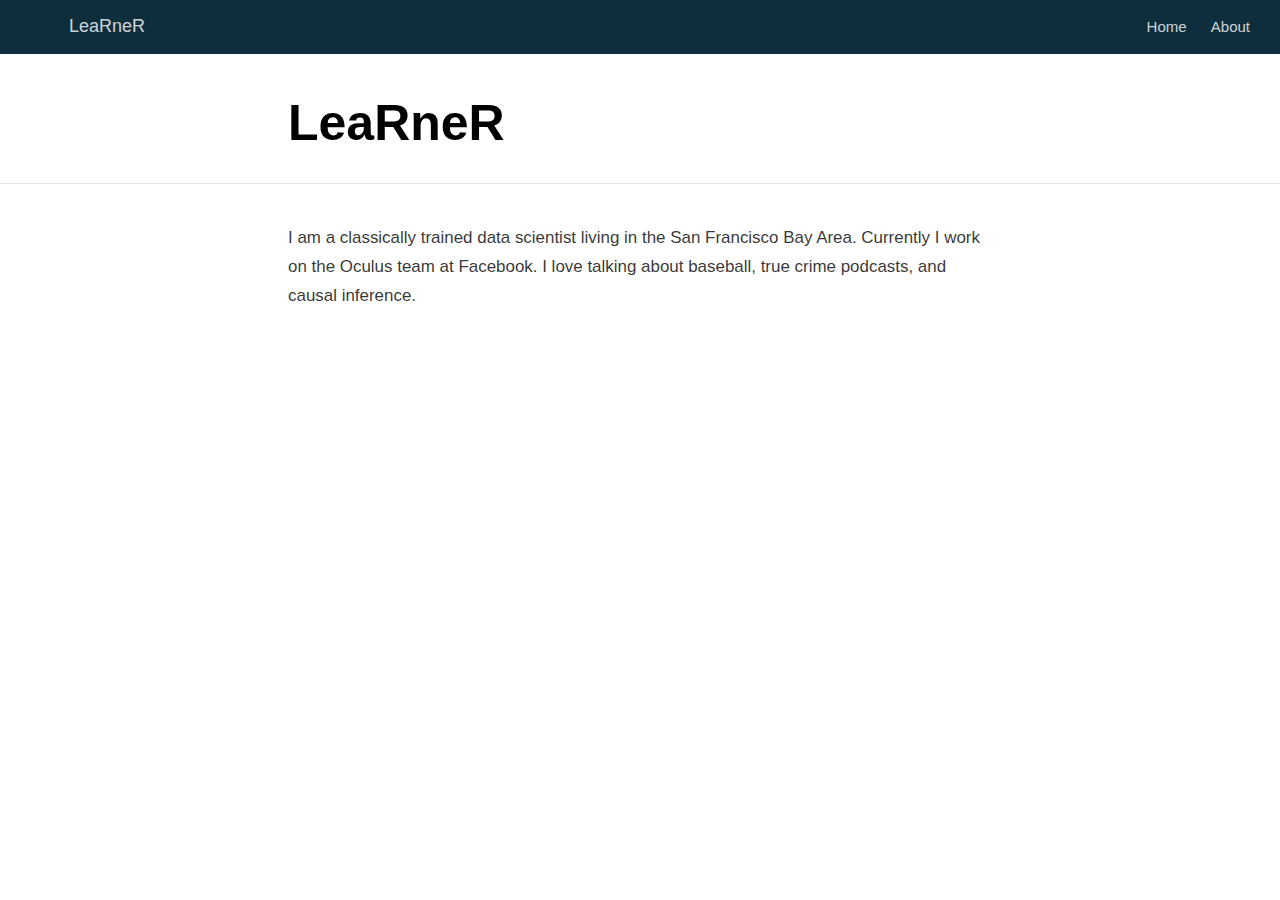
==== docs/index.html @ 0c4818b6 "initial commit" ====
<!DOCTYPE html>

<html xmlns="http://www.w3.org/1999/xhtml" lang="" xml:lang="">

<head>
  <meta charset="utf-8"/>
  <meta name="viewport" content="width=device-width, initial-scale=1"/>
  <meta http-equiv="X-UA-Compatible" content="IE=Edge,chrome=1"/>
  <meta name="generator" content="distill" />

  <style type="text/css">
  /* Hide doc at startup (prevent jankiness while JS renders/transforms) */
  body {
    visibility: hidden;
  }
  </style>

 <!--radix_placeholder_import_source-->
 <!--/radix_placeholder_import_source-->

<style type="text/css">code{white-space: pre;}</style>
<style type="text/css" data-origin="pandoc">
pre > code.sourceCode { white-space: pre; position: relative; }
pre > code.sourceCode > span { display: inline-block; line-height: 1.25; }
pre > code.sourceCode > span:empty { height: 1.2em; }
.sourceCode { overflow: visible; }
code.sourceCode > span { color: inherit; text-decoration: inherit; }
div.sourceCode { margin: 1em 0; }
pre.sourceCode { margin: 0; }
@media screen {
div.sourceCode { overflow: auto; }
}
@media print {
pre > code.sourceCode { white-space: pre-wrap; }
pre > code.sourceCode > span { text-indent: -5em; padding-left: 5em; }
}
pre.numberSource code
  { counter-reset: source-line 0; }
pre.numberSource code > span
  { position: relative; left: -4em; counter-increment: source-line; }
pre.numberSource code > span > a:first-child::before
  { content: counter(source-line);
    position: relative; left: -1em; text-align: right; vertical-align: baseline;
    border: none; display: inline-block;
    -webkit-touch-callout: none; -webkit-user-select: none;
    -khtml-user-select: none; -moz-user-select: none;
    -ms-user-select: none; user-select: none;
    padding: 0 4px; width: 4em;
    color: #aaaaaa;
  }
pre.numberSource { margin-left: 3em; border-left: 1px solid #aaaaaa;  padding-left: 4px; }
div.sourceCode
  { color: #00769e; background-color: #f1f3f5; }
@media screen {
pre > code.sourceCode > span > a:first-child::before { text-decoration: underline; }
}
code span { color: #00769e; } /* Normal */
code span.al { color: #ad0000; } /* Alert */
code span.an { color: #5e5e5e; } /* Annotation */
code span.at { color: #657422; } /* Attribute */
code span.bn { color: #ad0000; } /* BaseN */
code span.bu { } /* BuiltIn */
code span.cf { color: #00769e; } /* ControlFlow */
code span.ch { color: #20794d; } /* Char */
code span.cn { color: #8f5902; } /* Constant */
code span.co { color: #5e5e5e; } /* Comment */
code span.cv { color: #5e5e5e; font-style: italic; } /* CommentVar */
code span.do { color: #5e5e5e; font-style: italic; } /* Documentation */
code span.dt { color: #ad0000; } /* DataType */
code span.dv { color: #ad0000; } /* DecVal */
code span.er { color: #ad0000; } /* Error */
code span.ex { } /* Extension */
code span.fl { color: #ad0000; } /* Float */
code span.fu { color: #4758ab; } /* Function */
code span.im { } /* Import */
code span.in { color: #5e5e5e; } /* Information */
code span.kw { color: #00769e; } /* Keyword */
code span.op { color: #5e5e5e; } /* Operator */
code span.ot { color: #00769e; } /* Other */
code span.pp { color: #ad0000; } /* Preprocessor */
code span.sc { color: #5e5e5e; } /* SpecialChar */
code span.ss { color: #20794d; } /* SpecialString */
code span.st { color: #20794d; } /* String */
code span.va { color: #111111; } /* Variable */
code span.vs { color: #20794d; } /* VerbatimString */
code span.wa { color: #5e5e5e; font-style: italic; } /* Warning */
</style>


  <!--radix_placeholder_meta_tags-->
  <title>LeaRneR</title>




  <!--  https://developers.facebook.com/docs/sharing/webmasters#markup -->
  <meta property="og:title" content="LeaRneR"/>
  <meta property="og:type" content="article"/>
  <meta property="og:locale" content="en_US"/>
  <meta property="og:site_name" content="LeaRneR"/>

  <!--  https://dev.twitter.com/cards/types/summary -->
  <meta property="twitter:card" content="summary"/>
  <meta property="twitter:title" content="LeaRneR"/>

  <!--/radix_placeholder_meta_tags-->
  <!--radix_placeholder_rmarkdown_metadata-->

  <script type="text/json" id="radix-rmarkdown-metadata">
  {"type":"list","attributes":{"names":{"type":"character","attributes":{},"value":["title","image","links","output"]}},"value":[{"type":"character","attributes":{},"value":["LeaRneR"]},{"type":"character","attributes":{},"value":["tobi.jpg"]},{"type":"list","attributes":{},"value":[{"type":"list","attributes":{"names":{"type":"character","attributes":{},"value":["label","url"]}},"value":[{"type":"character","attributes":{},"value":["LinkedIn"]},{"type":"character","attributes":{},"value":["https://linkedin.com/"]}]},{"type":"list","attributes":{"names":{"type":"character","attributes":{},"value":["label","url"]}},"value":[{"type":"character","attributes":{},"value":["Twitter"]},{"type":"character","attributes":{},"value":["https://twitter.com/"]}]},{"type":"list","attributes":{"names":{"type":"character","attributes":{},"value":["label","url"]}},"value":[{"type":"character","attributes":{},"value":["GitHub"]},{"type":"character","attributes":{},"value":["https://github.com/"]}]},{"type":"list","attributes":{"names":{"type":"character","attributes":{},"value":["label","url"]}},"value":[{"type":"character","attributes":{},"value":["Email"]},{"type":"character","attributes":{},"value":["mailto:02vies-diners@icloud.coml"]}]}]},{"type":"character","attributes":{},"value":["postcards::jolla"]}]}
  </script>
  <!--/radix_placeholder_rmarkdown_metadata-->
  <!--radix_placeholder_navigation_in_header-->
  <meta name="distill:offset" content=""/>

  <script type="application/javascript">

    window.headroom_prevent_pin = false;

    window.document.addEventListener("DOMContentLoaded", function (event) {

      // initialize headroom for banner
      var header = $('header').get(0);
      var headerHeight = header.offsetHeight;
      var headroom = new Headroom(header, {
        tolerance: 5,
        onPin : function() {
          if (window.headroom_prevent_pin) {
            window.headroom_prevent_pin = false;
            headroom.unpin();
          }
        }
      });
      headroom.init();
      if(window.location.hash)
        headroom.unpin();
      $(header).addClass('headroom--transition');

      // offset scroll location for banner on hash change
      // (see: https://github.com/WickyNilliams/headroom.js/issues/38)
      window.addEventListener("hashchange", function(event) {
        window.scrollTo(0, window.pageYOffset - (headerHeight + 25));
      });

      // responsive menu
      $('.distill-site-header').each(function(i, val) {
        var topnav = $(this);
        var toggle = topnav.find('.nav-toggle');
        toggle.on('click', function() {
          topnav.toggleClass('responsive');
        });
      });

      // nav dropdowns
      $('.nav-dropbtn').click(function(e) {
        $(this).next('.nav-dropdown-content').toggleClass('nav-dropdown-active');
        $(this).parent().siblings('.nav-dropdown')
           .children('.nav-dropdown-content').removeClass('nav-dropdown-active');
      });
      $("body").click(function(e){
        $('.nav-dropdown-content').removeClass('nav-dropdown-active');
      });
      $(".nav-dropdown").click(function(e){
        e.stopPropagation();
      });
    });
  </script>

  <style type="text/css">

  /* Theme (user-documented overrideables for nav appearance) */

  .distill-site-nav {
    color: rgba(255, 255, 255, 0.8);
    background-color: #0F2E3D;
    font-size: 15px;
    font-weight: 300;
  }

  .distill-site-nav a {
    color: inherit;
    text-decoration: none;
  }

  .distill-site-nav a:hover {
    color: white;
  }

  @media print {
    .distill-site-nav {
      display: none;
    }
  }

  .distill-site-header {

  }

  .distill-site-footer {

  }


  /* Site Header */

  .distill-site-header {
    width: 100%;
    box-sizing: border-box;
    z-index: 3;
  }

  .distill-site-header .nav-left {
    display: inline-block;
    margin-left: 8px;
  }

  @media screen and (max-width: 768px) {
    .distill-site-header .nav-left {
      margin-left: 0;
    }
  }


  .distill-site-header .nav-right {
    float: right;
    margin-right: 8px;
  }

  .distill-site-header a,
  .distill-site-header .title {
    display: inline-block;
    text-align: center;
    padding: 14px 10px 14px 10px;
  }

  .distill-site-header .title {
    font-size: 18px;
    min-width: 150px;
  }

  .distill-site-header .logo {
    padding: 0;
  }

  .distill-site-header .logo img {
    display: none;
    max-height: 20px;
    width: auto;
    margin-bottom: -4px;
  }

  .distill-site-header .nav-image img {
    max-height: 18px;
    width: auto;
    display: inline-block;
    margin-bottom: -3px;
  }



  @media screen and (min-width: 1000px) {
    .distill-site-header .logo img {
      display: inline-block;
    }
    .distill-site-header .nav-left {
      margin-left: 20px;
    }
    .distill-site-header .nav-right {
      margin-right: 20px;
    }
    .distill-site-header .title {
      padding-left: 12px;
    }
  }


  .distill-site-header .nav-toggle {
    display: none;
  }

  .nav-dropdown {
    display: inline-block;
    position: relative;
  }

  .nav-dropdown .nav-dropbtn {
    border: none;
    outline: none;
    color: rgba(255, 255, 255, 0.8);
    padding: 16px 10px;
    background-color: transparent;
    font-family: inherit;
    font-size: inherit;
    font-weight: inherit;
    margin: 0;
    margin-top: 1px;
    z-index: 2;
  }

  .nav-dropdown-content {
    display: none;
    position: absolute;
    background-color: white;
    min-width: 200px;
    border: 1px solid rgba(0,0,0,0.15);
    border-radius: 4px;
    box-shadow: 0px 8px 16px 0px rgba(0,0,0,0.1);
    z-index: 1;
    margin-top: 2px;
    white-space: nowrap;
    padding-top: 4px;
    padding-bottom: 4px;
  }

  .nav-dropdown-content hr {
    margin-top: 4px;
    margin-bottom: 4px;
    border: none;
    border-bottom: 1px solid rgba(0, 0, 0, 0.1);
  }

  .nav-dropdown-active {
    display: block;
  }

  .nav-dropdown-content a, .nav-dropdown-content .nav-dropdown-header {
    color: black;
    padding: 6px 24px;
    text-decoration: none;
    display: block;
    text-align: left;
  }

  .nav-dropdown-content .nav-dropdown-header {
    display: block;
    padding: 5px 24px;
    padding-bottom: 0;
    text-transform: uppercase;
    font-size: 14px;
    color: #999999;
    white-space: nowrap;
  }

  .nav-dropdown:hover .nav-dropbtn {
    color: white;
  }

  .nav-dropdown-content a:hover {
    background-color: #ddd;
    color: black;
  }

  .nav-right .nav-dropdown-content {
    margin-left: -45%;
    right: 0;
  }

  @media screen and (max-width: 768px) {
    .distill-site-header a, .distill-site-header .nav-dropdown  {display: none;}
    .distill-site-header a.nav-toggle {
      float: right;
      display: block;
    }
    .distill-site-header .title {
      margin-left: 0;
    }
    .distill-site-header .nav-right {
      margin-right: 0;
    }
    .distill-site-header {
      overflow: hidden;
    }
    .nav-right .nav-dropdown-content {
      margin-left: 0;
    }
  }


  @media screen and (max-width: 768px) {
    .distill-site-header.responsive {position: relative; min-height: 500px; }
    .distill-site-header.responsive a.nav-toggle {
      position: absolute;
      right: 0;
      top: 0;
    }
    .distill-site-header.responsive a,
    .distill-site-header.responsive .nav-dropdown {
      display: block;
      text-align: left;
    }
    .distill-site-header.responsive .nav-left,
    .distill-site-header.responsive .nav-right {
      width: 100%;
    }
    .distill-site-header.responsive .nav-dropdown {float: none;}
    .distill-site-header.responsive .nav-dropdown-content {position: relative;}
    .distill-site-header.responsive .nav-dropdown .nav-dropbtn {
      display: block;
      width: 100%;
      text-align: left;
    }
  }

  /* Site Footer */

  .distill-site-footer {
    width: 100%;
    overflow: hidden;
    box-sizing: border-box;
    z-index: 3;
    margin-top: 30px;
    padding-top: 30px;
    padding-bottom: 30px;
    text-align: center;
  }

  /* Headroom */

  d-title {
    padding-top: 6rem;
  }

  @media print {
    d-title {
      padding-top: 4rem;
    }
  }

  .headroom {
    z-index: 1000;
    position: fixed;
    top: 0;
    left: 0;
    right: 0;
  }

  .headroom--transition {
    transition: all .4s ease-in-out;
  }

  .headroom--unpinned {
    top: -100px;
  }

  .headroom--pinned {
    top: 0;
  }

  /* adjust viewport for navbar height */
  /* helps vertically center bootstrap (non-distill) content */
  .min-vh-100 {
    min-height: calc(100vh - 100px) !important;
  }

  </style>

  <script src="site_libs/jquery-3.6.0/jquery-3.6.0.min.js"></script>
  <link href="site_libs/font-awesome-5.1.0/css/all.css" rel="stylesheet"/>
  <link href="site_libs/font-awesome-5.1.0/css/v4-shims.css" rel="stylesheet"/>
  <script src="site_libs/headroom-0.9.4/headroom.min.js"></script>
  <script src="site_libs/autocomplete-0.37.1/autocomplete.min.js"></script>
  <script src="site_libs/fuse-6.4.1/fuse.min.js"></script>

  <script type="application/javascript">

  function getMeta(metaName) {
    var metas = document.getElementsByTagName('meta');
    for (let i = 0; i < metas.length; i++) {
      if (metas[i].getAttribute('name') === metaName) {
        return metas[i].getAttribute('content');
      }
    }
    return '';
  }

  function offsetURL(url) {
    var offset = getMeta('distill:offset');
    return offset ? offset + '/' + url : url;
  }

  function createFuseIndex() {

    // create fuse index
    var options = {
      keys: [
        { name: 'title', weight: 20 },
        { name: 'categories', weight: 15 },
        { name: 'description', weight: 10 },
        { name: 'contents', weight: 5 },
      ],
      ignoreLocation: true,
      threshold: 0
    };
    var fuse = new window.Fuse([], options);

    // fetch the main search.json
    return fetch(offsetURL('search.json'))
      .then(function(response) {
        if (response.status == 200) {
          return response.json().then(function(json) {
            // index main articles
            json.articles.forEach(function(article) {
              fuse.add(article);
            });
            // download collections and index their articles
            return Promise.all(json.collections.map(function(collection) {
              return fetch(offsetURL(collection)).then(function(response) {
                if (response.status === 200) {
                  return response.json().then(function(articles) {
                    articles.forEach(function(article) {
                      fuse.add(article);
                    });
                  })
                } else {
                  return Promise.reject(
                    new Error('Unexpected status from search index request: ' +
                              response.status)
                  );
                }
              });
            })).then(function() {
              return fuse;
            });
          });

        } else {
          return Promise.reject(
            new Error('Unexpected status from search index request: ' +
                        response.status)
          );
        }
      });
  }

  window.document.addEventListener("DOMContentLoaded", function (event) {

    // get search element (bail if we don't have one)
    var searchEl = window.document.getElementById('distill-search');
    if (!searchEl)
      return;

    createFuseIndex()
      .then(function(fuse) {

        // make search box visible
        searchEl.classList.remove('hidden');

        // initialize autocomplete
        var options = {
          autoselect: true,
          hint: false,
          minLength: 2,
        };
        window.autocomplete(searchEl, options, [{
          source: function(query, callback) {
            const searchOptions = {
              isCaseSensitive: false,
              shouldSort: true,
              minMatchCharLength: 2,
              limit: 10,
            };
            var results = fuse.search(query, searchOptions);
            callback(results
              .map(function(result) { return result.item; })
            );
          },
          templates: {
            suggestion: function(suggestion) {
              var img = suggestion.preview && Object.keys(suggestion.preview).length > 0
                ? `<img src="${offsetURL(suggestion.preview)}"</img>`
                : '';
              var html = `
                <div class="search-item">
                  <h3>${suggestion.title}</h3>
                  <div class="search-item-description">
                    ${suggestion.description || ''}
                  </div>
                  <div class="search-item-preview">
                    ${img}
                  </div>
                </div>
              `;
              return html;
            }
          }
        }]).on('autocomplete:selected', function(event, suggestion) {
          window.location.href = offsetURL(suggestion.path);
        });
        // remove inline display style on autocompleter (we want to
        // manage responsive display via css)
        $('.algolia-autocomplete').css("display", "");
      })
      .catch(function(error) {
        console.log(error);
      });

  });

  </script>

  <style type="text/css">

  .nav-search {
    font-size: x-small;
  }

  /* Algolioa Autocomplete */

  .algolia-autocomplete {
    display: inline-block;
    margin-left: 10px;
    vertical-align: sub;
    background-color: white;
    color: black;
    padding: 6px;
    padding-top: 8px;
    padding-bottom: 0;
    border-radius: 6px;
    border: 1px #0F2E3D solid;
    width: 180px;
  }


  @media screen and (max-width: 768px) {
    .distill-site-nav .algolia-autocomplete {
      display: none;
      visibility: hidden;
    }
    .distill-site-nav.responsive .algolia-autocomplete {
      display: inline-block;
      visibility: visible;
    }
    .distill-site-nav.responsive .algolia-autocomplete .aa-dropdown-menu {
      margin-left: 0;
      width: 400px;
      max-height: 400px;
    }
  }

  .algolia-autocomplete .aa-input, .algolia-autocomplete .aa-hint {
    width: 90%;
    outline: none;
    border: none;
  }

  .algolia-autocomplete .aa-hint {
    color: #999;
  }
  .algolia-autocomplete .aa-dropdown-menu {
    width: 550px;
    max-height: 70vh;
    overflow-x: visible;
    overflow-y: scroll;
    padding: 5px;
    margin-top: 3px;
    margin-left: -150px;
    background-color: #fff;
    border-radius: 5px;
    border: 1px solid #999;
    border-top: none;
  }

  .algolia-autocomplete .aa-dropdown-menu .aa-suggestion {
    cursor: pointer;
    padding: 5px 4px;
    border-bottom: 1px solid #eee;
  }

  .algolia-autocomplete .aa-dropdown-menu .aa-suggestion:last-of-type {
    border-bottom: none;
    margin-bottom: 2px;
  }

  .algolia-autocomplete .aa-dropdown-menu .aa-suggestion .search-item {
    overflow: hidden;
    font-size: 0.8em;
    line-height: 1.4em;
  }

  .algolia-autocomplete .aa-dropdown-menu .aa-suggestion .search-item h3 {
    font-size: 1rem;
    margin-block-start: 0;
    margin-block-end: 5px;
  }

  .algolia-autocomplete .aa-dropdown-menu .aa-suggestion .search-item-description {
    display: inline-block;
    overflow: hidden;
    height: 2.8em;
    width: 80%;
    margin-right: 4%;
  }

  .algolia-autocomplete .aa-dropdown-menu .aa-suggestion .search-item-preview {
    display: inline-block;
    width: 15%;
  }

  .algolia-autocomplete .aa-dropdown-menu .aa-suggestion .search-item-preview img {
    height: 3em;
    width: auto;
    display: none;
  }

  .algolia-autocomplete .aa-dropdown-menu .aa-suggestion .search-item-preview img[src] {
    display: initial;
  }

  .algolia-autocomplete .aa-dropdown-menu .aa-suggestion.aa-cursor {
    background-color: #eee;
  }
  .algolia-autocomplete .aa-dropdown-menu .aa-suggestion em {
    font-weight: bold;
    font-style: normal;
  }

  </style>


  <!--/radix_placeholder_navigation_in_header-->
  <!--radix_placeholder_distill-->

  <style type="text/css">

  body {
    background-color: white;
  }

  .pandoc-table {
    width: 100%;
  }

  .pandoc-table>caption {
    margin-bottom: 10px;
  }

  .pandoc-table th:not([align]) {
    text-align: left;
  }

  .pagedtable-footer {
    font-size: 15px;
  }

  d-byline .byline {
    grid-template-columns: 2fr 2fr;
  }

  d-byline .byline h3 {
    margin-block-start: 1.5em;
  }

  d-byline .byline .authors-affiliations h3 {
    margin-block-start: 0.5em;
  }

  .authors-affiliations .orcid-id {
    width: 16px;
    height:16px;
    margin-left: 4px;
    margin-right: 4px;
    vertical-align: middle;
    padding-bottom: 2px;
  }

  d-title .dt-tags {
    margin-top: 1em;
    grid-column: text;
  }

  .dt-tags .dt-tag {
    text-decoration: none;
    display: inline-block;
    color: rgba(0,0,0,0.6);
    padding: 0em 0.4em;
    margin-right: 0.5em;
    margin-bottom: 0.4em;
    font-size: 70%;
    border: 1px solid rgba(0,0,0,0.2);
    border-radius: 3px;
    text-transform: uppercase;
    font-weight: 500;
  }

  d-article table.gt_table td,
  d-article table.gt_table th {
    border-bottom: none;
    font-size: 100%;
  }

  .html-widget {
    margin-bottom: 2.0em;
  }

  .l-screen-inset {
    padding-right: 16px;
  }

  .l-screen .caption {
    margin-left: 10px;
  }

  .shaded {
    background: rgb(247, 247, 247);
    padding-top: 20px;
    padding-bottom: 20px;
    border-top: 1px solid rgba(0, 0, 0, 0.1);
    border-bottom: 1px solid rgba(0, 0, 0, 0.1);
  }

  .shaded .html-widget {
    margin-bottom: 0;
    border: 1px solid rgba(0, 0, 0, 0.1);
  }

  .shaded .shaded-content {
    background: white;
  }

  .text-output {
    margin-top: 0;
    line-height: 1.5em;
  }

  .hidden {
    display: none !important;
  }

  d-article {
    padding-top: 2.5rem;
    padding-bottom: 30px;
  }

  d-appendix {
    padding-top: 30px;
  }

  d-article>p>img {
    width: 100%;
  }

  d-article h2 {
    margin: 1rem 0 1.5rem 0;
  }

  d-article h3 {
    margin-top: 1.5rem;
  }

  d-article iframe {
    border: 1px solid rgba(0, 0, 0, 0.1);
    margin-bottom: 2.0em;
    width: 100%;
  }

  /* Tweak code blocks */

  d-article div.sourceCode code,
  d-article pre code {
    font-family: Consolas, Monaco, 'Andale Mono', 'Ubuntu Mono', monospace;
  }

  d-article pre,
  d-article div.sourceCode,
  d-article div.sourceCode pre {
    overflow: auto;
  }

  d-article div.sourceCode {
    background-color: white;
  }

  d-article div.sourceCode pre {
    padding-left: 10px;
    font-size: 12px;
    border-left: 2px solid rgba(0,0,0,0.1);
  }

  d-article pre {
    font-size: 12px;
    color: black;
    background: none;
    margin-top: 0;
    text-align: left;
    white-space: pre;
    word-spacing: normal;
    word-break: normal;
    word-wrap: normal;
    line-height: 1.5;

    -moz-tab-size: 4;
    -o-tab-size: 4;
    tab-size: 4;

    -webkit-hyphens: none;
    -moz-hyphens: none;
    -ms-hyphens: none;
    hyphens: none;
  }

  d-article pre a {
    border-bottom: none;
  }

  d-article pre a:hover {
    border-bottom: none;
    text-decoration: underline;
  }

  d-article details {
    grid-column: text;
    margin-bottom: 0.8em;
  }

  @media(min-width: 768px) {

  d-article pre,
  d-article div.sourceCode,
  d-article div.sourceCode pre {
    overflow: visible !important;
  }

  d-article div.sourceCode pre {
    padding-left: 18px;
    font-size: 14px;
  }

  d-article pre {
    font-size: 14px;
  }

  }

  figure img.external {
    background: white;
    border: 1px solid rgba(0, 0, 0, 0.1);
    box-shadow: 0 1px 8px rgba(0, 0, 0, 0.1);
    padding: 18px;
    box-sizing: border-box;
  }

  /* CSS for d-contents */

  .d-contents {
    grid-column: text;
    color: rgba(0,0,0,0.8);
    font-size: 0.9em;
    padding-bottom: 1em;
    margin-bottom: 1em;
    padding-bottom: 0.5em;
    margin-bottom: 1em;
    padding-left: 0.25em;
    justify-self: start;
  }

  @media(min-width: 1000px) {
    .d-contents.d-contents-float {
      height: 0;
      grid-column-start: 1;
      grid-column-end: 4;
      justify-self: center;
      padding-right: 3em;
      padding-left: 2em;
    }
  }

  .d-contents nav h3 {
    font-size: 18px;
    margin-top: 0;
    margin-bottom: 1em;
  }

  .d-contents li {
    list-style-type: none
  }

  .d-contents nav > ul {
    padding-left: 0;
  }

  .d-contents ul {
    padding-left: 1em
  }

  .d-contents nav ul li {
    margin-top: 0.6em;
    margin-bottom: 0.2em;
  }

  .d-contents nav a {
    font-size: 13px;
    border-bottom: none;
    text-decoration: none
    color: rgba(0, 0, 0, 0.8);
  }

  .d-contents nav a:hover {
    text-decoration: underline solid rgba(0, 0, 0, 0.6)
  }

  .d-contents nav > ul > li > a {
    font-weight: 600;
  }

  .d-contents nav > ul > li > ul {
    font-weight: inherit;
  }

  .d-contents nav > ul > li > ul > li {
    margin-top: 0.2em;
  }


  .d-contents nav ul {
    margin-top: 0;
    margin-bottom: 0.25em;
  }

  .d-article-with-toc h2:nth-child(2) {
    margin-top: 0;
  }


  /* Figure */

  .figure {
    position: relative;
    margin-bottom: 2.5em;
    margin-top: 1.5em;
  }

  .figure .caption {
    color: rgba(0, 0, 0, 0.6);
    font-size: 12px;
    line-height: 1.5em;
  }

  .figure img.external {
    background: white;
    border: 1px solid rgba(0, 0, 0, 0.1);
    box-shadow: 0 1px 8px rgba(0, 0, 0, 0.1);
    padding: 18px;
    box-sizing: border-box;
  }

  .figure .caption a {
    color: rgba(0, 0, 0, 0.6);
  }

  .figure .caption b,
  .figure .caption strong, {
    font-weight: 600;
    color: rgba(0, 0, 0, 1.0);
  }

  /* Citations */

  d-article .citation {
    color: inherit;
    cursor: inherit;
  }

  div.hanging-indent{
    margin-left: 1em; text-indent: -1em;
  }

  /* Citation hover box */

  .tippy-box[data-theme~=light-border] {
    background-color: rgba(250, 250, 250, 0.95);
  }

  .tippy-content > p {
    margin-bottom: 0;
    padding: 2px;
  }


  /* Tweak 1000px media break to show more text */

  @media(min-width: 1000px) {
    .base-grid,
    distill-header,
    d-title,
    d-abstract,
    d-article,
    d-appendix,
    distill-appendix,
    d-byline,
    d-footnote-list,
    d-citation-list,
    distill-footer {
      grid-template-columns: [screen-start] 1fr [page-start kicker-start] 80px [middle-start] 50px [text-start kicker-end] 65px 65px 65px 65px 65px 65px 65px 65px [text-end gutter-start] 65px [middle-end] 65px [page-end gutter-end] 1fr [screen-end];
      grid-column-gap: 16px;
    }

    .grid {
      grid-column-gap: 16px;
    }

    d-article {
      font-size: 1.06rem;
      line-height: 1.7em;
    }
    figure .caption, .figure .caption, figure figcaption {
      font-size: 13px;
    }
  }

  @media(min-width: 1180px) {
    .base-grid,
    distill-header,
    d-title,
    d-abstract,
    d-article,
    d-appendix,
    distill-appendix,
    d-byline,
    d-footnote-list,
    d-citation-list,
    distill-footer {
      grid-template-columns: [screen-start] 1fr [page-start kicker-start] 60px [middle-start] 60px [text-start kicker-end] 60px 60px 60px 60px 60px 60px 60px 60px [text-end gutter-start] 60px [middle-end] 60px [page-end gutter-end] 1fr [screen-end];
      grid-column-gap: 32px;
    }

    .grid {
      grid-column-gap: 32px;
    }
  }


  /* Get the citation styles for the appendix (not auto-injected on render since
     we do our own rendering of the citation appendix) */

  d-appendix .citation-appendix,
  .d-appendix .citation-appendix {
    font-size: 11px;
    line-height: 15px;
    border-left: 1px solid rgba(0, 0, 0, 0.1);
    padding-left: 18px;
    border: 1px solid rgba(0,0,0,0.1);
    background: rgba(0, 0, 0, 0.02);
    padding: 10px 18px;
    border-radius: 3px;
    color: rgba(150, 150, 150, 1);
    overflow: hidden;
    margin-top: -12px;
    white-space: pre-wrap;
    word-wrap: break-word;
  }

  /* Include appendix styles here so they can be overridden */

  d-appendix {
    contain: layout style;
    font-size: 0.8em;
    line-height: 1.7em;
    margin-top: 60px;
    margin-bottom: 0;
    border-top: 1px solid rgba(0, 0, 0, 0.1);
    color: rgba(0,0,0,0.5);
    padding-top: 60px;
    padding-bottom: 48px;
  }

  d-appendix h3 {
    grid-column: page-start / text-start;
    font-size: 15px;
    font-weight: 500;
    margin-top: 1em;
    margin-bottom: 0;
    color: rgba(0,0,0,0.65);
  }

  d-appendix h3 + * {
    margin-top: 1em;
  }

  d-appendix ol {
    padding: 0 0 0 15px;
  }

  @media (min-width: 768px) {
    d-appendix ol {
      padding: 0 0 0 30px;
      margin-left: -30px;
    }
  }

  d-appendix li {
    margin-bottom: 1em;
  }

  d-appendix a {
    color: rgba(0, 0, 0, 0.6);
  }

  d-appendix > * {
    grid-column: text;
  }

  d-appendix > d-footnote-list,
  d-appendix > d-citation-list,
  d-appendix > distill-appendix {
    grid-column: screen;
  }

  /* Include footnote styles here so they can be overridden */

  d-footnote-list {
    contain: layout style;
  }

  d-footnote-list > * {
    grid-column: text;
  }

  d-footnote-list a.footnote-backlink {
    color: rgba(0,0,0,0.3);
    padding-left: 0.5em;
  }



  /* Anchor.js */

  .anchorjs-link {
    /*transition: all .25s linear; */
    text-decoration: none;
    border-bottom: none;
  }
  *:hover > .anchorjs-link {
    margin-left: -1.125em !important;
    text-decoration: none;
    border-bottom: none;
  }

  /* Social footer */

  .social_footer {
    margin-top: 30px;
    margin-bottom: 0;
    color: rgba(0,0,0,0.67);
  }

  .disqus-comments {
    margin-right: 30px;
  }

  .disqus-comment-count {
    border-bottom: 1px solid rgba(0, 0, 0, 0.4);
    cursor: pointer;
  }

  #disqus_thread {
    margin-top: 30px;
  }

  .article-sharing a {
    border-bottom: none;
    margin-right: 8px;
  }

  .article-sharing a:hover {
    border-bottom: none;
  }

  .sidebar-section.subscribe {
    font-size: 12px;
    line-height: 1.6em;
  }

  .subscribe p {
    margin-bottom: 0.5em;
  }


  .article-footer .subscribe {
    font-size: 15px;
    margin-top: 45px;
  }


  .sidebar-section.custom {
    font-size: 12px;
    line-height: 1.6em;
  }

  .custom p {
    margin-bottom: 0.5em;
  }

  /* Styles for listing layout (hide title) */
  .layout-listing d-title, .layout-listing .d-title {
    display: none;
  }

  /* Styles for posts lists (not auto-injected) */


  .posts-with-sidebar {
    padding-left: 45px;
    padding-right: 45px;
  }

  .posts-list .description h2,
  .posts-list .description p {
    font-family: -apple-system, BlinkMacSystemFont, "Segoe UI", Roboto, Oxygen, Ubuntu, Cantarell, "Fira Sans", "Droid Sans", "Helvetica Neue", Arial, sans-serif;
  }

  .posts-list .description h2 {
    font-weight: 700;
    border-bottom: none;
    padding-bottom: 0;
  }

  .posts-list h2.post-tag {
    border-bottom: 1px solid rgba(0, 0, 0, 0.2);
    padding-bottom: 12px;
  }
  .posts-list {
    margin-top: 60px;
    margin-bottom: 24px;
  }

  .posts-list .post-preview {
    text-decoration: none;
    overflow: hidden;
    display: block;
    border-bottom: 1px solid rgba(0, 0, 0, 0.1);
    padding: 24px 0;
  }

  .post-preview-last {
    border-bottom: none !important;
  }

  .posts-list .posts-list-caption {
    grid-column: screen;
    font-weight: 400;
  }

  .posts-list .post-preview h2 {
    margin: 0 0 6px 0;
    line-height: 1.2em;
    font-style: normal;
    font-size: 24px;
  }

  .posts-list .post-preview p {
    margin: 0 0 12px 0;
    line-height: 1.4em;
    font-size: 16px;
  }

  .posts-list .post-preview .thumbnail {
    box-sizing: border-box;
    margin-bottom: 24px;
    position: relative;
    max-width: 500px;
  }
  .posts-list .post-preview img {
    width: 100%;
    display: block;
  }

  .posts-list .metadata {
    font-size: 12px;
    line-height: 1.4em;
    margin-bottom: 18px;
  }

  .posts-list .metadata > * {
    display: inline-block;
  }

  .posts-list .metadata .publishedDate {
    margin-right: 2em;
  }

  .posts-list .metadata .dt-authors {
    display: block;
    margin-top: 0.3em;
    margin-right: 2em;
  }

  .posts-list .dt-tags {
    display: block;
    line-height: 1em;
  }

  .posts-list .dt-tags .dt-tag {
    display: inline-block;
    color: rgba(0,0,0,0.6);
    padding: 0.3em 0.4em;
    margin-right: 0.2em;
    margin-bottom: 0.4em;
    font-size: 60%;
    border: 1px solid rgba(0,0,0,0.2);
    border-radius: 3px;
    text-transform: uppercase;
    font-weight: 500;
  }

  .posts-list img {
    opacity: 1;
  }

  .posts-list img[data-src] {
    opacity: 0;
  }

  .posts-more {
    clear: both;
  }


  .posts-sidebar {
    font-size: 16px;
  }

  .posts-sidebar h3 {
    font-size: 16px;
    margin-top: 0;
    margin-bottom: 0.5em;
    font-weight: 400;
    text-transform: uppercase;
  }

  .sidebar-section {
    margin-bottom: 30px;
  }

  .categories ul {
    list-style-type: none;
    margin: 0;
    padding: 0;
  }

  .categories li {
    color: rgba(0, 0, 0, 0.8);
    margin-bottom: 0;
  }

  .categories li>a {
    border-bottom: none;
  }

  .categories li>a:hover {
    border-bottom: 1px solid rgba(0, 0, 0, 0.4);
  }

  .categories .active {
    font-weight: 600;
  }

  .categories .category-count {
    color: rgba(0, 0, 0, 0.4);
  }


  @media(min-width: 768px) {
    .posts-list .post-preview h2 {
      font-size: 26px;
    }
    .posts-list .post-preview .thumbnail {
      float: right;
      width: 30%;
      margin-bottom: 0;
    }
    .posts-list .post-preview .description {
      float: left;
      width: 45%;
    }
    .posts-list .post-preview .metadata {
      float: left;
      width: 20%;
      margin-top: 8px;
    }
    .posts-list .post-preview p {
      margin: 0 0 12px 0;
      line-height: 1.5em;
      font-size: 16px;
    }
    .posts-with-sidebar .posts-list {
      float: left;
      width: 75%;
    }
    .posts-with-sidebar .posts-sidebar {
      float: right;
      width: 20%;
      margin-top: 60px;
      padding-top: 24px;
      padding-bottom: 24px;
    }
  }


  /* Improve display for browsers without grid (IE/Edge <= 15) */

  .downlevel {
    line-height: 1.6em;
    font-family: -apple-system, BlinkMacSystemFont, "Segoe UI", Roboto, Oxygen, Ubuntu, Cantarell, "Fira Sans", "Droid Sans", "Helvetica Neue", Arial, sans-serif;
    margin: 0;
  }

  .downlevel .d-title {
    padding-top: 6rem;
    padding-bottom: 1.5rem;
  }

  .downlevel .d-title h1 {
    font-size: 50px;
    font-weight: 700;
    line-height: 1.1em;
    margin: 0 0 0.5rem;
  }

  .downlevel .d-title p {
    font-weight: 300;
    font-size: 1.2rem;
    line-height: 1.55em;
    margin-top: 0;
  }

  .downlevel .d-byline {
    padding-top: 0.8em;
    padding-bottom: 0.8em;
    font-size: 0.8rem;
    line-height: 1.8em;
  }

  .downlevel .section-separator {
    border: none;
    border-top: 1px solid rgba(0, 0, 0, 0.1);
  }

  .downlevel .d-article {
    font-size: 1.06rem;
    line-height: 1.7em;
    padding-top: 1rem;
    padding-bottom: 2rem;
  }


  .downlevel .d-appendix {
    padding-left: 0;
    padding-right: 0;
    max-width: none;
    font-size: 0.8em;
    line-height: 1.7em;
    margin-bottom: 0;
    color: rgba(0,0,0,0.5);
    padding-top: 40px;
    padding-bottom: 48px;
  }

  .downlevel .footnotes ol {
    padding-left: 13px;
  }

  .downlevel .base-grid,
  .downlevel .distill-header,
  .downlevel .d-title,
  .downlevel .d-abstract,
  .downlevel .d-article,
  .downlevel .d-appendix,
  .downlevel .distill-appendix,
  .downlevel .d-byline,
  .downlevel .d-footnote-list,
  .downlevel .d-citation-list,
  .downlevel .distill-footer,
  .downlevel .appendix-bottom,
  .downlevel .posts-container {
    padding-left: 40px;
    padding-right: 40px;
  }

  @media(min-width: 768px) {
    .downlevel .base-grid,
    .downlevel .distill-header,
    .downlevel .d-title,
    .downlevel .d-abstract,
    .downlevel .d-article,
    .downlevel .d-appendix,
    .downlevel .distill-appendix,
    .downlevel .d-byline,
    .downlevel .d-footnote-list,
    .downlevel .d-citation-list,
    .downlevel .distill-footer,
    .downlevel .appendix-bottom,
    .downlevel .posts-container {
    padding-left: 150px;
    padding-right: 150px;
    max-width: 900px;
  }
  }

  .downlevel pre code {
    display: block;
    border-left: 2px solid rgba(0, 0, 0, .1);
    padding: 0 0 0 20px;
    font-size: 14px;
  }

  .downlevel code, .downlevel pre {
    color: black;
    background: none;
    font-family: Consolas, Monaco, 'Andale Mono', 'Ubuntu Mono', monospace;
    text-align: left;
    white-space: pre;
    word-spacing: normal;
    word-break: normal;
    word-wrap: normal;
    line-height: 1.5;

    -moz-tab-size: 4;
    -o-tab-size: 4;
    tab-size: 4;

    -webkit-hyphens: none;
    -moz-hyphens: none;
    -ms-hyphens: none;
    hyphens: none;
  }

  .downlevel .posts-list .post-preview {
    color: inherit;
  }



  </style>

  <script type="application/javascript">

  function is_downlevel_browser() {
    if (bowser.isUnsupportedBrowser({ msie: "12", msedge: "16"},
                                   window.navigator.userAgent)) {
      return true;
    } else {
      return window.load_distill_framework === undefined;
    }
  }

  // show body when load is complete
  function on_load_complete() {

    // add anchors
    if (window.anchors) {
      window.anchors.options.placement = 'left';
      window.anchors.add('d-article > h2, d-article > h3, d-article > h4, d-article > h5');
    }


    // set body to visible
    document.body.style.visibility = 'visible';

    // force redraw for leaflet widgets
    if (window.HTMLWidgets) {
      var maps = window.HTMLWidgets.findAll(".leaflet");
      $.each(maps, function(i, el) {
        var map = this.getMap();
        map.invalidateSize();
        map.eachLayer(function(layer) {
          if (layer instanceof L.TileLayer)
            layer.redraw();
        });
      });
    }

    // trigger 'shown' so htmlwidgets resize
    $('d-article').trigger('shown');
  }

  function init_distill() {

    init_common();

    // create front matter
    var front_matter = $('<d-front-matter></d-front-matter>');
    $('#distill-front-matter').wrap(front_matter);

    // create d-title
    $('.d-title').changeElementType('d-title');

    // create d-byline
    var byline = $('<d-byline></d-byline>');
    $('.d-byline').replaceWith(byline);

    // create d-article
    var article = $('<d-article></d-article>');
    $('.d-article').wrap(article).children().unwrap();

    // move posts container into article
    $('.posts-container').appendTo($('d-article'));

    // create d-appendix
    $('.d-appendix').changeElementType('d-appendix');

    // flag indicating that we have appendix items
    var appendix = $('.appendix-bottom').children('h3').length > 0;

    // replace footnotes with <d-footnote>
    $('.footnote-ref').each(function(i, val) {
      appendix = true;
      var href = $(this).attr('href');
      var id = href.replace('#', '');
      var fn = $('#' + id);
      var fn_p = $('#' + id + '>p');
      fn_p.find('.footnote-back').remove();
      var text = fn_p.html();
      var dtfn = $('<d-footnote></d-footnote>');
      dtfn.html(text);
      $(this).replaceWith(dtfn);
    });
    // remove footnotes
    $('.footnotes').remove();

    // move refs into #references-listing
    $('#references-listing').replaceWith($('#refs'));

    $('h1.appendix, h2.appendix').each(function(i, val) {
      $(this).changeElementType('h3');
    });
    $('h3.appendix').each(function(i, val) {
      var id = $(this).attr('id');
      $('.d-contents a[href="#' + id + '"]').parent().remove();
      appendix = true;
      $(this).nextUntil($('h1, h2, h3')).addBack().appendTo($('d-appendix'));
    });

    // show d-appendix if we have appendix content
    $("d-appendix").css('display', appendix ? 'grid' : 'none');

    // localize layout chunks to just output
    $('.layout-chunk').each(function(i, val) {

      // capture layout
      var layout = $(this).attr('data-layout');

      // apply layout to markdown level block elements
      var elements = $(this).children().not('details, div.sourceCode, pre, script');
      elements.each(function(i, el) {
        var layout_div = $('<div class="' + layout + '"></div>');
        if (layout_div.hasClass('shaded')) {
          var shaded_content = $('<div class="shaded-content"></div>');
          $(this).wrap(shaded_content);
          $(this).parent().wrap(layout_div);
        } else {
          $(this).wrap(layout_div);
        }
      });


      // unwrap the layout-chunk div
      $(this).children().unwrap();
    });

    // remove code block used to force  highlighting css
    $('.distill-force-highlighting-css').parent().remove();

    // remove empty line numbers inserted by pandoc when using a
    // custom syntax highlighting theme
    $('code.sourceCode a:empty').remove();

    // load distill framework
    load_distill_framework();

    // wait for window.distillRunlevel == 4 to do post processing
    function distill_post_process() {

      if (!window.distillRunlevel || window.distillRunlevel < 4)
        return;

      // hide author/affiliations entirely if we have no authors
      var front_matter = JSON.parse($("#distill-front-matter").html());
      var have_authors = front_matter.authors && front_matter.authors.length > 0;
      if (!have_authors)
        $('d-byline').addClass('hidden');

      // article with toc class
      $('.d-contents').parent().addClass('d-article-with-toc');

      // strip links that point to #
      $('.authors-affiliations').find('a[href="#"]').removeAttr('href');

      // add orcid ids
      $('.authors-affiliations').find('.author').each(function(i, el) {
        var orcid_id = front_matter.authors[i].orcidID;
        if (orcid_id) {
          var a = $('<a></a>');
          a.attr('href', 'https://orcid.org/' + orcid_id);
          var img = $('<img></img>');
          img.addClass('orcid-id');
          img.attr('alt', 'ORCID ID');
          img.attr('src','[data-uri]');
          a.append(img);
          $(this).append(a);
        }
      });

      // hide elements of author/affiliations grid that have no value
      function hide_byline_column(caption) {
        $('d-byline').find('h3:contains("' + caption + '")').parent().css('visibility', 'hidden');
      }

      // affiliations
      var have_affiliations = false;
      for (var i = 0; i<front_matter.authors.length; ++i) {
        var author = front_matter.authors[i];
        if (author.affiliation !== "&nbsp;") {
          have_affiliations = true;
          break;
        }
      }
      if (!have_affiliations)
        $('d-byline').find('h3:contains("Affiliations")').css('visibility', 'hidden');

      // published date
      if (!front_matter.publishedDate)
        hide_byline_column("Published");

      // document object identifier
      var doi = $('d-byline').find('h3:contains("DOI")');
      var doi_p = doi.next().empty();
      if (!front_matter.doi) {
        // if we have a citation and valid citationText then link to that
        if ($('#citation').length > 0 && front_matter.citationText) {
          doi.html('Citation');
          $('<a href="#citation"></a>')
            .text(front_matter.citationText)
            .appendTo(doi_p);
        } else {
          hide_byline_column("DOI");
        }
      } else {
        $('<a></a>')
           .attr('href', "https://doi.org/" + front_matter.doi)
           .html(front_matter.doi)
           .appendTo(doi_p);
      }

       // change plural form of authors/affiliations
      if (front_matter.authors.length === 1) {
        var grid = $('.authors-affiliations');
        grid.children('h3:contains("Authors")').text('Author');
        grid.children('h3:contains("Affiliations")').text('Affiliation');
      }

      // remove d-appendix and d-footnote-list local styles
      $('d-appendix > style:first-child').remove();
      $('d-footnote-list > style:first-child').remove();

      // move appendix-bottom entries to the bottom
      $('.appendix-bottom').appendTo('d-appendix').children().unwrap();
      $('.appendix-bottom').remove();

      // hoverable references
      $('span.citation[data-cites]').each(function() {
        const citeChild = $(this).children()[0]
        // Do not process if @xyz has been used without escaping and without bibliography activated
        // https://github.com/rstudio/distill/issues/466
        if (citeChild === undefined) return true

        if (citeChild.nodeName == "D-FOOTNOTE") {
          var fn = citeChild
          $(this).html(fn.shadowRoot.querySelector("sup"))
          $(this).id = fn.id
          fn.remove()
        }
        var refs = $(this).attr('data-cites').split(" ");
        var refHtml = refs.map(function(ref) {
          // Could use CSS.escape too here, we insure backward compatibility in navigator
          return "<p>" + $('div[id="ref-' + ref + '"]').html() + "</p>";
        }).join("\n");
        window.tippy(this, {
          allowHTML: true,
          content: refHtml,
          maxWidth: 500,
          interactive: true,
          interactiveBorder: 10,
          theme: 'light-border',
          placement: 'bottom-start'
        });
      });

      // fix footnotes in tables (#411)
      // replacing broken distill.pub feature
      $('table d-footnote').each(function() {
        // we replace internal showAtNode methode which is triggered when hovering a footnote
        this.hoverBox.showAtNode = function(node) {
          // ported from https://github.com/distillpub/template/pull/105/files
          calcOffset = function(elem) {
              let x = elem.offsetLeft;
              let y = elem.offsetTop;
              // Traverse upwards until an `absolute` element is found or `elem`
              // becomes null.
              while (elem = elem.offsetParent && elem.style.position != 'absolute') {
                  x += elem.offsetLeft;
                  y += elem.offsetTop;
              }

              return { left: x, top: y };
          }
          // https://developer.mozilla.org/en-US/docs/Web/API/HTMLElement/offsetTop
          const bbox = node.getBoundingClientRect();
          const offset = calcOffset(node);
          this.show([offset.left + bbox.width, offset.top + bbox.height]);
        }
      })

      // clear polling timer
      clearInterval(tid);

      // show body now that everything is ready
      on_load_complete();
    }

    var tid = setInterval(distill_post_process, 50);
    distill_post_process();

  }

  function init_downlevel() {

    init_common();

     // insert hr after d-title
    $('.d-title').after($('<hr class="section-separator"/>'));

    // check if we have authors
    var front_matter = JSON.parse($("#distill-front-matter").html());
    var have_authors = front_matter.authors && front_matter.authors.length > 0;

    // manage byline/border
    if (!have_authors)
      $('.d-byline').remove();
    $('.d-byline').after($('<hr class="section-separator"/>'));
    $('.d-byline a').remove();

    // remove toc
    $('.d-contents').remove();

    // move appendix elements
    $('h1.appendix, h2.appendix').each(function(i, val) {
      $(this).changeElementType('h3');
    });
    $('h3.appendix').each(function(i, val) {
      $(this).nextUntil($('h1, h2, h3')).addBack().appendTo($('.d-appendix'));
    });


    // inject headers into references and footnotes
    var refs_header = $('<h3></h3>');
    refs_header.text('References');
    $('#refs').prepend(refs_header);

    var footnotes_header = $('<h3></h3');
    footnotes_header.text('Footnotes');
    $('.footnotes').children('hr').first().replaceWith(footnotes_header);

    // move appendix-bottom entries to the bottom
    $('.appendix-bottom').appendTo('.d-appendix').children().unwrap();
    $('.appendix-bottom').remove();

    // remove appendix if it's empty
    if ($('.d-appendix').children().length === 0)
      $('.d-appendix').remove();

    // prepend separator above appendix
    $('.d-appendix').before($('<hr class="section-separator" style="clear: both"/>'));

    // trim code
    $('pre>code').each(function(i, val) {
      $(this).html($.trim($(this).html()));
    });

    // move posts-container right before article
    $('.posts-container').insertBefore($('.d-article'));

    $('body').addClass('downlevel');

    on_load_complete();
  }


  function init_common() {

    // jquery plugin to change element types
    (function($) {
      $.fn.changeElementType = function(newType) {
        var attrs = {};

        $.each(this[0].attributes, function(idx, attr) {
          attrs[attr.nodeName] = attr.nodeValue;
        });

        this.replaceWith(function() {
          return $("<" + newType + "/>", attrs).append($(this).contents());
        });
      };
    })(jQuery);

    // prevent underline for linked images
    $('a > img').parent().css({'border-bottom' : 'none'});

    // mark non-body figures created by knitr chunks as 100% width
    $('.layout-chunk').each(function(i, val) {
      var figures = $(this).find('img, .html-widget');
      // ignore leaflet img layers (#106)
      figures = figures.filter(':not(img[class*="leaflet"])')
      if ($(this).attr('data-layout') !== "l-body") {
        figures.css('width', '100%');
      } else {
        figures.css('max-width', '100%');
        figures.filter("[width]").each(function(i, val) {
          var fig = $(this);
          fig.css('width', fig.attr('width') + 'px');
        });

      }
    });

    // auto-append index.html to post-preview links in file: protocol
    // and in rstudio ide preview
    $('.post-preview').each(function(i, val) {
      if (window.location.protocol === "file:")
        $(this).attr('href', $(this).attr('href') + "index.html");
    });

    // get rid of index.html references in header
    if (window.location.protocol !== "file:") {
      $('.distill-site-header a[href]').each(function(i,val) {
        $(this).attr('href', $(this).attr('href').replace(/^index[.]html/, "./"));
      });
    }

    // add class to pandoc style tables
    $('tr.header').parent('thead').parent('table').addClass('pandoc-table');
    $('.kable-table').children('table').addClass('pandoc-table');

    // add figcaption style to table captions
    $('caption').parent('table').addClass("figcaption");

    // initialize posts list
    if (window.init_posts_list)
      window.init_posts_list();

    // implmement disqus comment link
    $('.disqus-comment-count').click(function() {
      window.headroom_prevent_pin = true;
      $('#disqus_thread').toggleClass('hidden');
      if (!$('#disqus_thread').hasClass('hidden')) {
        var offset = $(this).offset();
        $(window).resize();
        $('html, body').animate({
          scrollTop: offset.top - 35
        });
      }
    });
  }

  document.addEventListener('DOMContentLoaded', function() {
    if (is_downlevel_browser())
      init_downlevel();
    else
      window.addEventListener('WebComponentsReady', init_distill);
  });

  </script>

  <!--/radix_placeholder_distill-->
  <script src="site_libs/header-attrs-2.20/header-attrs.js"></script>
  <script src="site_libs/popper-2.6.0/popper.min.js"></script>
  <link href="site_libs/tippy-6.2.7/tippy.css" rel="stylesheet" />
  <link href="site_libs/tippy-6.2.7/tippy-light-border.css" rel="stylesheet" />
  <script src="site_libs/tippy-6.2.7/tippy.umd.min.js"></script>
  <script src="site_libs/anchor-4.2.2/anchor.min.js"></script>
  <script src="site_libs/bowser-1.9.3/bowser.min.js"></script>
  <script src="site_libs/webcomponents-2.0.0/webcomponents.js"></script>
  <script src="site_libs/distill-2.2.21/template.v2.js"></script>
  <!--radix_placeholder_site_in_header-->
  <!--/radix_placeholder_site_in_header-->


</head>

<body>

<!--radix_placeholder_front_matter-->

<script id="distill-front-matter" type="text/json">
{"title":"LeaRneR","authors":[]}
</script>

<!--/radix_placeholder_front_matter-->
<!--radix_placeholder_navigation_before_body-->
<header class="header header--fixed" role="banner">
<nav class="distill-site-nav distill-site-header">
<div class="nav-left">
<a href="index.html" class="title">LeaRneR</a>
</div>
<div class="nav-right">
<a href="index.html">Home</a>
<a href="about.html">About</a>
<a href="javascript:void(0);" class="nav-toggle">&#9776;</a>
</div>
</nav>
</header>
<!--/radix_placeholder_navigation_before_body-->
<!--radix_placeholder_site_before_body-->
<!--/radix_placeholder_site_before_body-->

<div class="d-title">
<h1>LeaRneR</h1>
<!--radix_placeholder_categories-->
<!--/radix_placeholder_categories-->

</div>


<div class="d-article">
<p>I am a classically trained data scientist living in the San Francisco Bay Area.
Currently I work on the Oculus team at Facebook. I love talking about baseball,
true crime podcasts, and causal inference.</p>
<div class="sourceCode" id="cb1"><pre class="sourceCode r distill-force-highlighting-css"><code class="sourceCode r"></code></pre></div>
<!--radix_placeholder_article_footer-->
<!--/radix_placeholder_article_footer-->
</div>

<div class="d-appendix">
</div>


<!--radix_placeholder_site_after_body-->
<!--/radix_placeholder_site_after_body-->
<!--radix_placeholder_appendices-->
<div class="appendix-bottom"></div>
<!--/radix_placeholder_appendices-->
<!--radix_placeholder_navigation_after_body-->
<!--/radix_placeholder_navigation_after_body-->

</body>

</html>
---- docs/site_libs/font-awesome-5.1.0/css/all.css ----
/*!
 * Font Awesome Free 5.1.0 by @fontawesome - https://fontawesome.com
 * License - https://fontawesome.com/license (Icons: CC BY 4.0, Fonts: SIL OFL 1.1, Code: MIT License)
 */
.fa,.fab,.fal,.far,.fas{-moz-osx-font-smoothing:grayscale;-webkit-font-smoothing:antialiased;display:inline-block;font-style:normal;font-variant:normal;text-rendering:auto;line-height:1}.fa-lg{font-size:1.33333em;line-height:.75em;vertical-align:-.0667em}.fa-xs{font-size:.75em}.fa-sm{font-size:.875em}.fa-1x{font-size:1em}.fa-2x{font-size:2em}.fa-3x{font-size:3em}.fa-4x{font-size:4em}.fa-5x{font-size:5em}.fa-6x{font-size:6em}.fa-7x{font-size:7em}.fa-8x{font-size:8em}.fa-9x{font-size:9em}.fa-10x{font-size:10em}.fa-fw{text-align:center;width:1.25em}.fa-ul{list-style-type:none;margin-left:2.5em;padding-left:0}.fa-ul>li{position:relative}.fa-li{left:-2em;position:absolute;text-align:center;width:2em;line-height:inherit}.fa-border{border:.08em solid #eee;border-radius:.1em;padding:.2em .25em .15em}.fa-pull-left{float:left}.fa-pull-right{float:right}.fa.fa-pull-left,.fab.fa-pull-left,.fal.fa-pull-left,.far.fa-pull-left,.fas.fa-pull-left{margin-right:.3em}.fa.fa-pull-right,.fab.fa-pull-right,.fal.fa-pull-right,.far.fa-pull-right,.fas.fa-pull-right{margin-left:.3em}.fa-spin{animation:a 2s infinite linear}.fa-pulse{animation:a 1s infinite steps(8)}@keyframes a{0%{transform:rotate(0deg)}to{transform:rotate(1turn)}}.fa-rotate-90{-ms-filter:"progid:DXImageTransform.Microsoft.BasicImage(rotation=1)";transform:rotate(90deg)}.fa-rotate-180{-ms-filter:"progid:DXImageTransform.Microsoft.BasicImage(rotation=2)";transform:rotate(180deg)}.fa-rotate-270{-ms-filter:"progid:DXImageTransform.Microsoft.BasicImage(rotation=3)";transform:rotate(270deg)}.fa-flip-horizontal{-ms-filter:"progid:DXImageTransform.Microsoft.BasicImage(rotation=0, mirror=1)";transform:scaleX(-1)}.fa-flip-vertical{transform:scaleY(-1)}.fa-flip-horizontal.fa-flip-vertical,.fa-flip-vertical{-ms-filter:"progid:DXImageTransform.Microsoft.BasicImage(rotation=2, mirror=1)"}.fa-flip-horizontal.fa-flip-vertical{transform:scale(-1)}:root .fa-flip-horizontal,:root .fa-flip-vertical,:root .fa-rotate-90,:root .fa-rotate-180,:root .fa-rotate-270{-webkit-filter:none;filter:none}.fa-stack{display:inline-block;height:2em;line-height:2em;position:relative;vertical-align:middle;width:2em}.fa-stack-1x,.fa-stack-2x{left:0;position:absolute;text-align:center;width:100%}.fa-stack-1x{line-height:inherit}.fa-stack-2x{font-size:2em}.fa-inverse{color:#fff}.fa-500px:before{content:"\f26e"}.fa-accessible-icon:before{content:"\f368"}.fa-accusoft:before{content:"\f369"}.fa-address-book:before{content:"\f2b9"}.fa-address-card:before{content:"\f2bb"}.fa-adjust:before{content:"\f042"}.fa-adn:before{content:"\f170"}.fa-adversal:before{content:"\f36a"}.fa-affiliatetheme:before{content:"\f36b"}.fa-algolia:before{content:"\f36c"}.fa-align-center:before{content:"\f037"}.fa-align-justify:before{content:"\f039"}.fa-align-left:before{content:"\f036"}.fa-align-right:before{content:"\f038"}.fa-allergies:before{content:"\f461"}.fa-amazon:before{content:"\f270"}.fa-amazon-pay:before{content:"\f42c"}.fa-ambulance:before{content:"\f0f9"}.fa-american-sign-language-interpreting:before{content:"\f2a3"}.fa-amilia:before{content:"\f36d"}.fa-anchor:before{content:"\f13d"}.fa-android:before{content:"\f17b"}.fa-angellist:before{content:"\f209"}.fa-angle-double-down:before{content:"\f103"}.fa-angle-double-left:before{content:"\f100"}.fa-angle-double-right:before{content:"\f101"}.fa-angle-double-up:before{content:"\f102"}.fa-angle-down:before{content:"\f107"}.fa-angle-left:before{content:"\f104"}.fa-angle-right:before{content:"\f105"}.fa-angle-up:before{content:"\f106"}.fa-angry:before{content:"\f556"}.fa-angrycreative:before{content:"\f36e"}.fa-angular:before{content:"\f420"}.fa-app-store:before{content:"\f36f"}.fa-app-store-ios:before{content:"\f370"}.fa-apper:before{content:"\f371"}.fa-apple:before{content:"\f179"}.fa-apple-pay:before{content:"\f415"}.fa-archive:before{content:"\f187"}.fa-archway:before{content:"\f557"}.fa-arrow-alt-circle-down:before{content:"\f358"}.fa-arrow-alt-circle-left:before{content:"\f359"}.fa-arrow-alt-circle-right:before{content:"\f35a"}.fa-arrow-alt-circle-up:before{content:"\f35b"}.fa-arrow-circle-down:before{content:"\f0ab"}.fa-arrow-circle-left:before{content:"\f0a8"}.fa-arrow-circle-right:before{content:"\f0a9"}.fa-arrow-circle-up:before{content:"\f0aa"}.fa-arrow-down:before{content:"\f063"}.fa-arrow-left:before{content:"\f060"}.fa-arrow-right:before{content:"\f061"}.fa-arrow-up:before{content:"\f062"}.fa-arrows-alt:before{content:"\f0b2"}.fa-arrows-alt-h:before{content:"\f337"}.fa-arrows-alt-v:before{content:"\f338"}.fa-assistive-listening-systems:before{content:"\f2a2"}.fa-asterisk:before{content:"\f069"}.fa-asymmetrik:before{content:"\f372"}.fa-at:before{content:"\f1fa"}.fa-atlas:before{content:"\f558"}.fa-audible:before{content:"\f373"}.fa-audio-description:before{content:"\f29e"}.fa-autoprefixer:before{content:"\f41c"}.fa-avianex:before{content:"\f374"}.fa-aviato:before{content:"\f421"}.fa-award:before{content:"\f559"}.fa-aws:before{content:"\f375"}.fa-backspace:before{content:"\f55a"}.fa-backward:before{content:"\f04a"}.fa-balance-scale:before{content:"\f24e"}.fa-ban:before{content:"\f05e"}.fa-band-aid:before{content:"\f462"}.fa-bandcamp:before{content:"\f2d5"}.fa-barcode:before{content:"\f02a"}.fa-bars:before{content:"\f0c9"}.fa-baseball-ball:before{content:"\f433"}.fa-basketball-ball:before{content:"\f434"}.fa-bath:before{content:"\f2cd"}.fa-battery-empty:before{content:"\f244"}.fa-battery-full:before{content:"\f240"}.fa-battery-half:before{content:"\f242"}.fa-battery-quarter:before{content:"\f243"}.fa-battery-three-quarters:before{content:"\f241"}.fa-bed:before{content:"\f236"}.fa-beer:before{content:"\f0fc"}.fa-behance:before{content:"\f1b4"}.fa-behance-square:before{content:"\f1b5"}.fa-bell:before{content:"\f0f3"}.fa-bell-slash:before{content:"\f1f6"}.fa-bezier-curve:before{content:"\f55b"}.fa-bicycle:before{content:"\f206"}.fa-bimobject:before{content:"\f378"}.fa-binoculars:before{content:"\f1e5"}.fa-birthday-cake:before{content:"\f1fd"}.fa-bitbucket:before{content:"\f171"}.fa-bitcoin:before{content:"\f379"}.fa-bity:before{content:"\f37a"}.fa-black-tie:before{content:"\f27e"}.fa-blackberry:before{content:"\f37b"}.fa-blender:before{content:"\f517"}.fa-blind:before{content:"\f29d"}.fa-blogger:before{content:"\f37c"}.fa-blogger-b:before{content:"\f37d"}.fa-bluetooth:before{content:"\f293"}.fa-bluetooth-b:before{content:"\f294"}.fa-bold:before{content:"\f032"}.fa-bolt:before{content:"\f0e7"}.fa-bomb:before{content:"\f1e2"}.fa-bong:before{content:"\f55c"}.fa-book:before{content:"\f02d"}.fa-book-open:before{content:"\f518"}.fa-bookmark:before{content:"\f02e"}.fa-bowling-ball:before{content:"\f436"}.fa-box:before{content:"\f466"}.fa-box-open:before{content:"\f49e"}.fa-boxes:before{content:"\f468"}.fa-braille:before{content:"\f2a1"}.fa-briefcase:before{content:"\f0b1"}.fa-briefcase-medical:before{content:"\f469"}.fa-broadcast-tower:before{content:"\f519"}.fa-broom:before{content:"\f51a"}.fa-brush:before{content:"\f55d"}.fa-btc:before{content:"\f15a"}.fa-bug:before{content:"\f188"}.fa-building:before{content:"\f1ad"}.fa-bullhorn:before{content:"\f0a1"}.fa-bullseye:before{content:"\f140"}.fa-burn:before{content:"\f46a"}.fa-buromobelexperte:before{content:"\f37f"}.fa-bus:before{content:"\f207"}.fa-bus-alt:before{content:"\f55e"}.fa-buysellads:before{content:"\f20d"}.fa-calculator:before{content:"\f1ec"}.fa-calendar:before{content:"\f133"}.fa-calendar-alt:before{content:"\f073"}.fa-calendar-check:before{content:"\f274"}.fa-calendar-minus:before{content:"\f272"}.fa-calendar-plus:before{content:"\f271"}.fa-calendar-times:before{content:"\f273"}.fa-camera:before{content:"\f030"}.fa-camera-retro:before{content:"\f083"}.fa-cannabis:before{content:"\f55f"}.fa-capsules:before{content:"\f46b"}.fa-car:before{content:"\f1b9"}.fa-caret-down:before{content:"\f0d7"}.fa-caret-left:before{content:"\f0d9"}.fa-caret-right:before{content:"\f0da"}.fa-caret-square-down:before{content:"\f150"}.fa-caret-square-left:before{content:"\f191"}.fa-caret-square-right:before{content:"\f152"}.fa-caret-square-up:before{content:"\f151"}.fa-caret-up:before{content:"\f0d8"}.fa-cart-arrow-down:before{content:"\f218"}.fa-cart-plus:before{content:"\f217"}.fa-cc-amazon-pay:before{content:"\f42d"}.fa-cc-amex:before{content:"\f1f3"}.fa-cc-apple-pay:before{content:"\f416"}.fa-cc-diners-club:before{content:"\f24c"}.fa-cc-discover:before{content:"\f1f2"}.fa-cc-jcb:before{content:"\f24b"}.fa-cc-mastercard:before{content:"\f1f1"}.fa-cc-paypal:before{content:"\f1f4"}.fa-cc-stripe:before{content:"\f1f5"}.fa-cc-visa:before{content:"\f1f0"}.fa-centercode:before{content:"\f380"}.fa-certificate:before{content:"\f0a3"}.fa-chalkboard:before{content:"\f51b"}.fa-chalkboard-teacher:before{content:"\f51c"}.fa-chart-area:before{content:"\f1fe"}.fa-chart-bar:before{content:"\f080"}.fa-chart-line:before{content:"\f201"}.fa-chart-pie:before{content:"\f200"}.fa-check:before{content:"\f00c"}.fa-check-circle:before{content:"\f058"}.fa-check-double:before{content:"\f560"}.fa-check-square:before{content:"\f14a"}.fa-chess:before{content:"\f439"}.fa-chess-bishop:before{content:"\f43a"}.fa-chess-board:before{content:"\f43c"}.fa-chess-king:before{content:"\f43f"}.fa-chess-knight:before{content:"\f441"}.fa-chess-pawn:before{content:"\f443"}.fa-chess-queen:before{content:"\f445"}.fa-chess-rook:before{content:"\f447"}.fa-chevron-circle-down:before{content:"\f13a"}.fa-chevron-circle-left:before{content:"\f137"}.fa-chevron-circle-right:before{content:"\f138"}.fa-chevron-circle-up:before{content:"\f139"}.fa-chevron-down:before{content:"\f078"}.fa-chevron-left:before{content:"\f053"}.fa-chevron-right:before{content:"\f054"}.fa-chevron-up:before{content:"\f077"}.fa-child:before{content:"\f1ae"}.fa-chrome:before{content:"\f268"}.fa-church:before{content:"\f51d"}.fa-circle:before{content:"\f111"}.fa-circle-notch:before{content:"\f1ce"}.fa-clipboard:before{content:"\f328"}.fa-clipboard-check:before{content:"\f46c"}.fa-clipboard-list:before{content:"\f46d"}.fa-clock:before{content:"\f017"}.fa-clone:before{content:"\f24d"}.fa-closed-captioning:before{content:"\f20a"}.fa-cloud:before{content:"\f0c2"}.fa-cloud-download-alt:before{content:"\f381"}.fa-cloud-upload-alt:before{content:"\f382"}.fa-cloudscale:before{content:"\f383"}.fa-cloudsmith:before{content:"\f384"}.fa-cloudversify:before{content:"\f385"}.fa-cocktail:before{content:"\f561"}.fa-code:before{content:"\f121"}.fa-code-branch:before{content:"\f126"}.fa-codepen:before{content:"\f1cb"}.fa-codiepie:before{content:"\f284"}.fa-coffee:before{content:"\f0f4"}.fa-cog:before{content:"\f013"}.fa-cogs:before{content:"\f085"}.fa-coins:before{content:"\f51e"}.fa-columns:before{content:"\f0db"}.fa-comment:before{content:"\f075"}.fa-comment-alt:before{content:"\f27a"}.fa-comment-dots:before{content:"\f4ad"}.fa-comment-slash:before{content:"\f4b3"}.fa-comments:before{content:"\f086"}.fa-compact-disc:before{content:"\f51f"}.fa-compass:before{content:"\f14e"}.fa-compress:before{content:"\f066"}.fa-concierge-bell:before{content:"\f562"}.fa-connectdevelop:before{content:"\f20e"}.fa-contao:before{content:"\f26d"}.fa-cookie:before{content:"\f563"}.fa-cookie-bite:before{content:"\f564"}.fa-copy:before{content:"\f0c5"}.fa-copyright:before{content:"\f1f9"}.fa-couch:before{content:"\f4b8"}.fa-cpanel:before{content:"\f388"}.fa-creative-commons:before{content:"\f25e"}.fa-creative-commons-by:before{content:"\f4e7"}.fa-creative-commons-nc:before{content:"\f4e8"}.fa-creative-commons-nc-eu:before{content:"\f4e9"}.fa-creative-commons-nc-jp:before{content:"\f4ea"}.fa-creative-commons-nd:before{content:"\f4eb"}.fa-creative-commons-pd:before{content:"\f4ec"}.fa-creative-commons-pd-alt:before{content:"\f4ed"}.fa-creative-commons-remix:before{content:"\f4ee"}.fa-creative-commons-sa:before{content:"\f4ef"}.fa-creative-commons-sampling:before{content:"\f4f0"}.fa-creative-commons-sampling-plus:before{content:"\f4f1"}.fa-creative-commons-share:before{content:"\f4f2"}.fa-credit-card:before{content:"\f09d"}.fa-crop:before{content:"\f125"}.fa-crop-alt:before{content:"\f565"}.fa-crosshairs:before{content:"\f05b"}.fa-crow:before{content:"\f520"}.fa-crown:before{content:"\f521"}.fa-css3:before{content:"\f13c"}.fa-css3-alt:before{content:"\f38b"}.fa-cube:before{content:"\f1b2"}.fa-cubes:before{content:"\f1b3"}.fa-cut:before{content:"\f0c4"}.fa-cuttlefish:before{content:"\f38c"}.fa-d-and-d:before{content:"\f38d"}.fa-dashcube:before{content:"\f210"}.fa-database:before{content:"\f1c0"}.fa-deaf:before{content:"\f2a4"}.fa-delicious:before{content:"\f1a5"}.fa-deploydog:before{content:"\f38e"}.fa-deskpro:before{content:"\f38f"}.fa-desktop:before{content:"\f108"}.fa-deviantart:before{content:"\f1bd"}.fa-diagnoses:before{content:"\f470"}.fa-dice:before{content:"\f522"}.fa-dice-five:before{content:"\f523"}.fa-dice-four:before{content:"\f524"}.fa-dice-one:before{content:"\f525"}.fa-dice-six:before{content:"\f526"}.fa-dice-three:before{content:"\f527"}.fa-dice-two:before{content:"\f528"}.fa-digg:before{content:"\f1a6"}.fa-digital-ocean:before{content:"\f391"}.fa-digital-tachograph:before{content:"\f566"}.fa-discord:before{content:"\f392"}.fa-discourse:before{content:"\f393"}.fa-divide:before{content:"\f529"}.fa-dizzy:before{content:"\f567"}.fa-dna:before{content:"\f471"}.fa-dochub:before{content:"\f394"}.fa-docker:before{content:"\f395"}.fa-dollar-sign:before{content:"\f155"}.fa-dolly:before{content:"\f472"}.fa-dolly-flatbed:before{content:"\f474"}.fa-donate:before{content:"\f4b9"}.fa-door-closed:before{content:"\f52a"}.fa-door-open:before{content:"\f52b"}.fa-dot-circle:before{content:"\f192"}.fa-dove:before{content:"\f4ba"}.fa-download:before{content:"\f019"}.fa-draft2digital:before{content:"\f396"}.fa-drafting-compass:before{content:"\f568"}.fa-dribbble:before{content:"\f17d"}.fa-dribbble-square:before{content:"\f397"}.fa-dropbox:before{content:"\f16b"}.fa-drum:before{content:"\f569"}.fa-drum-steelpan:before{content:"\f56a"}.fa-drupal:before{content:"\f1a9"}.fa-dumbbell:before{content:"\f44b"}.fa-dyalog:before{content:"\f399"}.fa-earlybirds:before{content:"\f39a"}.fa-ebay:before{content:"\f4f4"}.fa-edge:before{content:"\f282"}.fa-edit:before{content:"\f044"}.fa-eject:before{content:"\f052"}.fa-elementor:before{content:"\f430"}.fa-ellipsis-h:before{content:"\f141"}.fa-ellipsis-v:before{content:"\f142"}.fa-ember:before{content:"\f423"}.fa-empire:before{content:"\f1d1"}.fa-envelope:before{content:"\f0e0"}.fa-envelope-open:before{content:"\f2b6"}.fa-envelope-square:before{content:"\f199"}.fa-envira:before{content:"\f299"}.fa-equals:before{content:"\f52c"}.fa-eraser:before{content:"\f12d"}.fa-erlang:before{content:"\f39d"}.fa-ethereum:before{content:"\f42e"}.fa-etsy:before{content:"\f2d7"}.fa-euro-sign:before{content:"\f153"}.fa-exchange-alt:before{content:"\f362"}.fa-exclamation:before{content:"\f12a"}.fa-exclamation-circle:before{content:"\f06a"}.fa-exclamation-triangle:before{content:"\f071"}.fa-expand:before{content:"\f065"}.fa-expand-arrows-alt:before{content:"\f31e"}.fa-expeditedssl:before{content:"\f23e"}.fa-external-link-alt:before{content:"\f35d"}.fa-external-link-square-alt:before{content:"\f360"}.fa-eye:before{content:"\f06e"}.fa-eye-dropper:before{content:"\f1fb"}.fa-eye-slash:before{content:"\f070"}.fa-facebook:before{content:"\f09a"}.fa-facebook-f:before{content:"\f39e"}.fa-facebook-messenger:before{content:"\f39f"}.fa-facebook-square:before{content:"\f082"}.fa-fast-backward:before{content:"\f049"}.fa-fast-forward:before{content:"\f050"}.fa-fax:before{content:"\f1ac"}.fa-feather:before{content:"\f52d"}.fa-feather-alt:before{content:"\f56b"}.fa-female:before{content:"\f182"}.fa-fighter-jet:before{content:"\f0fb"}.fa-file:before{content:"\f15b"}.fa-file-alt:before{content:"\f15c"}.fa-file-archive:before{content:"\f1c6"}.fa-file-audio:before{content:"\f1c7"}.fa-file-code:before{content:"\f1c9"}.fa-file-contract:before{content:"\f56c"}.fa-file-download:before{content:"\f56d"}.fa-file-excel:before{content:"\f1c3"}.fa-file-export:before{content:"\f56e"}.fa-file-image:before{content:"\f1c5"}.fa-file-import:before{content:"\f56f"}.fa-file-invoice:before{content:"\f570"}.fa-file-invoice-dollar:before{content:"\f571"}.fa-file-medical:before{content:"\f477"}.fa-file-medical-alt:before{content:"\f478"}.fa-file-pdf:before{content:"\f1c1"}.fa-file-powerpoint:before{content:"\f1c4"}.fa-file-prescription:before{content:"\f572"}.fa-file-signature:before{content:"\f573"}.fa-file-upload:before{content:"\f574"}.fa-file-video:before{content:"\f1c8"}.fa-file-word:before{content:"\f1c2"}.fa-fill:before{content:"\f575"}.fa-fill-drip:before{content:"\f576"}.fa-film:before{content:"\f008"}.fa-filter:before{content:"\f0b0"}.fa-fingerprint:before{content:"\f577"}.fa-fire:before{content:"\f06d"}.fa-fire-extinguisher:before{content:"\f134"}.fa-firefox:before{content:"\f269"}.fa-first-aid:before{content:"\f479"}.fa-first-order:before{content:"\f2b0"}.fa-first-order-alt:before{content:"\f50a"}.fa-firstdraft:before{content:"\f3a1"}.fa-fish:before{content:"\f578"}.fa-flag:before{content:"\f024"}.fa-flag-checkered:before{content:"\f11e"}.fa-flask:before{content:"\f0c3"}.fa-flickr:before{content:"\f16e"}.fa-flipboard:before{content:"\f44d"}.fa-flushed:before{content:"\f579"}.fa-fly:before{content:"\f417"}.fa-folder:before{content:"\f07b"}.fa-folder-open:before{content:"\f07c"}.fa-font:before{content:"\f031"}.fa-font-awesome:before{content:"\f2b4"}.fa-font-awesome-alt:before{content:"\f35c"}.fa-font-awesome-flag:before{content:"\f425"}.fa-font-awesome-logo-full:before{content:"\f4e6"}.fa-fonticons:before{content:"\f280"}.fa-fonticons-fi:before{content:"\f3a2"}.fa-football-ball:before{content:"\f44e"}.fa-fort-awesome:before{content:"\f286"}.fa-fort-awesome-alt:before{content:"\f3a3"}.fa-forumbee:before{content:"\f211"}.fa-forward:before{content:"\f04e"}.fa-foursquare:before{content:"\f180"}.fa-free-code-camp:before{content:"\f2c5"}.fa-freebsd:before{content:"\f3a4"}.fa-frog:before{content:"\f52e"}.fa-frown:before{content:"\f119"}.fa-frown-open:before{content:"\f57a"}.fa-fulcrum:before{content:"\f50b"}.fa-futbol:before{content:"\f1e3"}.fa-galactic-republic:before{content:"\f50c"}.fa-galactic-senate:before{content:"\f50d"}.fa-gamepad:before{content:"\f11b"}.fa-gas-pump:before{content:"\f52f"}.fa-gavel:before{content:"\f0e3"}.fa-gem:before{content:"\f3a5"}.fa-genderless:before{content:"\f22d"}.fa-get-pocket:before{content:"\f265"}.fa-gg:before{content:"\f260"}.fa-gg-circle:before{content:"\f261"}.fa-gift:before{content:"\f06b"}.fa-git:before{content:"\f1d3"}.fa-git-square:before{content:"\f1d2"}.fa-github:before{content:"\f09b"}.fa-github-alt:before{content:"\f113"}.fa-github-square:before{content:"\f092"}.fa-gitkraken:before{content:"\f3a6"}.fa-gitlab:before{content:"\f296"}.fa-gitter:before{content:"\f426"}.fa-glass-martini:before{content:"\f000"}.fa-glass-martini-alt:before{content:"\f57b"}.fa-glasses:before{content:"\f530"}.fa-glide:before{content:"\f2a5"}.fa-glide-g:before{content:"\f2a6"}.fa-globe:before{content:"\f0ac"}.fa-globe-africa:before{content:"\f57c"}.fa-globe-americas:before{content:"\f57d"}.fa-globe-asia:before{content:"\f57e"}.fa-gofore:before{content:"\f3a7"}.fa-golf-ball:before{content:"\f450"}.fa-goodreads:before{content:"\f3a8"}.fa-goodreads-g:before{content:"\f3a9"}.fa-google:before{content:"\f1a0"}.fa-google-drive:before{content:"\f3aa"}.fa-google-play:before{content:"\f3ab"}.fa-google-plus:before{content:"\f2b3"}.fa-google-plus-g:before{content:"\f0d5"}.fa-google-plus-square:before{content:"\f0d4"}.fa-google-wallet:before{content:"\f1ee"}.fa-graduation-cap:before{content:"\f19d"}.fa-gratipay:before{content:"\f184"}.fa-grav:before{content:"\f2d6"}.fa-greater-than:before{content:"\f531"}.fa-greater-than-equal:before{content:"\f532"}.fa-grimace:before{content:"\f57f"}.fa-grin:before{content:"\f580"}.fa-grin-alt:before{content:"\f581"}.fa-grin-beam:before{content:"\f582"}.fa-grin-beam-sweat:before{content:"\f583"}.fa-grin-hearts:before{content:"\f584"}.fa-grin-squint:before{content:"\f585"}.fa-grin-squint-tears:before{content:"\f586"}.fa-grin-stars:before{content:"\f587"}.fa-grin-tears:before{content:"\f588"}.fa-grin-tongue:before{content:"\f589"}.fa-grin-tongue-squint:before{content:"\f58a"}.fa-grin-tongue-wink:before{content:"\f58b"}.fa-grin-wink:before{content:"\f58c"}.fa-grip-horizontal:before{content:"\f58d"}.fa-grip-vertical:before{content:"\f58e"}.fa-gripfire:before{content:"\f3ac"}.fa-grunt:before{content:"\f3ad"}.fa-gulp:before{content:"\f3ae"}.fa-h-square:before{content:"\f0fd"}.fa-hacker-news:before{content:"\f1d4"}.fa-hacker-news-square:before{content:"\f3af"}.fa-hand-holding:before{content:"\f4bd"}.fa-hand-holding-heart:before{content:"\f4be"}.fa-hand-holding-usd:before{content:"\f4c0"}.fa-hand-lizard:before{content:"\f258"}.fa-hand-paper:before{content:"\f256"}.fa-hand-peace:before{content:"\f25b"}.fa-hand-point-down:before{content:"\f0a7"}.fa-hand-point-left:before{content:"\f0a5"}.fa-hand-point-right:before{content:"\f0a4"}.fa-hand-point-up:before{content:"\f0a6"}.fa-hand-pointer:before{content:"\f25a"}.fa-hand-rock:before{content:"\f255"}.fa-hand-scissors:before{content:"\f257"}.fa-hand-spock:before{content:"\f259"}.fa-hands:before{content:"\f4c2"}.fa-hands-helping:before{content:"\f4c4"}.fa-handshake:before{content:"\f2b5"}.fa-hashtag:before{content:"\f292"}.fa-hdd:before{content:"\f0a0"}.fa-heading:before{content:"\f1dc"}.fa-headphones:before{content:"\f025"}.fa-headphones-alt:before{content:"\f58f"}.fa-headset:before{content:"\f590"}.fa-heart:before{content:"\f004"}.fa-heartbeat:before{content:"\f21e"}.fa-helicopter:before{content:"\f533"}.fa-highlighter:before{content:"\f591"}.fa-hips:before{content:"\f452"}.fa-hire-a-helper:before{content:"\f3b0"}.fa-history:before{content:"\f1da"}.fa-hockey-puck:before{content:"\f453"}.fa-home:before{content:"\f015"}.fa-hooli:before{content:"\f427"}.fa-hornbill:before{content:"\f592"}.fa-hospital:before{content:"\f0f8"}.fa-hospital-alt:before{content:"\f47d"}.fa-hospital-symbol:before{content:"\f47e"}.fa-hot-tub:before{content:"\f593"}.fa-hotel:before{content:"\f594"}.fa-hotjar:before{content:"\f3b1"}.fa-hourglass:before{content:"\f254"}.fa-hourglass-end:before{content:"\f253"}.fa-hourglass-half:before{content:"\f252"}.fa-hourglass-start:before{content:"\f251"}.fa-houzz:before{content:"\f27c"}.fa-html5:before{content:"\f13b"}.fa-hubspot:before{content:"\f3b2"}.fa-i-cursor:before{content:"\f246"}.fa-id-badge:before{content:"\f2c1"}.fa-id-card:before{content:"\f2c2"}.fa-id-card-alt:before{content:"\f47f"}.fa-image:before{content:"\f03e"}.fa-images:before{content:"\f302"}.fa-imdb:before{content:"\f2d8"}.fa-inbox:before{content:"\f01c"}.fa-indent:before{content:"\f03c"}.fa-industry:before{content:"\f275"}.fa-infinity:before{content:"\f534"}.fa-info:before{content:"\f129"}.fa-info-circle:before{content:"\f05a"}.fa-instagram:before{content:"\f16d"}.fa-internet-explorer:before{content:"\f26b"}.fa-ioxhost:before{content:"\f208"}.fa-italic:before{content:"\f033"}.fa-itunes:before{content:"\f3b4"}.fa-itunes-note:before{content:"\f3b5"}.fa-java:before{content:"\f4e4"}.fa-jedi-order:before{content:"\f50e"}.fa-jenkins:before{content:"\f3b6"}.fa-joget:before{content:"\f3b7"}.fa-joint:before{content:"\f595"}.fa-joomla:before{content:"\f1aa"}.fa-js:before{content:"\f3b8"}.fa-js-square:before{content:"\f3b9"}.fa-jsfiddle:before{content:"\f1cc"}.fa-key:before{content:"\f084"}.fa-keybase:before{content:"\f4f5"}.fa-keyboard:before{content:"\f11c"}.fa-keycdn:before{content:"\f3ba"}.fa-kickstarter:before{content:"\f3bb"}.fa-kickstarter-k:before{content:"\f3bc"}.fa-kiss:before{content:"\f596"}.fa-kiss-beam:before{content:"\f597"}.fa-kiss-wink-heart:before{content:"\f598"}.fa-kiwi-bird:before{content:"\f535"}.fa-korvue:before{content:"\f42f"}.fa-language:before{content:"\f1ab"}.fa-laptop:before{content:"\f109"}.fa-laravel:before{content:"\f3bd"}.fa-lastfm:before{content:"\f202"}.fa-lastfm-square:before{content:"\f203"}.fa-laugh:before{content:"\f599"}.fa-laugh-beam:before{content:"\f59a"}.fa-laugh-squint:before{content:"\f59b"}.fa-laugh-wink:before{content:"\f59c"}.fa-leaf:before{content:"\f06c"}.fa-leanpub:before{content:"\f212"}.fa-lemon:before{content:"\f094"}.fa-less:before{content:"\f41d"}.fa-less-than:before{content:"\f536"}.fa-less-than-equal:before{content:"\f537"}.fa-level-down-alt:before{content:"\f3be"}.fa-level-up-alt:before{content:"\f3bf"}.fa-life-ring:before{content:"\f1cd"}.fa-lightbulb:before{content:"\f0eb"}.fa-line:before{content:"\f3c0"}.fa-link:before{content:"\f0c1"}.fa-linkedin:before{content:"\f08c"}.fa-linkedin-in:before{content:"\f0e1"}.fa-linode:before{content:"\f2b8"}.fa-linux:before{content:"\f17c"}.fa-lira-sign:before{content:"\f195"}.fa-list:before{content:"\f03a"}.fa-list-alt:before{content:"\f022"}.fa-list-ol:before{content:"\f0cb"}.fa-list-ul:before{content:"\f0ca"}.fa-location-arrow:before{content:"\f124"}.fa-lock:before{content:"\f023"}.fa-lock-open:before{content:"\f3c1"}.fa-long-arrow-alt-down:before{content:"\f309"}.fa-long-arrow-alt-left:before{content:"\f30a"}.fa-long-arrow-alt-right:before{content:"\f30b"}.fa-long-arrow-alt-up:before{content:"\f30c"}.fa-low-vision:before{content:"\f2a8"}.fa-luggage-cart:before{content:"\f59d"}.fa-lyft:before{content:"\f3c3"}.fa-magento:before{content:"\f3c4"}.fa-magic:before{content:"\f0d0"}.fa-magnet:before{content:"\f076"}.fa-mailchimp:before{content:"\f59e"}.fa-male:before{content:"\f183"}.fa-mandalorian:before{content:"\f50f"}.fa-map:before{content:"\f279"}.fa-map-marked:before{content:"\f59f"}.fa-map-marked-alt:before{content:"\f5a0"}.fa-map-marker:before{content:"\f041"}.fa-map-marker-alt:before{content:"\f3c5"}.fa-map-pin:before{content:"\f276"}.fa-map-signs:before{content:"\f277"}.fa-marker:before{content:"\f5a1"}.fa-mars:before{content:"\f222"}.fa-mars-double:before{content:"\f227"}.fa-mars-stroke:before{content:"\f229"}.fa-mars-stroke-h:before{content:"\f22b"}.fa-mars-stroke-v:before{content:"\f22a"}.fa-mastodon:before{content:"\f4f6"}.fa-maxcdn:before{content:"\f136"}.fa-medal:before{content:"\f5a2"}.fa-medapps:before{content:"\f3c6"}.fa-medium:before{content:"\f23a"}.fa-medium-m:before{content:"\f3c7"}.fa-medkit:before{content:"\f0fa"}.fa-medrt:before{content:"\f3c8"}.fa-meetup:before{content:"\f2e0"}.fa-megaport:before{content:"\f5a3"}.fa-meh:before{content:"\f11a"}.fa-meh-blank:before{content:"\f5a4"}.fa-meh-rolling-eyes:before{content:"\f5a5"}.fa-memory:before{content:"\f538"}.fa-mercury:before{content:"\f223"}.fa-microchip:before{content:"\f2db"}.fa-microphone:before{content:"\f130"}.fa-microphone-alt:before{content:"\f3c9"}.fa-microphone-alt-slash:before{content:"\f539"}.fa-microphone-slash:before{content:"\f131"}.fa-microsoft:before{content:"\f3ca"}.fa-minus:before{content:"\f068"}.fa-minus-circle:before{content:"\f056"}.fa-minus-square:before{content:"\f146"}.fa-mix:before{content:"\f3cb"}.fa-mixcloud:before{content:"\f289"}.fa-mizuni:before{content:"\f3cc"}.fa-mobile:before{content:"\f10b"}.fa-mobile-alt:before{content:"\f3cd"}.fa-modx:before{content:"\f285"}.fa-monero:before{content:"\f3d0"}.fa-money-bill:before{content:"\f0d6"}.fa-money-bill-alt:before{content:"\f3d1"}.fa-money-bill-wave:before{content:"\f53a"}.fa-money-bill-wave-alt:before{content:"\f53b"}.fa-money-check:before{content:"\f53c"}.fa-money-check-alt:before{content:"\f53d"}.fa-monument:before{content:"\f5a6"}.fa-moon:before{content:"\f186"}.fa-mortar-pestle:before{content:"\f5a7"}.fa-motorcycle:before{content:"\f21c"}.fa-mouse-pointer:before{content:"\f245"}.fa-music:before{content:"\f001"}.fa-napster:before{content:"\f3d2"}.fa-neuter:before{content:"\f22c"}.fa-newspaper:before{content:"\f1ea"}.fa-nimblr:before{content:"\f5a8"}.fa-nintendo-switch:before{content:"\f418"}.fa-node:before{content:"\f419"}.fa-node-js:before{content:"\f3d3"}.fa-not-equal:before{content:"\f53e"}.fa-notes-medical:before{content:"\f481"}.fa-npm:before{content:"\f3d4"}.fa-ns8:before{content:"\f3d5"}.fa-nutritionix:before{content:"\f3d6"}.fa-object-group:before{content:"\f247"}.fa-object-ungroup:before{content:"\f248"}.fa-odnoklassniki:before{content:"\f263"}.fa-odnoklassniki-square:before{content:"\f264"}.fa-old-republic:before{content:"\f510"}.fa-opencart:before{content:"\f23d"}.fa-openid:before{content:"\f19b"}.fa-opera:before{content:"\f26a"}.fa-optin-monster:before{content:"\f23c"}.fa-osi:before{content:"\f41a"}.fa-outdent:before{content:"\f03b"}.fa-page4:before{content:"\f3d7"}.fa-pagelines:before{content:"\f18c"}.fa-paint-brush:before{content:"\f1fc"}.fa-paint-roller:before{content:"\f5aa"}.fa-palette:before{content:"\f53f"}.fa-palfed:before{content:"\f3d8"}.fa-pallet:before{content:"\f482"}.fa-paper-plane:before{content:"\f1d8"}.fa-paperclip:before{content:"\f0c6"}.fa-parachute-box:before{content:"\f4cd"}.fa-paragraph:before{content:"\f1dd"}.fa-parking:before{content:"\f540"}.fa-passport:before{content:"\f5ab"}.fa-paste:before{content:"\f0ea"}.fa-patreon:before{content:"\f3d9"}.fa-pause:before{content:"\f04c"}.fa-pause-circle:before{content:"\f28b"}.fa-paw:before{content:"\f1b0"}.fa-paypal:before{content:"\f1ed"}.fa-pen:before{content:"\f304"}.fa-pen-alt:before{content:"\f305"}.fa-pen-fancy:before{content:"\f5ac"}.fa-pen-nib:before{content:"\f5ad"}.fa-pen-square:before{content:"\f14b"}.fa-pencil-alt:before{content:"\f303"}.fa-pencil-ruler:before{content:"\f5ae"}.fa-people-carry:before{content:"\f4ce"}.fa-percent:before{content:"\f295"}.fa-percentage:before{content:"\f541"}.fa-periscope:before{content:"\f3da"}.fa-phabricator:before{content:"\f3db"}.fa-phoenix-framework:before{content:"\f3dc"}.fa-phoenix-squadron:before{content:"\f511"}.fa-phone:before{content:"\f095"}.fa-phone-slash:before{content:"\f3dd"}.fa-phone-square:before{content:"\f098"}.fa-phone-volume:before{content:"\f2a0"}.fa-php:before{content:"\f457"}.fa-pied-piper:before{content:"\f2ae"}.fa-pied-piper-alt:before{content:"\f1a8"}.fa-pied-piper-hat:before{content:"\f4e5"}.fa-pied-piper-pp:before{content:"\f1a7"}.fa-piggy-bank:before{content:"\f4d3"}.fa-pills:before{content:"\f484"}.fa-pinterest:before{content:"\f0d2"}.fa-pinterest-p:before{content:"\f231"}.fa-pinterest-square:before{content:"\f0d3"}.fa-plane:before{content:"\f072"}.fa-plane-arrival:before{content:"\f5af"}.fa-plane-departure:before{content:"\f5b0"}.fa-play:before{content:"\f04b"}.fa-play-circle:before{content:"\f144"}.fa-playstation:before{content:"\f3df"}.fa-plug:before{content:"\f1e6"}.fa-plus:before{content:"\f067"}.fa-plus-circle:before{content:"\f055"}.fa-plus-square:before{content:"\f0fe"}.fa-podcast:before{content:"\f2ce"}.fa-poo:before{content:"\f2fe"}.fa-portrait:before{content:"\f3e0"}.fa-pound-sign:before{content:"\f154"}.fa-power-off:before{content:"\f011"}.fa-prescription:before{content:"\f5b1"}.fa-prescription-bottle:before{content:"\f485"}.fa-prescription-bottle-alt:before{content:"\f486"}.fa-print:before{content:"\f02f"}.fa-procedures:before{content:"\f487"}.fa-product-hunt:before{content:"\f288"}.fa-project-diagram:before{content:"\f542"}.fa-pushed:before{content:"\f3e1"}.fa-puzzle-piece:before{content:"\f12e"}.fa-python:before{content:"\f3e2"}.fa-qq:before{content:"\f1d6"}.fa-qrcode:before{content:"\f029"}.fa-question:before{content:"\f128"}.fa-question-circle:before{content:"\f059"}.fa-quidditch:before{content:"\f458"}.fa-quinscape:before{content:"\f459"}.fa-quora:before{content:"\f2c4"}.fa-quote-left:before{content:"\f10d"}.fa-quote-right:before{content:"\f10e"}.fa-r-project:before{content:"\f4f7"}.fa-random:before{content:"\f074"}.fa-ravelry:before{content:"\f2d9"}.fa-react:before{content:"\f41b"}.fa-readme:before{content:"\f4d5"}.fa-rebel:before{content:"\f1d0"}.fa-receipt:before{content:"\f543"}.fa-recycle:before{content:"\f1b8"}.fa-red-river:before{content:"\f3e3"}.fa-reddit:before{content:"\f1a1"}.fa-reddit-alien:before{content:"\f281"}.fa-reddit-square:before{content:"\f1a2"}.fa-redo:before{content:"\f01e"}.fa-redo-alt:before{content:"\f2f9"}.fa-registered:before{content:"\f25d"}.fa-rendact:before{content:"\f3e4"}.fa-renren:before{content:"\f18b"}.fa-reply:before{content:"\f3e5"}.fa-reply-all:before{content:"\f122"}.fa-replyd:before{content:"\f3e6"}.fa-researchgate:before{content:"\f4f8"}.fa-resolving:before{content:"\f3e7"}.fa-retweet:before{content:"\f079"}.fa-ribbon:before{content:"\f4d6"}.fa-road:before{content:"\f018"}.fa-robot:before{content:"\f544"}.fa-rocket:before{content:"\f135"}.fa-rocketchat:before{content:"\f3e8"}.fa-rockrms:before{content:"\f3e9"}.fa-rss:before{content:"\f09e"}.fa-rss-square:before{content:"\f143"}.fa-ruble-sign:before{content:"\f158"}.fa-ruler:before{content:"\f545"}.fa-ruler-combined:before{content:"\f546"}.fa-ruler-horizontal:before{content:"\f547"}.fa-ruler-vertical:before{content:"\f548"}.fa-rupee-sign:before{content:"\f156"}.fa-sad-cry:before{content:"\f5b3"}.fa-sad-tear:before{content:"\f5b4"}.fa-safari:before{content:"\f267"}.fa-sass:before{content:"\f41e"}.fa-save:before{content:"\f0c7"}.fa-schlix:before{content:"\f3ea"}.fa-school:before{content:"\f549"}.fa-screwdriver:before{content:"\f54a"}.fa-scribd:before{content:"\f28a"}.fa-search:before{content:"\f002"}.fa-search-minus:before{content:"\f010"}.fa-search-plus:before{content:"\f00e"}.fa-searchengin:before{content:"\f3eb"}.fa-seedling:before{content:"\f4d8"}.fa-sellcast:before{content:"\f2da"}.fa-sellsy:before{content:"\f213"}.fa-server:before{content:"\f233"}.fa-servicestack:before{content:"\f3ec"}.fa-share:before{content:"\f064"}.fa-share-alt:before{content:"\f1e0"}.fa-share-alt-square:before{content:"\f1e1"}.fa-share-square:before{content:"\f14d"}.fa-shekel-sign:before{content:"\f20b"}.fa-shield-alt:before{content:"\f3ed"}.fa-ship:before{content:"\f21a"}.fa-shipping-fast:before{content:"\f48b"}.fa-shirtsinbulk:before{content:"\f214"}.fa-shoe-prints:before{content:"\f54b"}.fa-shopping-bag:before{content:"\f290"}.fa-shopping-basket:before{content:"\f291"}.fa-shopping-cart:before{content:"\f07a"}.fa-shopware:before{content:"\f5b5"}.fa-shower:before{content:"\f2cc"}.fa-shuttle-van:before{content:"\f5b6"}.fa-sign:before{content:"\f4d9"}.fa-sign-in-alt:before{content:"\f2f6"}.fa-sign-language:before{content:"\f2a7"}.fa-sign-out-alt:before{content:"\f2f5"}.fa-signal:before{content:"\f012"}.fa-signature:before{content:"\f5b7"}.fa-simplybuilt:before{content:"\f215"}.fa-sistrix:before{content:"\f3ee"}.fa-sitemap:before{content:"\f0e8"}.fa-sith:before{content:"\f512"}.fa-skull:before{content:"\f54c"}.fa-skyatlas:before{content:"\f216"}.fa-skype:before{content:"\f17e"}.fa-slack:before{content:"\f198"}.fa-slack-hash:before{content:"\f3ef"}.fa-sliders-h:before{content:"\f1de"}.fa-slideshare:before{content:"\f1e7"}.fa-smile:before{content:"\f118"}.fa-smile-beam:before{content:"\f5b8"}.fa-smile-wink:before{content:"\f4da"}.fa-smoking:before{content:"\f48d"}.fa-smoking-ban:before{content:"\f54d"}.fa-snapchat:before{content:"\f2ab"}.fa-snapchat-ghost:before{content:"\f2ac"}.fa-snapchat-square:before{content:"\f2ad"}.fa-snowflake:before{content:"\f2dc"}.fa-solar-panel:before{content:"\f5ba"}.fa-sort:before{content:"\f0dc"}.fa-sort-alpha-down:before{content:"\f15d"}.fa-sort-alpha-up:before{content:"\f15e"}.fa-sort-amount-down:before{content:"\f160"}.fa-sort-amount-up:before{content:"\f161"}.fa-sort-down:before{content:"\f0dd"}.fa-sort-numeric-down:before{content:"\f162"}.fa-sort-numeric-up:before{content:"\f163"}.fa-sort-up:before{content:"\f0de"}.fa-soundcloud:before{content:"\f1be"}.fa-spa:before{content:"\f5bb"}.fa-space-shuttle:before{content:"\f197"}.fa-speakap:before{content:"\f3f3"}.fa-spinner:before{content:"\f110"}.fa-splotch:before{content:"\f5bc"}.fa-spotify:before{content:"\f1bc"}.fa-spray-can:before{content:"\f5bd"}.fa-square:before{content:"\f0c8"}.fa-square-full:before{content:"\f45c"}.fa-squarespace:before{content:"\f5be"}.fa-stack-exchange:before{content:"\f18d"}.fa-stack-overflow:before{content:"\f16c"}.fa-stamp:before{content:"\f5bf"}.fa-star:before{content:"\f005"}.fa-star-half:before{content:"\f089"}.fa-star-half-alt:before{content:"\f5c0"}.fa-staylinked:before{content:"\f3f5"}.fa-steam:before{content:"\f1b6"}.fa-steam-square:before{content:"\f1b7"}.fa-steam-symbol:before{content:"\f3f6"}.fa-step-backward:before{content:"\f048"}.fa-step-forward:before{content:"\f051"}.fa-stethoscope:before{content:"\f0f1"}.fa-sticker-mule:before{content:"\f3f7"}.fa-sticky-note:before{content:"\f249"}.fa-stop:before{content:"\f04d"}.fa-stop-circle:before{content:"\f28d"}.fa-stopwatch:before{content:"\f2f2"}.fa-store:before{content:"\f54e"}.fa-store-alt:before{content:"\f54f"}.fa-strava:before{content:"\f428"}.fa-stream:before{content:"\f550"}.fa-street-view:before{content:"\f21d"}.fa-strikethrough:before{content:"\f0cc"}.fa-stripe:before{content:"\f429"}.fa-stripe-s:before{content:"\f42a"}.fa-stroopwafel:before{content:"\f551"}.fa-studiovinari:before{content:"\f3f8"}.fa-stumbleupon:before{content:"\f1a4"}.fa-stumbleupon-circle:before{content:"\f1a3"}.fa-subscript:before{content:"\f12c"}.fa-subway:before{content:"\f239"}.fa-suitcase:before{content:"\f0f2"}.fa-suitcase-rolling:before{content:"\f5c1"}.fa-sun:before{content:"\f185"}.fa-superpowers:before{content:"\f2dd"}.fa-superscript:before{content:"\f12b"}.fa-supple:before{content:"\f3f9"}.fa-surprise:before{content:"\f5c2"}.fa-swatchbook:before{content:"\f5c3"}.fa-swimmer:before{content:"\f5c4"}.fa-swimming-pool:before{content:"\f5c5"}.fa-sync:before{content:"\f021"}.fa-sync-alt:before{content:"\f2f1"}.fa-syringe:before{content:"\f48e"}.fa-table:before{content:"\f0ce"}.fa-table-tennis:before{content:"\f45d"}.fa-tablet:before{content:"\f10a"}.fa-tablet-alt:before{content:"\f3fa"}.fa-tablets:before{content:"\f490"}.fa-tachometer-alt:before{content:"\f3fd"}.fa-tag:before{content:"\f02b"}.fa-tags:before{content:"\f02c"}.fa-tape:before{content:"\f4db"}.fa-tasks:before{content:"\f0ae"}.fa-taxi:before{content:"\f1ba"}.fa-teamspeak:before{content:"\f4f9"}.fa-telegram:before{content:"\f2c6"}.fa-telegram-plane:before{content:"\f3fe"}.fa-tencent-weibo:before{content:"\f1d5"}.fa-terminal:before{content:"\f120"}.fa-text-height:before{content:"\f034"}.fa-text-width:before{content:"\f035"}.fa-th:before{content:"\f00a"}.fa-th-large:before{content:"\f009"}.fa-th-list:before{content:"\f00b"}.fa-themeco:before{content:"\f5c6"}.fa-themeisle:before{content:"\f2b2"}.fa-thermometer:before{content:"\f491"}.fa-thermometer-empty:before{content:"\f2cb"}.fa-thermometer-full:before{content:"\f2c7"}.fa-thermometer-half:before{content:"\f2c9"}.fa-thermometer-quarter:before{content:"\f2ca"}.fa-thermometer-three-quarters:before{content:"\f2c8"}.fa-thumbs-down:before{content:"\f165"}.fa-thumbs-up:before{content:"\f164"}.fa-thumbtack:before{content:"\f08d"}.fa-ticket-alt:before{content:"\f3ff"}.fa-times:before{content:"\f00d"}.fa-times-circle:before{content:"\f057"}.fa-tint:before{content:"\f043"}.fa-tint-slash:before{content:"\f5c7"}.fa-tired:before{content:"\f5c8"}.fa-toggle-off:before{content:"\f204"}.fa-toggle-on:before{content:"\f205"}.fa-toolbox:before{content:"\f552"}.fa-tooth:before{content:"\f5c9"}.fa-trade-federation:before{content:"\f513"}.fa-trademark:before{content:"\f25c"}.fa-train:before{content:"\f238"}.fa-transgender:before{content:"\f224"}.fa-transgender-alt:before{content:"\f225"}.fa-trash:before{content:"\f1f8"}.fa-trash-alt:before{content:"\f2ed"}.fa-tree:before{content:"\f1bb"}.fa-trello:before{content:"\f181"}.fa-tripadvisor:before{content:"\f262"}.fa-trophy:before{content:"\f091"}.fa-truck:before{content:"\f0d1"}.fa-truck-loading:before{content:"\f4de"}.fa-truck-moving:before{content:"\f4df"}.fa-tshirt:before{content:"\f553"}.fa-tty:before{content:"\f1e4"}.fa-tumblr:before{content:"\f173"}.fa-tumblr-square:before{content:"\f174"}.fa-tv:before{content:"\f26c"}.fa-twitch:before{content:"\f1e8"}.fa-twitter:before{content:"\f099"}.fa-twitter-square:before{content:"\f081"}.fa-typo3:before{content:"\f42b"}.fa-uber:before{content:"\f402"}.fa-uikit:before{content:"\f403"}.fa-umbrella:before{content:"\f0e9"}.fa-umbrella-beach:before{content:"\f5ca"}.fa-underline:before{content:"\f0cd"}.fa-undo:before{content:"\f0e2"}.fa-undo-alt:before{content:"\f2ea"}.fa-uniregistry:before{content:"\f404"}.fa-universal-access:before{content:"\f29a"}.fa-university:before{content:"\f19c"}.fa-unlink:before{content:"\f127"}.fa-unlock:before{content:"\f09c"}.fa-unlock-alt:before{content:"\f13e"}.fa-untappd:before{content:"\f405"}.fa-upload:before{content:"\f093"}.fa-usb:before{content:"\f287"}.fa-user:before{content:"\f007"}.fa-user-alt:before{content:"\f406"}.fa-user-alt-slash:before{content:"\f4fa"}.fa-user-astronaut:before{content:"\f4fb"}.fa-user-check:before{content:"\f4fc"}.fa-user-circle:before{content:"\f2bd"}.fa-user-clock:before{content:"\f4fd"}.fa-user-cog:before{content:"\f4fe"}.fa-user-edit:before{content:"\f4ff"}.fa-user-friends:before{content:"\f500"}.fa-user-graduate:before{content:"\f501"}.fa-user-lock:before{content:"\f502"}.fa-user-md:before{content:"\f0f0"}.fa-user-minus:before{content:"\f503"}.fa-user-ninja:before{content:"\f504"}.fa-user-plus:before{content:"\f234"}.fa-user-secret:before{content:"\f21b"}.fa-user-shield:before{content:"\f505"}.fa-user-slash:before{content:"\f506"}.fa-user-tag:before{content:"\f507"}.fa-user-tie:before{content:"\f508"}.fa-user-times:before{content:"\f235"}.fa-users:before{content:"\f0c0"}.fa-users-cog:before{content:"\f509"}.fa-ussunnah:before{content:"\f407"}.fa-utensil-spoon:before{content:"\f2e5"}.fa-utensils:before{content:"\f2e7"}.fa-vaadin:before{content:"\f408"}.fa-vector-square:before{content:"\f5cb"}.fa-venus:before{content:"\f221"}.fa-venus-double:before{content:"\f226"}.fa-venus-mars:before{content:"\f228"}.fa-viacoin:before{content:"\f237"}.fa-viadeo:before{content:"\f2a9"}.fa-viadeo-square:before{content:"\f2aa"}.fa-vial:before{content:"\f492"}.fa-vials:before{content:"\f493"}.fa-viber:before{content:"\f409"}.fa-video:before{content:"\f03d"}.fa-video-slash:before{content:"\f4e2"}.fa-vimeo:before{content:"\f40a"}.fa-vimeo-square:before{content:"\f194"}.fa-vimeo-v:before{content:"\f27d"}.fa-vine:before{content:"\f1ca"}.fa-vk:before{content:"\f189"}.fa-vnv:before{content:"\f40b"}.fa-volleyball-ball:before{content:"\f45f"}.fa-volume-down:before{content:"\f027"}.fa-volume-off:before{content:"\f026"}.fa-volume-up:before{content:"\f028"}.fa-vuejs:before{content:"\f41f"}.fa-walking:before{content:"\f554"}.fa-wallet:before{content:"\f555"}.fa-warehouse:before{content:"\f494"}.fa-weebly:before{content:"\f5cc"}.fa-weibo:before{content:"\f18a"}.fa-weight:before{content:"\f496"}.fa-weight-hanging:before{content:"\f5cd"}.fa-weixin:before{content:"\f1d7"}.fa-whatsapp:before{content:"\f232"}.fa-whatsapp-square:before{content:"\f40c"}.fa-wheelchair:before{content:"\f193"}.fa-whmcs:before{content:"\f40d"}.fa-wifi:before{content:"\f1eb"}.fa-wikipedia-w:before{content:"\f266"}.fa-window-close:before{content:"\f410"}.fa-window-maximize:before{content:"\f2d0"}.fa-window-minimize:before{content:"\f2d1"}.fa-window-restore:before{content:"\f2d2"}.fa-windows:before{content:"\f17a"}.fa-wine-glass:before{content:"\f4e3"}.fa-wine-glass-alt:before{content:"\f5ce"}.fa-wix:before{content:"\f5cf"}.fa-wolf-pack-battalion:before{content:"\f514"}.fa-won-sign:before{content:"\f159"}.fa-wordpress:before{content:"\f19a"}.fa-wordpress-simple:before{content:"\f411"}.fa-wpbeginner:before{content:"\f297"}.fa-wpexplorer:before{content:"\f2de"}.fa-wpforms:before{content:"\f298"}.fa-wrench:before{content:"\f0ad"}.fa-x-ray:before{content:"\f497"}.fa-xbox:before{content:"\f412"}.fa-xing:before{content:"\f168"}.fa-xing-square:before{content:"\f169"}.fa-y-combinator:before{content:"\f23b"}.fa-yahoo:before{content:"\f19e"}.fa-yandex:before{content:"\f413"}.fa-yandex-international:before{content:"\f414"}.fa-yelp:before{content:"\f1e9"}.fa-yen-sign:before{content:"\f157"}.fa-yoast:before{content:"\f2b1"}.fa-youtube:before{content:"\f167"}.fa-youtube-square:before{content:"\f431"}.sr-only{border:0;clip:rect(0,0,0,0);height:1px;margin:-1px;overflow:hidden;padding:0;position:absolute;width:1px}.sr-only-focusable:active,.sr-only-focusable:focus{clip:auto;height:auto;margin:0;overflow:visible;position:static;width:auto}@font-face{font-family:"Font Awesome 5 Brands";font-style:normal;font-weight:normal;src:url(../webfonts/fa-brands-400.eot);src:url(../webfonts/fa-brands-400.eot?#iefix) format("embedded-opentype"),url(../webfonts/fa-brands-400.woff2) format("woff2"),url(../webfonts/fa-brands-400.woff) format("woff"),url(../webfonts/fa-brands-400.ttf) format("truetype"),url(../webfonts/fa-brands-400.svg#fontawesome) format("svg")}.fab{font-family:"Font Awesome 5 Brands"}@font-face{font-family:"Font Awesome 5 Free";font-style:normal;font-weight:400;src:url(../webfonts/fa-regular-400.eot);src:url(../webfonts/fa-regular-400.eot?#iefix) format("embedded-opentype"),url(../webfonts/fa-regular-400.woff2) format("woff2"),url(../webfonts/fa-regular-400.woff) format("woff"),url(../webfonts/fa-regular-400.ttf) format("truetype"),url(../webfonts/fa-regular-400.svg#fontawesome) format("svg")}.far{font-weight:400}@font-face{font-family:"Font Awesome 5 Free";font-style:normal;font-weight:900;src:url(../webfonts/fa-solid-900.eot);src:url(../webfonts/fa-solid-900.eot?#iefix) format("embedded-opentype"),url(../webfonts/fa-solid-900.woff2) format("woff2"),url(../webfonts/fa-solid-900.woff) format("woff"),url(../webfonts/fa-solid-900.ttf) format("truetype"),url(../webfonts/fa-solid-900.svg#fontawesome) format("svg")}.fa,.far,.fas{font-family:"Font Awesome 5 Free"}.fa,.fas{font-weight:900}
---- docs/site_libs/font-awesome-5.1.0/css/v4-shims.css ----
/*!
 * Font Awesome Free 5.1.0 by @fontawesome - https://fontawesome.com
 * License - https://fontawesome.com/license (Icons: CC BY 4.0, Fonts: SIL OFL 1.1, Code: MIT License)
 */
.fa.fa-glass:before {
  content: "\f000"; }

.fa.fa-meetup {
  font-family: 'Font Awesome 5 Brands';
  font-weight: 400; }

.fa.fa-star-o {
  font-family: 'Font Awesome 5 Free';
  font-weight: 400; }

.fa.fa-star-o:before {
  content: "\f005"; }

.fa.fa-remove:before {
  content: "\f00d"; }

.fa.fa-close:before {
  content: "\f00d"; }

.fa.fa-gear:before {
  content: "\f013"; }

.fa.fa-trash-o {
  font-family: 'Font Awesome 5 Free';
  font-weight: 400; }

.fa.fa-trash-o:before {
  content: "\f2ed"; }

.fa.fa-file-o {
  font-family: 'Font Awesome 5 Free';
  font-weight: 400; }

.fa.fa-file-o:before {
  content: "\f15b"; }

.fa.fa-clock-o {
  font-family: 'Font Awesome 5 Free';
  font-weight: 400; }

.fa.fa-clock-o:before {
  content: "\f017"; }

.fa.fa-arrow-circle-o-down {
  font-family: 'Font Awesome 5 Free';
  font-weight: 400; }

.fa.fa-arrow-circle-o-down:before {
  content: "\f358"; }

.fa.fa-arrow-circle-o-up {
  font-family: 'Font Awesome 5 Free';
  font-weight: 400; }

.fa.fa-arrow-circle-o-up:before {
  content: "\f35b"; }

.fa.fa-play-circle-o {
  font-family: 'Font Awesome 5 Free';
  font-weight: 400; }

.fa.fa-play-circle-o:before {
  content: "\f144"; }

.fa.fa-repeat:before {
  content: "\f01e"; }

.fa.fa-rotate-right:before {
  content: "\f01e"; }

.fa.fa-refresh:before {
  content: "\f021"; }

.fa.fa-list-alt {
  font-family: 'Font Awesome 5 Free';
  font-weight: 400; }

.fa.fa-dedent:before {
  content: "\f03b"; }

.fa.fa-video-camera:before {
  content: "\f03d"; }

.fa.fa-picture-o {
  font-family: 'Font Awesome 5 Free';
  font-weight: 400; }

.fa.fa-picture-o:before {
  content: "\f03e"; }

.fa.fa-photo {
  font-family: 'Font Awesome 5 Free';
  font-weight: 400; }

.fa.fa-photo:before {
  content: "\f03e"; }

.fa.fa-image {
  font-family: 'Font Awesome 5 Free';
  font-weight: 400; }

.fa.fa-image:before {
  content: "\f03e"; }

.fa.fa-pencil:before {
  content: "\f303"; }

.fa.fa-map-marker:before {
  content: "\f3c5"; }

.fa.fa-pencil-square-o {
  font-family: 'Font Awesome 5 Free';
  font-weight: 400; }

.fa.fa-pencil-square-o:before {
  content: "\f044"; }

.fa.fa-share-square-o {
  font-family: 'Font Awesome 5 Free';
  font-weight: 400; }

.fa.fa-share-square-o:before {
  content: "\f14d"; }

.fa.fa-check-square-o {
  font-family: 'Font Awesome 5 Free';
  font-weight: 400; }

.fa.fa-check-square-o:before {
  content: "\f14a"; }

.fa.fa-arrows:before {
  content: "\f0b2"; }

.fa.fa-times-circle-o {
  font-family: 'Font Awesome 5 Free';
  font-weight: 400; }

.fa.fa-times-circle-o:before {
  content: "\f057"; }

.fa.fa-check-circle-o {
  font-family: 'Font Awesome 5 Free';
  font-weight: 400; }

.fa.fa-check-circle-o:before {
  content: "\f058"; }

.fa.fa-mail-forward:before {
  content: "\f064"; }

.fa.fa-eye {
  font-family: 'Font Awesome 5 Free';
  font-weight: 400; }

.fa.fa-eye-slash {
  font-family: 'Font Awesome 5 Free';
  font-weight: 400; }

.fa.fa-warning:before {
  content: "\f071"; }

.fa.fa-calendar:before {
  content: "\f073"; }

.fa.fa-arrows-v:before {
  content: "\f338"; }

.fa.fa-arrows-h:before {
  content: "\f337"; }

.fa.fa-bar-chart {
  font-family: 'Font Awesome 5 Free';
  font-weight: 400; }

.fa.fa-bar-chart:before {
  content: "\f080"; }

.fa.fa-bar-chart-o {
  font-family: 'Font Awesome 5 Free';
  font-weight: 400; }

.fa.fa-bar-chart-o:before {
  content: "\f080"; }

.fa.fa-twitter-square {
  font-family: 'Font Awesome 5 Brands';
  font-weight: 400; }

.fa.fa-facebook-square {
  font-family: 'Font Awesome 5 Brands';
  font-weight: 400; }

.fa.fa-gears:before {
  content: "\f085"; }

.fa.fa-thumbs-o-up {
  font-family: 'Font Awesome 5 Free';
  font-weight: 400; }

.fa.fa-thumbs-o-up:before {
  content: "\f164"; }

.fa.fa-thumbs-o-down {
  font-family: 'Font Awesome 5 Free';
  font-weight: 400; }

.fa.fa-thumbs-o-down:before {
  content: "\f165"; }

.fa.fa-heart-o {
  font-family: 'Font Awesome 5 Free';
  font-weight: 400; }

.fa.fa-heart-o:before {
  content: "\f004"; }

.fa.fa-sign-out:before {
  content: "\f2f5"; }

.fa.fa-linkedin-square {
  font-family: 'Font Awesome 5 Brands';
  font-weight: 400; }

.fa.fa-linkedin-square:before {
  content: "\f08c"; }

.fa.fa-thumb-tack:before {
  content: "\f08d"; }

.fa.fa-external-link:before {
  content: "\f35d"; }

.fa.fa-sign-in:before {
  content: "\f2f6"; }

.fa.fa-github-square {
  font-family: 'Font Awesome 5 Brands';
  font-weight: 400; }

.fa.fa-lemon-o {
  font-family: 'Font Awesome 5 Free';
  font-weight: 400; }

.fa.fa-lemon-o:before {
  content: "\f094"; }

.fa.fa-square-o {
  font-family: 'Font Awesome 5 Free';
  font-weight: 400; }

.fa.fa-square-o:before {
  content: "\f0c8"; }

.fa.fa-bookmark-o {
  font-family: 'Font Awesome 5 Free';
  font-weight: 400; }

.fa.fa-bookmark-o:before {
  content: "\f02e"; }

.fa.fa-twitter {
  font-family: 'Font Awesome 5 Brands';
  font-weight: 400; }

.fa.fa-facebook {
  font-family: 'Font Awesome 5 Brands';
  font-weight: 400; }

.fa.fa-facebook:before {
  content: "\f39e"; }

.fa.fa-facebook-f {
  font-family: 'Font Awesome 5 Brands';
  font-weight: 400; }

.fa.fa-facebook-f:before {
  content: "\f39e"; }

.fa.fa-github {
  font-family: 'Font Awesome 5 Brands';
  font-weight: 400; }

.fa.fa-credit-card {
  font-family: 'Font Awesome 5 Free';
  font-weight: 400; }

.fa.fa-feed:before {
  content: "\f09e"; }

.fa.fa-hdd-o {
  font-family: 'Font Awesome 5 Free';
  font-weight: 400; }

.fa.fa-hdd-o:before {
  content: "\f0a0"; }

.fa.fa-hand-o-right {
  font-family: 'Font Awesome 5 Free';
  font-weight: 400; }

.fa.fa-hand-o-right:before {
  content: "\f0a4"; }

.fa.fa-hand-o-left {
  font-family: 'Font Awesome 5 Free';
  font-weight: 400; }

.fa.fa-hand-o-left:before {
  content: "\f0a5"; }

.fa.fa-hand-o-up {
  font-family: 'Font Awesome 5 Free';
  font-weight: 400; }

.fa.fa-hand-o-up:before {
  content: "\f0a6"; }

.fa.fa-hand-o-down {
  font-family: 'Font Awesome 5 Free';
  font-weight: 400; }

.fa.fa-hand-o-down:before {
  content: "\f0a7"; }

.fa.fa-arrows-alt:before {
  content: "\f31e"; }

.fa.fa-group:before {
  content: "\f0c0"; }

.fa.fa-chain:before {
  content: "\f0c1"; }

.fa.fa-scissors:before {
  content: "\f0c4"; }

.fa.fa-files-o {
  font-family: 'Font Awesome 5 Free';
  font-weight: 400; }

.fa.fa-files-o:before {
  content: "\f0c5"; }

.fa.fa-floppy-o {
  font-family: 'Font Awesome 5 Free';
  font-weight: 400; }

.fa.fa-floppy-o:before {
  content: "\f0c7"; }

.fa.fa-navicon:before {
  content: "\f0c9"; }

.fa.fa-reorder:before {
  content: "\f0c9"; }

.fa.fa-pinterest {
  font-family: 'Font Awesome 5 Brands';
  font-weight: 400; }

.fa.fa-pinterest-square {
  font-family: 'Font Awesome 5 Brands';
  font-weight: 400; }

.fa.fa-google-plus-square {
  font-family: 'Font Awesome 5 Brands';
  font-weight: 400; }

.fa.fa-google-plus {
  font-family: 'Font Awesome 5 Brands';
  font-weight: 400; }

.fa.fa-google-plus:before {
  content: "\f0d5"; }

.fa.fa-money {
  font-family: 'Font Awesome 5 Free';
  font-weight: 400; }

.fa.fa-money:before {
  content: "\f3d1"; }

.fa.fa-unsorted:before {
  content: "\f0dc"; }

.fa.fa-sort-desc:before {
  content: "\f0dd"; }

.fa.fa-sort-asc:before {
  content: "\f0de"; }

.fa.fa-linkedin {
  font-family: 'Font Awesome 5 Brands';
  font-weight: 400; }

.fa.fa-linkedin:before {
  content: "\f0e1"; }

.fa.fa-rotate-left:before {
  content: "\f0e2"; }

.fa.fa-legal:before {
  content: "\f0e3"; }

.fa.fa-tachometer:before {
  content: "\f3fd"; }

.fa.fa-dashboard:before {
  content: "\f3fd"; }

.fa.fa-comment-o {
  font-family: 'Font Awesome 5 Free';
  font-weight: 400; }

.fa.fa-comment-o:before {
  content: "\f075"; }

.fa.fa-comments-o {
  font-family: 'Font Awesome 5 Free';
  font-weight: 400; }

.fa.fa-comments-o:before {
  content: "\f086"; }

.fa.fa-flash:before {
  content: "\f0e7"; }

.fa.fa-clipboard {
  font-family: 'Font Awesome 5 Free';
  font-weight: 400; }

.fa.fa-paste {
  font-family: 'Font Awesome 5 Free';
  font-weight: 400; }

.fa.fa-paste:before {
  content: "\f328"; }

.fa.fa-lightbulb-o {
  font-family: 'Font Awesome 5 Free';
  font-weight: 400; }

.fa.fa-lightbulb-o:before {
  content: "\f0eb"; }

.fa.fa-exchange:before {
  content: "\f362"; }

.fa.fa-cloud-download:before {
  content: "\f381"; }

.fa.fa-cloud-upload:before {
  content: "\f382"; }

.fa.fa-bell-o {
  font-family: 'Font Awesome 5 Free';
  font-weight: 400; }

.fa.fa-bell-o:before {
  content: "\f0f3"; }

.fa.fa-cutlery:before {
  content: "\f2e7"; }

.fa.fa-file-text-o {
  font-family: 'Font Awesome 5 Free';
  font-weight: 400; }

.fa.fa-file-text-o:before {
  content: "\f15c"; }

.fa.fa-building-o {
  font-family: 'Font Awesome 5 Free';
  font-weight: 400; }

.fa.fa-building-o:before {
  content: "\f1ad"; }

.fa.fa-hospital-o {
  font-family: 'Font Awesome 5 Free';
  font-weight: 400; }

.fa.fa-hospital-o:before {
  content: "\f0f8"; }

.fa.fa-tablet:before {
  content: "\f3fa"; }

.fa.fa-mobile:before {
  content: "\f3cd"; }

.fa.fa-mobile-phone:before {
  content: "\f3cd"; }

.fa.fa-circle-o {
  font-family: 'Font Awesome 5 Free';
  font-weight: 400; }

.fa.fa-circle-o:before {
  content: "\f111"; }

.fa.fa-mail-reply:before {
  content: "\f3e5"; }

.fa.fa-github-alt {
  font-family: 'Font Awesome 5 Brands';
  font-weight: 400; }

.fa.fa-folder-o {
  font-family: 'Font Awesome 5 Free';
  font-weight: 400; }

.fa.fa-folder-o:before {
  content: "\f07b"; }

.fa.fa-folder-open-o {
  font-family: 'Font Awesome 5 Free';
  font-weight: 400; }

.fa.fa-folder-open-o:before {
  content: "\f07c"; }

.fa.fa-smile-o {
  font-family: 'Font Awesome 5 Free';
  font-weight: 400; }

.fa.fa-smile-o:before {
  content: "\f118"; }

.fa.fa-frown-o {
  font-family: 'Font Awesome 5 Free';
  font-weight: 400; }

.fa.fa-frown-o:before {
  content: "\f119"; }

.fa.fa-meh-o {
  font-family: 'Font Awesome 5 Free';
  font-weight: 400; }

.fa.fa-meh-o:before {
  content: "\f11a"; }

.fa.fa-keyboard-o {
  font-family: 'Font Awesome 5 Free';
  font-weight: 400; }

.fa.fa-keyboard-o:before {
  content: "\f11c"; }

.fa.fa-flag-o {
  font-family: 'Font Awesome 5 Free';
  font-weight: 400; }

.fa.fa-flag-o:before {
  content: "\f024"; }

.fa.fa-mail-reply-all:before {
  content: "\f122"; }

.fa.fa-star-half-o {
  font-family: 'Font Awesome 5 Free';
  font-weight: 400; }

.fa.fa-star-half-o:before {
  content: "\f089"; }

.fa.fa-star-half-empty {
  font-family: 'Font Awesome 5 Free';
  font-weight: 400; }

.fa.fa-star-half-empty:before {
  content: "\f089"; }

.fa.fa-star-half-full {
  font-family: 'Font Awesome 5 Free';
  font-weight: 400; }

.fa.fa-star-half-full:before {
  content: "\f089"; }

.fa.fa-code-fork:before {
  content: "\f126"; }

.fa.fa-chain-broken:before {
  content: "\f127"; }

.fa.fa-shield:before {
  content: "\f3ed"; }

.fa.fa-calendar-o {
  font-family: 'Font Awesome 5 Free';
  font-weight: 400; }

.fa.fa-calendar-o:before {
  content: "\f133"; }

.fa.fa-maxcdn {
  font-family: 'Font Awesome 5 Brands';
  font-weight: 400; }

.fa.fa-html5 {
  font-family: 'Font Awesome 5 Brands';
  font-weight: 400; }

.fa.fa-css3 {
  font-family: 'Font Awesome 5 Brands';
  font-weight: 400; }

.fa.fa-ticket:before {
  content: "\f3ff"; }

.fa.fa-minus-square-o {
  font-family: 'Font Awesome 5 Free';
  font-weight: 400; }

.fa.fa-minus-square-o:before {
  content: "\f146"; }

.fa.fa-level-up:before {
  content: "\f3bf"; }

.fa.fa-level-down:before {
  content: "\f3be"; }

.fa.fa-pencil-square:before {
  content: "\f14b"; }

.fa.fa-external-link-square:before {
  content: "\f360"; }

.fa.fa-compass {
  font-family: 'Font Awesome 5 Free';
  font-weight: 400; }

.fa.fa-caret-square-o-down {
  font-family: 'Font Awesome 5 Free';
  font-weight: 400; }

.fa.fa-caret-square-o-down:before {
  content: "\f150"; }

.fa.fa-toggle-down {
  font-family: 'Font Awesome 5 Free';
  font-weight: 400; }

.fa.fa-toggle-down:before {
  content: "\f150"; }

.fa.fa-caret-square-o-up {
  font-family: 'Font Awesome 5 Free';
  font-weight: 400; }

.fa.fa-caret-square-o-up:before {
  content: "\f151"; }

.fa.fa-toggle-up {
  font-family: 'Font Awesome 5 Free';
  font-weight: 400; }

.fa.fa-toggle-up:before {
  content: "\f151"; }

.fa.fa-caret-square-o-right {
  font-family: 'Font Awesome 5 Free';
  font-weight: 400; }

.fa.fa-caret-square-o-right:before {
  content: "\f152"; }

.fa.fa-toggle-right {
  font-family: 'Font Awesome 5 Free';
  font-weight: 400; }

.fa.fa-toggle-right:before {
  content: "\f152"; }

.fa.fa-eur:before {
  content: "\f153"; }

.fa.fa-euro:before {
  content: "\f153"; }

.fa.fa-gbp:before {
  content: "\f154"; }

.fa.fa-usd:before {
  content: "\f155"; }

.fa.fa-dollar:before {
  content: "\f155"; }

.fa.fa-inr:before {
  content: "\f156"; }

.fa.fa-rupee:before {
  content: "\f156"; }

.fa.fa-jpy:before {
  content: "\f157"; }

.fa.fa-cny:before {
  content: "\f157"; }

.fa.fa-rmb:before {
  content: "\f157"; }

.fa.fa-yen:before {
  content: "\f157"; }

.fa.fa-rub:before {
  content: "\f158"; }

.fa.fa-ruble:before {
  content: "\f158"; }

.fa.fa-rouble:before {
  content: "\f158"; }

.fa.fa-krw:before {
  content: "\f159"; }

.fa.fa-won:before {
  content: "\f159"; }

.fa.fa-btc {
  font-family: 'Font Awesome 5 Brands';
  font-weight: 400; }

.fa.fa-bitcoin {
  font-family: 'Font Awesome 5 Brands';
  font-weight: 400; }

.fa.fa-bitcoin:before {
  content: "\f15a"; }

.fa.fa-file-text:before {
  content: "\f15c"; }

.fa.fa-sort-alpha-asc:before {
  content: "\f15d"; }

.fa.fa-sort-alpha-desc:before {
  content: "\f15e"; }

.fa.fa-sort-amount-asc:before {
  content: "\f160"; }

.fa.fa-sort-amount-desc:before {
  content: "\f161"; }

.fa.fa-sort-numeric-asc:before {
  content: "\f162"; }

.fa.fa-sort-numeric-desc:before {
  content: "\f163"; }

.fa.fa-youtube-square {
  font-family: 'Font Awesome 5 Brands';
  font-weight: 400; }

.fa.fa-youtube {
  font-family: 'Font Awesome 5 Brands';
  font-weight: 400; }

.fa.fa-xing {
  font-family: 'Font Awesome 5 Brands';
  font-weight: 400; }

.fa.fa-xing-square {
  font-family: 'Font Awesome 5 Brands';
  font-weight: 400; }

.fa.fa-youtube-play {
  font-family: 'Font Awesome 5 Brands';
  font-weight: 400; }

.fa.fa-youtube-play:before {
  content: "\f167"; }

.fa.fa-dropbox {
  font-family: 'Font Awesome 5 Brands';
  font-weight: 400; }

.fa.fa-stack-overflow {
  font-family: 'Font Awesome 5 Brands';
  font-weight: 400; }

.fa.fa-instagram {
  font-family: 'Font Awesome 5 Brands';
  font-weight: 400; }

.fa.fa-flickr {
  font-family: 'Font Awesome 5 Brands';
  font-weight: 400; }

.fa.fa-adn {
  font-family: 'Font Awesome 5 Brands';
  font-weight: 400; }

.fa.fa-bitbucket {
  font-family: 'Font Awesome 5 Brands';
  font-weight: 400; }

.fa.fa-bitbucket-square {
  font-family: 'Font Awesome 5 Brands';
  font-weight: 400; }

.fa.fa-bitbucket-square:before {
  content: "\f171"; }

.fa.fa-tumblr {
  font-family: 'Font Awesome 5 Brands';
  font-weight: 400; }

.fa.fa-tumblr-square {
  font-family: 'Font Awesome 5 Brands';
  font-weight: 400; }

.fa.fa-long-arrow-down:before {
  content: "\f309"; }

.fa.fa-long-arrow-up:before {
  content: "\f30c"; }

.fa.fa-long-arrow-left:before {
  content: "\f30a"; }

.fa.fa-long-arrow-right:before {
  content: "\f30b"; }

.fa.fa-apple {
  font-family: 'Font Awesome 5 Brands';
  font-weight: 400; }

.fa.fa-windows {
  font-family: 'Font Awesome 5 Brands';
  font-weight: 400; }

.fa.fa-android {
  font-family: 'Font Awesome 5 Brands';
  font-weight: 400; }

.fa.fa-linux {
  font-family: 'Font Awesome 5 Brands';
  font-weight: 400; }

.fa.fa-dribbble {
  font-family: 'Font Awesome 5 Brands';
  font-weight: 400; }

.fa.fa-skype {
  font-family: 'Font Awesome 5 Brands';
  font-weight: 400; }

.fa.fa-foursquare {
  font-family: 'Font Awesome 5 Brands';
  font-weight: 400; }

.fa.fa-trello {
  font-family: 'Font Awesome 5 Brands';
  font-weight: 400; }

.fa.fa-gratipay {
  font-family: 'Font Awesome 5 Brands';
  font-weight: 400; }

.fa.fa-gittip {
  font-family: 'Font Awesome 5 Brands';
  font-weight: 400; }

.fa.fa-gittip:before {
  content: "\f184"; }

.fa.fa-sun-o {
  font-family: 'Font Awesome 5 Free';
  font-weight: 400; }

.fa.fa-sun-o:before {
  content: "\f185"; }

.fa.fa-moon-o {
  font-family: 'Font Awesome 5 Free';
  font-weight: 400; }

.fa.fa-moon-o:before {
  content: "\f186"; }

.fa.fa-vk {
  font-family: 'Font Awesome 5 Brands';
  font-weight: 400; }

.fa.fa-weibo {
  font-family: 'Font Awesome 5 Brands';
  font-weight: 400; }

.fa.fa-renren {
  font-family: 'Font Awesome 5 Brands';
  font-weight: 400; }

.fa.fa-pagelines {
  font-family: 'Font Awesome 5 Brands';
  font-weight: 400; }

.fa.fa-stack-exchange {
  font-family: 'Font Awesome 5 Brands';
  font-weight: 400; }

.fa.fa-arrow-circle-o-right {
  font-family: 'Font Awesome 5 Free';
  font-weight: 400; }

.fa.fa-arrow-circle-o-right:before {
  content: "\f35a"; }

.fa.fa-arrow-circle-o-left {
  font-family: 'Font Awesome 5 Free';
  font-weight: 400; }

.fa.fa-arrow-circle-o-left:before {
  content: "\f359"; }

.fa.fa-caret-square-o-left {
  font-family: 'Font Awesome 5 Free';
  font-weight: 400; }

.fa.fa-caret-square-o-left:before {
  content: "\f191"; }

.fa.fa-toggle-left {
  font-family: 'Font Awesome 5 Free';
  font-weight: 400; }

.fa.fa-toggle-left:before {
  content: "\f191"; }

.fa.fa-dot-circle-o {
  font-family: 'Font Awesome 5 Free';
  font-weight: 400; }

.fa.fa-dot-circle-o:before {
  content: "\f192"; }

.fa.fa-vimeo-square {
  font-family: 'Font Awesome 5 Brands';
  font-weight: 400; }

.fa.fa-try:before {
  content: "\f195"; }

.fa.fa-turkish-lira:before {
  content: "\f195"; }

.fa.fa-plus-square-o {
  font-family: 'Font Awesome 5 Free';
  font-weight: 400; }

.fa.fa-plus-square-o:before {
  content: "\f0fe"; }

.fa.fa-slack {
  font-family: 'Font Awesome 5 Brands';
  font-weight: 400; }

.fa.fa-wordpress {
  font-family: 'Font Awesome 5 Brands';
  font-weight: 400; }

.fa.fa-openid {
  font-family: 'Font Awesome 5 Brands';
  font-weight: 400; }

.fa.fa-institution:before {
  content: "\f19c"; }

.fa.fa-bank:before {
  content: "\f19c"; }

.fa.fa-mortar-board:before {
  content: "\f19d"; }

.fa.fa-yahoo {
  font-family: 'Font Awesome 5 Brands';
  font-weight: 400; }

.fa.fa-google {
  font-family: 'Font Awesome 5 Brands';
  font-weight: 400; }

.fa.fa-reddit {
  font-family: 'Font Awesome 5 Brands';
  font-weight: 400; }

.fa.fa-reddit-square {
  font-family: 'Font Awesome 5 Brands';
  font-weight: 400; }

.fa.fa-stumbleupon-circle {
  font-family: 'Font Awesome 5 Brands';
  font-weight: 400; }

.fa.fa-stumbleupon {
  font-family: 'Font Awesome 5 Brands';
  font-weight: 400; }

.fa.fa-delicious {
  font-family: 'Font Awesome 5 Brands';
  font-weight: 400; }

.fa.fa-digg {
  font-family: 'Font Awesome 5 Brands';
  font-weight: 400; }

.fa.fa-pied-piper-pp {
  font-family: 'Font Awesome 5 Brands';
  font-weight: 400; }

.fa.fa-pied-piper-alt {
  font-family: 'Font Awesome 5 Brands';
  font-weight: 400; }

.fa.fa-drupal {
  font-family: 'Font Awesome 5 Brands';
  font-weight: 400; }

.fa.fa-joomla {
  font-family: 'Font Awesome 5 Brands';
  font-weight: 400; }

.fa.fa-spoon:before {
  content: "\f2e5"; }

.fa.fa-behance {
  font-family: 'Font Awesome 5 Brands';
  font-weight: 400; }

.fa.fa-behance-square {
  font-family: 'Font Awesome 5 Brands';
  font-weight: 400; }

.fa.fa-steam {
  font-family: 'Font Awesome 5 Brands';
  font-weight: 400; }

.fa.fa-steam-square {
  font-family: 'Font Awesome 5 Brands';
  font-weight: 400; }

.fa.fa-automobile:before {
  content: "\f1b9"; }

.fa.fa-cab:before {
  content: "\f1ba"; }

.fa.fa-envelope-o {
  font-family: 'Font Awesome 5 Free';
  font-weight: 400; }

.fa.fa-envelope-o:before {
  content: "\f0e0"; }

.fa.fa-deviantart {
  font-family: 'Font Awesome 5 Brands';
  font-weight: 400; }

.fa.fa-soundcloud {
  font-family: 'Font Awesome 5 Brands';
  font-weight: 400; }

.fa.fa-file-pdf-o {
  font-family: 'Font Awesome 5 Free';
  font-weight: 400; }

.fa.fa-file-pdf-o:before {
  content: "\f1c1"; }

.fa.fa-file-word-o {
  font-family: 'Font Awesome 5 Free';
  font-weight: 400; }

.fa.fa-file-word-o:before {
  content: "\f1c2"; }

.fa.fa-file-excel-o {
  font-family: 'Font Awesome 5 Free';
  font-weight: 400; }

.fa.fa-file-excel-o:before {
  content: "\f1c3"; }

.fa.fa-file-powerpoint-o {
  font-family: 'Font Awesome 5 Free';
  font-weight: 400; }

.fa.fa-file-powerpoint-o:before {
  content: "\f1c4"; }

.fa.fa-file-image-o {
  font-family: 'Font Awesome 5 Free';
  font-weight: 400; }

.fa.fa-file-image-o:before {
  content: "\f1c5"; }

.fa.fa-file-photo-o {
  font-family: 'Font Awesome 5 Free';
  font-weight: 400; }

.fa.fa-file-photo-o:before {
  content: "\f1c5"; }

.fa.fa-file-picture-o {
  font-family: 'Font Awesome 5 Free';
  font-weight: 400; }

.fa.fa-file-picture-o:before {
  content: "\f1c5"; }

.fa.fa-file-archive-o {
  font-family: 'Font Awesome 5 Free';
  font-weight: 400; }

.fa.fa-file-archive-o:before {
  content: "\f1c6"; }

.fa.fa-file-zip-o {
  font-family: 'Font Awesome 5 Free';
  font-weight: 400; }

.fa.fa-file-zip-o:before {
  content: "\f1c6"; }

.fa.fa-file-audio-o {
  font-family: 'Font Awesome 5 Free';
  font-weight: 400; }

.fa.fa-file-audio-o:before {
  content: "\f1c7"; }

.fa.fa-file-sound-o {
  font-family: 'Font Awesome 5 Free';
  font-weight: 400; }

.fa.fa-file-sound-o:before {
  content: "\f1c7"; }

.fa.fa-file-video-o {
  font-family: 'Font Awesome 5 Free';
  font-weight: 400; }

.fa.fa-file-video-o:before {
  content: "\f1c8"; }

.fa.fa-file-movie-o {
  font-family: 'Font Awesome 5 Free';
  font-weight: 400; }

.fa.fa-file-movie-o:before {
  content: "\f1c8"; }

.fa.fa-file-code-o {
  font-family: 'Font Awesome 5 Free';
  font-weight: 400; }

.fa.fa-file-code-o:before {
  content: "\f1c9"; }

.fa.fa-vine {
  font-family: 'Font Awesome 5 Brands';
  font-weight: 400; }

.fa.fa-codepen {
  font-family: 'Font Awesome 5 Brands';
  font-weight: 400; }

.fa.fa-jsfiddle {
  font-family: 'Font Awesome 5 Brands';
  font-weight: 400; }

.fa.fa-life-ring {
  font-family: 'Font Awesome 5 Free';
  font-weight: 400; }

.fa.fa-life-bouy {
  font-family: 'Font Awesome 5 Free';
  font-weight: 400; }

.fa.fa-life-bouy:before {
  content: "\f1cd"; }

.fa.fa-life-buoy {
  font-family: 'Font Awesome 5 Free';
  font-weight: 400; }

.fa.fa-life-buoy:before {
  content: "\f1cd"; }

.fa.fa-life-saver {
  font-family: 'Font Awesome 5 Free';
  font-weight: 400; }

.fa.fa-life-saver:before {
  content: "\f1cd"; }

.fa.fa-support {
  font-family: 'Font Awesome 5 Free';
  font-weight: 400; }

.fa.fa-support:before {
  content: "\f1cd"; }

.fa.fa-circle-o-notch:before {
  content: "\f1ce"; }

.fa.fa-rebel {
  font-family: 'Font Awesome 5 Brands';
  font-weight: 400; }

.fa.fa-ra {
  font-family: 'Font Awesome 5 Brands';
  font-weight: 400; }

.fa.fa-ra:before {
  content: "\f1d0"; }

.fa.fa-resistance {
  font-family: 'Font Awesome 5 Brands';
  font-weight: 400; }

.fa.fa-resistance:before {
  content: "\f1d0"; }

.fa.fa-empire {
  font-family: 'Font Awesome 5 Brands';
  font-weight: 400; }

.fa.fa-ge {
  font-family: 'Font Awesome 5 Brands';
  font-weight: 400; }

.fa.fa-ge:before {
  content: "\f1d1"; }

.fa.fa-git-square {
  font-family: 'Font Awesome 5 Brands';
  font-weight: 400; }

.fa.fa-git {
  font-family: 'Font Awesome 5 Brands';
  font-weight: 400; }

.fa.fa-hacker-news {
  font-family: 'Font Awesome 5 Brands';
  font-weight: 400; }

.fa.fa-y-combinator-square {
  font-family: 'Font Awesome 5 Brands';
  font-weight: 400; }

.fa.fa-y-combinator-square:before {
  content: "\f1d4"; }

.fa.fa-yc-square {
  font-family: 'Font Awesome 5 Brands';
  font-weight: 400; }

.fa.fa-yc-square:before {
  content: "\f1d4"; }

.fa.fa-tencent-weibo {
  font-family: 'Font Awesome 5 Brands';
  font-weight: 400; }

.fa.fa-qq {
  font-family: 'Font Awesome 5 Brands';
  font-weight: 400; }

.fa.fa-weixin {
  font-family: 'Font Awesome 5 Brands';
  font-weight: 400; }

.fa.fa-wechat {
  font-family: 'Font Awesome 5 Brands';
  font-weight: 400; }

.fa.fa-wechat:before {
  content: "\f1d7"; }

.fa.fa-send:before {
  content: "\f1d8"; }

.fa.fa-paper-plane-o {
  font-family: 'Font Awesome 5 Free';
  font-weight: 400; }

.fa.fa-paper-plane-o:before {
  content: "\f1d8"; }

.fa.fa-send-o {
  font-family: 'Font Awesome 5 Free';
  font-weight: 400; }

.fa.fa-send-o:before {
  content: "\f1d8"; }

.fa.fa-circle-thin {
  font-family: 'Font Awesome 5 Free';
  font-weight: 400; }

.fa.fa-circle-thin:before {
  content: "\f111"; }

.fa.fa-header:before {
  content: "\f1dc"; }

.fa.fa-sliders:before {
  content: "\f1de"; }

.fa.fa-futbol-o {
  font-family: 'Font Awesome 5 Free';
  font-weight: 400; }

.fa.fa-futbol-o:before {
  content: "\f1e3"; }

.fa.fa-soccer-ball-o {
  font-family: 'Font Awesome 5 Free';
  font-weight: 400; }

.fa.fa-soccer-ball-o:before {
  content: "\f1e3"; }

.fa.fa-slideshare {
  font-family: 'Font Awesome 5 Brands';
  font-weight: 400; }

.fa.fa-twitch {
  font-family: 'Font Awesome 5 Brands';
  font-weight: 400; }

.fa.fa-yelp {
  font-family: 'Font Awesome 5 Brands';
  font-weight: 400; }

.fa.fa-newspaper-o {
  font-family: 'Font Awesome 5 Free';
  font-weight: 400; }

.fa.fa-newspaper-o:before {
  content: "\f1ea"; }

.fa.fa-paypal {
  font-family: 'Font Awesome 5 Brands';
  font-weight: 400; }

.fa.fa-google-wallet {
  font-family: 'Font Awesome 5 Brands';
  font-weight: 400; }

.fa.fa-cc-visa {
  font-family: 'Font Awesome 5 Brands';
  font-weight: 400; }

.fa.fa-cc-mastercard {
  font-family: 'Font Awesome 5 Brands';
  font-weight: 400; }

.fa.fa-cc-discover {
  font-family: 'Font Awesome 5 Brands';
  font-weight: 400; }

.fa.fa-cc-amex {
  font-family: 'Font Awesome 5 Brands';
  font-weight: 400; }

.fa.fa-cc-paypal {
  font-family: 'Font Awesome 5 Brands';
  font-weight: 400; }

.fa.fa-cc-stripe {
  font-family: 'Font Awesome 5 Brands';
  font-weight: 400; }

.fa.fa-bell-slash-o {
  font-family: 'Font Awesome 5 Free';
  font-weight: 400; }

.fa.fa-bell-slash-o:before {
  content: "\f1f6"; }

.fa.fa-trash:before {
  content: "\f2ed"; }

.fa.fa-copyright {
  font-family: 'Font Awesome 5 Free';
  font-weight: 400; }

.fa.fa-eyedropper:before {
  content: "\f1fb"; }

.fa.fa-area-chart:before {
  content: "\f1fe"; }

.fa.fa-pie-chart:before {
  content: "\f200"; }

.fa.fa-line-chart:before {
  content: "\f201"; }

.fa.fa-lastfm {
  font-family: 'Font Awesome 5 Brands';
  font-weight: 400; }

.fa.fa-lastfm-square {
  font-family: 'Font Awesome 5 Brands';
  font-weight: 400; }

.fa.fa-ioxhost {
  font-family: 'Font Awesome 5 Brands';
  font-weight: 400; }

.fa.fa-angellist {
  font-family: 'Font Awesome 5 Brands';
  font-weight: 400; }

.fa.fa-cc {
  font-family: 'Font Awesome 5 Free';
  font-weight: 400; }

.fa.fa-cc:before {
  content: "\f20a"; }

.fa.fa-ils:before {
  content: "\f20b"; }

.fa.fa-shekel:before {
  content: "\f20b"; }

.fa.fa-sheqel:before {
  content: "\f20b"; }

.fa.fa-meanpath {
  font-family: 'Font Awesome 5 Brands';
  font-weight: 400; }

.fa.fa-meanpath:before {
  content: "\f2b4"; }

.fa.fa-buysellads {
  font-family: 'Font Awesome 5 Brands';
  font-weight: 400; }

.fa.fa-connectdevelop {
  font-family: 'Font Awesome 5 Brands';
  font-weight: 400; }

.fa.fa-dashcube {
  font-family: 'Font Awesome 5 Brands';
  font-weight: 400; }

.fa.fa-forumbee {
  font-family: 'Font Awesome 5 Brands';
  font-weight: 400; }

.fa.fa-leanpub {
  font-family: 'Font Awesome 5 Brands';
  font-weight: 400; }

.fa.fa-sellsy {
  font-family: 'Font Awesome 5 Brands';
  font-weight: 400; }

.fa.fa-shirtsinbulk {
  font-family: 'Font Awesome 5 Brands';
  font-weight: 400; }

.fa.fa-simplybuilt {
  font-family: 'Font Awesome 5 Brands';
  font-weight: 400; }

.fa.fa-skyatlas {
  font-family: 'Font Awesome 5 Brands';
  font-weight: 400; }

.fa.fa-diamond {
  font-family: 'Font Awesome 5 Free';
  font-weight: 400; }

.fa.fa-diamond:before {
  content: "\f3a5"; }

.fa.fa-intersex:before {
  content: "\f224"; }

.fa.fa-facebook-official {
  font-family: 'Font Awesome 5 Brands';
  font-weight: 400; }

.fa.fa-facebook-official:before {
  content: "\f09a"; }

.fa.fa-pinterest-p {
  font-family: 'Font Awesome 5 Brands';
  font-weight: 400; }

.fa.fa-whatsapp {
  font-family: 'Font Awesome 5 Brands';
  font-weight: 400; }

.fa.fa-hotel:before {
  content: "\f236"; }

.fa.fa-viacoin {
  font-family: 'Font Awesome 5 Brands';
  font-weight: 400; }

.fa.fa-medium {
  font-family: 'Font Awesome 5 Brands';
  font-weight: 400; }

.fa.fa-y-combinator {
  font-family: 'Font Awesome 5 Brands';
  font-weight: 400; }

.fa.fa-yc {
  font-family: 'Font Awesome 5 Brands';
  font-weight: 400; }

.fa.fa-yc:before {
  content: "\f23b"; }

.fa.fa-optin-monster {
  font-family: 'Font Awesome 5 Brands';
  font-weight: 400; }

.fa.fa-opencart {
  font-family: 'Font Awesome 5 Brands';
  font-weight: 400; }

.fa.fa-expeditedssl {
  font-family: 'Font Awesome 5 Brands';
  font-weight: 400; }

.fa.fa-battery-4:before {
  content: "\f240"; }

.fa.fa-battery:before {
  content: "\f240"; }

.fa.fa-battery-3:before {
  content: "\f241"; }

.fa.fa-battery-2:before {
  content: "\f242"; }

.fa.fa-battery-1:before {
  content: "\f243"; }

.fa.fa-battery-0:before {
  content: "\f244"; }

.fa.fa-object-group {
  font-family: 'Font Awesome 5 Free';
  font-weight: 400; }

.fa.fa-object-ungroup {
  font-family: 'Font Awesome 5 Free';
  font-weight: 400; }

.fa.fa-sticky-note-o {
  font-family: 'Font Awesome 5 Free';
  font-weight: 400; }

.fa.fa-sticky-note-o:before {
  content: "\f249"; }

.fa.fa-cc-jcb {
  font-family: 'Font Awesome 5 Brands';
  font-weight: 400; }

.fa.fa-cc-diners-club {
  font-family: 'Font Awesome 5 Brands';
  font-weight: 400; }

.fa.fa-clone {
  font-family: 'Font Awesome 5 Free';
  font-weight: 400; }

.fa.fa-hourglass-o {
  font-family: 'Font Awesome 5 Free';
  font-weight: 400; }

.fa.fa-hourglass-o:before {
  content: "\f254"; }

.fa.fa-hourglass-1:before {
  content: "\f251"; }

.fa.fa-hourglass-2:before {
  content: "\f252"; }

.fa.fa-hourglass-3:before {
  content: "\f253"; }

.fa.fa-hand-rock-o {
  font-family: 'Font Awesome 5 Free';
  font-weight: 400; }

.fa.fa-hand-rock-o:before {
  content: "\f255"; }

.fa.fa-hand-grab-o {
  font-family: 'Font Awesome 5 Free';
  font-weight: 400; }

.fa.fa-hand-grab-o:before {
  content: "\f255"; }

.fa.fa-hand-paper-o {
  font-family: 'Font Awesome 5 Free';
  font-weight: 400; }

.fa.fa-hand-paper-o:before {
  content: "\f256"; }

.fa.fa-hand-stop-o {
  font-family: 'Font Awesome 5 Free';
  font-weight: 400; }

.fa.fa-hand-stop-o:before {
  content: "\f256"; }

.fa.fa-hand-scissors-o {
  font-family: 'Font Awesome 5 Free';
  font-weight: 400; }

.fa.fa-hand-scissors-o:before {
  content: "\f257"; }

.fa.fa-hand-lizard-o {
  font-family: 'Font Awesome 5 Free';
  font-weight: 400; }

.fa.fa-hand-lizard-o:before {
  content: "\f258"; }

.fa.fa-hand-spock-o {
  font-family: 'Font Awesome 5 Free';
  font-weight: 400; }

.fa.fa-hand-spock-o:before {
  content: "\f259"; }

.fa.fa-hand-pointer-o {
  font-family: 'Font Awesome 5 Free';
  font-weight: 400; }

.fa.fa-hand-pointer-o:before {
  content: "\f25a"; }

.fa.fa-hand-peace-o {
  font-family: 'Font Awesome 5 Free';
  font-weight: 400; }

.fa.fa-hand-peace-o:before {
  content: "\f25b"; }

.fa.fa-registered {
  font-family: 'Font Awesome 5 Free';
  font-weight: 400; }

.fa.fa-creative-commons {
  font-family: 'Font Awesome 5 Brands';
  font-weight: 400; }

.fa.fa-gg {
  font-family: 'Font Awesome 5 Brands';
  font-weight: 400; }

.fa.fa-gg-circle {
  font-family: 'Font Awesome 5 Brands';
  font-weight: 400; }

.fa.fa-tripadvisor {
  font-family: 'Font Awesome 5 Brands';
  font-weight: 400; }

.fa.fa-odnoklassniki {
  font-family: 'Font Awesome 5 Brands';
  font-weight: 400; }

.fa.fa-odnoklassniki-square {
  font-family: 'Font Awesome 5 Brands';
  font-weight: 400; }

.fa.fa-get-pocket {
  font-family: 'Font Awesome 5 Brands';
  font-weight: 400; }

.fa.fa-wikipedia-w {
  font-family: 'Font Awesome 5 Brands';
  font-weight: 400; }

.fa.fa-safari {
  font-family: 'Font Awesome 5 Brands';
  font-weight: 400; }

.fa.fa-chrome {
  font-family: 'Font Awesome 5 Brands';
  font-weight: 400; }

.fa.fa-firefox {
  font-family: 'Font Awesome 5 Brands';
  font-weight: 400; }

.fa.fa-opera {
  font-family: 'Font Awesome 5 Brands';
  font-weight: 400; }

.fa.fa-internet-explorer {
  font-family: 'Font Awesome 5 Brands';
  font-weight: 400; }

.fa.fa-television:before {
  content: "\f26c"; }

.fa.fa-contao {
  font-family: 'Font Awesome 5 Brands';
  font-weight: 400; }

.fa.fa-500px {
  font-family: 'Font Awesome 5 Brands';
  font-weight: 400; }

.fa.fa-amazon {
  font-family: 'Font Awesome 5 Brands';
  font-weight: 400; }

.fa.fa-calendar-plus-o {
  font-family: 'Font Awesome 5 Free';
  font-weight: 400; }

.fa.fa-calendar-plus-o:before {
  content: "\f271"; }

.fa.fa-calendar-minus-o {
  font-family: 'Font Awesome 5 Free';
  font-weight: 400; }

.fa.fa-calendar-minus-o:before {
  content: "\f272"; }

.fa.fa-calendar-times-o {
  font-family: 'Font Awesome 5 Free';
  font-weight: 400; }

.fa.fa-calendar-times-o:before {
  content: "\f273"; }

.fa.fa-calendar-check-o {
  font-family: 'Font Awesome 5 Free';
  font-weight: 400; }

.fa.fa-calendar-check-o:before {
  content: "\f274"; }

.fa.fa-map-o {
  font-family: 'Font Awesome 5 Free';
  font-weight: 400; }

.fa.fa-map-o:before {
  content: "\f279"; }

.fa.fa-commenting {
  font-family: 'Font Awesome 5 Free';
  font-weight: 400; }

.fa.fa-commenting:before {
  content: "\f4ad"; }

.fa.fa-commenting-o {
  font-family: 'Font Awesome 5 Free';
  font-weight: 400; }

.fa.fa-commenting-o:before {
  content: "\f4ad"; }

.fa.fa-houzz {
  font-family: 'Font Awesome 5 Brands';
  font-weight: 400; }

.fa.fa-vimeo {
  font-family: 'Font Awesome 5 Brands';
  font-weight: 400; }

.fa.fa-vimeo:before {
  content: "\f27d"; }

.fa.fa-black-tie {
  font-family: 'Font Awesome 5 Brands';
  font-weight: 400; }

.fa.fa-fonticons {
  font-family: 'Font Awesome 5 Brands';
  font-weight: 400; }

.fa.fa-reddit-alien {
  font-family: 'Font Awesome 5 Brands';
  font-weight: 400; }

.fa.fa-edge {
  font-family: 'Font Awesome 5 Brands';
  font-weight: 400; }

.fa.fa-credit-card-alt:before {
  content: "\f09d"; }

.fa.fa-codiepie {
  font-family: 'Font Awesome 5 Brands';
  font-weight: 400; }

.fa.fa-modx {
  font-family: 'Font Awesome 5 Brands';
  font-weight: 400; }

.fa.fa-fort-awesome {
  font-family: 'Font Awesome 5 Brands';
  font-weight: 400; }

.fa.fa-usb {
  font-family: 'Font Awesome 5 Brands';
  font-weight: 400; }

.fa.fa-product-hunt {
  font-family: 'Font Awesome 5 Brands';
  font-weight: 400; }

.fa.fa-mixcloud {
  font-family: 'Font Awesome 5 Brands';
  font-weight: 400; }

.fa.fa-scribd {
  font-family: 'Font Awesome 5 Brands';
  font-weight: 400; }

.fa.fa-pause-circle-o {
  font-family: 'Font Awesome 5 Free';
  font-weight: 400; }

.fa.fa-pause-circle-o:before {
  content: "\f28b"; }

.fa.fa-stop-circle-o {
  font-family: 'Font Awesome 5 Free';
  font-weight: 400; }

.fa.fa-stop-circle-o:before {
  content: "\f28d"; }

.fa.fa-bluetooth {
  font-family: 'Font Awesome 5 Brands';
  font-weight: 400; }

.fa.fa-bluetooth-b {
  font-family: 'Font Awesome 5 Brands';
  font-weight: 400; }

.fa.fa-gitlab {
  font-family: 'Font Awesome 5 Brands';
  font-weight: 400; }

.fa.fa-wpbeginner {
  font-family: 'Font Awesome 5 Brands';
  font-weight: 400; }

.fa.fa-wpforms {
  font-family: 'Font Awesome 5 Brands';
  font-weight: 400; }

.fa.fa-envira {
  font-family: 'Font Awesome 5 Brands';
  font-weight: 400; }

.fa.fa-wheelchair-alt {
  font-family: 'Font Awesome 5 Brands';
  font-weight: 400; }

.fa.fa-wheelchair-alt:before {
  content: "\f368"; }

.fa.fa-question-circle-o {
  font-family: 'Font Awesome 5 Free';
  font-weight: 400; }

.fa.fa-question-circle-o:before {
  content: "\f059"; }

.fa.fa-volume-control-phone:before {
  content: "\f2a0"; }

.fa.fa-asl-interpreting:before {
  content: "\f2a3"; }

.fa.fa-deafness:before {
  content: "\f2a4"; }

.fa.fa-hard-of-hearing:before {
  content: "\f2a4"; }

.fa.fa-glide {
  font-family: 'Font Awesome 5 Brands';
  font-weight: 400; }

.fa.fa-glide-g {
  font-family: 'Font Awesome 5 Brands';
  font-weight: 400; }

.fa.fa-signing:before {
  content: "\f2a7"; }

.fa.fa-viadeo {
  font-family: 'Font Awesome 5 Brands';
  font-weight: 400; }

.fa.fa-viadeo-square {
  font-family: 'Font Awesome 5 Brands';
  font-weight: 400; }

.fa.fa-snapchat {
  font-family: 'Font Awesome 5 Brands';
  font-weight: 400; }

.fa.fa-snapchat-ghost {
  font-family: 'Font Awesome 5 Brands';
  font-weight: 400; }

.fa.fa-snapchat-square {
  font-family: 'Font Awesome 5 Brands';
  font-weight: 400; }

.fa.fa-pied-piper {
  font-family: 'Font Awesome 5 Brands';
  font-weight: 400; }

.fa.fa-first-order {
  font-family: 'Font Awesome 5 Brands';
  font-weight: 400; }

.fa.fa-yoast {
  font-family: 'Font Awesome 5 Brands';
  font-weight: 400; }

.fa.fa-themeisle {
  font-family: 'Font Awesome 5 Brands';
  font-weight: 400; }

.fa.fa-google-plus-official {
  font-family: 'Font Awesome 5 Brands';
  font-weight: 400; }

.fa.fa-google-plus-official:before {
  content: "\f2b3"; }

.fa.fa-google-plus-circle {
  font-family: 'Font Awesome 5 Brands';
  font-weight: 400; }

.fa.fa-google-plus-circle:before {
  content: "\f2b3"; }

.fa.fa-font-awesome {
  font-family: 'Font Awesome 5 Brands';
  font-weight: 400; }

.fa.fa-fa {
  font-family: 'Font Awesome 5 Brands';
  font-weight: 400; }

.fa.fa-fa:before {
  content: "\f2b4"; }

.fa.fa-handshake-o {
  font-family: 'Font Awesome 5 Free';
  font-weight: 400; }

.fa.fa-handshake-o:before {
  content: "\f2b5"; }

.fa.fa-envelope-open-o {
  font-family: 'Font Awesome 5 Free';
  font-weight: 400; }

.fa.fa-envelope-open-o:before {
  content: "\f2b6"; }

.fa.fa-linode {
  font-family: 'Font Awesome 5 Brands';
  font-weight: 400; }

.fa.fa-address-book-o {
  font-family: 'Font Awesome 5 Free';
  font-weight: 400; }

.fa.fa-address-book-o:before {
  content: "\f2b9"; }

.fa.fa-vcard:before {
  content: "\f2bb"; }

.fa.fa-address-card-o {
  font-family: 'Font Awesome 5 Free';
  font-weight: 400; }

.fa.fa-address-card-o:before {
  content: "\f2bb"; }

.fa.fa-vcard-o {
  font-family: 'Font Awesome 5 Free';
  font-weight: 400; }

.fa.fa-vcard-o:before {
  content: "\f2bb"; }

.fa.fa-user-circle-o {
  font-family: 'Font Awesome 5 Free';
  font-weight: 400; }

.fa.fa-user-circle-o:before {
  content: "\f2bd"; }

.fa.fa-user-o {
  font-family: 'Font Awesome 5 Free';
  font-weight: 400; }

.fa.fa-user-o:before {
  content: "\f007"; }

.fa.fa-id-badge {
  font-family: 'Font Awesome 5 Free';
  font-weight: 400; }

.fa.fa-drivers-license:before {
  content: "\f2c2"; }

.fa.fa-id-card-o {
  font-family: 'Font Awesome 5 Free';
  font-weight: 400; }

.fa.fa-id-card-o:before {
  content: "\f2c2"; }

.fa.fa-drivers-license-o {
  font-family: 'Font Awesome 5 Free';
  font-weight: 400; }

.fa.fa-drivers-license-o:before {
  content: "\f2c2"; }

.fa.fa-quora {
  font-family: 'Font Awesome 5 Brands';
  font-weight: 400; }

.fa.fa-free-code-camp {
  font-family: 'Font Awesome 5 Brands';
  font-weight: 400; }

.fa.fa-telegram {
  font-family: 'Font Awesome 5 Brands';
  font-weight: 400; }

.fa.fa-thermometer-4:before {
  content: "\f2c7"; }

.fa.fa-thermometer:before {
  content: "\f2c7"; }

.fa.fa-thermometer-3:before {
  content: "\f2c8"; }

.fa.fa-thermometer-2:before {
  content: "\f2c9"; }

.fa.fa-thermometer-1:before {
  content: "\f2ca"; }

.fa.fa-thermometer-0:before {
  content: "\f2cb"; }

.fa.fa-bathtub:before {
  content: "\f2cd"; }

.fa.fa-s15:before {
  content: "\f2cd"; }

.fa.fa-window-maximize {
  font-family: 'Font Awesome 5 Free';
  font-weight: 400; }

.fa.fa-window-restore {
  font-family: 'Font Awesome 5 Free';
  font-weight: 400; }

.fa.fa-times-rectangle:before {
  content: "\f410"; }

.fa.fa-window-close-o {
  font-family: 'Font Awesome 5 Free';
  font-weight: 400; }

.fa.fa-window-close-o:before {
  content: "\f410"; }

.fa.fa-times-rectangle-o {
  font-family: 'Font Awesome 5 Free';
  font-weight: 400; }

.fa.fa-times-rectangle-o:before {
  content: "\f410"; }

.fa.fa-bandcamp {
  font-family: 'Font Awesome 5 Brands';
  font-weight: 400; }

.fa.fa-grav {
  font-family: 'Font Awesome 5 Brands';
  font-weight: 400; }

.fa.fa-etsy {
  font-family: 'Font Awesome 5 Brands';
  font-weight: 400; }

.fa.fa-imdb {
  font-family: 'Font Awesome 5 Brands';
  font-weight: 400; }

.fa.fa-ravelry {
  font-family: 'Font Awesome 5 Brands';
  font-weight: 400; }

.fa.fa-eercast {
  font-family: 'Font Awesome 5 Brands';
  font-weight: 400; }

.fa.fa-eercast:before {
  content: "\f2da"; }

.fa.fa-snowflake-o {
  font-family: 'Font Awesome 5 Free';
  font-weight: 400; }

.fa.fa-snowflake-o:before {
  content: "\f2dc"; }

.fa.fa-superpowers {
  font-family: 'Font Awesome 5 Brands';
  font-weight: 400; }

.fa.fa-wpexplorer {
  font-family: 'Font Awesome 5 Brands';
  font-weight: 400; }

.fa.fa-spotify {
  font-family: 'Font Awesome 5 Brands';
  font-weight: 400; }
---- docs/site_libs/tippy-6.2.7/tippy.css ----
.tippy-box[data-animation=fade][data-state=hidden]{opacity:0}[data-tippy-root]{max-width:calc(100vw - 10px)}.tippy-box{position:relative;background-color:#333;color:#fff;border-radius:4px;font-size:14px;line-height:1.4;outline:0;transition-property:transform,visibility,opacity}.tippy-box[data-placement^=top]>.tippy-arrow{bottom:0}.tippy-box[data-placement^=top]>.tippy-arrow:before{bottom:-7px;left:0;border-width:8px 8px 0;border-top-color:initial;transform-origin:center top}.tippy-box[data-placement^=bottom]>.tippy-arrow{top:0}.tippy-box[data-placement^=bottom]>.tippy-arrow:before{top:-7px;left:0;border-width:0 8px 8px;border-bottom-color:initial;transform-origin:center bottom}.tippy-box[data-placement^=left]>.tippy-arrow{right:0}.tippy-box[data-placement^=left]>.tippy-arrow:before{border-width:8px 0 8px 8px;border-left-color:initial;right:-7px;transform-origin:center left}.tippy-box[data-placement^=right]>.tippy-arrow{left:0}.tippy-box[data-placement^=right]>.tippy-arrow:before{left:-7px;border-width:8px 8px 8px 0;border-right-color:initial;transform-origin:center right}.tippy-box[data-inertia][data-state=visible]{transition-timing-function:cubic-bezier(.54,1.5,.38,1.11)}.tippy-arrow{width:16px;height:16px;color:#333}.tippy-arrow:before{content:"";position:absolute;border-color:transparent;border-style:solid}.tippy-content{position:relative;padding:5px 9px;z-index:1}
---- docs/site_libs/tippy-6.2.7/tippy-light-border.css ----
.tippy-box[data-theme~=light-border]{background-color:#fff;background-clip:padding-box;border:1px solid rgba(0,8,16,.15);color:#333;box-shadow:0 4px 14px -2px rgba(0,8,16,.08)}.tippy-box[data-theme~=light-border]>.tippy-backdrop{background-color:#fff}.tippy-box[data-theme~=light-border]>.tippy-arrow:after,.tippy-box[data-theme~=light-border]>.tippy-svg-arrow:after{content:"";position:absolute;z-index:-1}.tippy-box[data-theme~=light-border]>.tippy-arrow:after{border-color:transparent;border-style:solid}.tippy-box[data-theme~=light-border][data-placement^=top]>.tippy-arrow:before{border-top-color:#fff}.tippy-box[data-theme~=light-border][data-placement^=top]>.tippy-arrow:after{border-top-color:rgba(0,8,16,.2);border-width:7px 7px 0;top:17px;left:1px}.tippy-box[data-theme~=light-border][data-placement^=top]>.tippy-svg-arrow>svg{top:16px}.tippy-box[data-theme~=light-border][data-placement^=top]>.tippy-svg-arrow:after{top:17px}.tippy-box[data-theme~=light-border][data-placement^=bottom]>.tippy-arrow:before{border-bottom-color:#fff;bottom:16px}.tippy-box[data-theme~=light-border][data-placement^=bottom]>.tippy-arrow:after{border-bottom-color:rgba(0,8,16,.2);border-width:0 7px 7px;bottom:17px;left:1px}.tippy-box[data-theme~=light-border][data-placement^=bottom]>.tippy-svg-arrow>svg{bottom:16px}.tippy-box[data-theme~=light-border][data-placement^=bottom]>.tippy-svg-arrow:after{bottom:17px}.tippy-box[data-theme~=light-border][data-placement^=left]>.tippy-arrow:before{border-left-color:#fff}.tippy-box[data-theme~=light-border][data-placement^=left]>.tippy-arrow:after{border-left-color:rgba(0,8,16,.2);border-width:7px 0 7px 7px;left:17px;top:1px}.tippy-box[data-theme~=light-border][data-placement^=left]>.tippy-svg-arrow>svg{left:11px}.tippy-box[data-theme~=light-border][data-placement^=left]>.tippy-svg-arrow:after{left:12px}.tippy-box[data-theme~=light-border][data-placement^=right]>.tippy-arrow:before{border-right-color:#fff;right:16px}.tippy-box[data-theme~=light-border][data-placement^=right]>.tippy-arrow:after{border-width:7px 7px 7px 0;right:17px;top:1px;border-right-color:rgba(0,8,16,.2)}.tippy-box[data-theme~=light-border][data-placement^=right]>.tippy-svg-arrow>svg{right:11px}.tippy-box[data-theme~=light-border][data-placement^=right]>.tippy-svg-arrow:after{right:12px}.tippy-box[data-theme~=light-border]>.tippy-svg-arrow{fill:#fff}.tippy-box[data-theme~=light-border]>.tippy-svg-arrow:after{background-image:url([data-uri]);background-size:16px 6px;width:16px;height:6px}
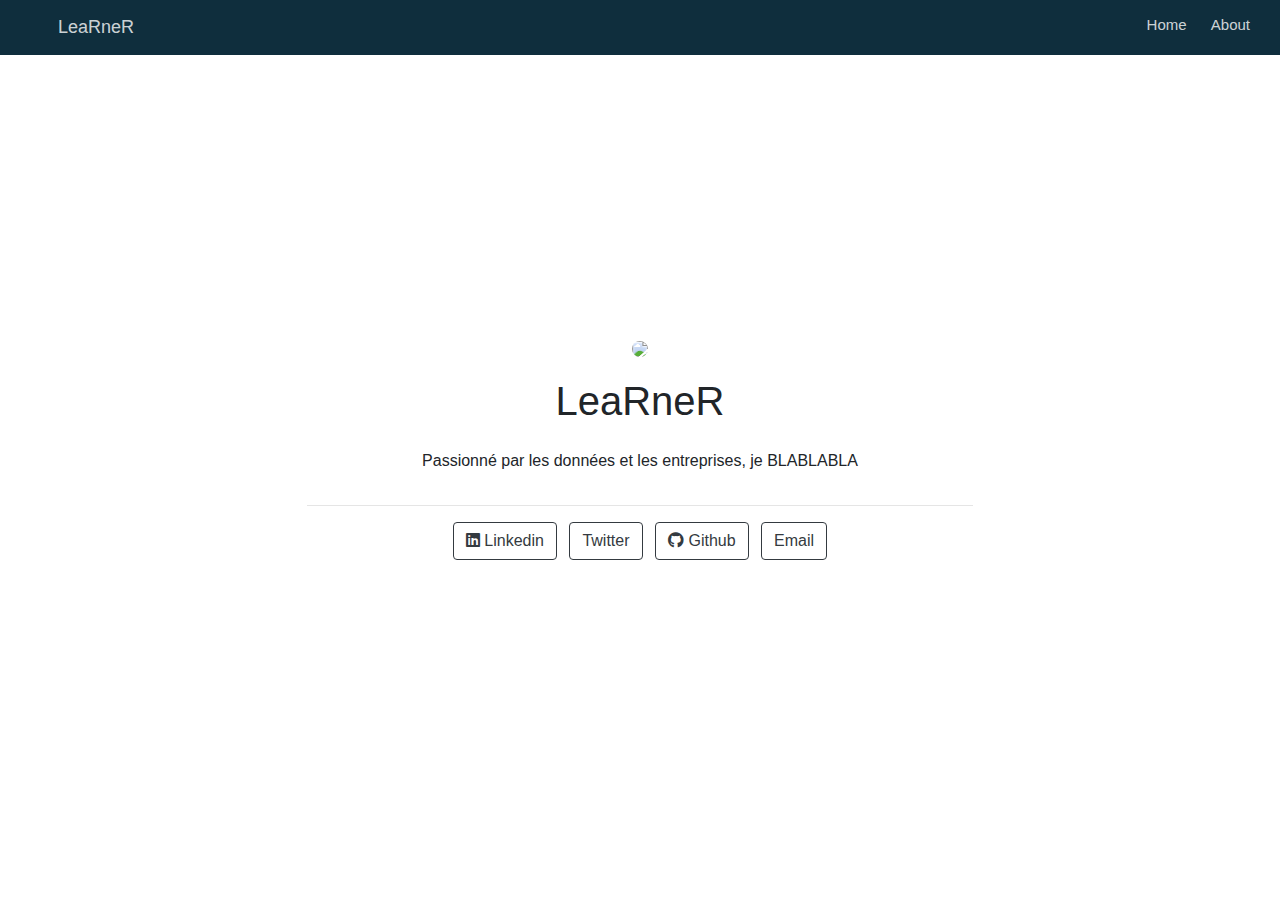
==== commit 4e95f6b7: "change icones" ====
--- a/docs/index.html
+++ b/docs/index.html
@@ -1,2146 +1,2288 @@
-<!DOCTYPE html>
-
-<html xmlns="http://www.w3.org/1999/xhtml" lang="" xml:lang="">
-
-<head>
-  <meta charset="utf-8"/>
-  <meta name="viewport" content="width=device-width, initial-scale=1"/>
-  <meta http-equiv="X-UA-Compatible" content="IE=Edge,chrome=1"/>
-  <meta name="generator" content="distill" />
-
-  <style type="text/css">
-  /* Hide doc at startup (prevent jankiness while JS renders/transforms) */
-  body {
-    visibility: hidden;
-  }
-  </style>
-
- <!--radix_placeholder_import_source-->
- <!--/radix_placeholder_import_source-->
-
-<style type="text/css">code{white-space: pre;}</style>
-<style type="text/css" data-origin="pandoc">
-pre > code.sourceCode { white-space: pre; position: relative; }
-pre > code.sourceCode > span { display: inline-block; line-height: 1.25; }
-pre > code.sourceCode > span:empty { height: 1.2em; }
-.sourceCode { overflow: visible; }
-code.sourceCode > span { color: inherit; text-decoration: inherit; }
-div.sourceCode { margin: 1em 0; }
-pre.sourceCode { margin: 0; }
-@media screen {
-div.sourceCode { overflow: auto; }
+<!doctype html>
+<html lang="en">
+  <head>
+    <!-- Required meta tags -->
+    <meta charset="utf-8">
+    <meta name="viewport" content="width=device-width, initial-scale=1, shrink-to-fit=no">
+
+    <!-- Bootstrap CSS -->
+    <style type="text/css">:root{--blue:#007bff;--indigo:#6610f2;--purple:#6f42c1;--pink:#e83e8c;--red:#dc3545;--orange:#fd7e14;--yellow:#ffc107;--green:#28a745;--teal:#20c997;--cyan:#17a2b8;--white:#fff;--gray:#6c757d;--gray-dark:#343a40;--primary:#007bff;--secondary:#6c757d;--success:#28a745;--info:#17a2b8;--warning:#ffc107;--danger:#dc3545;--light:#f8f9fa;--dark:#343a40;--breakpoint-xs:0;--breakpoint-sm:576px;--breakpoint-md:768px;--breakpoint-lg:992px;--breakpoint-xl:1200px;--font-family-sans-serif:-apple-system,BlinkMacSystemFont,"Segoe UI",Roboto,"Helvetica Neue",Arial,"Noto Sans",sans-serif,"Apple Color Emoji","Segoe UI Emoji","Segoe UI Symbol","Noto Color Emoji";--font-family-monospace:SFMono-Regular,Menlo,Monaco,Consolas,"Liberation Mono","Courier New",monospace}*,::after,::before{box-sizing:border-box}html{font-family:sans-serif;line-height:1.15;-webkit-text-size-adjust:100%;-webkit-tap-highlight-color:transparent}article,aside,figcaption,figure,footer,header,hgroup,main,nav,section{display:block}body{margin:0;font-family:-apple-system,BlinkMacSystemFont,"Segoe UI",Roboto,"Helvetica Neue",Arial,"Noto Sans",sans-serif,"Apple Color Emoji","Segoe UI Emoji","Segoe UI Symbol","Noto Color Emoji";font-size:1rem;font-weight:400;line-height:1.5;color:#212529;text-align:left;background-color:#fff}[tabindex="-1"]:focus:not(:focus-visible){outline:0!important}hr{box-sizing:content-box;height:0;overflow:visible}h1,h2,h3,h4,h5,h6{margin-top:0;margin-bottom:.5rem}p{margin-top:0;margin-bottom:1rem}abbr[data-original-title],abbr[title]{text-decoration:underline;-webkit-text-decoration:underline dotted;text-decoration:underline dotted;cursor:help;border-bottom:0;-webkit-text-decoration-skip-ink:none;text-decoration-skip-ink:none}address{margin-bottom:1rem;font-style:normal;line-height:inherit}dl,ol,ul{margin-top:0;margin-bottom:1rem}ol ol,ol ul,ul ol,ul ul{margin-bottom:0}dt{font-weight:700}dd{margin-bottom:.5rem;margin-left:0}blockquote{margin:0 0 1rem}b,strong{font-weight:bolder}small{font-size:80%}sub,sup{position:relative;font-size:75%;line-height:0;vertical-align:baseline}sub{bottom:-.25em}sup{top:-.5em}a{color:#007bff;text-decoration:none;background-color:transparent}a:hover{color:#0056b3;text-decoration:underline}a:not([href]){color:inherit;text-decoration:none}a:not([href]):hover{color:inherit;text-decoration:none}code,kbd,pre,samp{font-family:SFMono-Regular,Menlo,Monaco,Consolas,"Liberation Mono","Courier New",monospace;font-size:1em}pre{margin-top:0;margin-bottom:1rem;overflow:auto;-ms-overflow-style:scrollbar}figure{margin:0 0 1rem}img{vertical-align:middle;border-style:none}svg{overflow:hidden;vertical-align:middle}table{border-collapse:collapse}caption{padding-top:.75rem;padding-bottom:.75rem;color:#6c757d;text-align:left;caption-side:bottom}th{text-align:inherit}label{display:inline-block;margin-bottom:.5rem}button{border-radius:0}button:focus{outline:1px dotted;outline:5px auto -webkit-focus-ring-color}button,input,optgroup,select,textarea{margin:0;font-family:inherit;font-size:inherit;line-height:inherit}button,input{overflow:visible}button,select{text-transform:none}[role=button]{cursor:pointer}select{word-wrap:normal}[type=button],[type=reset],[type=submit],button{-webkit-appearance:button}[type=button]:not(:disabled),[type=reset]:not(:disabled),[type=submit]:not(:disabled),button:not(:disabled){cursor:pointer}[type=button]::-moz-focus-inner,[type=reset]::-moz-focus-inner,[type=submit]::-moz-focus-inner,button::-moz-focus-inner{padding:0;border-style:none}input[type=checkbox],input[type=radio]{box-sizing:border-box;padding:0}textarea{overflow:auto;resize:vertical}fieldset{min-width:0;padding:0;margin:0;border:0}legend{display:block;width:100%;max-width:100%;padding:0;margin-bottom:.5rem;font-size:1.5rem;line-height:inherit;color:inherit;white-space:normal}progress{vertical-align:baseline}[type=number]::-webkit-inner-spin-button,[type=number]::-webkit-outer-spin-button{height:auto}[type=search]{outline-offset:-2px;-webkit-appearance:none}[type=search]::-webkit-search-decoration{-webkit-appearance:none}::-webkit-file-upload-button{font:inherit;-webkit-appearance:button}output{display:inline-block}summary{display:list-item;cursor:pointer}template{display:none}[hidden]{display:none!important}.h1,.h2,.h3,.h4,.h5,.h6,h1,h2,h3,h4,h5,h6{margin-bottom:.5rem;font-weight:500;line-height:1.2}.h1,h1{font-size:2.5rem}.h2,h2{font-size:2rem}.h3,h3{font-size:1.75rem}.h4,h4{font-size:1.5rem}.h5,h5{font-size:1.25rem}.h6,h6{font-size:1rem}.lead{font-size:1.25rem;font-weight:300}.display-1{font-size:6rem;font-weight:300;line-height:1.2}.display-2{font-size:5.5rem;font-weight:300;line-height:1.2}.display-3{font-size:4.5rem;font-weight:300;line-height:1.2}.display-4{font-size:3.5rem;font-weight:300;line-height:1.2}hr{margin-top:1rem;margin-bottom:1rem;border:0;border-top:1px solid rgba(0,0,0,.1)}.small,small{font-size:80%;font-weight:400}.mark,mark{padding:.2em;background-color:#fcf8e3}.list-unstyled{padding-left:0;list-style:none}.list-inline{padding-left:0;list-style:none}.list-inline-item{display:inline-block}.list-inline-item:not(:last-child){margin-right:.5rem}.initialism{font-size:90%;text-transform:uppercase}.blockquote{margin-bottom:1rem;font-size:1.25rem}.blockquote-footer{display:block;font-size:80%;color:#6c757d}.blockquote-footer::before{content:"\2014\00A0"}.img-fluid{max-width:100%;height:auto}.img-thumbnail{padding:.25rem;background-color:#fff;border:1px solid #dee2e6;border-radius:.25rem;max-width:100%;height:auto}.figure{display:inline-block}.figure-img{margin-bottom:.5rem;line-height:1}.figure-caption{font-size:90%;color:#6c757d}code{font-size:87.5%;color:#e83e8c;word-wrap:break-word}a>code{color:inherit}kbd{padding:.2rem .4rem;font-size:87.5%;color:#fff;background-color:#212529;border-radius:.2rem}kbd kbd{padding:0;font-size:100%;font-weight:700}pre{display:block;font-size:87.5%;color:#212529}pre code{font-size:inherit;color:inherit;word-break:normal}.pre-scrollable{max-height:340px;overflow-y:scroll}.container{width:100%;padding-right:15px;padding-left:15px;margin-right:auto;margin-left:auto}@media (min-width:576px){.container{max-width:540px}}@media (min-width:768px){.container{max-width:720px}}@media (min-width:992px){.container{max-width:960px}}@media (min-width:1200px){.container{max-width:1140px}}.container-fluid,.container-lg,.container-md,.container-sm,.container-xl{width:100%;padding-right:15px;padding-left:15px;margin-right:auto;margin-left:auto}@media (min-width:576px){.container,.container-sm{max-width:540px}}@media (min-width:768px){.container,.container-md,.container-sm{max-width:720px}}@media (min-width:992px){.container,.container-lg,.container-md,.container-sm{max-width:960px}}@media (min-width:1200px){.container,.container-lg,.container-md,.container-sm,.container-xl{max-width:1140px}}.row{display:-ms-flexbox;display:flex;-ms-flex-wrap:wrap;flex-wrap:wrap;margin-right:-15px;margin-left:-15px}.no-gutters{margin-right:0;margin-left:0}.no-gutters>.col,.no-gutters>[class*=col-]{padding-right:0;padding-left:0}.col,.col-1,.col-10,.col-11,.col-12,.col-2,.col-3,.col-4,.col-5,.col-6,.col-7,.col-8,.col-9,.col-auto,.col-lg,.col-lg-1,.col-lg-10,.col-lg-11,.col-lg-12,.col-lg-2,.col-lg-3,.col-lg-4,.col-lg-5,.col-lg-6,.col-lg-7,.col-lg-8,.col-lg-9,.col-lg-auto,.col-md,.col-md-1,.col-md-10,.col-md-11,.col-md-12,.col-md-2,.col-md-3,.col-md-4,.col-md-5,.col-md-6,.col-md-7,.col-md-8,.col-md-9,.col-md-auto,.col-sm,.col-sm-1,.col-sm-10,.col-sm-11,.col-sm-12,.col-sm-2,.col-sm-3,.col-sm-4,.col-sm-5,.col-sm-6,.col-sm-7,.col-sm-8,.col-sm-9,.col-sm-auto,.col-xl,.col-xl-1,.col-xl-10,.col-xl-11,.col-xl-12,.col-xl-2,.col-xl-3,.col-xl-4,.col-xl-5,.col-xl-6,.col-xl-7,.col-xl-8,.col-xl-9,.col-xl-auto{position:relative;width:100%;padding-right:15px;padding-left:15px}.col{-ms-flex-preferred-size:0;flex-basis:0;-ms-flex-positive:1;flex-grow:1;min-width:0;max-width:100%}.row-cols-1>*{-ms-flex:0 0 100%;flex:0 0 100%;max-width:100%}.row-cols-2>*{-ms-flex:0 0 50%;flex:0 0 50%;max-width:50%}.row-cols-3>*{-ms-flex:0 0 33.333333%;flex:0 0 33.333333%;max-width:33.333333%}.row-cols-4>*{-ms-flex:0 0 25%;flex:0 0 25%;max-width:25%}.row-cols-5>*{-ms-flex:0 0 20%;flex:0 0 20%;max-width:20%}.row-cols-6>*{-ms-flex:0 0 16.666667%;flex:0 0 16.666667%;max-width:16.666667%}.col-auto{-ms-flex:0 0 auto;flex:0 0 auto;width:auto;max-width:100%}.col-1{-ms-flex:0 0 8.333333%;flex:0 0 8.333333%;max-width:8.333333%}.col-2{-ms-flex:0 0 16.666667%;flex:0 0 16.666667%;max-width:16.666667%}.col-3{-ms-flex:0 0 25%;flex:0 0 25%;max-width:25%}.col-4{-ms-flex:0 0 33.333333%;flex:0 0 33.333333%;max-width:33.333333%}.col-5{-ms-flex:0 0 41.666667%;flex:0 0 41.666667%;max-width:41.666667%}.col-6{-ms-flex:0 0 50%;flex:0 0 50%;max-width:50%}.col-7{-ms-flex:0 0 58.333333%;flex:0 0 58.333333%;max-width:58.333333%}.col-8{-ms-flex:0 0 66.666667%;flex:0 0 66.666667%;max-width:66.666667%}.col-9{-ms-flex:0 0 75%;flex:0 0 75%;max-width:75%}.col-10{-ms-flex:0 0 83.333333%;flex:0 0 83.333333%;max-width:83.333333%}.col-11{-ms-flex:0 0 91.666667%;flex:0 0 91.666667%;max-width:91.666667%}.col-12{-ms-flex:0 0 100%;flex:0 0 100%;max-width:100%}.order-first{-ms-flex-order:-1;order:-1}.order-last{-ms-flex-order:13;order:13}.order-0{-ms-flex-order:0;order:0}.order-1{-ms-flex-order:1;order:1}.order-2{-ms-flex-order:2;order:2}.order-3{-ms-flex-order:3;order:3}.order-4{-ms-flex-order:4;order:4}.order-5{-ms-flex-order:5;order:5}.order-6{-ms-flex-order:6;order:6}.order-7{-ms-flex-order:7;order:7}.order-8{-ms-flex-order:8;order:8}.order-9{-ms-flex-order:9;order:9}.order-10{-ms-flex-order:10;order:10}.order-11{-ms-flex-order:11;order:11}.order-12{-ms-flex-order:12;order:12}.offset-1{margin-left:8.333333%}.offset-2{margin-left:16.666667%}.offset-3{margin-left:25%}.offset-4{margin-left:33.333333%}.offset-5{margin-left:41.666667%}.offset-6{margin-left:50%}.offset-7{margin-left:58.333333%}.offset-8{margin-left:66.666667%}.offset-9{margin-left:75%}.offset-10{margin-left:83.333333%}.offset-11{margin-left:91.666667%}@media (min-width:576px){.col-sm{-ms-flex-preferred-size:0;flex-basis:0;-ms-flex-positive:1;flex-grow:1;min-width:0;max-width:100%}.row-cols-sm-1>*{-ms-flex:0 0 100%;flex:0 0 100%;max-width:100%}.row-cols-sm-2>*{-ms-flex:0 0 50%;flex:0 0 50%;max-width:50%}.row-cols-sm-3>*{-ms-flex:0 0 33.333333%;flex:0 0 33.333333%;max-width:33.333333%}.row-cols-sm-4>*{-ms-flex:0 0 25%;flex:0 0 25%;max-width:25%}.row-cols-sm-5>*{-ms-flex:0 0 20%;flex:0 0 20%;max-width:20%}.row-cols-sm-6>*{-ms-flex:0 0 16.666667%;flex:0 0 16.666667%;max-width:16.666667%}.col-sm-auto{-ms-flex:0 0 auto;flex:0 0 auto;width:auto;max-width:100%}.col-sm-1{-ms-flex:0 0 8.333333%;flex:0 0 8.333333%;max-width:8.333333%}.col-sm-2{-ms-flex:0 0 16.666667%;flex:0 0 16.666667%;max-width:16.666667%}.col-sm-3{-ms-flex:0 0 25%;flex:0 0 25%;max-width:25%}.col-sm-4{-ms-flex:0 0 33.333333%;flex:0 0 33.333333%;max-width:33.333333%}.col-sm-5{-ms-flex:0 0 41.666667%;flex:0 0 41.666667%;max-width:41.666667%}.col-sm-6{-ms-flex:0 0 50%;flex:0 0 50%;max-width:50%}.col-sm-7{-ms-flex:0 0 58.333333%;flex:0 0 58.333333%;max-width:58.333333%}.col-sm-8{-ms-flex:0 0 66.666667%;flex:0 0 66.666667%;max-width:66.666667%}.col-sm-9{-ms-flex:0 0 75%;flex:0 0 75%;max-width:75%}.col-sm-10{-ms-flex:0 0 83.333333%;flex:0 0 83.333333%;max-width:83.333333%}.col-sm-11{-ms-flex:0 0 91.666667%;flex:0 0 91.666667%;max-width:91.666667%}.col-sm-12{-ms-flex:0 0 100%;flex:0 0 100%;max-width:100%}.order-sm-first{-ms-flex-order:-1;order:-1}.order-sm-last{-ms-flex-order:13;order:13}.order-sm-0{-ms-flex-order:0;order:0}.order-sm-1{-ms-flex-order:1;order:1}.order-sm-2{-ms-flex-order:2;order:2}.order-sm-3{-ms-flex-order:3;order:3}.order-sm-4{-ms-flex-order:4;order:4}.order-sm-5{-ms-flex-order:5;order:5}.order-sm-6{-ms-flex-order:6;order:6}.order-sm-7{-ms-flex-order:7;order:7}.order-sm-8{-ms-flex-order:8;order:8}.order-sm-9{-ms-flex-order:9;order:9}.order-sm-10{-ms-flex-order:10;order:10}.order-sm-11{-ms-flex-order:11;order:11}.order-sm-12{-ms-flex-order:12;order:12}.offset-sm-0{margin-left:0}.offset-sm-1{margin-left:8.333333%}.offset-sm-2{margin-left:16.666667%}.offset-sm-3{margin-left:25%}.offset-sm-4{margin-left:33.333333%}.offset-sm-5{margin-left:41.666667%}.offset-sm-6{margin-left:50%}.offset-sm-7{margin-left:58.333333%}.offset-sm-8{margin-left:66.666667%}.offset-sm-9{margin-left:75%}.offset-sm-10{margin-left:83.333333%}.offset-sm-11{margin-left:91.666667%}}@media (min-width:768px){.col-md{-ms-flex-preferred-size:0;flex-basis:0;-ms-flex-positive:1;flex-grow:1;min-width:0;max-width:100%}.row-cols-md-1>*{-ms-flex:0 0 100%;flex:0 0 100%;max-width:100%}.row-cols-md-2>*{-ms-flex:0 0 50%;flex:0 0 50%;max-width:50%}.row-cols-md-3>*{-ms-flex:0 0 33.333333%;flex:0 0 33.333333%;max-width:33.333333%}.row-cols-md-4>*{-ms-flex:0 0 25%;flex:0 0 25%;max-width:25%}.row-cols-md-5>*{-ms-flex:0 0 20%;flex:0 0 20%;max-width:20%}.row-cols-md-6>*{-ms-flex:0 0 16.666667%;flex:0 0 16.666667%;max-width:16.666667%}.col-md-auto{-ms-flex:0 0 auto;flex:0 0 auto;width:auto;max-width:100%}.col-md-1{-ms-flex:0 0 8.333333%;flex:0 0 8.333333%;max-width:8.333333%}.col-md-2{-ms-flex:0 0 16.666667%;flex:0 0 16.666667%;max-width:16.666667%}.col-md-3{-ms-flex:0 0 25%;flex:0 0 25%;max-width:25%}.col-md-4{-ms-flex:0 0 33.333333%;flex:0 0 33.333333%;max-width:33.333333%}.col-md-5{-ms-flex:0 0 41.666667%;flex:0 0 41.666667%;max-width:41.666667%}.col-md-6{-ms-flex:0 0 50%;flex:0 0 50%;max-width:50%}.col-md-7{-ms-flex:0 0 58.333333%;flex:0 0 58.333333%;max-width:58.333333%}.col-md-8{-ms-flex:0 0 66.666667%;flex:0 0 66.666667%;max-width:66.666667%}.col-md-9{-ms-flex:0 0 75%;flex:0 0 75%;max-width:75%}.col-md-10{-ms-flex:0 0 83.333333%;flex:0 0 83.333333%;max-width:83.333333%}.col-md-11{-ms-flex:0 0 91.666667%;flex:0 0 91.666667%;max-width:91.666667%}.col-md-12{-ms-flex:0 0 100%;flex:0 0 100%;max-width:100%}.order-md-first{-ms-flex-order:-1;order:-1}.order-md-last{-ms-flex-order:13;order:13}.order-md-0{-ms-flex-order:0;order:0}.order-md-1{-ms-flex-order:1;order:1}.order-md-2{-ms-flex-order:2;order:2}.order-md-3{-ms-flex-order:3;order:3}.order-md-4{-ms-flex-order:4;order:4}.order-md-5{-ms-flex-order:5;order:5}.order-md-6{-ms-flex-order:6;order:6}.order-md-7{-ms-flex-order:7;order:7}.order-md-8{-ms-flex-order:8;order:8}.order-md-9{-ms-flex-order:9;order:9}.order-md-10{-ms-flex-order:10;order:10}.order-md-11{-ms-flex-order:11;order:11}.order-md-12{-ms-flex-order:12;order:12}.offset-md-0{margin-left:0}.offset-md-1{margin-left:8.333333%}.offset-md-2{margin-left:16.666667%}.offset-md-3{margin-left:25%}.offset-md-4{margin-left:33.333333%}.offset-md-5{margin-left:41.666667%}.offset-md-6{margin-left:50%}.offset-md-7{margin-left:58.333333%}.offset-md-8{margin-left:66.666667%}.offset-md-9{margin-left:75%}.offset-md-10{margin-left:83.333333%}.offset-md-11{margin-left:91.666667%}}@media (min-width:992px){.col-lg{-ms-flex-preferred-size:0;flex-basis:0;-ms-flex-positive:1;flex-grow:1;min-width:0;max-width:100%}.row-cols-lg-1>*{-ms-flex:0 0 100%;flex:0 0 100%;max-width:100%}.row-cols-lg-2>*{-ms-flex:0 0 50%;flex:0 0 50%;max-width:50%}.row-cols-lg-3>*{-ms-flex:0 0 33.333333%;flex:0 0 33.333333%;max-width:33.333333%}.row-cols-lg-4>*{-ms-flex:0 0 25%;flex:0 0 25%;max-width:25%}.row-cols-lg-5>*{-ms-flex:0 0 20%;flex:0 0 20%;max-width:20%}.row-cols-lg-6>*{-ms-flex:0 0 16.666667%;flex:0 0 16.666667%;max-width:16.666667%}.col-lg-auto{-ms-flex:0 0 auto;flex:0 0 auto;width:auto;max-width:100%}.col-lg-1{-ms-flex:0 0 8.333333%;flex:0 0 8.333333%;max-width:8.333333%}.col-lg-2{-ms-flex:0 0 16.666667%;flex:0 0 16.666667%;max-width:16.666667%}.col-lg-3{-ms-flex:0 0 25%;flex:0 0 25%;max-width:25%}.col-lg-4{-ms-flex:0 0 33.333333%;flex:0 0 33.333333%;max-width:33.333333%}.col-lg-5{-ms-flex:0 0 41.666667%;flex:0 0 41.666667%;max-width:41.666667%}.col-lg-6{-ms-flex:0 0 50%;flex:0 0 50%;max-width:50%}.col-lg-7{-ms-flex:0 0 58.333333%;flex:0 0 58.333333%;max-width:58.333333%}.col-lg-8{-ms-flex:0 0 66.666667%;flex:0 0 66.666667%;max-width:66.666667%}.col-lg-9{-ms-flex:0 0 75%;flex:0 0 75%;max-width:75%}.col-lg-10{-ms-flex:0 0 83.333333%;flex:0 0 83.333333%;max-width:83.333333%}.col-lg-11{-ms-flex:0 0 91.666667%;flex:0 0 91.666667%;max-width:91.666667%}.col-lg-12{-ms-flex:0 0 100%;flex:0 0 100%;max-width:100%}.order-lg-first{-ms-flex-order:-1;order:-1}.order-lg-last{-ms-flex-order:13;order:13}.order-lg-0{-ms-flex-order:0;order:0}.order-lg-1{-ms-flex-order:1;order:1}.order-lg-2{-ms-flex-order:2;order:2}.order-lg-3{-ms-flex-order:3;order:3}.order-lg-4{-ms-flex-order:4;order:4}.order-lg-5{-ms-flex-order:5;order:5}.order-lg-6{-ms-flex-order:6;order:6}.order-lg-7{-ms-flex-order:7;order:7}.order-lg-8{-ms-flex-order:8;order:8}.order-lg-9{-ms-flex-order:9;order:9}.order-lg-10{-ms-flex-order:10;order:10}.order-lg-11{-ms-flex-order:11;order:11}.order-lg-12{-ms-flex-order:12;order:12}.offset-lg-0{margin-left:0}.offset-lg-1{margin-left:8.333333%}.offset-lg-2{margin-left:16.666667%}.offset-lg-3{margin-left:25%}.offset-lg-4{margin-left:33.333333%}.offset-lg-5{margin-left:41.666667%}.offset-lg-6{margin-left:50%}.offset-lg-7{margin-left:58.333333%}.offset-lg-8{margin-left:66.666667%}.offset-lg-9{margin-left:75%}.offset-lg-10{margin-left:83.333333%}.offset-lg-11{margin-left:91.666667%}}@media (min-width:1200px){.col-xl{-ms-flex-preferred-size:0;flex-basis:0;-ms-flex-positive:1;flex-grow:1;min-width:0;max-width:100%}.row-cols-xl-1>*{-ms-flex:0 0 100%;flex:0 0 100%;max-width:100%}.row-cols-xl-2>*{-ms-flex:0 0 50%;flex:0 0 50%;max-width:50%}.row-cols-xl-3>*{-ms-flex:0 0 33.333333%;flex:0 0 33.333333%;max-width:33.333333%}.row-cols-xl-4>*{-ms-flex:0 0 25%;flex:0 0 25%;max-width:25%}.row-cols-xl-5>*{-ms-flex:0 0 20%;flex:0 0 20%;max-width:20%}.row-cols-xl-6>*{-ms-flex:0 0 16.666667%;flex:0 0 16.666667%;max-width:16.666667%}.col-xl-auto{-ms-flex:0 0 auto;flex:0 0 auto;width:auto;max-width:100%}.col-xl-1{-ms-flex:0 0 8.333333%;flex:0 0 8.333333%;max-width:8.333333%}.col-xl-2{-ms-flex:0 0 16.666667%;flex:0 0 16.666667%;max-width:16.666667%}.col-xl-3{-ms-flex:0 0 25%;flex:0 0 25%;max-width:25%}.col-xl-4{-ms-flex:0 0 33.333333%;flex:0 0 33.333333%;max-width:33.333333%}.col-xl-5{-ms-flex:0 0 41.666667%;flex:0 0 41.666667%;max-width:41.666667%}.col-xl-6{-ms-flex:0 0 50%;flex:0 0 50%;max-width:50%}.col-xl-7{-ms-flex:0 0 58.333333%;flex:0 0 58.333333%;max-width:58.333333%}.col-xl-8{-ms-flex:0 0 66.666667%;flex:0 0 66.666667%;max-width:66.666667%}.col-xl-9{-ms-flex:0 0 75%;flex:0 0 75%;max-width:75%}.col-xl-10{-ms-flex:0 0 83.333333%;flex:0 0 83.333333%;max-width:83.333333%}.col-xl-11{-ms-flex:0 0 91.666667%;flex:0 0 91.666667%;max-width:91.666667%}.col-xl-12{-ms-flex:0 0 100%;flex:0 0 100%;max-width:100%}.order-xl-first{-ms-flex-order:-1;order:-1}.order-xl-last{-ms-flex-order:13;order:13}.order-xl-0{-ms-flex-order:0;order:0}.order-xl-1{-ms-flex-order:1;order:1}.order-xl-2{-ms-flex-order:2;order:2}.order-xl-3{-ms-flex-order:3;order:3}.order-xl-4{-ms-flex-order:4;order:4}.order-xl-5{-ms-flex-order:5;order:5}.order-xl-6{-ms-flex-order:6;order:6}.order-xl-7{-ms-flex-order:7;order:7}.order-xl-8{-ms-flex-order:8;order:8}.order-xl-9{-ms-flex-order:9;order:9}.order-xl-10{-ms-flex-order:10;order:10}.order-xl-11{-ms-flex-order:11;order:11}.order-xl-12{-ms-flex-order:12;order:12}.offset-xl-0{margin-left:0}.offset-xl-1{margin-left:8.333333%}.offset-xl-2{margin-left:16.666667%}.offset-xl-3{margin-left:25%}.offset-xl-4{margin-left:33.333333%}.offset-xl-5{margin-left:41.666667%}.offset-xl-6{margin-left:50%}.offset-xl-7{margin-left:58.333333%}.offset-xl-8{margin-left:66.666667%}.offset-xl-9{margin-left:75%}.offset-xl-10{margin-left:83.333333%}.offset-xl-11{margin-left:91.666667%}}.table{width:100%;margin-bottom:1rem;color:#212529}.table td,.table th{padding:.75rem;vertical-align:top;border-top:1px solid #dee2e6}.table thead th{vertical-align:bottom;border-bottom:2px solid #dee2e6}.table tbody+tbody{border-top:2px solid #dee2e6}.table-sm td,.table-sm th{padding:.3rem}.table-bordered{border:1px solid #dee2e6}.table-bordered td,.table-bordered th{border:1px solid #dee2e6}.table-bordered thead td,.table-bordered thead th{border-bottom-width:2px}.table-borderless tbody+tbody,.table-borderless td,.table-borderless th,.table-borderless thead th{border:0}.table-striped tbody tr:nth-of-type(odd){background-color:rgba(0,0,0,.05)}.table-hover tbody tr:hover{color:#212529;background-color:rgba(0,0,0,.075)}.table-primary,.table-primary>td,.table-primary>th{background-color:#b8daff}.table-primary tbody+tbody,.table-primary td,.table-primary th,.table-primary thead th{border-color:#7abaff}.table-hover .table-primary:hover{background-color:#9fcdff}.table-hover .table-primary:hover>td,.table-hover .table-primary:hover>th{background-color:#9fcdff}.table-secondary,.table-secondary>td,.table-secondary>th{background-color:#d6d8db}.table-secondary tbody+tbody,.table-secondary td,.table-secondary th,.table-secondary thead th{border-color:#b3b7bb}.table-hover .table-secondary:hover{background-color:#c8cbcf}.table-hover .table-secondary:hover>td,.table-hover .table-secondary:hover>th{background-color:#c8cbcf}.table-success,.table-success>td,.table-success>th{background-color:#c3e6cb}.table-success tbody+tbody,.table-success td,.table-success th,.table-success thead th{border-color:#8fd19e}.table-hover .table-success:hover{background-color:#b1dfbb}.table-hover .table-success:hover>td,.table-hover .table-success:hover>th{background-color:#b1dfbb}.table-info,.table-info>td,.table-info>th{background-color:#bee5eb}.table-info tbody+tbody,.table-info td,.table-info th,.table-info thead th{border-color:#86cfda}.table-hover .table-info:hover{background-color:#abdde5}.table-hover .table-info:hover>td,.table-hover .table-info:hover>th{background-color:#abdde5}.table-warning,.table-warning>td,.table-warning>th{background-color:#ffeeba}.table-warning tbody+tbody,.table-warning td,.table-warning th,.table-warning thead th{border-color:#ffdf7e}.table-hover .table-warning:hover{background-color:#ffe8a1}.table-hover .table-warning:hover>td,.table-hover .table-warning:hover>th{background-color:#ffe8a1}.table-danger,.table-danger>td,.table-danger>th{background-color:#f5c6cb}.table-danger tbody+tbody,.table-danger td,.table-danger th,.table-danger thead th{border-color:#ed969e}.table-hover .table-danger:hover{background-color:#f1b0b7}.table-hover .table-danger:hover>td,.table-hover .table-danger:hover>th{background-color:#f1b0b7}.table-light,.table-light>td,.table-light>th{background-color:#fdfdfe}.table-light tbody+tbody,.table-light td,.table-light th,.table-light thead th{border-color:#fbfcfc}.table-hover .table-light:hover{background-color:#ececf6}.table-hover .table-light:hover>td,.table-hover .table-light:hover>th{background-color:#ececf6}.table-dark,.table-dark>td,.table-dark>th{background-color:#c6c8ca}.table-dark tbody+tbody,.table-dark td,.table-dark th,.table-dark thead th{border-color:#95999c}.table-hover .table-dark:hover{background-color:#b9bbbe}.table-hover .table-dark:hover>td,.table-hover .table-dark:hover>th{background-color:#b9bbbe}.table-active,.table-active>td,.table-active>th{background-color:rgba(0,0,0,.075)}.table-hover .table-active:hover{background-color:rgba(0,0,0,.075)}.table-hover .table-active:hover>td,.table-hover .table-active:hover>th{background-color:rgba(0,0,0,.075)}.table .thead-dark th{color:#fff;background-color:#343a40;border-color:#454d55}.table .thead-light th{color:#495057;background-color:#e9ecef;border-color:#dee2e6}.table-dark{color:#fff;background-color:#343a40}.table-dark td,.table-dark th,.table-dark thead th{border-color:#454d55}.table-dark.table-bordered{border:0}.table-dark.table-striped tbody tr:nth-of-type(odd){background-color:rgba(255,255,255,.05)}.table-dark.table-hover tbody tr:hover{color:#fff;background-color:rgba(255,255,255,.075)}@media (max-width:575.98px){.table-responsive-sm{display:block;width:100%;overflow-x:auto;-webkit-overflow-scrolling:touch}.table-responsive-sm>.table-bordered{border:0}}@media (max-width:767.98px){.table-responsive-md{display:block;width:100%;overflow-x:auto;-webkit-overflow-scrolling:touch}.table-responsive-md>.table-bordered{border:0}}@media (max-width:991.98px){.table-responsive-lg{display:block;width:100%;overflow-x:auto;-webkit-overflow-scrolling:touch}.table-responsive-lg>.table-bordered{border:0}}@media (max-width:1199.98px){.table-responsive-xl{display:block;width:100%;overflow-x:auto;-webkit-overflow-scrolling:touch}.table-responsive-xl>.table-bordered{border:0}}.table-responsive{display:block;width:100%;overflow-x:auto;-webkit-overflow-scrolling:touch}.table-responsive>.table-bordered{border:0}.form-control{display:block;width:100%;height:calc(1.5em + .75rem + 2px);padding:.375rem .75rem;font-size:1rem;font-weight:400;line-height:1.5;color:#495057;background-color:#fff;background-clip:padding-box;border:1px solid #ced4da;border-radius:.25rem;transition:border-color .15s ease-in-out,box-shadow .15s ease-in-out}@media (prefers-reduced-motion:reduce){.form-control{transition:none}}.form-control::-ms-expand{background-color:transparent;border:0}.form-control:-moz-focusring{color:transparent;text-shadow:0 0 0 #495057}.form-control:focus{color:#495057;background-color:#fff;border-color:#80bdff;outline:0;box-shadow:0 0 0 .2rem rgba(0,123,255,.25)}.form-control::-webkit-input-placeholder{color:#6c757d;opacity:1}.form-control::-moz-placeholder{color:#6c757d;opacity:1}.form-control:-ms-input-placeholder{color:#6c757d;opacity:1}.form-control::-ms-input-placeholder{color:#6c757d;opacity:1}.form-control::placeholder{color:#6c757d;opacity:1}.form-control:disabled,.form-control[readonly]{background-color:#e9ecef;opacity:1}input[type=date].form-control,input[type=datetime-local].form-control,input[type=month].form-control,input[type=time].form-control{-webkit-appearance:none;-moz-appearance:none;appearance:none}select.form-control:focus::-ms-value{color:#495057;background-color:#fff}.form-control-file,.form-control-range{display:block;width:100%}.col-form-label{padding-top:calc(.375rem + 1px);padding-bottom:calc(.375rem + 1px);margin-bottom:0;font-size:inherit;line-height:1.5}.col-form-label-lg{padding-top:calc(.5rem + 1px);padding-bottom:calc(.5rem + 1px);font-size:1.25rem;line-height:1.5}.col-form-label-sm{padding-top:calc(.25rem + 1px);padding-bottom:calc(.25rem + 1px);font-size:.875rem;line-height:1.5}.form-control-plaintext{display:block;width:100%;padding:.375rem 0;margin-bottom:0;font-size:1rem;line-height:1.5;color:#212529;background-color:transparent;border:solid transparent;border-width:1px 0}.form-control-plaintext.form-control-lg,.form-control-plaintext.form-control-sm{padding-right:0;padding-left:0}.form-control-sm{height:calc(1.5em + .5rem + 2px);padding:.25rem .5rem;font-size:.875rem;line-height:1.5;border-radius:.2rem}.form-control-lg{height:calc(1.5em + 1rem + 2px);padding:.5rem 1rem;font-size:1.25rem;line-height:1.5;border-radius:.3rem}select.form-control[multiple],select.form-control[size]{height:auto}textarea.form-control{height:auto}.form-group{margin-bottom:1rem}.form-text{display:block;margin-top:.25rem}.form-row{display:-ms-flexbox;display:flex;-ms-flex-wrap:wrap;flex-wrap:wrap;margin-right:-5px;margin-left:-5px}.form-row>.col,.form-row>[class*=col-]{padding-right:5px;padding-left:5px}.form-check{position:relative;display:block;padding-left:1.25rem}.form-check-input{position:absolute;margin-top:.3rem;margin-left:-1.25rem}.form-check-input:disabled~.form-check-label,.form-check-input[disabled]~.form-check-label{color:#6c757d}.form-check-label{margin-bottom:0}.form-check-inline{display:-ms-inline-flexbox;display:inline-flex;-ms-flex-align:center;align-items:center;padding-left:0;margin-right:.75rem}.form-check-inline .form-check-input{position:static;margin-top:0;margin-right:.3125rem;margin-left:0}.valid-feedback{display:none;width:100%;margin-top:.25rem;font-size:80%;color:#28a745}.valid-tooltip{position:absolute;top:100%;z-index:5;display:none;max-width:100%;padding:.25rem .5rem;margin-top:.1rem;font-size:.875rem;line-height:1.5;color:#fff;background-color:rgba(40,167,69,.9);border-radius:.25rem}.is-valid~.valid-feedback,.is-valid~.valid-tooltip,.was-validated :valid~.valid-feedback,.was-validated :valid~.valid-tooltip{display:block}.form-control.is-valid,.was-validated .form-control:valid{border-color:#28a745;padding-right:calc(1.5em + .75rem);background-image:url("data:image/svg+xml,%3csvg xmlns='http://www.w3.org/2000/svg' width='8' height='8' viewBox='0 0 8 8'%3e%3cpath fill='%2328a745' d='M2.3 6.73L.6 4.53c-.4-1.04.46-1.4 1.1-.8l1.1 1.4 3.4-3.8c.6-.63 1.6-.27 1.2.7l-4 4.6c-.43.5-.8.4-1.1.1z'/%3e%3c/svg%3e");background-repeat:no-repeat;background-position:right calc(.375em + .1875rem) center;background-size:calc(.75em + .375rem) calc(.75em + .375rem)}.form-control.is-valid:focus,.was-validated .form-control:valid:focus{border-color:#28a745;box-shadow:0 0 0 .2rem rgba(40,167,69,.25)}.was-validated textarea.form-control:valid,textarea.form-control.is-valid{padding-right:calc(1.5em + .75rem);background-position:top calc(.375em + .1875rem) right calc(.375em + .1875rem)}.custom-select.is-valid,.was-validated .custom-select:valid{border-color:#28a745;padding-right:calc(.75em + 2.3125rem);background:url("data:image/svg+xml,%3csvg xmlns='http://www.w3.org/2000/svg' width='4' height='5' viewBox='0 0 4 5'%3e%3cpath fill='%23343a40' d='M2 0L0 2h4zm0 5L0 3h4z'/%3e%3c/svg%3e") no-repeat right .75rem center/8px 10px,url("data:image/svg+xml,%3csvg xmlns='http://www.w3.org/2000/svg' width='8' height='8' viewBox='0 0 8 8'%3e%3cpath fill='%2328a745' d='M2.3 6.73L.6 4.53c-.4-1.04.46-1.4 1.1-.8l1.1 1.4 3.4-3.8c.6-.63 1.6-.27 1.2.7l-4 4.6c-.43.5-.8.4-1.1.1z'/%3e%3c/svg%3e") #fff no-repeat center right 1.75rem/calc(.75em + .375rem) calc(.75em + .375rem)}.custom-select.is-valid:focus,.was-validated .custom-select:valid:focus{border-color:#28a745;box-shadow:0 0 0 .2rem rgba(40,167,69,.25)}.form-check-input.is-valid~.form-check-label,.was-validated .form-check-input:valid~.form-check-label{color:#28a745}.form-check-input.is-valid~.valid-feedback,.form-check-input.is-valid~.valid-tooltip,.was-validated .form-check-input:valid~.valid-feedback,.was-validated .form-check-input:valid~.valid-tooltip{display:block}.custom-control-input.is-valid~.custom-control-label,.was-validated .custom-control-input:valid~.custom-control-label{color:#28a745}.custom-control-input.is-valid~.custom-control-label::before,.was-validated .custom-control-input:valid~.custom-control-label::before{border-color:#28a745}.custom-control-input.is-valid:checked~.custom-control-label::before,.was-validated .custom-control-input:valid:checked~.custom-control-label::before{border-color:#34ce57;background-color:#34ce57}.custom-control-input.is-valid:focus~.custom-control-label::before,.was-validated .custom-control-input:valid:focus~.custom-control-label::before{box-shadow:0 0 0 .2rem rgba(40,167,69,.25)}.custom-control-input.is-valid:focus:not(:checked)~.custom-control-label::before,.was-validated .custom-control-input:valid:focus:not(:checked)~.custom-control-label::before{border-color:#28a745}.custom-file-input.is-valid~.custom-file-label,.was-validated .custom-file-input:valid~.custom-file-label{border-color:#28a745}.custom-file-input.is-valid:focus~.custom-file-label,.was-validated .custom-file-input:valid:focus~.custom-file-label{border-color:#28a745;box-shadow:0 0 0 .2rem rgba(40,167,69,.25)}.invalid-feedback{display:none;width:100%;margin-top:.25rem;font-size:80%;color:#dc3545}.invalid-tooltip{position:absolute;top:100%;z-index:5;display:none;max-width:100%;padding:.25rem .5rem;margin-top:.1rem;font-size:.875rem;line-height:1.5;color:#fff;background-color:rgba(220,53,69,.9);border-radius:.25rem}.is-invalid~.invalid-feedback,.is-invalid~.invalid-tooltip,.was-validated :invalid~.invalid-feedback,.was-validated :invalid~.invalid-tooltip{display:block}.form-control.is-invalid,.was-validated .form-control:invalid{border-color:#dc3545;padding-right:calc(1.5em + .75rem);background-image:url("data:image/svg+xml,%3csvg xmlns='http://www.w3.org/2000/svg' width='12' height='12' fill='none' stroke='%23dc3545' viewBox='0 0 12 12'%3e%3ccircle cx='6' cy='6' r='4.5'/%3e%3cpath stroke-linejoin='round' d='M5.8 3.6h.4L6 6.5z'/%3e%3ccircle cx='6' cy='8.2' r='.6' fill='%23dc3545' stroke='none'/%3e%3c/svg%3e");background-repeat:no-repeat;background-position:right calc(.375em + .1875rem) center;background-size:calc(.75em + .375rem) calc(.75em + .375rem)}.form-control.is-invalid:focus,.was-validated .form-control:invalid:focus{border-color:#dc3545;box-shadow:0 0 0 .2rem rgba(220,53,69,.25)}.was-validated textarea.form-control:invalid,textarea.form-control.is-invalid{padding-right:calc(1.5em + .75rem);background-position:top calc(.375em + .1875rem) right calc(.375em + .1875rem)}.custom-select.is-invalid,.was-validated .custom-select:invalid{border-color:#dc3545;padding-right:calc(.75em + 2.3125rem);background:url("data:image/svg+xml,%3csvg xmlns='http://www.w3.org/2000/svg' width='4' height='5' viewBox='0 0 4 5'%3e%3cpath fill='%23343a40' d='M2 0L0 2h4zm0 5L0 3h4z'/%3e%3c/svg%3e") no-repeat right .75rem center/8px 10px,url("data:image/svg+xml,%3csvg xmlns='http://www.w3.org/2000/svg' width='12' height='12' fill='none' stroke='%23dc3545' viewBox='0 0 12 12'%3e%3ccircle cx='6' cy='6' r='4.5'/%3e%3cpath stroke-linejoin='round' d='M5.8 3.6h.4L6 6.5z'/%3e%3ccircle cx='6' cy='8.2' r='.6' fill='%23dc3545' stroke='none'/%3e%3c/svg%3e") #fff no-repeat center right 1.75rem/calc(.75em + .375rem) calc(.75em + .375rem)}.custom-select.is-invalid:focus,.was-validated .custom-select:invalid:focus{border-color:#dc3545;box-shadow:0 0 0 .2rem rgba(220,53,69,.25)}.form-check-input.is-invalid~.form-check-label,.was-validated .form-check-input:invalid~.form-check-label{color:#dc3545}.form-check-input.is-invalid~.invalid-feedback,.form-check-input.is-invalid~.invalid-tooltip,.was-validated .form-check-input:invalid~.invalid-feedback,.was-validated .form-check-input:invalid~.invalid-tooltip{display:block}.custom-control-input.is-invalid~.custom-control-label,.was-validated .custom-control-input:invalid~.custom-control-label{color:#dc3545}.custom-control-input.is-invalid~.custom-control-label::before,.was-validated .custom-control-input:invalid~.custom-control-label::before{border-color:#dc3545}.custom-control-input.is-invalid:checked~.custom-control-label::before,.was-validated .custom-control-input:invalid:checked~.custom-control-label::before{border-color:#e4606d;background-color:#e4606d}.custom-control-input.is-invalid:focus~.custom-control-label::before,.was-validated .custom-control-input:invalid:focus~.custom-control-label::before{box-shadow:0 0 0 .2rem rgba(220,53,69,.25)}.custom-control-input.is-invalid:focus:not(:checked)~.custom-control-label::before,.was-validated .custom-control-input:invalid:focus:not(:checked)~.custom-control-label::before{border-color:#dc3545}.custom-file-input.is-invalid~.custom-file-label,.was-validated .custom-file-input:invalid~.custom-file-label{border-color:#dc3545}.custom-file-input.is-invalid:focus~.custom-file-label,.was-validated .custom-file-input:invalid:focus~.custom-file-label{border-color:#dc3545;box-shadow:0 0 0 .2rem rgba(220,53,69,.25)}.form-inline{display:-ms-flexbox;display:flex;-ms-flex-flow:row wrap;flex-flow:row wrap;-ms-flex-align:center;align-items:center}.form-inline .form-check{width:100%}@media (min-width:576px){.form-inline label{display:-ms-flexbox;display:flex;-ms-flex-align:center;align-items:center;-ms-flex-pack:center;justify-content:center;margin-bottom:0}.form-inline .form-group{display:-ms-flexbox;display:flex;-ms-flex:0 0 auto;flex:0 0 auto;-ms-flex-flow:row wrap;flex-flow:row wrap;-ms-flex-align:center;align-items:center;margin-bottom:0}.form-inline .form-control{display:inline-block;width:auto;vertical-align:middle}.form-inline .form-control-plaintext{display:inline-block}.form-inline .custom-select,.form-inline .input-group{width:auto}.form-inline .form-check{display:-ms-flexbox;display:flex;-ms-flex-align:center;align-items:center;-ms-flex-pack:center;justify-content:center;width:auto;padding-left:0}.form-inline .form-check-input{position:relative;-ms-flex-negative:0;flex-shrink:0;margin-top:0;margin-right:.25rem;margin-left:0}.form-inline .custom-control{-ms-flex-align:center;align-items:center;-ms-flex-pack:center;justify-content:center}.form-inline .custom-control-label{margin-bottom:0}}.btn{display:inline-block;font-weight:400;color:#212529;text-align:center;vertical-align:middle;-webkit-user-select:none;-moz-user-select:none;-ms-user-select:none;user-select:none;background-color:transparent;border:1px solid transparent;padding:.375rem .75rem;font-size:1rem;line-height:1.5;border-radius:.25rem;transition:color .15s ease-in-out,background-color .15s ease-in-out,border-color .15s ease-in-out,box-shadow .15s ease-in-out}@media (prefers-reduced-motion:reduce){.btn{transition:none}}.btn:hover{color:#212529;text-decoration:none}.btn.focus,.btn:focus{outline:0;box-shadow:0 0 0 .2rem rgba(0,123,255,.25)}.btn.disabled,.btn:disabled{opacity:.65}.btn:not(:disabled):not(.disabled){cursor:pointer}a.btn.disabled,fieldset:disabled a.btn{pointer-events:none}.btn-primary{color:#fff;background-color:#007bff;border-color:#007bff}.btn-primary:hover{color:#fff;background-color:#0069d9;border-color:#0062cc}.btn-primary.focus,.btn-primary:focus{color:#fff;background-color:#0069d9;border-color:#0062cc;box-shadow:0 0 0 .2rem rgba(38,143,255,.5)}.btn-primary.disabled,.btn-primary:disabled{color:#fff;background-color:#007bff;border-color:#007bff}.btn-primary:not(:disabled):not(.disabled).active,.btn-primary:not(:disabled):not(.disabled):active,.show>.btn-primary.dropdown-toggle{color:#fff;background-color:#0062cc;border-color:#005cbf}.btn-primary:not(:disabled):not(.disabled).active:focus,.btn-primary:not(:disabled):not(.disabled):active:focus,.show>.btn-primary.dropdown-toggle:focus{box-shadow:0 0 0 .2rem rgba(38,143,255,.5)}.btn-secondary{color:#fff;background-color:#6c757d;border-color:#6c757d}.btn-secondary:hover{color:#fff;background-color:#5a6268;border-color:#545b62}.btn-secondary.focus,.btn-secondary:focus{color:#fff;background-color:#5a6268;border-color:#545b62;box-shadow:0 0 0 .2rem rgba(130,138,145,.5)}.btn-secondary.disabled,.btn-secondary:disabled{color:#fff;background-color:#6c757d;border-color:#6c757d}.btn-secondary:not(:disabled):not(.disabled).active,.btn-secondary:not(:disabled):not(.disabled):active,.show>.btn-secondary.dropdown-toggle{color:#fff;background-color:#545b62;border-color:#4e555b}.btn-secondary:not(:disabled):not(.disabled).active:focus,.btn-secondary:not(:disabled):not(.disabled):active:focus,.show>.btn-secondary.dropdown-toggle:focus{box-shadow:0 0 0 .2rem rgba(130,138,145,.5)}.btn-success{color:#fff;background-color:#28a745;border-color:#28a745}.btn-success:hover{color:#fff;background-color:#218838;border-color:#1e7e34}.btn-success.focus,.btn-success:focus{color:#fff;background-color:#218838;border-color:#1e7e34;box-shadow:0 0 0 .2rem rgba(72,180,97,.5)}.btn-success.disabled,.btn-success:disabled{color:#fff;background-color:#28a745;border-color:#28a745}.btn-success:not(:disabled):not(.disabled).active,.btn-success:not(:disabled):not(.disabled):active,.show>.btn-success.dropdown-toggle{color:#fff;background-color:#1e7e34;border-color:#1c7430}.btn-success:not(:disabled):not(.disabled).active:focus,.btn-success:not(:disabled):not(.disabled):active:focus,.show>.btn-success.dropdown-toggle:focus{box-shadow:0 0 0 .2rem rgba(72,180,97,.5)}.btn-info{color:#fff;background-color:#17a2b8;border-color:#17a2b8}.btn-info:hover{color:#fff;background-color:#138496;border-color:#117a8b}.btn-info.focus,.btn-info:focus{color:#fff;background-color:#138496;border-color:#117a8b;box-shadow:0 0 0 .2rem rgba(58,176,195,.5)}.btn-info.disabled,.btn-info:disabled{color:#fff;background-color:#17a2b8;border-color:#17a2b8}.btn-info:not(:disabled):not(.disabled).active,.btn-info:not(:disabled):not(.disabled):active,.show>.btn-info.dropdown-toggle{color:#fff;background-color:#117a8b;border-color:#10707f}.btn-info:not(:disabled):not(.disabled).active:focus,.btn-info:not(:disabled):not(.disabled):active:focus,.show>.btn-info.dropdown-toggle:focus{box-shadow:0 0 0 .2rem rgba(58,176,195,.5)}.btn-warning{color:#212529;background-color:#ffc107;border-color:#ffc107}.btn-warning:hover{color:#212529;background-color:#e0a800;border-color:#d39e00}.btn-warning.focus,.btn-warning:focus{color:#212529;background-color:#e0a800;border-color:#d39e00;box-shadow:0 0 0 .2rem rgba(222,170,12,.5)}.btn-warning.disabled,.btn-warning:disabled{color:#212529;background-color:#ffc107;border-color:#ffc107}.btn-warning:not(:disabled):not(.disabled).active,.btn-warning:not(:disabled):not(.disabled):active,.show>.btn-warning.dropdown-toggle{color:#212529;background-color:#d39e00;border-color:#c69500}.btn-warning:not(:disabled):not(.disabled).active:focus,.btn-warning:not(:disabled):not(.disabled):active:focus,.show>.btn-warning.dropdown-toggle:focus{box-shadow:0 0 0 .2rem rgba(222,170,12,.5)}.btn-danger{color:#fff;background-color:#dc3545;border-color:#dc3545}.btn-danger:hover{color:#fff;background-color:#c82333;border-color:#bd2130}.btn-danger.focus,.btn-danger:focus{color:#fff;background-color:#c82333;border-color:#bd2130;box-shadow:0 0 0 .2rem rgba(225,83,97,.5)}.btn-danger.disabled,.btn-danger:disabled{color:#fff;background-color:#dc3545;border-color:#dc3545}.btn-danger:not(:disabled):not(.disabled).active,.btn-danger:not(:disabled):not(.disabled):active,.show>.btn-danger.dropdown-toggle{color:#fff;background-color:#bd2130;border-color:#b21f2d}.btn-danger:not(:disabled):not(.disabled).active:focus,.btn-danger:not(:disabled):not(.disabled):active:focus,.show>.btn-danger.dropdown-toggle:focus{box-shadow:0 0 0 .2rem rgba(225,83,97,.5)}.btn-light{color:#212529;background-color:#f8f9fa;border-color:#f8f9fa}.btn-light:hover{color:#212529;background-color:#e2e6ea;border-color:#dae0e5}.btn-light.focus,.btn-light:focus{color:#212529;background-color:#e2e6ea;border-color:#dae0e5;box-shadow:0 0 0 .2rem rgba(216,217,219,.5)}.btn-light.disabled,.btn-light:disabled{color:#212529;background-color:#f8f9fa;border-color:#f8f9fa}.btn-light:not(:disabled):not(.disabled).active,.btn-light:not(:disabled):not(.disabled):active,.show>.btn-light.dropdown-toggle{color:#212529;background-color:#dae0e5;border-color:#d3d9df}.btn-light:not(:disabled):not(.disabled).active:focus,.btn-light:not(:disabled):not(.disabled):active:focus,.show>.btn-light.dropdown-toggle:focus{box-shadow:0 0 0 .2rem rgba(216,217,219,.5)}.btn-dark{color:#fff;background-color:#343a40;border-color:#343a40}.btn-dark:hover{color:#fff;background-color:#23272b;border-color:#1d2124}.btn-dark.focus,.btn-dark:focus{color:#fff;background-color:#23272b;border-color:#1d2124;box-shadow:0 0 0 .2rem rgba(82,88,93,.5)}.btn-dark.disabled,.btn-dark:disabled{color:#fff;background-color:#343a40;border-color:#343a40}.btn-dark:not(:disabled):not(.disabled).active,.btn-dark:not(:disabled):not(.disabled):active,.show>.btn-dark.dropdown-toggle{color:#fff;background-color:#1d2124;border-color:#171a1d}.btn-dark:not(:disabled):not(.disabled).active:focus,.btn-dark:not(:disabled):not(.disabled):active:focus,.show>.btn-dark.dropdown-toggle:focus{box-shadow:0 0 0 .2rem rgba(82,88,93,.5)}.btn-outline-primary{color:#007bff;border-color:#007bff}.btn-outline-primary:hover{color:#fff;background-color:#007bff;border-color:#007bff}.btn-outline-primary.focus,.btn-outline-primary:focus{box-shadow:0 0 0 .2rem rgba(0,123,255,.5)}.btn-outline-primary.disabled,.btn-outline-primary:disabled{color:#007bff;background-color:transparent}.btn-outline-primary:not(:disabled):not(.disabled).active,.btn-outline-primary:not(:disabled):not(.disabled):active,.show>.btn-outline-primary.dropdown-toggle{color:#fff;background-color:#007bff;border-color:#007bff}.btn-outline-primary:not(:disabled):not(.disabled).active:focus,.btn-outline-primary:not(:disabled):not(.disabled):active:focus,.show>.btn-outline-primary.dropdown-toggle:focus{box-shadow:0 0 0 .2rem rgba(0,123,255,.5)}.btn-outline-secondary{color:#6c757d;border-color:#6c757d}.btn-outline-secondary:hover{color:#fff;background-color:#6c757d;border-color:#6c757d}.btn-outline-secondary.focus,.btn-outline-secondary:focus{box-shadow:0 0 0 .2rem rgba(108,117,125,.5)}.btn-outline-secondary.disabled,.btn-outline-secondary:disabled{color:#6c757d;background-color:transparent}.btn-outline-secondary:not(:disabled):not(.disabled).active,.btn-outline-secondary:not(:disabled):not(.disabled):active,.show>.btn-outline-secondary.dropdown-toggle{color:#fff;background-color:#6c757d;border-color:#6c757d}.btn-outline-secondary:not(:disabled):not(.disabled).active:focus,.btn-outline-secondary:not(:disabled):not(.disabled):active:focus,.show>.btn-outline-secondary.dropdown-toggle:focus{box-shadow:0 0 0 .2rem rgba(108,117,125,.5)}.btn-outline-success{color:#28a745;border-color:#28a745}.btn-outline-success:hover{color:#fff;background-color:#28a745;border-color:#28a745}.btn-outline-success.focus,.btn-outline-success:focus{box-shadow:0 0 0 .2rem rgba(40,167,69,.5)}.btn-outline-success.disabled,.btn-outline-success:disabled{color:#28a745;background-color:transparent}.btn-outline-success:not(:disabled):not(.disabled).active,.btn-outline-success:not(:disabled):not(.disabled):active,.show>.btn-outline-success.dropdown-toggle{color:#fff;background-color:#28a745;border-color:#28a745}.btn-outline-success:not(:disabled):not(.disabled).active:focus,.btn-outline-success:not(:disabled):not(.disabled):active:focus,.show>.btn-outline-success.dropdown-toggle:focus{box-shadow:0 0 0 .2rem rgba(40,167,69,.5)}.btn-outline-info{color:#17a2b8;border-color:#17a2b8}.btn-outline-info:hover{color:#fff;background-color:#17a2b8;border-color:#17a2b8}.btn-outline-info.focus,.btn-outline-info:focus{box-shadow:0 0 0 .2rem rgba(23,162,184,.5)}.btn-outline-info.disabled,.btn-outline-info:disabled{color:#17a2b8;background-color:transparent}.btn-outline-info:not(:disabled):not(.disabled).active,.btn-outline-info:not(:disabled):not(.disabled):active,.show>.btn-outline-info.dropdown-toggle{color:#fff;background-color:#17a2b8;border-color:#17a2b8}.btn-outline-info:not(:disabled):not(.disabled).active:focus,.btn-outline-info:not(:disabled):not(.disabled):active:focus,.show>.btn-outline-info.dropdown-toggle:focus{box-shadow:0 0 0 .2rem rgba(23,162,184,.5)}.btn-outline-warning{color:#ffc107;border-color:#ffc107}.btn-outline-warning:hover{color:#212529;background-color:#ffc107;border-color:#ffc107}.btn-outline-warning.focus,.btn-outline-warning:focus{box-shadow:0 0 0 .2rem rgba(255,193,7,.5)}.btn-outline-warning.disabled,.btn-outline-warning:disabled{color:#ffc107;background-color:transparent}.btn-outline-warning:not(:disabled):not(.disabled).active,.btn-outline-warning:not(:disabled):not(.disabled):active,.show>.btn-outline-warning.dropdown-toggle{color:#212529;background-color:#ffc107;border-color:#ffc107}.btn-outline-warning:not(:disabled):not(.disabled).active:focus,.btn-outline-warning:not(:disabled):not(.disabled):active:focus,.show>.btn-outline-warning.dropdown-toggle:focus{box-shadow:0 0 0 .2rem rgba(255,193,7,.5)}.btn-outline-danger{color:#dc3545;border-color:#dc3545}.btn-outline-danger:hover{color:#fff;background-color:#dc3545;border-color:#dc3545}.btn-outline-danger.focus,.btn-outline-danger:focus{box-shadow:0 0 0 .2rem rgba(220,53,69,.5)}.btn-outline-danger.disabled,.btn-outline-danger:disabled{color:#dc3545;background-color:transparent}.btn-outline-danger:not(:disabled):not(.disabled).active,.btn-outline-danger:not(:disabled):not(.disabled):active,.show>.btn-outline-danger.dropdown-toggle{color:#fff;background-color:#dc3545;border-color:#dc3545}.btn-outline-danger:not(:disabled):not(.disabled).active:focus,.btn-outline-danger:not(:disabled):not(.disabled):active:focus,.show>.btn-outline-danger.dropdown-toggle:focus{box-shadow:0 0 0 .2rem rgba(220,53,69,.5)}.btn-outline-light{color:#f8f9fa;border-color:#f8f9fa}.btn-outline-light:hover{color:#212529;background-color:#f8f9fa;border-color:#f8f9fa}.btn-outline-light.focus,.btn-outline-light:focus{box-shadow:0 0 0 .2rem rgba(248,249,250,.5)}.btn-outline-light.disabled,.btn-outline-light:disabled{color:#f8f9fa;background-color:transparent}.btn-outline-light:not(:disabled):not(.disabled).active,.btn-outline-light:not(:disabled):not(.disabled):active,.show>.btn-outline-light.dropdown-toggle{color:#212529;background-color:#f8f9fa;border-color:#f8f9fa}.btn-outline-light:not(:disabled):not(.disabled).active:focus,.btn-outline-light:not(:disabled):not(.disabled):active:focus,.show>.btn-outline-light.dropdown-toggle:focus{box-shadow:0 0 0 .2rem rgba(248,249,250,.5)}.btn-outline-dark{color:#343a40;border-color:#343a40}.btn-outline-dark:hover{color:#fff;background-color:#343a40;border-color:#343a40}.btn-outline-dark.focus,.btn-outline-dark:focus{box-shadow:0 0 0 .2rem rgba(52,58,64,.5)}.btn-outline-dark.disabled,.btn-outline-dark:disabled{color:#343a40;background-color:transparent}.btn-outline-dark:not(:disabled):not(.disabled).active,.btn-outline-dark:not(:disabled):not(.disabled):active,.show>.btn-outline-dark.dropdown-toggle{color:#fff;background-color:#343a40;border-color:#343a40}.btn-outline-dark:not(:disabled):not(.disabled).active:focus,.btn-outline-dark:not(:disabled):not(.disabled):active:focus,.show>.btn-outline-dark.dropdown-toggle:focus{box-shadow:0 0 0 .2rem rgba(52,58,64,.5)}.btn-link{font-weight:400;color:#007bff;text-decoration:none}.btn-link:hover{color:#0056b3;text-decoration:underline}.btn-link.focus,.btn-link:focus{text-decoration:underline}.btn-link.disabled,.btn-link:disabled{color:#6c757d;pointer-events:none}.btn-group-lg>.btn,.btn-lg{padding:.5rem 1rem;font-size:1.25rem;line-height:1.5;border-radius:.3rem}.btn-group-sm>.btn,.btn-sm{padding:.25rem .5rem;font-size:.875rem;line-height:1.5;border-radius:.2rem}.btn-block{display:block;width:100%}.btn-block+.btn-block{margin-top:.5rem}input[type=button].btn-block,input[type=reset].btn-block,input[type=submit].btn-block{width:100%}.fade{transition:opacity .15s linear}@media (prefers-reduced-motion:reduce){.fade{transition:none}}.fade:not(.show){opacity:0}.collapse:not(.show){display:none}.collapsing{position:relative;height:0;overflow:hidden;transition:height .35s ease}@media (prefers-reduced-motion:reduce){.collapsing{transition:none}}.dropdown,.dropleft,.dropright,.dropup{position:relative}.dropdown-toggle{white-space:nowrap}.dropdown-toggle::after{display:inline-block;margin-left:.255em;vertical-align:.255em;content:"";border-top:.3em solid;border-right:.3em solid transparent;border-bottom:0;border-left:.3em solid transparent}.dropdown-toggle:empty::after{margin-left:0}.dropdown-menu{position:absolute;top:100%;left:0;z-index:1000;display:none;float:left;min-width:10rem;padding:.5rem 0;margin:.125rem 0 0;font-size:1rem;color:#212529;text-align:left;list-style:none;background-color:#fff;background-clip:padding-box;border:1px solid rgba(0,0,0,.15);border-radius:.25rem}.dropdown-menu-left{right:auto;left:0}.dropdown-menu-right{right:0;left:auto}@media (min-width:576px){.dropdown-menu-sm-left{right:auto;left:0}.dropdown-menu-sm-right{right:0;left:auto}}@media (min-width:768px){.dropdown-menu-md-left{right:auto;left:0}.dropdown-menu-md-right{right:0;left:auto}}@media (min-width:992px){.dropdown-menu-lg-left{right:auto;left:0}.dropdown-menu-lg-right{right:0;left:auto}}@media (min-width:1200px){.dropdown-menu-xl-left{right:auto;left:0}.dropdown-menu-xl-right{right:0;left:auto}}.dropup .dropdown-menu{top:auto;bottom:100%;margin-top:0;margin-bottom:.125rem}.dropup .dropdown-toggle::after{display:inline-block;margin-left:.255em;vertical-align:.255em;content:"";border-top:0;border-right:.3em solid transparent;border-bottom:.3em solid;border-left:.3em solid transparent}.dropup .dropdown-toggle:empty::after{margin-left:0}.dropright .dropdown-menu{top:0;right:auto;left:100%;margin-top:0;margin-left:.125rem}.dropright .dropdown-toggle::after{display:inline-block;margin-left:.255em;vertical-align:.255em;content:"";border-top:.3em solid transparent;border-right:0;border-bottom:.3em solid transparent;border-left:.3em solid}.dropright .dropdown-toggle:empty::after{margin-left:0}.dropright .dropdown-toggle::after{vertical-align:0}.dropleft .dropdown-menu{top:0;right:100%;left:auto;margin-top:0;margin-right:.125rem}.dropleft .dropdown-toggle::after{display:inline-block;margin-left:.255em;vertical-align:.255em;content:""}.dropleft .dropdown-toggle::after{display:none}.dropleft .dropdown-toggle::before{display:inline-block;margin-right:.255em;vertical-align:.255em;content:"";border-top:.3em solid transparent;border-right:.3em solid;border-bottom:.3em solid transparent}.dropleft .dropdown-toggle:empty::after{margin-left:0}.dropleft .dropdown-toggle::before{vertical-align:0}.dropdown-menu[x-placement^=bottom],.dropdown-menu[x-placement^=left],.dropdown-menu[x-placement^=right],.dropdown-menu[x-placement^=top]{right:auto;bottom:auto}.dropdown-divider{height:0;margin:.5rem 0;overflow:hidden;border-top:1px solid #e9ecef}.dropdown-item{display:block;width:100%;padding:.25rem 1.5rem;clear:both;font-weight:400;color:#212529;text-align:inherit;white-space:nowrap;background-color:transparent;border:0}.dropdown-item:focus,.dropdown-item:hover{color:#16181b;text-decoration:none;background-color:#f8f9fa}.dropdown-item.active,.dropdown-item:active{color:#fff;text-decoration:none;background-color:#007bff}.dropdown-item.disabled,.dropdown-item:disabled{color:#6c757d;pointer-events:none;background-color:transparent}.dropdown-menu.show{display:block}.dropdown-header{display:block;padding:.5rem 1.5rem;margin-bottom:0;font-size:.875rem;color:#6c757d;white-space:nowrap}.dropdown-item-text{display:block;padding:.25rem 1.5rem;color:#212529}.btn-group,.btn-group-vertical{position:relative;display:-ms-inline-flexbox;display:inline-flex;vertical-align:middle}.btn-group-vertical>.btn,.btn-group>.btn{position:relative;-ms-flex:1 1 auto;flex:1 1 auto}.btn-group-vertical>.btn:hover,.btn-group>.btn:hover{z-index:1}.btn-group-vertical>.btn.active,.btn-group-vertical>.btn:active,.btn-group-vertical>.btn:focus,.btn-group>.btn.active,.btn-group>.btn:active,.btn-group>.btn:focus{z-index:1}.btn-toolbar{display:-ms-flexbox;display:flex;-ms-flex-wrap:wrap;flex-wrap:wrap;-ms-flex-pack:start;justify-content:flex-start}.btn-toolbar .input-group{width:auto}.btn-group>.btn-group:not(:first-child),.btn-group>.btn:not(:first-child){margin-left:-1px}.btn-group>.btn-group:not(:last-child)>.btn,.btn-group>.btn:not(:last-child):not(.dropdown-toggle){border-top-right-radius:0;border-bottom-right-radius:0}.btn-group>.btn-group:not(:first-child)>.btn,.btn-group>.btn:not(:first-child){border-top-left-radius:0;border-bottom-left-radius:0}.dropdown-toggle-split{padding-right:.5625rem;padding-left:.5625rem}.dropdown-toggle-split::after,.dropright .dropdown-toggle-split::after,.dropup .dropdown-toggle-split::after{margin-left:0}.dropleft .dropdown-toggle-split::before{margin-right:0}.btn-group-sm>.btn+.dropdown-toggle-split,.btn-sm+.dropdown-toggle-split{padding-right:.375rem;padding-left:.375rem}.btn-group-lg>.btn+.dropdown-toggle-split,.btn-lg+.dropdown-toggle-split{padding-right:.75rem;padding-left:.75rem}.btn-group-vertical{-ms-flex-direction:column;flex-direction:column;-ms-flex-align:start;align-items:flex-start;-ms-flex-pack:center;justify-content:center}.btn-group-vertical>.btn,.btn-group-vertical>.btn-group{width:100%}.btn-group-vertical>.btn-group:not(:first-child),.btn-group-vertical>.btn:not(:first-child){margin-top:-1px}.btn-group-vertical>.btn-group:not(:last-child)>.btn,.btn-group-vertical>.btn:not(:last-child):not(.dropdown-toggle){border-bottom-right-radius:0;border-bottom-left-radius:0}.btn-group-vertical>.btn-group:not(:first-child)>.btn,.btn-group-vertical>.btn:not(:first-child){border-top-left-radius:0;border-top-right-radius:0}.btn-group-toggle>.btn,.btn-group-toggle>.btn-group>.btn{margin-bottom:0}.btn-group-toggle>.btn input[type=checkbox],.btn-group-toggle>.btn input[type=radio],.btn-group-toggle>.btn-group>.btn input[type=checkbox],.btn-group-toggle>.btn-group>.btn input[type=radio]{position:absolute;clip:rect(0,0,0,0);pointer-events:none}.input-group{position:relative;display:-ms-flexbox;display:flex;-ms-flex-wrap:wrap;flex-wrap:wrap;-ms-flex-align:stretch;align-items:stretch;width:100%}.input-group>.custom-file,.input-group>.custom-select,.input-group>.form-control,.input-group>.form-control-plaintext{position:relative;-ms-flex:1 1 auto;flex:1 1 auto;width:1%;min-width:0;margin-bottom:0}.input-group>.custom-file+.custom-file,.input-group>.custom-file+.custom-select,.input-group>.custom-file+.form-control,.input-group>.custom-select+.custom-file,.input-group>.custom-select+.custom-select,.input-group>.custom-select+.form-control,.input-group>.form-control+.custom-file,.input-group>.form-control+.custom-select,.input-group>.form-control+.form-control,.input-group>.form-control-plaintext+.custom-file,.input-group>.form-control-plaintext+.custom-select,.input-group>.form-control-plaintext+.form-control{margin-left:-1px}.input-group>.custom-file .custom-file-input:focus~.custom-file-label,.input-group>.custom-select:focus,.input-group>.form-control:focus{z-index:3}.input-group>.custom-file .custom-file-input:focus{z-index:4}.input-group>.custom-select:not(:last-child),.input-group>.form-control:not(:last-child){border-top-right-radius:0;border-bottom-right-radius:0}.input-group>.custom-select:not(:first-child),.input-group>.form-control:not(:first-child){border-top-left-radius:0;border-bottom-left-radius:0}.input-group>.custom-file{display:-ms-flexbox;display:flex;-ms-flex-align:center;align-items:center}.input-group>.custom-file:not(:last-child) .custom-file-label,.input-group>.custom-file:not(:last-child) .custom-file-label::after{border-top-right-radius:0;border-bottom-right-radius:0}.input-group>.custom-file:not(:first-child) .custom-file-label{border-top-left-radius:0;border-bottom-left-radius:0}.input-group-append,.input-group-prepend{display:-ms-flexbox;display:flex}.input-group-append .btn,.input-group-prepend .btn{position:relative;z-index:2}.input-group-append .btn:focus,.input-group-prepend .btn:focus{z-index:3}.input-group-append .btn+.btn,.input-group-append .btn+.input-group-text,.input-group-append .input-group-text+.btn,.input-group-append .input-group-text+.input-group-text,.input-group-prepend .btn+.btn,.input-group-prepend .btn+.input-group-text,.input-group-prepend .input-group-text+.btn,.input-group-prepend .input-group-text+.input-group-text{margin-left:-1px}.input-group-prepend{margin-right:-1px}.input-group-append{margin-left:-1px}.input-group-text{display:-ms-flexbox;display:flex;-ms-flex-align:center;align-items:center;padding:.375rem .75rem;margin-bottom:0;font-size:1rem;font-weight:400;line-height:1.5;color:#495057;text-align:center;white-space:nowrap;background-color:#e9ecef;border:1px solid #ced4da;border-radius:.25rem}.input-group-text input[type=checkbox],.input-group-text input[type=radio]{margin-top:0}.input-group-lg>.custom-select,.input-group-lg>.form-control:not(textarea){height:calc(1.5em + 1rem + 2px)}.input-group-lg>.custom-select,.input-group-lg>.form-control,.input-group-lg>.input-group-append>.btn,.input-group-lg>.input-group-append>.input-group-text,.input-group-lg>.input-group-prepend>.btn,.input-group-lg>.input-group-prepend>.input-group-text{padding:.5rem 1rem;font-size:1.25rem;line-height:1.5;border-radius:.3rem}.input-group-sm>.custom-select,.input-group-sm>.form-control:not(textarea){height:calc(1.5em + .5rem + 2px)}.input-group-sm>.custom-select,.input-group-sm>.form-control,.input-group-sm>.input-group-append>.btn,.input-group-sm>.input-group-append>.input-group-text,.input-group-sm>.input-group-prepend>.btn,.input-group-sm>.input-group-prepend>.input-group-text{padding:.25rem .5rem;font-size:.875rem;line-height:1.5;border-radius:.2rem}.input-group-lg>.custom-select,.input-group-sm>.custom-select{padding-right:1.75rem}.input-group>.input-group-append:last-child>.btn:not(:last-child):not(.dropdown-toggle),.input-group>.input-group-append:last-child>.input-group-text:not(:last-child),.input-group>.input-group-append:not(:last-child)>.btn,.input-group>.input-group-append:not(:last-child)>.input-group-text,.input-group>.input-group-prepend>.btn,.input-group>.input-group-prepend>.input-group-text{border-top-right-radius:0;border-bottom-right-radius:0}.input-group>.input-group-append>.btn,.input-group>.input-group-append>.input-group-text,.input-group>.input-group-prepend:first-child>.btn:not(:first-child),.input-group>.input-group-prepend:first-child>.input-group-text:not(:first-child),.input-group>.input-group-prepend:not(:first-child)>.btn,.input-group>.input-group-prepend:not(:first-child)>.input-group-text{border-top-left-radius:0;border-bottom-left-radius:0}.custom-control{position:relative;display:block;min-height:1.5rem;padding-left:1.5rem}.custom-control-inline{display:-ms-inline-flexbox;display:inline-flex;margin-right:1rem}.custom-control-input{position:absolute;left:0;z-index:-1;width:1rem;height:1.25rem;opacity:0}.custom-control-input:checked~.custom-control-label::before{color:#fff;border-color:#007bff;background-color:#007bff}.custom-control-input:focus~.custom-control-label::before{box-shadow:0 0 0 .2rem rgba(0,123,255,.25)}.custom-control-input:focus:not(:checked)~.custom-control-label::before{border-color:#80bdff}.custom-control-input:not(:disabled):active~.custom-control-label::before{color:#fff;background-color:#b3d7ff;border-color:#b3d7ff}.custom-control-input:disabled~.custom-control-label,.custom-control-input[disabled]~.custom-control-label{color:#6c757d}.custom-control-input:disabled~.custom-control-label::before,.custom-control-input[disabled]~.custom-control-label::before{background-color:#e9ecef}.custom-control-label{position:relative;margin-bottom:0;vertical-align:top}.custom-control-label::before{position:absolute;top:.25rem;left:-1.5rem;display:block;width:1rem;height:1rem;pointer-events:none;content:"";background-color:#fff;border:#adb5bd solid 1px}.custom-control-label::after{position:absolute;top:.25rem;left:-1.5rem;display:block;width:1rem;height:1rem;content:"";background:no-repeat 50%/50% 50%}.custom-checkbox .custom-control-label::before{border-radius:.25rem}.custom-checkbox .custom-control-input:checked~.custom-control-label::after{background-image:url("data:image/svg+xml,%3csvg xmlns='http://www.w3.org/2000/svg' width='8' height='8' viewBox='0 0 8 8'%3e%3cpath fill='%23fff' d='M6.564.75l-3.59 3.612-1.538-1.55L0 4.26l2.974 2.99L8 2.193z'/%3e%3c/svg%3e")}.custom-checkbox .custom-control-input:indeterminate~.custom-control-label::before{border-color:#007bff;background-color:#007bff}.custom-checkbox .custom-control-input:indeterminate~.custom-control-label::after{background-image:url("data:image/svg+xml,%3csvg xmlns='http://www.w3.org/2000/svg' width='4' height='4' viewBox='0 0 4 4'%3e%3cpath stroke='%23fff' d='M0 2h4'/%3e%3c/svg%3e")}.custom-checkbox .custom-control-input:disabled:checked~.custom-control-label::before{background-color:rgba(0,123,255,.5)}.custom-checkbox .custom-control-input:disabled:indeterminate~.custom-control-label::before{background-color:rgba(0,123,255,.5)}.custom-radio .custom-control-label::before{border-radius:50%}.custom-radio .custom-control-input:checked~.custom-control-label::after{background-image:url("data:image/svg+xml,%3csvg xmlns='http://www.w3.org/2000/svg' width='12' height='12' viewBox='-4 -4 8 8'%3e%3ccircle r='3' fill='%23fff'/%3e%3c/svg%3e")}.custom-radio .custom-control-input:disabled:checked~.custom-control-label::before{background-color:rgba(0,123,255,.5)}.custom-switch{padding-left:2.25rem}.custom-switch .custom-control-label::before{left:-2.25rem;width:1.75rem;pointer-events:all;border-radius:.5rem}.custom-switch .custom-control-label::after{top:calc(.25rem + 2px);left:calc(-2.25rem + 2px);width:calc(1rem - 4px);height:calc(1rem - 4px);background-color:#adb5bd;border-radius:.5rem;transition:background-color .15s ease-in-out,border-color .15s ease-in-out,box-shadow .15s ease-in-out,-webkit-transform .15s ease-in-out;transition:transform .15s ease-in-out,background-color .15s ease-in-out,border-color .15s ease-in-out,box-shadow .15s ease-in-out;transition:transform .15s ease-in-out,background-color .15s ease-in-out,border-color .15s ease-in-out,box-shadow .15s ease-in-out,-webkit-transform .15s ease-in-out}@media (prefers-reduced-motion:reduce){.custom-switch .custom-control-label::after{transition:none}}.custom-switch .custom-control-input:checked~.custom-control-label::after{background-color:#fff;-webkit-transform:translateX(.75rem);transform:translateX(.75rem)}.custom-switch .custom-control-input:disabled:checked~.custom-control-label::before{background-color:rgba(0,123,255,.5)}.custom-select{display:inline-block;width:100%;height:calc(1.5em + .75rem + 2px);padding:.375rem 1.75rem .375rem .75rem;font-size:1rem;font-weight:400;line-height:1.5;color:#495057;vertical-align:middle;background:#fff url("data:image/svg+xml,%3csvg xmlns='http://www.w3.org/2000/svg' width='4' height='5' viewBox='0 0 4 5'%3e%3cpath fill='%23343a40' d='M2 0L0 2h4zm0 5L0 3h4z'/%3e%3c/svg%3e") no-repeat right .75rem center/8px 10px;border:1px solid #ced4da;border-radius:.25rem;-webkit-appearance:none;-moz-appearance:none;appearance:none}.custom-select:focus{border-color:#80bdff;outline:0;box-shadow:0 0 0 .2rem rgba(0,123,255,.25)}.custom-select:focus::-ms-value{color:#495057;background-color:#fff}.custom-select[multiple],.custom-select[size]:not([size="1"]){height:auto;padding-right:.75rem;background-image:none}.custom-select:disabled{color:#6c757d;background-color:#e9ecef}.custom-select::-ms-expand{display:none}.custom-select:-moz-focusring{color:transparent;text-shadow:0 0 0 #495057}.custom-select-sm{height:calc(1.5em + .5rem + 2px);padding-top:.25rem;padding-bottom:.25rem;padding-left:.5rem;font-size:.875rem}.custom-select-lg{height:calc(1.5em + 1rem + 2px);padding-top:.5rem;padding-bottom:.5rem;padding-left:1rem;font-size:1.25rem}.custom-file{position:relative;display:inline-block;width:100%;height:calc(1.5em + .75rem + 2px);margin-bottom:0}.custom-file-input{position:relative;z-index:2;width:100%;height:calc(1.5em + .75rem + 2px);margin:0;opacity:0}.custom-file-input:focus~.custom-file-label{border-color:#80bdff;box-shadow:0 0 0 .2rem rgba(0,123,255,.25)}.custom-file-input:disabled~.custom-file-label,.custom-file-input[disabled]~.custom-file-label{background-color:#e9ecef}.custom-file-input:lang(en)~.custom-file-label::after{content:"Browse"}.custom-file-input~.custom-file-label[data-browse]::after{content:attr(data-browse)}.custom-file-label{position:absolute;top:0;right:0;left:0;z-index:1;height:calc(1.5em + .75rem + 2px);padding:.375rem .75rem;font-weight:400;line-height:1.5;color:#495057;background-color:#fff;border:1px solid #ced4da;border-radius:.25rem}.custom-file-label::after{position:absolute;top:0;right:0;bottom:0;z-index:3;display:block;height:calc(1.5em + .75rem);padding:.375rem .75rem;line-height:1.5;color:#495057;content:"Browse";background-color:#e9ecef;border-left:inherit;border-radius:0 .25rem .25rem 0}.custom-range{width:100%;height:1.4rem;padding:0;background-color:transparent;-webkit-appearance:none;-moz-appearance:none;appearance:none}.custom-range:focus{outline:0}.custom-range:focus::-webkit-slider-thumb{box-shadow:0 0 0 1px #fff,0 0 0 .2rem rgba(0,123,255,.25)}.custom-range:focus::-moz-range-thumb{box-shadow:0 0 0 1px #fff,0 0 0 .2rem rgba(0,123,255,.25)}.custom-range:focus::-ms-thumb{box-shadow:0 0 0 1px #fff,0 0 0 .2rem rgba(0,123,255,.25)}.custom-range::-moz-focus-outer{border:0}.custom-range::-webkit-slider-thumb{width:1rem;height:1rem;margin-top:-.25rem;background-color:#007bff;border:0;border-radius:1rem;-webkit-transition:background-color .15s ease-in-out,border-color .15s ease-in-out,box-shadow .15s ease-in-out;transition:background-color .15s ease-in-out,border-color .15s ease-in-out,box-shadow .15s ease-in-out;-webkit-appearance:none;appearance:none}@media (prefers-reduced-motion:reduce){.custom-range::-webkit-slider-thumb{-webkit-transition:none;transition:none}}.custom-range::-webkit-slider-thumb:active{background-color:#b3d7ff}.custom-range::-webkit-slider-runnable-track{width:100%;height:.5rem;color:transparent;cursor:pointer;background-color:#dee2e6;border-color:transparent;border-radius:1rem}.custom-range::-moz-range-thumb{width:1rem;height:1rem;background-color:#007bff;border:0;border-radius:1rem;-moz-transition:background-color .15s ease-in-out,border-color .15s ease-in-out,box-shadow .15s ease-in-out;transition:background-color .15s ease-in-out,border-color .15s ease-in-out,box-shadow .15s ease-in-out;-moz-appearance:none;appearance:none}@media (prefers-reduced-motion:reduce){.custom-range::-moz-range-thumb{-moz-transition:none;transition:none}}.custom-range::-moz-range-thumb:active{background-color:#b3d7ff}.custom-range::-moz-range-track{width:100%;height:.5rem;color:transparent;cursor:pointer;background-color:#dee2e6;border-color:transparent;border-radius:1rem}.custom-range::-ms-thumb{width:1rem;height:1rem;margin-top:0;margin-right:.2rem;margin-left:.2rem;background-color:#007bff;border:0;border-radius:1rem;-ms-transition:background-color .15s ease-in-out,border-color .15s ease-in-out,box-shadow .15s ease-in-out;transition:background-color .15s ease-in-out,border-color .15s ease-in-out,box-shadow .15s ease-in-out;appearance:none}@media (prefers-reduced-motion:reduce){.custom-range::-ms-thumb{-ms-transition:none;transition:none}}.custom-range::-ms-thumb:active{background-color:#b3d7ff}.custom-range::-ms-track{width:100%;height:.5rem;color:transparent;cursor:pointer;background-color:transparent;border-color:transparent;border-width:.5rem}.custom-range::-ms-fill-lower{background-color:#dee2e6;border-radius:1rem}.custom-range::-ms-fill-upper{margin-right:15px;background-color:#dee2e6;border-radius:1rem}.custom-range:disabled::-webkit-slider-thumb{background-color:#adb5bd}.custom-range:disabled::-webkit-slider-runnable-track{cursor:default}.custom-range:disabled::-moz-range-thumb{background-color:#adb5bd}.custom-range:disabled::-moz-range-track{cursor:default}.custom-range:disabled::-ms-thumb{background-color:#adb5bd}.custom-control-label::before,.custom-file-label,.custom-select{transition:background-color .15s ease-in-out,border-color .15s ease-in-out,box-shadow .15s ease-in-out}@media (prefers-reduced-motion:reduce){.custom-control-label::before,.custom-file-label,.custom-select{transition:none}}.nav{display:-ms-flexbox;display:flex;-ms-flex-wrap:wrap;flex-wrap:wrap;padding-left:0;margin-bottom:0;list-style:none}.nav-link{display:block;padding:.5rem 1rem}.nav-link:focus,.nav-link:hover{text-decoration:none}.nav-link.disabled{color:#6c757d;pointer-events:none;cursor:default}.nav-tabs{border-bottom:1px solid #dee2e6}.nav-tabs .nav-item{margin-bottom:-1px}.nav-tabs .nav-link{border:1px solid transparent;border-top-left-radius:.25rem;border-top-right-radius:.25rem}.nav-tabs .nav-link:focus,.nav-tabs .nav-link:hover{border-color:#e9ecef #e9ecef #dee2e6}.nav-tabs .nav-link.disabled{color:#6c757d;background-color:transparent;border-color:transparent}.nav-tabs .nav-item.show .nav-link,.nav-tabs .nav-link.active{color:#495057;background-color:#fff;border-color:#dee2e6 #dee2e6 #fff}.nav-tabs .dropdown-menu{margin-top:-1px;border-top-left-radius:0;border-top-right-radius:0}.nav-pills .nav-link{border-radius:.25rem}.nav-pills .nav-link.active,.nav-pills .show>.nav-link{color:#fff;background-color:#007bff}.nav-fill .nav-item{-ms-flex:1 1 auto;flex:1 1 auto;text-align:center}.nav-justified .nav-item{-ms-flex-preferred-size:0;flex-basis:0;-ms-flex-positive:1;flex-grow:1;text-align:center}.tab-content>.tab-pane{display:none}.tab-content>.active{display:block}.navbar{position:relative;display:-ms-flexbox;display:flex;-ms-flex-wrap:wrap;flex-wrap:wrap;-ms-flex-align:center;align-items:center;-ms-flex-pack:justify;justify-content:space-between;padding:.5rem 1rem}.navbar .container,.navbar .container-fluid,.navbar .container-lg,.navbar .container-md,.navbar .container-sm,.navbar .container-xl{display:-ms-flexbox;display:flex;-ms-flex-wrap:wrap;flex-wrap:wrap;-ms-flex-align:center;align-items:center;-ms-flex-pack:justify;justify-content:space-between}.navbar-brand{display:inline-block;padding-top:.3125rem;padding-bottom:.3125rem;margin-right:1rem;font-size:1.25rem;line-height:inherit;white-space:nowrap}.navbar-brand:focus,.navbar-brand:hover{text-decoration:none}.navbar-nav{display:-ms-flexbox;display:flex;-ms-flex-direction:column;flex-direction:column;padding-left:0;margin-bottom:0;list-style:none}.navbar-nav .nav-link{padding-right:0;padding-left:0}.navbar-nav .dropdown-menu{position:static;float:none}.navbar-text{display:inline-block;padding-top:.5rem;padding-bottom:.5rem}.navbar-collapse{-ms-flex-preferred-size:100%;flex-basis:100%;-ms-flex-positive:1;flex-grow:1;-ms-flex-align:center;align-items:center}.navbar-toggler{padding:.25rem .75rem;font-size:1.25rem;line-height:1;background-color:transparent;border:1px solid transparent;border-radius:.25rem}.navbar-toggler:focus,.navbar-toggler:hover{text-decoration:none}.navbar-toggler-icon{display:inline-block;width:1.5em;height:1.5em;vertical-align:middle;content:"";background:no-repeat center center;background-size:100% 100%}@media (max-width:575.98px){.navbar-expand-sm>.container,.navbar-expand-sm>.container-fluid,.navbar-expand-sm>.container-lg,.navbar-expand-sm>.container-md,.navbar-expand-sm>.container-sm,.navbar-expand-sm>.container-xl{padding-right:0;padding-left:0}}@media (min-width:576px){.navbar-expand-sm{-ms-flex-flow:row nowrap;flex-flow:row nowrap;-ms-flex-pack:start;justify-content:flex-start}.navbar-expand-sm .navbar-nav{-ms-flex-direction:row;flex-direction:row}.navbar-expand-sm .navbar-nav .dropdown-menu{position:absolute}.navbar-expand-sm .navbar-nav .nav-link{padding-right:.5rem;padding-left:.5rem}.navbar-expand-sm>.container,.navbar-expand-sm>.container-fluid,.navbar-expand-sm>.container-lg,.navbar-expand-sm>.container-md,.navbar-expand-sm>.container-sm,.navbar-expand-sm>.container-xl{-ms-flex-wrap:nowrap;flex-wrap:nowrap}.navbar-expand-sm .navbar-collapse{display:-ms-flexbox!important;display:flex!important;-ms-flex-preferred-size:auto;flex-basis:auto}.navbar-expand-sm .navbar-toggler{display:none}}@media (max-width:767.98px){.navbar-expand-md>.container,.navbar-expand-md>.container-fluid,.navbar-expand-md>.container-lg,.navbar-expand-md>.container-md,.navbar-expand-md>.container-sm,.navbar-expand-md>.container-xl{padding-right:0;padding-left:0}}@media (min-width:768px){.navbar-expand-md{-ms-flex-flow:row nowrap;flex-flow:row nowrap;-ms-flex-pack:start;justify-content:flex-start}.navbar-expand-md .navbar-nav{-ms-flex-direction:row;flex-direction:row}.navbar-expand-md .navbar-nav .dropdown-menu{position:absolute}.navbar-expand-md .navbar-nav .nav-link{padding-right:.5rem;padding-left:.5rem}.navbar-expand-md>.container,.navbar-expand-md>.container-fluid,.navbar-expand-md>.container-lg,.navbar-expand-md>.container-md,.navbar-expand-md>.container-sm,.navbar-expand-md>.container-xl{-ms-flex-wrap:nowrap;flex-wrap:nowrap}.navbar-expand-md .navbar-collapse{display:-ms-flexbox!important;display:flex!important;-ms-flex-preferred-size:auto;flex-basis:auto}.navbar-expand-md .navbar-toggler{display:none}}@media (max-width:991.98px){.navbar-expand-lg>.container,.navbar-expand-lg>.container-fluid,.navbar-expand-lg>.container-lg,.navbar-expand-lg>.container-md,.navbar-expand-lg>.container-sm,.navbar-expand-lg>.container-xl{padding-right:0;padding-left:0}}@media (min-width:992px){.navbar-expand-lg{-ms-flex-flow:row nowrap;flex-flow:row nowrap;-ms-flex-pack:start;justify-content:flex-start}.navbar-expand-lg .navbar-nav{-ms-flex-direction:row;flex-direction:row}.navbar-expand-lg .navbar-nav .dropdown-menu{position:absolute}.navbar-expand-lg .navbar-nav .nav-link{padding-right:.5rem;padding-left:.5rem}.navbar-expand-lg>.container,.navbar-expand-lg>.container-fluid,.navbar-expand-lg>.container-lg,.navbar-expand-lg>.container-md,.navbar-expand-lg>.container-sm,.navbar-expand-lg>.container-xl{-ms-flex-wrap:nowrap;flex-wrap:nowrap}.navbar-expand-lg .navbar-collapse{display:-ms-flexbox!important;display:flex!important;-ms-flex-preferred-size:auto;flex-basis:auto}.navbar-expand-lg .navbar-toggler{display:none}}@media (max-width:1199.98px){.navbar-expand-xl>.container,.navbar-expand-xl>.container-fluid,.navbar-expand-xl>.container-lg,.navbar-expand-xl>.container-md,.navbar-expand-xl>.container-sm,.navbar-expand-xl>.container-xl{padding-right:0;padding-left:0}}@media (min-width:1200px){.navbar-expand-xl{-ms-flex-flow:row nowrap;flex-flow:row nowrap;-ms-flex-pack:start;justify-content:flex-start}.navbar-expand-xl .navbar-nav{-ms-flex-direction:row;flex-direction:row}.navbar-expand-xl .navbar-nav .dropdown-menu{position:absolute}.navbar-expand-xl .navbar-nav .nav-link{padding-right:.5rem;padding-left:.5rem}.navbar-expand-xl>.container,.navbar-expand-xl>.container-fluid,.navbar-expand-xl>.container-lg,.navbar-expand-xl>.container-md,.navbar-expand-xl>.container-sm,.navbar-expand-xl>.container-xl{-ms-flex-wrap:nowrap;flex-wrap:nowrap}.navbar-expand-xl .navbar-collapse{display:-ms-flexbox!important;display:flex!important;-ms-flex-preferred-size:auto;flex-basis:auto}.navbar-expand-xl .navbar-toggler{display:none}}.navbar-expand{-ms-flex-flow:row nowrap;flex-flow:row nowrap;-ms-flex-pack:start;justify-content:flex-start}.navbar-expand>.container,.navbar-expand>.container-fluid,.navbar-expand>.container-lg,.navbar-expand>.container-md,.navbar-expand>.container-sm,.navbar-expand>.container-xl{padding-right:0;padding-left:0}.navbar-expand .navbar-nav{-ms-flex-direction:row;flex-direction:row}.navbar-expand .navbar-nav .dropdown-menu{position:absolute}.navbar-expand .navbar-nav .nav-link{padding-right:.5rem;padding-left:.5rem}.navbar-expand>.container,.navbar-expand>.container-fluid,.navbar-expand>.container-lg,.navbar-expand>.container-md,.navbar-expand>.container-sm,.navbar-expand>.container-xl{-ms-flex-wrap:nowrap;flex-wrap:nowrap}.navbar-expand .navbar-collapse{display:-ms-flexbox!important;display:flex!important;-ms-flex-preferred-size:auto;flex-basis:auto}.navbar-expand .navbar-toggler{display:none}.navbar-light .navbar-brand{color:rgba(0,0,0,.9)}.navbar-light .navbar-brand:focus,.navbar-light .navbar-brand:hover{color:rgba(0,0,0,.9)}.navbar-light .navbar-nav .nav-link{color:rgba(0,0,0,.5)}.navbar-light .navbar-nav .nav-link:focus,.navbar-light .navbar-nav .nav-link:hover{color:rgba(0,0,0,.7)}.navbar-light .navbar-nav .nav-link.disabled{color:rgba(0,0,0,.3)}.navbar-light .navbar-nav .active>.nav-link,.navbar-light .navbar-nav .nav-link.active,.navbar-light .navbar-nav .nav-link.show,.navbar-light .navbar-nav .show>.nav-link{color:rgba(0,0,0,.9)}.navbar-light .navbar-toggler{color:rgba(0,0,0,.5);border-color:rgba(0,0,0,.1)}.navbar-light .navbar-toggler-icon{background-image:url("data:image/svg+xml,%3csvg xmlns='http://www.w3.org/2000/svg' width='30' height='30' viewBox='0 0 30 30'%3e%3cpath stroke='rgba%280, 0, 0, 0.5%29' stroke-linecap='round' stroke-miterlimit='10' stroke-width='2' d='M4 7h22M4 15h22M4 23h22'/%3e%3c/svg%3e")}.navbar-light .navbar-text{color:rgba(0,0,0,.5)}.navbar-light .navbar-text a{color:rgba(0,0,0,.9)}.navbar-light .navbar-text a:focus,.navbar-light .navbar-text a:hover{color:rgba(0,0,0,.9)}.navbar-dark .navbar-brand{color:#fff}.navbar-dark .navbar-brand:focus,.navbar-dark .navbar-brand:hover{color:#fff}.navbar-dark .navbar-nav .nav-link{color:rgba(255,255,255,.5)}.navbar-dark .navbar-nav .nav-link:focus,.navbar-dark .navbar-nav .nav-link:hover{color:rgba(255,255,255,.75)}.navbar-dark .navbar-nav .nav-link.disabled{color:rgba(255,255,255,.25)}.navbar-dark .navbar-nav .active>.nav-link,.navbar-dark .navbar-nav .nav-link.active,.navbar-dark .navbar-nav .nav-link.show,.navbar-dark .navbar-nav .show>.nav-link{color:#fff}.navbar-dark .navbar-toggler{color:rgba(255,255,255,.5);border-color:rgba(255,255,255,.1)}.navbar-dark .navbar-toggler-icon{background-image:url("data:image/svg+xml,%3csvg xmlns='http://www.w3.org/2000/svg' width='30' height='30' viewBox='0 0 30 30'%3e%3cpath stroke='rgba%28255, 255, 255, 0.5%29' stroke-linecap='round' stroke-miterlimit='10' stroke-width='2' d='M4 7h22M4 15h22M4 23h22'/%3e%3c/svg%3e")}.navbar-dark .navbar-text{color:rgba(255,255,255,.5)}.navbar-dark .navbar-text a{color:#fff}.navbar-dark .navbar-text a:focus,.navbar-dark .navbar-text a:hover{color:#fff}.card{position:relative;display:-ms-flexbox;display:flex;-ms-flex-direction:column;flex-direction:column;min-width:0;word-wrap:break-word;background-color:#fff;background-clip:border-box;border:1px solid rgba(0,0,0,.125);border-radius:.25rem}.card>hr{margin-right:0;margin-left:0}.card>.list-group{border-top:inherit;border-bottom:inherit}.card>.list-group:first-child{border-top-width:0;border-top-left-radius:calc(.25rem - 1px);border-top-right-radius:calc(.25rem - 1px)}.card>.list-group:last-child{border-bottom-width:0;border-bottom-right-radius:calc(.25rem - 1px);border-bottom-left-radius:calc(.25rem - 1px)}.card-body{-ms-flex:1 1 auto;flex:1 1 auto;min-height:1px;padding:1.25rem}.card-title{margin-bottom:.75rem}.card-subtitle{margin-top:-.375rem;margin-bottom:0}.card-text:last-child{margin-bottom:0}.card-link:hover{text-decoration:none}.card-link+.card-link{margin-left:1.25rem}.card-header{padding:.75rem 1.25rem;margin-bottom:0;background-color:rgba(0,0,0,.03);border-bottom:1px solid rgba(0,0,0,.125)}.card-header:first-child{border-radius:calc(.25rem - 1px) calc(.25rem - 1px) 0 0}.card-header+.list-group .list-group-item:first-child{border-top:0}.card-footer{padding:.75rem 1.25rem;background-color:rgba(0,0,0,.03);border-top:1px solid rgba(0,0,0,.125)}.card-footer:last-child{border-radius:0 0 calc(.25rem - 1px) calc(.25rem - 1px)}.card-header-tabs{margin-right:-.625rem;margin-bottom:-.75rem;margin-left:-.625rem;border-bottom:0}.card-header-pills{margin-right:-.625rem;margin-left:-.625rem}.card-img-overlay{position:absolute;top:0;right:0;bottom:0;left:0;padding:1.25rem}.card-img,.card-img-bottom,.card-img-top{-ms-flex-negative:0;flex-shrink:0;width:100%}.card-img,.card-img-top{border-top-left-radius:calc(.25rem - 1px);border-top-right-radius:calc(.25rem - 1px)}.card-img,.card-img-bottom{border-bottom-right-radius:calc(.25rem - 1px);border-bottom-left-radius:calc(.25rem - 1px)}.card-deck .card{margin-bottom:15px}@media (min-width:576px){.card-deck{display:-ms-flexbox;display:flex;-ms-flex-flow:row wrap;flex-flow:row wrap;margin-right:-15px;margin-left:-15px}.card-deck .card{-ms-flex:1 0 0%;flex:1 0 0%;margin-right:15px;margin-bottom:0;margin-left:15px}}.card-group>.card{margin-bottom:15px}@media (min-width:576px){.card-group{display:-ms-flexbox;display:flex;-ms-flex-flow:row wrap;flex-flow:row wrap}.card-group>.card{-ms-flex:1 0 0%;flex:1 0 0%;margin-bottom:0}.card-group>.card+.card{margin-left:0;border-left:0}.card-group>.card:not(:last-child){border-top-right-radius:0;border-bottom-right-radius:0}.card-group>.card:not(:last-child) .card-header,.card-group>.card:not(:last-child) .card-img-top{border-top-right-radius:0}.card-group>.card:not(:last-child) .card-footer,.card-group>.card:not(:last-child) .card-img-bottom{border-bottom-right-radius:0}.card-group>.card:not(:first-child){border-top-left-radius:0;border-bottom-left-radius:0}.card-group>.card:not(:first-child) .card-header,.card-group>.card:not(:first-child) .card-img-top{border-top-left-radius:0}.card-group>.card:not(:first-child) .card-footer,.card-group>.card:not(:first-child) .card-img-bottom{border-bottom-left-radius:0}}.card-columns .card{margin-bottom:.75rem}@media (min-width:576px){.card-columns{-webkit-column-count:3;-moz-column-count:3;column-count:3;-webkit-column-gap:1.25rem;-moz-column-gap:1.25rem;column-gap:1.25rem;orphans:1;widows:1}.card-columns .card{display:inline-block;width:100%}}.accordion>.card{overflow:hidden}.accordion>.card:not(:last-of-type){border-bottom:0;border-bottom-right-radius:0;border-bottom-left-radius:0}.accordion>.card:not(:first-of-type){border-top-left-radius:0;border-top-right-radius:0}.accordion>.card>.card-header{border-radius:0;margin-bottom:-1px}.breadcrumb{display:-ms-flexbox;display:flex;-ms-flex-wrap:wrap;flex-wrap:wrap;padding:.75rem 1rem;margin-bottom:1rem;list-style:none;background-color:#e9ecef;border-radius:.25rem}.breadcrumb-item{display:-ms-flexbox;display:flex}.breadcrumb-item+.breadcrumb-item{padding-left:.5rem}.breadcrumb-item+.breadcrumb-item::before{display:inline-block;padding-right:.5rem;color:#6c757d;content:"/"}.breadcrumb-item+.breadcrumb-item:hover::before{text-decoration:underline}.breadcrumb-item+.breadcrumb-item:hover::before{text-decoration:none}.breadcrumb-item.active{color:#6c757d}.pagination{display:-ms-flexbox;display:flex;padding-left:0;list-style:none;border-radius:.25rem}.page-link{position:relative;display:block;padding:.5rem .75rem;margin-left:-1px;line-height:1.25;color:#007bff;background-color:#fff;border:1px solid #dee2e6}.page-link:hover{z-index:2;color:#0056b3;text-decoration:none;background-color:#e9ecef;border-color:#dee2e6}.page-link:focus{z-index:3;outline:0;box-shadow:0 0 0 .2rem rgba(0,123,255,.25)}.page-item:first-child .page-link{margin-left:0;border-top-left-radius:.25rem;border-bottom-left-radius:.25rem}.page-item:last-child .page-link{border-top-right-radius:.25rem;border-bottom-right-radius:.25rem}.page-item.active .page-link{z-index:3;color:#fff;background-color:#007bff;border-color:#007bff}.page-item.disabled .page-link{color:#6c757d;pointer-events:none;cursor:auto;background-color:#fff;border-color:#dee2e6}.pagination-lg .page-link{padding:.75rem 1.5rem;font-size:1.25rem;line-height:1.5}.pagination-lg .page-item:first-child .page-link{border-top-left-radius:.3rem;border-bottom-left-radius:.3rem}.pagination-lg .page-item:last-child .page-link{border-top-right-radius:.3rem;border-bottom-right-radius:.3rem}.pagination-sm .page-link{padding:.25rem .5rem;font-size:.875rem;line-height:1.5}.pagination-sm .page-item:first-child .page-link{border-top-left-radius:.2rem;border-bottom-left-radius:.2rem}.pagination-sm .page-item:last-child .page-link{border-top-right-radius:.2rem;border-bottom-right-radius:.2rem}.badge{display:inline-block;padding:.25em .4em;font-size:75%;font-weight:700;line-height:1;text-align:center;white-space:nowrap;vertical-align:baseline;border-radius:.25rem;transition:color .15s ease-in-out,background-color .15s ease-in-out,border-color .15s ease-in-out,box-shadow .15s ease-in-out}@media (prefers-reduced-motion:reduce){.badge{transition:none}}a.badge:focus,a.badge:hover{text-decoration:none}.badge:empty{display:none}.btn .badge{position:relative;top:-1px}.badge-pill{padding-right:.6em;padding-left:.6em;border-radius:10rem}.badge-primary{color:#fff;background-color:#007bff}a.badge-primary:focus,a.badge-primary:hover{color:#fff;background-color:#0062cc}a.badge-primary.focus,a.badge-primary:focus{outline:0;box-shadow:0 0 0 .2rem rgba(0,123,255,.5)}.badge-secondary{color:#fff;background-color:#6c757d}a.badge-secondary:focus,a.badge-secondary:hover{color:#fff;background-color:#545b62}a.badge-secondary.focus,a.badge-secondary:focus{outline:0;box-shadow:0 0 0 .2rem rgba(108,117,125,.5)}.badge-success{color:#fff;background-color:#28a745}a.badge-success:focus,a.badge-success:hover{color:#fff;background-color:#1e7e34}a.badge-success.focus,a.badge-success:focus{outline:0;box-shadow:0 0 0 .2rem rgba(40,167,69,.5)}.badge-info{color:#fff;background-color:#17a2b8}a.badge-info:focus,a.badge-info:hover{color:#fff;background-color:#117a8b}a.badge-info.focus,a.badge-info:focus{outline:0;box-shadow:0 0 0 .2rem rgba(23,162,184,.5)}.badge-warning{color:#212529;background-color:#ffc107}a.badge-warning:focus,a.badge-warning:hover{color:#212529;background-color:#d39e00}a.badge-warning.focus,a.badge-warning:focus{outline:0;box-shadow:0 0 0 .2rem rgba(255,193,7,.5)}.badge-danger{color:#fff;background-color:#dc3545}a.badge-danger:focus,a.badge-danger:hover{color:#fff;background-color:#bd2130}a.badge-danger.focus,a.badge-danger:focus{outline:0;box-shadow:0 0 0 .2rem rgba(220,53,69,.5)}.badge-light{color:#212529;background-color:#f8f9fa}a.badge-light:focus,a.badge-light:hover{color:#212529;background-color:#dae0e5}a.badge-light.focus,a.badge-light:focus{outline:0;box-shadow:0 0 0 .2rem rgba(248,249,250,.5)}.badge-dark{color:#fff;background-color:#343a40}a.badge-dark:focus,a.badge-dark:hover{color:#fff;background-color:#1d2124}a.badge-dark.focus,a.badge-dark:focus{outline:0;box-shadow:0 0 0 .2rem rgba(52,58,64,.5)}.jumbotron{padding:2rem 1rem;margin-bottom:2rem;background-color:#e9ecef;border-radius:.3rem}@media (min-width:576px){.jumbotron{padding:4rem 2rem}}.jumbotron-fluid{padding-right:0;padding-left:0;border-radius:0}.alert{position:relative;padding:.75rem 1.25rem;margin-bottom:1rem;border:1px solid transparent;border-radius:.25rem}.alert-heading{color:inherit}.alert-link{font-weight:700}.alert-dismissible{padding-right:4rem}.alert-dismissible .close{position:absolute;top:0;right:0;padding:.75rem 1.25rem;color:inherit}.alert-primary{color:#004085;background-color:#cce5ff;border-color:#b8daff}.alert-primary hr{border-top-color:#9fcdff}.alert-primary .alert-link{color:#002752}.alert-secondary{color:#383d41;background-color:#e2e3e5;border-color:#d6d8db}.alert-secondary hr{border-top-color:#c8cbcf}.alert-secondary .alert-link{color:#202326}.alert-success{color:#155724;background-color:#d4edda;border-color:#c3e6cb}.alert-success hr{border-top-color:#b1dfbb}.alert-success .alert-link{color:#0b2e13}.alert-info{color:#0c5460;background-color:#d1ecf1;border-color:#bee5eb}.alert-info hr{border-top-color:#abdde5}.alert-info .alert-link{color:#062c33}.alert-warning{color:#856404;background-color:#fff3cd;border-color:#ffeeba}.alert-warning hr{border-top-color:#ffe8a1}.alert-warning .alert-link{color:#533f03}.alert-danger{color:#721c24;background-color:#f8d7da;border-color:#f5c6cb}.alert-danger hr{border-top-color:#f1b0b7}.alert-danger .alert-link{color:#491217}.alert-light{color:#818182;background-color:#fefefe;border-color:#fdfdfe}.alert-light hr{border-top-color:#ececf6}.alert-light .alert-link{color:#686868}.alert-dark{color:#1b1e21;background-color:#d6d8d9;border-color:#c6c8ca}.alert-dark hr{border-top-color:#b9bbbe}.alert-dark .alert-link{color:#040505}@-webkit-keyframes progress-bar-stripes{from{background-position:1rem 0}to{background-position:0 0}}@keyframes progress-bar-stripes{from{background-position:1rem 0}to{background-position:0 0}}.progress{display:-ms-flexbox;display:flex;height:1rem;overflow:hidden;line-height:0;font-size:.75rem;background-color:#e9ecef;border-radius:.25rem}.progress-bar{display:-ms-flexbox;display:flex;-ms-flex-direction:column;flex-direction:column;-ms-flex-pack:center;justify-content:center;overflow:hidden;color:#fff;text-align:center;white-space:nowrap;background-color:#007bff;transition:width .6s ease}@media (prefers-reduced-motion:reduce){.progress-bar{transition:none}}.progress-bar-striped{background-image:linear-gradient(45deg,rgba(255,255,255,.15) 25%,transparent 25%,transparent 50%,rgba(255,255,255,.15) 50%,rgba(255,255,255,.15) 75%,transparent 75%,transparent);background-size:1rem 1rem}.progress-bar-animated{-webkit-animation:progress-bar-stripes 1s linear infinite;animation:progress-bar-stripes 1s linear infinite}@media (prefers-reduced-motion:reduce){.progress-bar-animated{-webkit-animation:none;animation:none}}.media{display:-ms-flexbox;display:flex;-ms-flex-align:start;align-items:flex-start}.media-body{-ms-flex:1;flex:1}.list-group{display:-ms-flexbox;display:flex;-ms-flex-direction:column;flex-direction:column;padding-left:0;margin-bottom:0;border-radius:.25rem}.list-group-item-action{width:100%;color:#495057;text-align:inherit}.list-group-item-action:focus,.list-group-item-action:hover{z-index:1;color:#495057;text-decoration:none;background-color:#f8f9fa}.list-group-item-action:active{color:#212529;background-color:#e9ecef}.list-group-item{position:relative;display:block;padding:.75rem 1.25rem;background-color:#fff;border:1px solid rgba(0,0,0,.125)}.list-group-item:first-child{border-top-left-radius:inherit;border-top-right-radius:inherit}.list-group-item:last-child{border-bottom-right-radius:inherit;border-bottom-left-radius:inherit}.list-group-item.disabled,.list-group-item:disabled{color:#6c757d;pointer-events:none;background-color:#fff}.list-group-item.active{z-index:2;color:#fff;background-color:#007bff;border-color:#007bff}.list-group-item+.list-group-item{border-top-width:0}.list-group-item+.list-group-item.active{margin-top:-1px;border-top-width:1px}.list-group-horizontal{-ms-flex-direction:row;flex-direction:row}.list-group-horizontal>.list-group-item:first-child{border-bottom-left-radius:.25rem;border-top-right-radius:0}.list-group-horizontal>.list-group-item:last-child{border-top-right-radius:.25rem;border-bottom-left-radius:0}.list-group-horizontal>.list-group-item.active{margin-top:0}.list-group-horizontal>.list-group-item+.list-group-item{border-top-width:1px;border-left-width:0}.list-group-horizontal>.list-group-item+.list-group-item.active{margin-left:-1px;border-left-width:1px}@media (min-width:576px){.list-group-horizontal-sm{-ms-flex-direction:row;flex-direction:row}.list-group-horizontal-sm>.list-group-item:first-child{border-bottom-left-radius:.25rem;border-top-right-radius:0}.list-group-horizontal-sm>.list-group-item:last-child{border-top-right-radius:.25rem;border-bottom-left-radius:0}.list-group-horizontal-sm>.list-group-item.active{margin-top:0}.list-group-horizontal-sm>.list-group-item+.list-group-item{border-top-width:1px;border-left-width:0}.list-group-horizontal-sm>.list-group-item+.list-group-item.active{margin-left:-1px;border-left-width:1px}}@media (min-width:768px){.list-group-horizontal-md{-ms-flex-direction:row;flex-direction:row}.list-group-horizontal-md>.list-group-item:first-child{border-bottom-left-radius:.25rem;border-top-right-radius:0}.list-group-horizontal-md>.list-group-item:last-child{border-top-right-radius:.25rem;border-bottom-left-radius:0}.list-group-horizontal-md>.list-group-item.active{margin-top:0}.list-group-horizontal-md>.list-group-item+.list-group-item{border-top-width:1px;border-left-width:0}.list-group-horizontal-md>.list-group-item+.list-group-item.active{margin-left:-1px;border-left-width:1px}}@media (min-width:992px){.list-group-horizontal-lg{-ms-flex-direction:row;flex-direction:row}.list-group-horizontal-lg>.list-group-item:first-child{border-bottom-left-radius:.25rem;border-top-right-radius:0}.list-group-horizontal-lg>.list-group-item:last-child{border-top-right-radius:.25rem;border-bottom-left-radius:0}.list-group-horizontal-lg>.list-group-item.active{margin-top:0}.list-group-horizontal-lg>.list-group-item+.list-group-item{border-top-width:1px;border-left-width:0}.list-group-horizontal-lg>.list-group-item+.list-group-item.active{margin-left:-1px;border-left-width:1px}}@media (min-width:1200px){.list-group-horizontal-xl{-ms-flex-direction:row;flex-direction:row}.list-group-horizontal-xl>.list-group-item:first-child{border-bottom-left-radius:.25rem;border-top-right-radius:0}.list-group-horizontal-xl>.list-group-item:last-child{border-top-right-radius:.25rem;border-bottom-left-radius:0}.list-group-horizontal-xl>.list-group-item.active{margin-top:0}.list-group-horizontal-xl>.list-group-item+.list-group-item{border-top-width:1px;border-left-width:0}.list-group-horizontal-xl>.list-group-item+.list-group-item.active{margin-left:-1px;border-left-width:1px}}.list-group-flush{border-radius:0}.list-group-flush>.list-group-item{border-width:0 0 1px}.list-group-flush>.list-group-item:last-child{border-bottom-width:0}.list-group-item-primary{color:#004085;background-color:#b8daff}.list-group-item-primary.list-group-item-action:focus,.list-group-item-primary.list-group-item-action:hover{color:#004085;background-color:#9fcdff}.list-group-item-primary.list-group-item-action.active{color:#fff;background-color:#004085;border-color:#004085}.list-group-item-secondary{color:#383d41;background-color:#d6d8db}.list-group-item-secondary.list-group-item-action:focus,.list-group-item-secondary.list-group-item-action:hover{color:#383d41;background-color:#c8cbcf}.list-group-item-secondary.list-group-item-action.active{color:#fff;background-color:#383d41;border-color:#383d41}.list-group-item-success{color:#155724;background-color:#c3e6cb}.list-group-item-success.list-group-item-action:focus,.list-group-item-success.list-group-item-action:hover{color:#155724;background-color:#b1dfbb}.list-group-item-success.list-group-item-action.active{color:#fff;background-color:#155724;border-color:#155724}.list-group-item-info{color:#0c5460;background-color:#bee5eb}.list-group-item-info.list-group-item-action:focus,.list-group-item-info.list-group-item-action:hover{color:#0c5460;background-color:#abdde5}.list-group-item-info.list-group-item-action.active{color:#fff;background-color:#0c5460;border-color:#0c5460}.list-group-item-warning{color:#856404;background-color:#ffeeba}.list-group-item-warning.list-group-item-action:focus,.list-group-item-warning.list-group-item-action:hover{color:#856404;background-color:#ffe8a1}.list-group-item-warning.list-group-item-action.active{color:#fff;background-color:#856404;border-color:#856404}.list-group-item-danger{color:#721c24;background-color:#f5c6cb}.list-group-item-danger.list-group-item-action:focus,.list-group-item-danger.list-group-item-action:hover{color:#721c24;background-color:#f1b0b7}.list-group-item-danger.list-group-item-action.active{color:#fff;background-color:#721c24;border-color:#721c24}.list-group-item-light{color:#818182;background-color:#fdfdfe}.list-group-item-light.list-group-item-action:focus,.list-group-item-light.list-group-item-action:hover{color:#818182;background-color:#ececf6}.list-group-item-light.list-group-item-action.active{color:#fff;background-color:#818182;border-color:#818182}.list-group-item-dark{color:#1b1e21;background-color:#c6c8ca}.list-group-item-dark.list-group-item-action:focus,.list-group-item-dark.list-group-item-action:hover{color:#1b1e21;background-color:#b9bbbe}.list-group-item-dark.list-group-item-action.active{color:#fff;background-color:#1b1e21;border-color:#1b1e21}.close{float:right;font-size:1.5rem;font-weight:700;line-height:1;color:#000;text-shadow:0 1px 0 #fff;opacity:.5}.close:hover{color:#000;text-decoration:none}.close:not(:disabled):not(.disabled):focus,.close:not(:disabled):not(.disabled):hover{opacity:.75}button.close{padding:0;background-color:transparent;border:0}a.close.disabled{pointer-events:none}.toast{max-width:350px;overflow:hidden;font-size:.875rem;background-color:rgba(255,255,255,.85);background-clip:padding-box;border:1px solid rgba(0,0,0,.1);box-shadow:0 .25rem .75rem rgba(0,0,0,.1);-webkit-backdrop-filter:blur(10px);backdrop-filter:blur(10px);opacity:0;border-radius:.25rem}.toast:not(:last-child){margin-bottom:.75rem}.toast.showing{opacity:1}.toast.show{display:block;opacity:1}.toast.hide{display:none}.toast-header{display:-ms-flexbox;display:flex;-ms-flex-align:center;align-items:center;padding:.25rem .75rem;color:#6c757d;background-color:rgba(255,255,255,.85);background-clip:padding-box;border-bottom:1px solid rgba(0,0,0,.05)}.toast-body{padding:.75rem}.modal-open{overflow:hidden}.modal-open .modal{overflow-x:hidden;overflow-y:auto}.modal{position:fixed;top:0;left:0;z-index:1050;display:none;width:100%;height:100%;overflow:hidden;outline:0}.modal-dialog{position:relative;width:auto;margin:.5rem;pointer-events:none}.modal.fade .modal-dialog{transition:-webkit-transform .3s ease-out;transition:transform .3s ease-out;transition:transform .3s ease-out,-webkit-transform .3s ease-out;-webkit-transform:translate(0,-50px);transform:translate(0,-50px)}@media (prefers-reduced-motion:reduce){.modal.fade .modal-dialog{transition:none}}.modal.show .modal-dialog{-webkit-transform:none;transform:none}.modal.modal-static .modal-dialog{-webkit-transform:scale(1.02);transform:scale(1.02)}.modal-dialog-scrollable{display:-ms-flexbox;display:flex;max-height:calc(100% - 1rem)}.modal-dialog-scrollable .modal-content{max-height:calc(100vh - 1rem);overflow:hidden}.modal-dialog-scrollable .modal-footer,.modal-dialog-scrollable .modal-header{-ms-flex-negative:0;flex-shrink:0}.modal-dialog-scrollable .modal-body{overflow-y:auto}.modal-dialog-centered{display:-ms-flexbox;display:flex;-ms-flex-align:center;align-items:center;min-height:calc(100% - 1rem)}.modal-dialog-centered::before{display:block;height:calc(100vh - 1rem);height:-webkit-min-content;height:-moz-min-content;height:min-content;content:""}.modal-dialog-centered.modal-dialog-scrollable{-ms-flex-direction:column;flex-direction:column;-ms-flex-pack:center;justify-content:center;height:100%}.modal-dialog-centered.modal-dialog-scrollable .modal-content{max-height:none}.modal-dialog-centered.modal-dialog-scrollable::before{content:none}.modal-content{position:relative;display:-ms-flexbox;display:flex;-ms-flex-direction:column;flex-direction:column;width:100%;pointer-events:auto;background-color:#fff;background-clip:padding-box;border:1px solid rgba(0,0,0,.2);border-radius:.3rem;outline:0}.modal-backdrop{position:fixed;top:0;left:0;z-index:1040;width:100vw;height:100vh;background-color:#000}.modal-backdrop.fade{opacity:0}.modal-backdrop.show{opacity:.5}.modal-header{display:-ms-flexbox;display:flex;-ms-flex-align:start;align-items:flex-start;-ms-flex-pack:justify;justify-content:space-between;padding:1rem 1rem;border-bottom:1px solid #dee2e6;border-top-left-radius:calc(.3rem - 1px);border-top-right-radius:calc(.3rem - 1px)}.modal-header .close{padding:1rem 1rem;margin:-1rem -1rem -1rem auto}.modal-title{margin-bottom:0;line-height:1.5}.modal-body{position:relative;-ms-flex:1 1 auto;flex:1 1 auto;padding:1rem}.modal-footer{display:-ms-flexbox;display:flex;-ms-flex-wrap:wrap;flex-wrap:wrap;-ms-flex-align:center;align-items:center;-ms-flex-pack:end;justify-content:flex-end;padding:.75rem;border-top:1px solid #dee2e6;border-bottom-right-radius:calc(.3rem - 1px);border-bottom-left-radius:calc(.3rem - 1px)}.modal-footer>*{margin:.25rem}.modal-scrollbar-measure{position:absolute;top:-9999px;width:50px;height:50px;overflow:scroll}@media (min-width:576px){.modal-dialog{max-width:500px;margin:1.75rem auto}.modal-dialog-scrollable{max-height:calc(100% - 3.5rem)}.modal-dialog-scrollable .modal-content{max-height:calc(100vh - 3.5rem)}.modal-dialog-centered{min-height:calc(100% - 3.5rem)}.modal-dialog-centered::before{height:calc(100vh - 3.5rem);height:-webkit-min-content;height:-moz-min-content;height:min-content}.modal-sm{max-width:300px}}@media (min-width:992px){.modal-lg,.modal-xl{max-width:800px}}@media (min-width:1200px){.modal-xl{max-width:1140px}}.tooltip{position:absolute;z-index:1070;display:block;margin:0;font-family:-apple-system,BlinkMacSystemFont,"Segoe UI",Roboto,"Helvetica Neue",Arial,"Noto Sans",sans-serif,"Apple Color Emoji","Segoe UI Emoji","Segoe UI Symbol","Noto Color Emoji";font-style:normal;font-weight:400;line-height:1.5;text-align:left;text-align:start;text-decoration:none;text-shadow:none;text-transform:none;letter-spacing:normal;word-break:normal;word-spacing:normal;white-space:normal;line-break:auto;font-size:.875rem;word-wrap:break-word;opacity:0}.tooltip.show{opacity:.9}.tooltip .arrow{position:absolute;display:block;width:.8rem;height:.4rem}.tooltip .arrow::before{position:absolute;content:"";border-color:transparent;border-style:solid}.bs-tooltip-auto[x-placement^=top],.bs-tooltip-top{padding:.4rem 0}.bs-tooltip-auto[x-placement^=top] .arrow,.bs-tooltip-top .arrow{bottom:0}.bs-tooltip-auto[x-placement^=top] .arrow::before,.bs-tooltip-top .arrow::before{top:0;border-width:.4rem .4rem 0;border-top-color:#000}.bs-tooltip-auto[x-placement^=right],.bs-tooltip-right{padding:0 .4rem}.bs-tooltip-auto[x-placement^=right] .arrow,.bs-tooltip-right .arrow{left:0;width:.4rem;height:.8rem}.bs-tooltip-auto[x-placement^=right] .arrow::before,.bs-tooltip-right .arrow::before{right:0;border-width:.4rem .4rem .4rem 0;border-right-color:#000}.bs-tooltip-auto[x-placement^=bottom],.bs-tooltip-bottom{padding:.4rem 0}.bs-tooltip-auto[x-placement^=bottom] .arrow,.bs-tooltip-bottom .arrow{top:0}.bs-tooltip-auto[x-placement^=bottom] .arrow::before,.bs-tooltip-bottom .arrow::before{bottom:0;border-width:0 .4rem .4rem;border-bottom-color:#000}.bs-tooltip-auto[x-placement^=left],.bs-tooltip-left{padding:0 .4rem}.bs-tooltip-auto[x-placement^=left] .arrow,.bs-tooltip-left .arrow{right:0;width:.4rem;height:.8rem}.bs-tooltip-auto[x-placement^=left] .arrow::before,.bs-tooltip-left .arrow::before{left:0;border-width:.4rem 0 .4rem .4rem;border-left-color:#000}.tooltip-inner{max-width:200px;padding:.25rem .5rem;color:#fff;text-align:center;background-color:#000;border-radius:.25rem}.popover{position:absolute;top:0;left:0;z-index:1060;display:block;max-width:276px;font-family:-apple-system,BlinkMacSystemFont,"Segoe UI",Roboto,"Helvetica Neue",Arial,"Noto Sans",sans-serif,"Apple Color Emoji","Segoe UI Emoji","Segoe UI Symbol","Noto Color Emoji";font-style:normal;font-weight:400;line-height:1.5;text-align:left;text-align:start;text-decoration:none;text-shadow:none;text-transform:none;letter-spacing:normal;word-break:normal;word-spacing:normal;white-space:normal;line-break:auto;font-size:.875rem;word-wrap:break-word;background-color:#fff;background-clip:padding-box;border:1px solid rgba(0,0,0,.2);border-radius:.3rem}.popover .arrow{position:absolute;display:block;width:1rem;height:.5rem;margin:0 .3rem}.popover .arrow::after,.popover .arrow::before{position:absolute;display:block;content:"";border-color:transparent;border-style:solid}.bs-popover-auto[x-placement^=top],.bs-popover-top{margin-bottom:.5rem}.bs-popover-auto[x-placement^=top]>.arrow,.bs-popover-top>.arrow{bottom:calc(-.5rem - 1px)}.bs-popover-auto[x-placement^=top]>.arrow::before,.bs-popover-top>.arrow::before{bottom:0;border-width:.5rem .5rem 0;border-top-color:rgba(0,0,0,.25)}.bs-popover-auto[x-placement^=top]>.arrow::after,.bs-popover-top>.arrow::after{bottom:1px;border-width:.5rem .5rem 0;border-top-color:#fff}.bs-popover-auto[x-placement^=right],.bs-popover-right{margin-left:.5rem}.bs-popover-auto[x-placement^=right]>.arrow,.bs-popover-right>.arrow{left:calc(-.5rem - 1px);width:.5rem;height:1rem;margin:.3rem 0}.bs-popover-auto[x-placement^=right]>.arrow::before,.bs-popover-right>.arrow::before{left:0;border-width:.5rem .5rem .5rem 0;border-right-color:rgba(0,0,0,.25)}.bs-popover-auto[x-placement^=right]>.arrow::after,.bs-popover-right>.arrow::after{left:1px;border-width:.5rem .5rem .5rem 0;border-right-color:#fff}.bs-popover-auto[x-placement^=bottom],.bs-popover-bottom{margin-top:.5rem}.bs-popover-auto[x-placement^=bottom]>.arrow,.bs-popover-bottom>.arrow{top:calc(-.5rem - 1px)}.bs-popover-auto[x-placement^=bottom]>.arrow::before,.bs-popover-bottom>.arrow::before{top:0;border-width:0 .5rem .5rem .5rem;border-bottom-color:rgba(0,0,0,.25)}.bs-popover-auto[x-placement^=bottom]>.arrow::after,.bs-popover-bottom>.arrow::after{top:1px;border-width:0 .5rem .5rem .5rem;border-bottom-color:#fff}.bs-popover-auto[x-placement^=bottom] .popover-header::before,.bs-popover-bottom .popover-header::before{position:absolute;top:0;left:50%;display:block;width:1rem;margin-left:-.5rem;content:"";border-bottom:1px solid #f7f7f7}.bs-popover-auto[x-placement^=left],.bs-popover-left{margin-right:.5rem}.bs-popover-auto[x-placement^=left]>.arrow,.bs-popover-left>.arrow{right:calc(-.5rem - 1px);width:.5rem;height:1rem;margin:.3rem 0}.bs-popover-auto[x-placement^=left]>.arrow::before,.bs-popover-left>.arrow::before{right:0;border-width:.5rem 0 .5rem .5rem;border-left-color:rgba(0,0,0,.25)}.bs-popover-auto[x-placement^=left]>.arrow::after,.bs-popover-left>.arrow::after{right:1px;border-width:.5rem 0 .5rem .5rem;border-left-color:#fff}.popover-header{padding:.5rem .75rem;margin-bottom:0;font-size:1rem;background-color:#f7f7f7;border-bottom:1px solid #ebebeb;border-top-left-radius:calc(.3rem - 1px);border-top-right-radius:calc(.3rem - 1px)}.popover-header:empty{display:none}.popover-body{padding:.5rem .75rem;color:#212529}.carousel{position:relative}.carousel.pointer-event{-ms-touch-action:pan-y;touch-action:pan-y}.carousel-inner{position:relative;width:100%;overflow:hidden}.carousel-inner::after{display:block;clear:both;content:""}.carousel-item{position:relative;display:none;float:left;width:100%;margin-right:-100%;-webkit-backface-visibility:hidden;backface-visibility:hidden;transition:-webkit-transform .6s ease-in-out;transition:transform .6s ease-in-out;transition:transform .6s ease-in-out,-webkit-transform .6s ease-in-out}@media (prefers-reduced-motion:reduce){.carousel-item{transition:none}}.carousel-item-next,.carousel-item-prev,.carousel-item.active{display:block}.active.carousel-item-right,.carousel-item-next:not(.carousel-item-left){-webkit-transform:translateX(100%);transform:translateX(100%)}.active.carousel-item-left,.carousel-item-prev:not(.carousel-item-right){-webkit-transform:translateX(-100%);transform:translateX(-100%)}.carousel-fade .carousel-item{opacity:0;transition-property:opacity;-webkit-transform:none;transform:none}.carousel-fade .carousel-item-next.carousel-item-left,.carousel-fade .carousel-item-prev.carousel-item-right,.carousel-fade .carousel-item.active{z-index:1;opacity:1}.carousel-fade .active.carousel-item-left,.carousel-fade .active.carousel-item-right{z-index:0;opacity:0;transition:opacity 0s .6s}@media (prefers-reduced-motion:reduce){.carousel-fade .active.carousel-item-left,.carousel-fade .active.carousel-item-right{transition:none}}.carousel-control-next,.carousel-control-prev{position:absolute;top:0;bottom:0;z-index:1;display:-ms-flexbox;display:flex;-ms-flex-align:center;align-items:center;-ms-flex-pack:center;justify-content:center;width:15%;color:#fff;text-align:center;opacity:.5;transition:opacity .15s ease}@media (prefers-reduced-motion:reduce){.carousel-control-next,.carousel-control-prev{transition:none}}.carousel-control-next:focus,.carousel-control-next:hover,.carousel-control-prev:focus,.carousel-control-prev:hover{color:#fff;text-decoration:none;outline:0;opacity:.9}.carousel-control-prev{left:0}.carousel-control-next{right:0}.carousel-control-next-icon,.carousel-control-prev-icon{display:inline-block;width:20px;height:20px;background:no-repeat 50%/100% 100%}.carousel-control-prev-icon{background-image:url("data:image/svg+xml,%3csvg xmlns='http://www.w3.org/2000/svg' fill='%23fff' width='8' height='8' viewBox='0 0 8 8'%3e%3cpath d='M5.25 0l-4 4 4 4 1.5-1.5L4.25 4l2.5-2.5L5.25 0z'/%3e%3c/svg%3e")}.carousel-control-next-icon{background-image:url("data:image/svg+xml,%3csvg xmlns='http://www.w3.org/2000/svg' fill='%23fff' width='8' height='8' viewBox='0 0 8 8'%3e%3cpath d='M2.75 0l-1.5 1.5L3.75 4l-2.5 2.5L2.75 8l4-4-4-4z'/%3e%3c/svg%3e")}.carousel-indicators{position:absolute;right:0;bottom:0;left:0;z-index:15;display:-ms-flexbox;display:flex;-ms-flex-pack:center;justify-content:center;padding-left:0;margin-right:15%;margin-left:15%;list-style:none}.carousel-indicators li{box-sizing:content-box;-ms-flex:0 1 auto;flex:0 1 auto;width:30px;height:3px;margin-right:3px;margin-left:3px;text-indent:-999px;cursor:pointer;background-color:#fff;background-clip:padding-box;border-top:10px solid transparent;border-bottom:10px solid transparent;opacity:.5;transition:opacity .6s ease}@media (prefers-reduced-motion:reduce){.carousel-indicators li{transition:none}}.carousel-indicators .active{opacity:1}.carousel-caption{position:absolute;right:15%;bottom:20px;left:15%;z-index:10;padding-top:20px;padding-bottom:20px;color:#fff;text-align:center}@-webkit-keyframes spinner-border{to{-webkit-transform:rotate(360deg);transform:rotate(360deg)}}@keyframes spinner-border{to{-webkit-transform:rotate(360deg);transform:rotate(360deg)}}.spinner-border{display:inline-block;width:2rem;height:2rem;vertical-align:text-bottom;border:.25em solid currentColor;border-right-color:transparent;border-radius:50%;-webkit-animation:spinner-border .75s linear infinite;animation:spinner-border .75s linear infinite}.spinner-border-sm{width:1rem;height:1rem;border-width:.2em}@-webkit-keyframes spinner-grow{0%{-webkit-transform:scale(0);transform:scale(0)}50%{opacity:1;-webkit-transform:none;transform:none}}@keyframes spinner-grow{0%{-webkit-transform:scale(0);transform:scale(0)}50%{opacity:1;-webkit-transform:none;transform:none}}.spinner-grow{display:inline-block;width:2rem;height:2rem;vertical-align:text-bottom;background-color:currentColor;border-radius:50%;opacity:0;-webkit-animation:spinner-grow .75s linear infinite;animation:spinner-grow .75s linear infinite}.spinner-grow-sm{width:1rem;height:1rem}.align-baseline{vertical-align:baseline!important}.align-top{vertical-align:top!important}.align-middle{vertical-align:middle!important}.align-bottom{vertical-align:bottom!important}.align-text-bottom{vertical-align:text-bottom!important}.align-text-top{vertical-align:text-top!important}.bg-primary{background-color:#007bff!important}a.bg-primary:focus,a.bg-primary:hover,button.bg-primary:focus,button.bg-primary:hover{background-color:#0062cc!important}.bg-secondary{background-color:#6c757d!important}a.bg-secondary:focus,a.bg-secondary:hover,button.bg-secondary:focus,button.bg-secondary:hover{background-color:#545b62!important}.bg-success{background-color:#28a745!important}a.bg-success:focus,a.bg-success:hover,button.bg-success:focus,button.bg-success:hover{background-color:#1e7e34!important}.bg-info{background-color:#17a2b8!important}a.bg-info:focus,a.bg-info:hover,button.bg-info:focus,button.bg-info:hover{background-color:#117a8b!important}.bg-warning{background-color:#ffc107!important}a.bg-warning:focus,a.bg-warning:hover,button.bg-warning:focus,button.bg-warning:hover{background-color:#d39e00!important}.bg-danger{background-color:#dc3545!important}a.bg-danger:focus,a.bg-danger:hover,button.bg-danger:focus,button.bg-danger:hover{background-color:#bd2130!important}.bg-light{background-color:#f8f9fa!important}a.bg-light:focus,a.bg-light:hover,button.bg-light:focus,button.bg-light:hover{background-color:#dae0e5!important}.bg-dark{background-color:#343a40!important}a.bg-dark:focus,a.bg-dark:hover,button.bg-dark:focus,button.bg-dark:hover{background-color:#1d2124!important}.bg-white{background-color:#fff!important}.bg-transparent{background-color:transparent!important}.border{border:1px solid #dee2e6!important}.border-top{border-top:1px solid #dee2e6!important}.border-right{border-right:1px solid #dee2e6!important}.border-bottom{border-bottom:1px solid #dee2e6!important}.border-left{border-left:1px solid #dee2e6!important}.border-0{border:0!important}.border-top-0{border-top:0!important}.border-right-0{border-right:0!important}.border-bottom-0{border-bottom:0!important}.border-left-0{border-left:0!important}.border-primary{border-color:#007bff!important}.border-secondary{border-color:#6c757d!important}.border-success{border-color:#28a745!important}.border-info{border-color:#17a2b8!important}.border-warning{border-color:#ffc107!important}.border-danger{border-color:#dc3545!important}.border-light{border-color:#f8f9fa!important}.border-dark{border-color:#343a40!important}.border-white{border-color:#fff!important}.rounded-sm{border-radius:.2rem!important}.rounded{border-radius:.25rem!important}.rounded-top{border-top-left-radius:.25rem!important;border-top-right-radius:.25rem!important}.rounded-right{border-top-right-radius:.25rem!important;border-bottom-right-radius:.25rem!important}.rounded-bottom{border-bottom-right-radius:.25rem!important;border-bottom-left-radius:.25rem!important}.rounded-left{border-top-left-radius:.25rem!important;border-bottom-left-radius:.25rem!important}.rounded-lg{border-radius:.3rem!important}.rounded-circle{border-radius:50%!important}.rounded-pill{border-radius:50rem!important}.rounded-0{border-radius:0!important}.clearfix::after{display:block;clear:both;content:""}.d-none{display:none!important}.d-inline{display:inline!important}.d-inline-block{display:inline-block!important}.d-block{display:block!important}.d-table{display:table!important}.d-table-row{display:table-row!important}.d-table-cell{display:table-cell!important}.d-flex{display:-ms-flexbox!important;display:flex!important}.d-inline-flex{display:-ms-inline-flexbox!important;display:inline-flex!important}@media (min-width:576px){.d-sm-none{display:none!important}.d-sm-inline{display:inline!important}.d-sm-inline-block{display:inline-block!important}.d-sm-block{display:block!important}.d-sm-table{display:table!important}.d-sm-table-row{display:table-row!important}.d-sm-table-cell{display:table-cell!important}.d-sm-flex{display:-ms-flexbox!important;display:flex!important}.d-sm-inline-flex{display:-ms-inline-flexbox!important;display:inline-flex!important}}@media (min-width:768px){.d-md-none{display:none!important}.d-md-inline{display:inline!important}.d-md-inline-block{display:inline-block!important}.d-md-block{display:block!important}.d-md-table{display:table!important}.d-md-table-row{display:table-row!important}.d-md-table-cell{display:table-cell!important}.d-md-flex{display:-ms-flexbox!important;display:flex!important}.d-md-inline-flex{display:-ms-inline-flexbox!important;display:inline-flex!important}}@media (min-width:992px){.d-lg-none{display:none!important}.d-lg-inline{display:inline!important}.d-lg-inline-block{display:inline-block!important}.d-lg-block{display:block!important}.d-lg-table{display:table!important}.d-lg-table-row{display:table-row!important}.d-lg-table-cell{display:table-cell!important}.d-lg-flex{display:-ms-flexbox!important;display:flex!important}.d-lg-inline-flex{display:-ms-inline-flexbox!important;display:inline-flex!important}}@media (min-width:1200px){.d-xl-none{display:none!important}.d-xl-inline{display:inline!important}.d-xl-inline-block{display:inline-block!important}.d-xl-block{display:block!important}.d-xl-table{display:table!important}.d-xl-table-row{display:table-row!important}.d-xl-table-cell{display:table-cell!important}.d-xl-flex{display:-ms-flexbox!important;display:flex!important}.d-xl-inline-flex{display:-ms-inline-flexbox!important;display:inline-flex!important}}@media print{.d-print-none{display:none!important}.d-print-inline{display:inline!important}.d-print-inline-block{display:inline-block!important}.d-print-block{display:block!important}.d-print-table{display:table!important}.d-print-table-row{display:table-row!important}.d-print-table-cell{display:table-cell!important}.d-print-flex{display:-ms-flexbox!important;display:flex!important}.d-print-inline-flex{display:-ms-inline-flexbox!important;display:inline-flex!important}}.embed-responsive{position:relative;display:block;width:100%;padding:0;overflow:hidden}.embed-responsive::before{display:block;content:""}.embed-responsive .embed-responsive-item,.embed-responsive embed,.embed-responsive iframe,.embed-responsive object,.embed-responsive video{position:absolute;top:0;bottom:0;left:0;width:100%;height:100%;border:0}.embed-responsive-21by9::before{padding-top:42.857143%}.embed-responsive-16by9::before{padding-top:56.25%}.embed-responsive-4by3::before{padding-top:75%}.embed-responsive-1by1::before{padding-top:100%}.flex-row{-ms-flex-direction:row!important;flex-direction:row!important}.flex-column{-ms-flex-direction:column!important;flex-direction:column!important}.flex-row-reverse{-ms-flex-direction:row-reverse!important;flex-direction:row-reverse!important}.flex-column-reverse{-ms-flex-direction:column-reverse!important;flex-direction:column-reverse!important}.flex-wrap{-ms-flex-wrap:wrap!important;flex-wrap:wrap!important}.flex-nowrap{-ms-flex-wrap:nowrap!important;flex-wrap:nowrap!important}.flex-wrap-reverse{-ms-flex-wrap:wrap-reverse!important;flex-wrap:wrap-reverse!important}.flex-fill{-ms-flex:1 1 auto!important;flex:1 1 auto!important}.flex-grow-0{-ms-flex-positive:0!important;flex-grow:0!important}.flex-grow-1{-ms-flex-positive:1!important;flex-grow:1!important}.flex-shrink-0{-ms-flex-negative:0!important;flex-shrink:0!important}.flex-shrink-1{-ms-flex-negative:1!important;flex-shrink:1!important}.justify-content-start{-ms-flex-pack:start!important;justify-content:flex-start!important}.justify-content-end{-ms-flex-pack:end!important;justify-content:flex-end!important}.justify-content-center{-ms-flex-pack:center!important;justify-content:center!important}.justify-content-between{-ms-flex-pack:justify!important;justify-content:space-between!important}.justify-content-around{-ms-flex-pack:distribute!important;justify-content:space-around!important}.align-items-start{-ms-flex-align:start!important;align-items:flex-start!important}.align-items-end{-ms-flex-align:end!important;align-items:flex-end!important}.align-items-center{-ms-flex-align:center!important;align-items:center!important}.align-items-baseline{-ms-flex-align:baseline!important;align-items:baseline!important}.align-items-stretch{-ms-flex-align:stretch!important;align-items:stretch!important}.align-content-start{-ms-flex-line-pack:start!important;align-content:flex-start!important}.align-content-end{-ms-flex-line-pack:end!important;align-content:flex-end!important}.align-content-center{-ms-flex-line-pack:center!important;align-content:center!important}.align-content-between{-ms-flex-line-pack:justify!important;align-content:space-between!important}.align-content-around{-ms-flex-line-pack:distribute!important;align-content:space-around!important}.align-content-stretch{-ms-flex-line-pack:stretch!important;align-content:stretch!important}.align-self-auto{-ms-flex-item-align:auto!important;align-self:auto!important}.align-self-start{-ms-flex-item-align:start!important;align-self:flex-start!important}.align-self-end{-ms-flex-item-align:end!important;align-self:flex-end!important}.align-self-center{-ms-flex-item-align:center!important;align-self:center!important}.align-self-baseline{-ms-flex-item-align:baseline!important;align-self:baseline!important}.align-self-stretch{-ms-flex-item-align:stretch!important;align-self:stretch!important}@media (min-width:576px){.flex-sm-row{-ms-flex-direction:row!important;flex-direction:row!important}.flex-sm-column{-ms-flex-direction:column!important;flex-direction:column!important}.flex-sm-row-reverse{-ms-flex-direction:row-reverse!important;flex-direction:row-reverse!important}.flex-sm-column-reverse{-ms-flex-direction:column-reverse!important;flex-direction:column-reverse!important}.flex-sm-wrap{-ms-flex-wrap:wrap!important;flex-wrap:wrap!important}.flex-sm-nowrap{-ms-flex-wrap:nowrap!important;flex-wrap:nowrap!important}.flex-sm-wrap-reverse{-ms-flex-wrap:wrap-reverse!important;flex-wrap:wrap-reverse!important}.flex-sm-fill{-ms-flex:1 1 auto!important;flex:1 1 auto!important}.flex-sm-grow-0{-ms-flex-positive:0!important;flex-grow:0!important}.flex-sm-grow-1{-ms-flex-positive:1!important;flex-grow:1!important}.flex-sm-shrink-0{-ms-flex-negative:0!important;flex-shrink:0!important}.flex-sm-shrink-1{-ms-flex-negative:1!important;flex-shrink:1!important}.justify-content-sm-start{-ms-flex-pack:start!important;justify-content:flex-start!important}.justify-content-sm-end{-ms-flex-pack:end!important;justify-content:flex-end!important}.justify-content-sm-center{-ms-flex-pack:center!important;justify-content:center!important}.justify-content-sm-between{-ms-flex-pack:justify!important;justify-content:space-between!important}.justify-content-sm-around{-ms-flex-pack:distribute!important;justify-content:space-around!important}.align-items-sm-start{-ms-flex-align:start!important;align-items:flex-start!important}.align-items-sm-end{-ms-flex-align:end!important;align-items:flex-end!important}.align-items-sm-center{-ms-flex-align:center!important;align-items:center!important}.align-items-sm-baseline{-ms-flex-align:baseline!important;align-items:baseline!important}.align-items-sm-stretch{-ms-flex-align:stretch!important;align-items:stretch!important}.align-content-sm-start{-ms-flex-line-pack:start!important;align-content:flex-start!important}.align-content-sm-end{-ms-flex-line-pack:end!important;align-content:flex-end!important}.align-content-sm-center{-ms-flex-line-pack:center!important;align-content:center!important}.align-content-sm-between{-ms-flex-line-pack:justify!important;align-content:space-between!important}.align-content-sm-around{-ms-flex-line-pack:distribute!important;align-content:space-around!important}.align-content-sm-stretch{-ms-flex-line-pack:stretch!important;align-content:stretch!important}.align-self-sm-auto{-ms-flex-item-align:auto!important;align-self:auto!important}.align-self-sm-start{-ms-flex-item-align:start!important;align-self:flex-start!important}.align-self-sm-end{-ms-flex-item-align:end!important;align-self:flex-end!important}.align-self-sm-center{-ms-flex-item-align:center!important;align-self:center!important}.align-self-sm-baseline{-ms-flex-item-align:baseline!important;align-self:baseline!important}.align-self-sm-stretch{-ms-flex-item-align:stretch!important;align-self:stretch!important}}@media (min-width:768px){.flex-md-row{-ms-flex-direction:row!important;flex-direction:row!important}.flex-md-column{-ms-flex-direction:column!important;flex-direction:column!important}.flex-md-row-reverse{-ms-flex-direction:row-reverse!important;flex-direction:row-reverse!important}.flex-md-column-reverse{-ms-flex-direction:column-reverse!important;flex-direction:column-reverse!important}.flex-md-wrap{-ms-flex-wrap:wrap!important;flex-wrap:wrap!important}.flex-md-nowrap{-ms-flex-wrap:nowrap!important;flex-wrap:nowrap!important}.flex-md-wrap-reverse{-ms-flex-wrap:wrap-reverse!important;flex-wrap:wrap-reverse!important}.flex-md-fill{-ms-flex:1 1 auto!important;flex:1 1 auto!important}.flex-md-grow-0{-ms-flex-positive:0!important;flex-grow:0!important}.flex-md-grow-1{-ms-flex-positive:1!important;flex-grow:1!important}.flex-md-shrink-0{-ms-flex-negative:0!important;flex-shrink:0!important}.flex-md-shrink-1{-ms-flex-negative:1!important;flex-shrink:1!important}.justify-content-md-start{-ms-flex-pack:start!important;justify-content:flex-start!important}.justify-content-md-end{-ms-flex-pack:end!important;justify-content:flex-end!important}.justify-content-md-center{-ms-flex-pack:center!important;justify-content:center!important}.justify-content-md-between{-ms-flex-pack:justify!important;justify-content:space-between!important}.justify-content-md-around{-ms-flex-pack:distribute!important;justify-content:space-around!important}.align-items-md-start{-ms-flex-align:start!important;align-items:flex-start!important}.align-items-md-end{-ms-flex-align:end!important;align-items:flex-end!important}.align-items-md-center{-ms-flex-align:center!important;align-items:center!important}.align-items-md-baseline{-ms-flex-align:baseline!important;align-items:baseline!important}.align-items-md-stretch{-ms-flex-align:stretch!important;align-items:stretch!important}.align-content-md-start{-ms-flex-line-pack:start!important;align-content:flex-start!important}.align-content-md-end{-ms-flex-line-pack:end!important;align-content:flex-end!important}.align-content-md-center{-ms-flex-line-pack:center!important;align-content:center!important}.align-content-md-between{-ms-flex-line-pack:justify!important;align-content:space-between!important}.align-content-md-around{-ms-flex-line-pack:distribute!important;align-content:space-around!important}.align-content-md-stretch{-ms-flex-line-pack:stretch!important;align-content:stretch!important}.align-self-md-auto{-ms-flex-item-align:auto!important;align-self:auto!important}.align-self-md-start{-ms-flex-item-align:start!important;align-self:flex-start!important}.align-self-md-end{-ms-flex-item-align:end!important;align-self:flex-end!important}.align-self-md-center{-ms-flex-item-align:center!important;align-self:center!important}.align-self-md-baseline{-ms-flex-item-align:baseline!important;align-self:baseline!important}.align-self-md-stretch{-ms-flex-item-align:stretch!important;align-self:stretch!important}}@media (min-width:992px){.flex-lg-row{-ms-flex-direction:row!important;flex-direction:row!important}.flex-lg-column{-ms-flex-direction:column!important;flex-direction:column!important}.flex-lg-row-reverse{-ms-flex-direction:row-reverse!important;flex-direction:row-reverse!important}.flex-lg-column-reverse{-ms-flex-direction:column-reverse!important;flex-direction:column-reverse!important}.flex-lg-wrap{-ms-flex-wrap:wrap!important;flex-wrap:wrap!important}.flex-lg-nowrap{-ms-flex-wrap:nowrap!important;flex-wrap:nowrap!important}.flex-lg-wrap-reverse{-ms-flex-wrap:wrap-reverse!important;flex-wrap:wrap-reverse!important}.flex-lg-fill{-ms-flex:1 1 auto!important;flex:1 1 auto!important}.flex-lg-grow-0{-ms-flex-positive:0!important;flex-grow:0!important}.flex-lg-grow-1{-ms-flex-positive:1!important;flex-grow:1!important}.flex-lg-shrink-0{-ms-flex-negative:0!important;flex-shrink:0!important}.flex-lg-shrink-1{-ms-flex-negative:1!important;flex-shrink:1!important}.justify-content-lg-start{-ms-flex-pack:start!important;justify-content:flex-start!important}.justify-content-lg-end{-ms-flex-pack:end!important;justify-content:flex-end!important}.justify-content-lg-center{-ms-flex-pack:center!important;justify-content:center!important}.justify-content-lg-between{-ms-flex-pack:justify!important;justify-content:space-between!important}.justify-content-lg-around{-ms-flex-pack:distribute!important;justify-content:space-around!important}.align-items-lg-start{-ms-flex-align:start!important;align-items:flex-start!important}.align-items-lg-end{-ms-flex-align:end!important;align-items:flex-end!important}.align-items-lg-center{-ms-flex-align:center!important;align-items:center!important}.align-items-lg-baseline{-ms-flex-align:baseline!important;align-items:baseline!important}.align-items-lg-stretch{-ms-flex-align:stretch!important;align-items:stretch!important}.align-content-lg-start{-ms-flex-line-pack:start!important;align-content:flex-start!important}.align-content-lg-end{-ms-flex-line-pack:end!important;align-content:flex-end!important}.align-content-lg-center{-ms-flex-line-pack:center!important;align-content:center!important}.align-content-lg-between{-ms-flex-line-pack:justify!important;align-content:space-between!important}.align-content-lg-around{-ms-flex-line-pack:distribute!important;align-content:space-around!important}.align-content-lg-stretch{-ms-flex-line-pack:stretch!important;align-content:stretch!important}.align-self-lg-auto{-ms-flex-item-align:auto!important;align-self:auto!important}.align-self-lg-start{-ms-flex-item-align:start!important;align-self:flex-start!important}.align-self-lg-end{-ms-flex-item-align:end!important;align-self:flex-end!important}.align-self-lg-center{-ms-flex-item-align:center!important;align-self:center!important}.align-self-lg-baseline{-ms-flex-item-align:baseline!important;align-self:baseline!important}.align-self-lg-stretch{-ms-flex-item-align:stretch!important;align-self:stretch!important}}@media (min-width:1200px){.flex-xl-row{-ms-flex-direction:row!important;flex-direction:row!important}.flex-xl-column{-ms-flex-direction:column!important;flex-direction:column!important}.flex-xl-row-reverse{-ms-flex-direction:row-reverse!important;flex-direction:row-reverse!important}.flex-xl-column-reverse{-ms-flex-direction:column-reverse!important;flex-direction:column-reverse!important}.flex-xl-wrap{-ms-flex-wrap:wrap!important;flex-wrap:wrap!important}.flex-xl-nowrap{-ms-flex-wrap:nowrap!important;flex-wrap:nowrap!important}.flex-xl-wrap-reverse{-ms-flex-wrap:wrap-reverse!important;flex-wrap:wrap-reverse!important}.flex-xl-fill{-ms-flex:1 1 auto!important;flex:1 1 auto!important}.flex-xl-grow-0{-ms-flex-positive:0!important;flex-grow:0!important}.flex-xl-grow-1{-ms-flex-positive:1!important;flex-grow:1!important}.flex-xl-shrink-0{-ms-flex-negative:0!important;flex-shrink:0!important}.flex-xl-shrink-1{-ms-flex-negative:1!important;flex-shrink:1!important}.justify-content-xl-start{-ms-flex-pack:start!important;justify-content:flex-start!important}.justify-content-xl-end{-ms-flex-pack:end!important;justify-content:flex-end!important}.justify-content-xl-center{-ms-flex-pack:center!important;justify-content:center!important}.justify-content-xl-between{-ms-flex-pack:justify!important;justify-content:space-between!important}.justify-content-xl-around{-ms-flex-pack:distribute!important;justify-content:space-around!important}.align-items-xl-start{-ms-flex-align:start!important;align-items:flex-start!important}.align-items-xl-end{-ms-flex-align:end!important;align-items:flex-end!important}.align-items-xl-center{-ms-flex-align:center!important;align-items:center!important}.align-items-xl-baseline{-ms-flex-align:baseline!important;align-items:baseline!important}.align-items-xl-stretch{-ms-flex-align:stretch!important;align-items:stretch!important}.align-content-xl-start{-ms-flex-line-pack:start!important;align-content:flex-start!important}.align-content-xl-end{-ms-flex-line-pack:end!important;align-content:flex-end!important}.align-content-xl-center{-ms-flex-line-pack:center!important;align-content:center!important}.align-content-xl-between{-ms-flex-line-pack:justify!important;align-content:space-between!important}.align-content-xl-around{-ms-flex-line-pack:distribute!important;align-content:space-around!important}.align-content-xl-stretch{-ms-flex-line-pack:stretch!important;align-content:stretch!important}.align-self-xl-auto{-ms-flex-item-align:auto!important;align-self:auto!important}.align-self-xl-start{-ms-flex-item-align:start!important;align-self:flex-start!important}.align-self-xl-end{-ms-flex-item-align:end!important;align-self:flex-end!important}.align-self-xl-center{-ms-flex-item-align:center!important;align-self:center!important}.align-self-xl-baseline{-ms-flex-item-align:baseline!important;align-self:baseline!important}.align-self-xl-stretch{-ms-flex-item-align:stretch!important;align-self:stretch!important}}.float-left{float:left!important}.float-right{float:right!important}.float-none{float:none!important}@media (min-width:576px){.float-sm-left{float:left!important}.float-sm-right{float:right!important}.float-sm-none{float:none!important}}@media (min-width:768px){.float-md-left{float:left!important}.float-md-right{float:right!important}.float-md-none{float:none!important}}@media (min-width:992px){.float-lg-left{float:left!important}.float-lg-right{float:right!important}.float-lg-none{float:none!important}}@media (min-width:1200px){.float-xl-left{float:left!important}.float-xl-right{float:right!important}.float-xl-none{float:none!important}}.user-select-all{-webkit-user-select:all!important;-moz-user-select:all!important;-ms-user-select:all!important;user-select:all!important}.user-select-auto{-webkit-user-select:auto!important;-moz-user-select:auto!important;-ms-user-select:auto!important;user-select:auto!important}.user-select-none{-webkit-user-select:none!important;-moz-user-select:none!important;-ms-user-select:none!important;user-select:none!important}.overflow-auto{overflow:auto!important}.overflow-hidden{overflow:hidden!important}.position-static{position:static!important}.position-relative{position:relative!important}.position-absolute{position:absolute!important}.position-fixed{position:fixed!important}.position-sticky{position:-webkit-sticky!important;position:sticky!important}.fixed-top{position:fixed;top:0;right:0;left:0;z-index:1030}.fixed-bottom{position:fixed;right:0;bottom:0;left:0;z-index:1030}@supports ((position:-webkit-sticky) or (position:sticky)){.sticky-top{position:-webkit-sticky;position:sticky;top:0;z-index:1020}}.sr-only{position:absolute;width:1px;height:1px;padding:0;margin:-1px;overflow:hidden;clip:rect(0,0,0,0);white-space:nowrap;border:0}.sr-only-focusable:active,.sr-only-focusable:focus{position:static;width:auto;height:auto;overflow:visible;clip:auto;white-space:normal}.shadow-sm{box-shadow:0 .125rem .25rem rgba(0,0,0,.075)!important}.shadow{box-shadow:0 .5rem 1rem rgba(0,0,0,.15)!important}.shadow-lg{box-shadow:0 1rem 3rem rgba(0,0,0,.175)!important}.shadow-none{box-shadow:none!important}.w-25{width:25%!important}.w-50{width:50%!important}.w-75{width:75%!important}.w-100{width:100%!important}.w-auto{width:auto!important}.h-25{height:25%!important}.h-50{height:50%!important}.h-75{height:75%!important}.h-100{height:100%!important}.h-auto{height:auto!important}.mw-100{max-width:100%!important}.mh-100{max-height:100%!important}.min-vw-100{min-width:100vw!important}.min-vh-100{min-height:100vh!important}.vw-100{width:100vw!important}.vh-100{height:100vh!important}.m-0{margin:0!important}.mt-0,.my-0{margin-top:0!important}.mr-0,.mx-0{margin-right:0!important}.mb-0,.my-0{margin-bottom:0!important}.ml-0,.mx-0{margin-left:0!important}.m-1{margin:.25rem!important}.mt-1,.my-1{margin-top:.25rem!important}.mr-1,.mx-1{margin-right:.25rem!important}.mb-1,.my-1{margin-bottom:.25rem!important}.ml-1,.mx-1{margin-left:.25rem!important}.m-2{margin:.5rem!important}.mt-2,.my-2{margin-top:.5rem!important}.mr-2,.mx-2{margin-right:.5rem!important}.mb-2,.my-2{margin-bottom:.5rem!important}.ml-2,.mx-2{margin-left:.5rem!important}.m-3{margin:1rem!important}.mt-3,.my-3{margin-top:1rem!important}.mr-3,.mx-3{margin-right:1rem!important}.mb-3,.my-3{margin-bottom:1rem!important}.ml-3,.mx-3{margin-left:1rem!important}.m-4{margin:1.5rem!important}.mt-4,.my-4{margin-top:1.5rem!important}.mr-4,.mx-4{margin-right:1.5rem!important}.mb-4,.my-4{margin-bottom:1.5rem!important}.ml-4,.mx-4{margin-left:1.5rem!important}.m-5{margin:3rem!important}.mt-5,.my-5{margin-top:3rem!important}.mr-5,.mx-5{margin-right:3rem!important}.mb-5,.my-5{margin-bottom:3rem!important}.ml-5,.mx-5{margin-left:3rem!important}.p-0{padding:0!important}.pt-0,.py-0{padding-top:0!important}.pr-0,.px-0{padding-right:0!important}.pb-0,.py-0{padding-bottom:0!important}.pl-0,.px-0{padding-left:0!important}.p-1{padding:.25rem!important}.pt-1,.py-1{padding-top:.25rem!important}.pr-1,.px-1{padding-right:.25rem!important}.pb-1,.py-1{padding-bottom:.25rem!important}.pl-1,.px-1{padding-left:.25rem!important}.p-2{padding:.5rem!important}.pt-2,.py-2{padding-top:.5rem!important}.pr-2,.px-2{padding-right:.5rem!important}.pb-2,.py-2{padding-bottom:.5rem!important}.pl-2,.px-2{padding-left:.5rem!important}.p-3{padding:1rem!important}.pt-3,.py-3{padding-top:1rem!important}.pr-3,.px-3{padding-right:1rem!important}.pb-3,.py-3{padding-bottom:1rem!important}.pl-3,.px-3{padding-left:1rem!important}.p-4{padding:1.5rem!important}.pt-4,.py-4{padding-top:1.5rem!important}.pr-4,.px-4{padding-right:1.5rem!important}.pb-4,.py-4{padding-bottom:1.5rem!important}.pl-4,.px-4{padding-left:1.5rem!important}.p-5{padding:3rem!important}.pt-5,.py-5{padding-top:3rem!important}.pr-5,.px-5{padding-right:3rem!important}.pb-5,.py-5{padding-bottom:3rem!important}.pl-5,.px-5{padding-left:3rem!important}.m-n1{margin:-.25rem!important}.mt-n1,.my-n1{margin-top:-.25rem!important}.mr-n1,.mx-n1{margin-right:-.25rem!important}.mb-n1,.my-n1{margin-bottom:-.25rem!important}.ml-n1,.mx-n1{margin-left:-.25rem!important}.m-n2{margin:-.5rem!important}.mt-n2,.my-n2{margin-top:-.5rem!important}.mr-n2,.mx-n2{margin-right:-.5rem!important}.mb-n2,.my-n2{margin-bottom:-.5rem!important}.ml-n2,.mx-n2{margin-left:-.5rem!important}.m-n3{margin:-1rem!important}.mt-n3,.my-n3{margin-top:-1rem!important}.mr-n3,.mx-n3{margin-right:-1rem!important}.mb-n3,.my-n3{margin-bottom:-1rem!important}.ml-n3,.mx-n3{margin-left:-1rem!important}.m-n4{margin:-1.5rem!important}.mt-n4,.my-n4{margin-top:-1.5rem!important}.mr-n4,.mx-n4{margin-right:-1.5rem!important}.mb-n4,.my-n4{margin-bottom:-1.5rem!important}.ml-n4,.mx-n4{margin-left:-1.5rem!important}.m-n5{margin:-3rem!important}.mt-n5,.my-n5{margin-top:-3rem!important}.mr-n5,.mx-n5{margin-right:-3rem!important}.mb-n5,.my-n5{margin-bottom:-3rem!important}.ml-n5,.mx-n5{margin-left:-3rem!important}.m-auto{margin:auto!important}.mt-auto,.my-auto{margin-top:auto!important}.mr-auto,.mx-auto{margin-right:auto!important}.mb-auto,.my-auto{margin-bottom:auto!important}.ml-auto,.mx-auto{margin-left:auto!important}@media (min-width:576px){.m-sm-0{margin:0!important}.mt-sm-0,.my-sm-0{margin-top:0!important}.mr-sm-0,.mx-sm-0{margin-right:0!important}.mb-sm-0,.my-sm-0{margin-bottom:0!important}.ml-sm-0,.mx-sm-0{margin-left:0!important}.m-sm-1{margin:.25rem!important}.mt-sm-1,.my-sm-1{margin-top:.25rem!important}.mr-sm-1,.mx-sm-1{margin-right:.25rem!important}.mb-sm-1,.my-sm-1{margin-bottom:.25rem!important}.ml-sm-1,.mx-sm-1{margin-left:.25rem!important}.m-sm-2{margin:.5rem!important}.mt-sm-2,.my-sm-2{margin-top:.5rem!important}.mr-sm-2,.mx-sm-2{margin-right:.5rem!important}.mb-sm-2,.my-sm-2{margin-bottom:.5rem!important}.ml-sm-2,.mx-sm-2{margin-left:.5rem!important}.m-sm-3{margin:1rem!important}.mt-sm-3,.my-sm-3{margin-top:1rem!important}.mr-sm-3,.mx-sm-3{margin-right:1rem!important}.mb-sm-3,.my-sm-3{margin-bottom:1rem!important}.ml-sm-3,.mx-sm-3{margin-left:1rem!important}.m-sm-4{margin:1.5rem!important}.mt-sm-4,.my-sm-4{margin-top:1.5rem!important}.mr-sm-4,.mx-sm-4{margin-right:1.5rem!important}.mb-sm-4,.my-sm-4{margin-bottom:1.5rem!important}.ml-sm-4,.mx-sm-4{margin-left:1.5rem!important}.m-sm-5{margin:3rem!important}.mt-sm-5,.my-sm-5{margin-top:3rem!important}.mr-sm-5,.mx-sm-5{margin-right:3rem!important}.mb-sm-5,.my-sm-5{margin-bottom:3rem!important}.ml-sm-5,.mx-sm-5{margin-left:3rem!important}.p-sm-0{padding:0!important}.pt-sm-0,.py-sm-0{padding-top:0!important}.pr-sm-0,.px-sm-0{padding-right:0!important}.pb-sm-0,.py-sm-0{padding-bottom:0!important}.pl-sm-0,.px-sm-0{padding-left:0!important}.p-sm-1{padding:.25rem!important}.pt-sm-1,.py-sm-1{padding-top:.25rem!important}.pr-sm-1,.px-sm-1{padding-right:.25rem!important}.pb-sm-1,.py-sm-1{padding-bottom:.25rem!important}.pl-sm-1,.px-sm-1{padding-left:.25rem!important}.p-sm-2{padding:.5rem!important}.pt-sm-2,.py-sm-2{padding-top:.5rem!important}.pr-sm-2,.px-sm-2{padding-right:.5rem!important}.pb-sm-2,.py-sm-2{padding-bottom:.5rem!important}.pl-sm-2,.px-sm-2{padding-left:.5rem!important}.p-sm-3{padding:1rem!important}.pt-sm-3,.py-sm-3{padding-top:1rem!important}.pr-sm-3,.px-sm-3{padding-right:1rem!important}.pb-sm-3,.py-sm-3{padding-bottom:1rem!important}.pl-sm-3,.px-sm-3{padding-left:1rem!important}.p-sm-4{padding:1.5rem!important}.pt-sm-4,.py-sm-4{padding-top:1.5rem!important}.pr-sm-4,.px-sm-4{padding-right:1.5rem!important}.pb-sm-4,.py-sm-4{padding-bottom:1.5rem!important}.pl-sm-4,.px-sm-4{padding-left:1.5rem!important}.p-sm-5{padding:3rem!important}.pt-sm-5,.py-sm-5{padding-top:3rem!important}.pr-sm-5,.px-sm-5{padding-right:3rem!important}.pb-sm-5,.py-sm-5{padding-bottom:3rem!important}.pl-sm-5,.px-sm-5{padding-left:3rem!important}.m-sm-n1{margin:-.25rem!important}.mt-sm-n1,.my-sm-n1{margin-top:-.25rem!important}.mr-sm-n1,.mx-sm-n1{margin-right:-.25rem!important}.mb-sm-n1,.my-sm-n1{margin-bottom:-.25rem!important}.ml-sm-n1,.mx-sm-n1{margin-left:-.25rem!important}.m-sm-n2{margin:-.5rem!important}.mt-sm-n2,.my-sm-n2{margin-top:-.5rem!important}.mr-sm-n2,.mx-sm-n2{margin-right:-.5rem!important}.mb-sm-n2,.my-sm-n2{margin-bottom:-.5rem!important}.ml-sm-n2,.mx-sm-n2{margin-left:-.5rem!important}.m-sm-n3{margin:-1rem!important}.mt-sm-n3,.my-sm-n3{margin-top:-1rem!important}.mr-sm-n3,.mx-sm-n3{margin-right:-1rem!important}.mb-sm-n3,.my-sm-n3{margin-bottom:-1rem!important}.ml-sm-n3,.mx-sm-n3{margin-left:-1rem!important}.m-sm-n4{margin:-1.5rem!important}.mt-sm-n4,.my-sm-n4{margin-top:-1.5rem!important}.mr-sm-n4,.mx-sm-n4{margin-right:-1.5rem!important}.mb-sm-n4,.my-sm-n4{margin-bottom:-1.5rem!important}.ml-sm-n4,.mx-sm-n4{margin-left:-1.5rem!important}.m-sm-n5{margin:-3rem!important}.mt-sm-n5,.my-sm-n5{margin-top:-3rem!important}.mr-sm-n5,.mx-sm-n5{margin-right:-3rem!important}.mb-sm-n5,.my-sm-n5{margin-bottom:-3rem!important}.ml-sm-n5,.mx-sm-n5{margin-left:-3rem!important}.m-sm-auto{margin:auto!important}.mt-sm-auto,.my-sm-auto{margin-top:auto!important}.mr-sm-auto,.mx-sm-auto{margin-right:auto!important}.mb-sm-auto,.my-sm-auto{margin-bottom:auto!important}.ml-sm-auto,.mx-sm-auto{margin-left:auto!important}}@media (min-width:768px){.m-md-0{margin:0!important}.mt-md-0,.my-md-0{margin-top:0!important}.mr-md-0,.mx-md-0{margin-right:0!important}.mb-md-0,.my-md-0{margin-bottom:0!important}.ml-md-0,.mx-md-0{margin-left:0!important}.m-md-1{margin:.25rem!important}.mt-md-1,.my-md-1{margin-top:.25rem!important}.mr-md-1,.mx-md-1{margin-right:.25rem!important}.mb-md-1,.my-md-1{margin-bottom:.25rem!important}.ml-md-1,.mx-md-1{margin-left:.25rem!important}.m-md-2{margin:.5rem!important}.mt-md-2,.my-md-2{margin-top:.5rem!important}.mr-md-2,.mx-md-2{margin-right:.5rem!important}.mb-md-2,.my-md-2{margin-bottom:.5rem!important}.ml-md-2,.mx-md-2{margin-left:.5rem!important}.m-md-3{margin:1rem!important}.mt-md-3,.my-md-3{margin-top:1rem!important}.mr-md-3,.mx-md-3{margin-right:1rem!important}.mb-md-3,.my-md-3{margin-bottom:1rem!important}.ml-md-3,.mx-md-3{margin-left:1rem!important}.m-md-4{margin:1.5rem!important}.mt-md-4,.my-md-4{margin-top:1.5rem!important}.mr-md-4,.mx-md-4{margin-right:1.5rem!important}.mb-md-4,.my-md-4{margin-bottom:1.5rem!important}.ml-md-4,.mx-md-4{margin-left:1.5rem!important}.m-md-5{margin:3rem!important}.mt-md-5,.my-md-5{margin-top:3rem!important}.mr-md-5,.mx-md-5{margin-right:3rem!important}.mb-md-5,.my-md-5{margin-bottom:3rem!important}.ml-md-5,.mx-md-5{margin-left:3rem!important}.p-md-0{padding:0!important}.pt-md-0,.py-md-0{padding-top:0!important}.pr-md-0,.px-md-0{padding-right:0!important}.pb-md-0,.py-md-0{padding-bottom:0!important}.pl-md-0,.px-md-0{padding-left:0!important}.p-md-1{padding:.25rem!important}.pt-md-1,.py-md-1{padding-top:.25rem!important}.pr-md-1,.px-md-1{padding-right:.25rem!important}.pb-md-1,.py-md-1{padding-bottom:.25rem!important}.pl-md-1,.px-md-1{padding-left:.25rem!important}.p-md-2{padding:.5rem!important}.pt-md-2,.py-md-2{padding-top:.5rem!important}.pr-md-2,.px-md-2{padding-right:.5rem!important}.pb-md-2,.py-md-2{padding-bottom:.5rem!important}.pl-md-2,.px-md-2{padding-left:.5rem!important}.p-md-3{padding:1rem!important}.pt-md-3,.py-md-3{padding-top:1rem!important}.pr-md-3,.px-md-3{padding-right:1rem!important}.pb-md-3,.py-md-3{padding-bottom:1rem!important}.pl-md-3,.px-md-3{padding-left:1rem!important}.p-md-4{padding:1.5rem!important}.pt-md-4,.py-md-4{padding-top:1.5rem!important}.pr-md-4,.px-md-4{padding-right:1.5rem!important}.pb-md-4,.py-md-4{padding-bottom:1.5rem!important}.pl-md-4,.px-md-4{padding-left:1.5rem!important}.p-md-5{padding:3rem!important}.pt-md-5,.py-md-5{padding-top:3rem!important}.pr-md-5,.px-md-5{padding-right:3rem!important}.pb-md-5,.py-md-5{padding-bottom:3rem!important}.pl-md-5,.px-md-5{padding-left:3rem!important}.m-md-n1{margin:-.25rem!important}.mt-md-n1,.my-md-n1{margin-top:-.25rem!important}.mr-md-n1,.mx-md-n1{margin-right:-.25rem!important}.mb-md-n1,.my-md-n1{margin-bottom:-.25rem!important}.ml-md-n1,.mx-md-n1{margin-left:-.25rem!important}.m-md-n2{margin:-.5rem!important}.mt-md-n2,.my-md-n2{margin-top:-.5rem!important}.mr-md-n2,.mx-md-n2{margin-right:-.5rem!important}.mb-md-n2,.my-md-n2{margin-bottom:-.5rem!important}.ml-md-n2,.mx-md-n2{margin-left:-.5rem!important}.m-md-n3{margin:-1rem!important}.mt-md-n3,.my-md-n3{margin-top:-1rem!important}.mr-md-n3,.mx-md-n3{margin-right:-1rem!important}.mb-md-n3,.my-md-n3{margin-bottom:-1rem!important}.ml-md-n3,.mx-md-n3{margin-left:-1rem!important}.m-md-n4{margin:-1.5rem!important}.mt-md-n4,.my-md-n4{margin-top:-1.5rem!important}.mr-md-n4,.mx-md-n4{margin-right:-1.5rem!important}.mb-md-n4,.my-md-n4{margin-bottom:-1.5rem!important}.ml-md-n4,.mx-md-n4{margin-left:-1.5rem!important}.m-md-n5{margin:-3rem!important}.mt-md-n5,.my-md-n5{margin-top:-3rem!important}.mr-md-n5,.mx-md-n5{margin-right:-3rem!important}.mb-md-n5,.my-md-n5{margin-bottom:-3rem!important}.ml-md-n5,.mx-md-n5{margin-left:-3rem!important}.m-md-auto{margin:auto!important}.mt-md-auto,.my-md-auto{margin-top:auto!important}.mr-md-auto,.mx-md-auto{margin-right:auto!important}.mb-md-auto,.my-md-auto{margin-bottom:auto!important}.ml-md-auto,.mx-md-auto{margin-left:auto!important}}@media (min-width:992px){.m-lg-0{margin:0!important}.mt-lg-0,.my-lg-0{margin-top:0!important}.mr-lg-0,.mx-lg-0{margin-right:0!important}.mb-lg-0,.my-lg-0{margin-bottom:0!important}.ml-lg-0,.mx-lg-0{margin-left:0!important}.m-lg-1{margin:.25rem!important}.mt-lg-1,.my-lg-1{margin-top:.25rem!important}.mr-lg-1,.mx-lg-1{margin-right:.25rem!important}.mb-lg-1,.my-lg-1{margin-bottom:.25rem!important}.ml-lg-1,.mx-lg-1{margin-left:.25rem!important}.m-lg-2{margin:.5rem!important}.mt-lg-2,.my-lg-2{margin-top:.5rem!important}.mr-lg-2,.mx-lg-2{margin-right:.5rem!important}.mb-lg-2,.my-lg-2{margin-bottom:.5rem!important}.ml-lg-2,.mx-lg-2{margin-left:.5rem!important}.m-lg-3{margin:1rem!important}.mt-lg-3,.my-lg-3{margin-top:1rem!important}.mr-lg-3,.mx-lg-3{margin-right:1rem!important}.mb-lg-3,.my-lg-3{margin-bottom:1rem!important}.ml-lg-3,.mx-lg-3{margin-left:1rem!important}.m-lg-4{margin:1.5rem!important}.mt-lg-4,.my-lg-4{margin-top:1.5rem!important}.mr-lg-4,.mx-lg-4{margin-right:1.5rem!important}.mb-lg-4,.my-lg-4{margin-bottom:1.5rem!important}.ml-lg-4,.mx-lg-4{margin-left:1.5rem!important}.m-lg-5{margin:3rem!important}.mt-lg-5,.my-lg-5{margin-top:3rem!important}.mr-lg-5,.mx-lg-5{margin-right:3rem!important}.mb-lg-5,.my-lg-5{margin-bottom:3rem!important}.ml-lg-5,.mx-lg-5{margin-left:3rem!important}.p-lg-0{padding:0!important}.pt-lg-0,.py-lg-0{padding-top:0!important}.pr-lg-0,.px-lg-0{padding-right:0!important}.pb-lg-0,.py-lg-0{padding-bottom:0!important}.pl-lg-0,.px-lg-0{padding-left:0!important}.p-lg-1{padding:.25rem!important}.pt-lg-1,.py-lg-1{padding-top:.25rem!important}.pr-lg-1,.px-lg-1{padding-right:.25rem!important}.pb-lg-1,.py-lg-1{padding-bottom:.25rem!important}.pl-lg-1,.px-lg-1{padding-left:.25rem!important}.p-lg-2{padding:.5rem!important}.pt-lg-2,.py-lg-2{padding-top:.5rem!important}.pr-lg-2,.px-lg-2{padding-right:.5rem!important}.pb-lg-2,.py-lg-2{padding-bottom:.5rem!important}.pl-lg-2,.px-lg-2{padding-left:.5rem!important}.p-lg-3{padding:1rem!important}.pt-lg-3,.py-lg-3{padding-top:1rem!important}.pr-lg-3,.px-lg-3{padding-right:1rem!important}.pb-lg-3,.py-lg-3{padding-bottom:1rem!important}.pl-lg-3,.px-lg-3{padding-left:1rem!important}.p-lg-4{padding:1.5rem!important}.pt-lg-4,.py-lg-4{padding-top:1.5rem!important}.pr-lg-4,.px-lg-4{padding-right:1.5rem!important}.pb-lg-4,.py-lg-4{padding-bottom:1.5rem!important}.pl-lg-4,.px-lg-4{padding-left:1.5rem!important}.p-lg-5{padding:3rem!important}.pt-lg-5,.py-lg-5{padding-top:3rem!important}.pr-lg-5,.px-lg-5{padding-right:3rem!important}.pb-lg-5,.py-lg-5{padding-bottom:3rem!important}.pl-lg-5,.px-lg-5{padding-left:3rem!important}.m-lg-n1{margin:-.25rem!important}.mt-lg-n1,.my-lg-n1{margin-top:-.25rem!important}.mr-lg-n1,.mx-lg-n1{margin-right:-.25rem!important}.mb-lg-n1,.my-lg-n1{margin-bottom:-.25rem!important}.ml-lg-n1,.mx-lg-n1{margin-left:-.25rem!important}.m-lg-n2{margin:-.5rem!important}.mt-lg-n2,.my-lg-n2{margin-top:-.5rem!important}.mr-lg-n2,.mx-lg-n2{margin-right:-.5rem!important}.mb-lg-n2,.my-lg-n2{margin-bottom:-.5rem!important}.ml-lg-n2,.mx-lg-n2{margin-left:-.5rem!important}.m-lg-n3{margin:-1rem!important}.mt-lg-n3,.my-lg-n3{margin-top:-1rem!important}.mr-lg-n3,.mx-lg-n3{margin-right:-1rem!important}.mb-lg-n3,.my-lg-n3{margin-bottom:-1rem!important}.ml-lg-n3,.mx-lg-n3{margin-left:-1rem!important}.m-lg-n4{margin:-1.5rem!important}.mt-lg-n4,.my-lg-n4{margin-top:-1.5rem!important}.mr-lg-n4,.mx-lg-n4{margin-right:-1.5rem!important}.mb-lg-n4,.my-lg-n4{margin-bottom:-1.5rem!important}.ml-lg-n4,.mx-lg-n4{margin-left:-1.5rem!important}.m-lg-n5{margin:-3rem!important}.mt-lg-n5,.my-lg-n5{margin-top:-3rem!important}.mr-lg-n5,.mx-lg-n5{margin-right:-3rem!important}.mb-lg-n5,.my-lg-n5{margin-bottom:-3rem!important}.ml-lg-n5,.mx-lg-n5{margin-left:-3rem!important}.m-lg-auto{margin:auto!important}.mt-lg-auto,.my-lg-auto{margin-top:auto!important}.mr-lg-auto,.mx-lg-auto{margin-right:auto!important}.mb-lg-auto,.my-lg-auto{margin-bottom:auto!important}.ml-lg-auto,.mx-lg-auto{margin-left:auto!important}}@media (min-width:1200px){.m-xl-0{margin:0!important}.mt-xl-0,.my-xl-0{margin-top:0!important}.mr-xl-0,.mx-xl-0{margin-right:0!important}.mb-xl-0,.my-xl-0{margin-bottom:0!important}.ml-xl-0,.mx-xl-0{margin-left:0!important}.m-xl-1{margin:.25rem!important}.mt-xl-1,.my-xl-1{margin-top:.25rem!important}.mr-xl-1,.mx-xl-1{margin-right:.25rem!important}.mb-xl-1,.my-xl-1{margin-bottom:.25rem!important}.ml-xl-1,.mx-xl-1{margin-left:.25rem!important}.m-xl-2{margin:.5rem!important}.mt-xl-2,.my-xl-2{margin-top:.5rem!important}.mr-xl-2,.mx-xl-2{margin-right:.5rem!important}.mb-xl-2,.my-xl-2{margin-bottom:.5rem!important}.ml-xl-2,.mx-xl-2{margin-left:.5rem!important}.m-xl-3{margin:1rem!important}.mt-xl-3,.my-xl-3{margin-top:1rem!important}.mr-xl-3,.mx-xl-3{margin-right:1rem!important}.mb-xl-3,.my-xl-3{margin-bottom:1rem!important}.ml-xl-3,.mx-xl-3{margin-left:1rem!important}.m-xl-4{margin:1.5rem!important}.mt-xl-4,.my-xl-4{margin-top:1.5rem!important}.mr-xl-4,.mx-xl-4{margin-right:1.5rem!important}.mb-xl-4,.my-xl-4{margin-bottom:1.5rem!important}.ml-xl-4,.mx-xl-4{margin-left:1.5rem!important}.m-xl-5{margin:3rem!important}.mt-xl-5,.my-xl-5{margin-top:3rem!important}.mr-xl-5,.mx-xl-5{margin-right:3rem!important}.mb-xl-5,.my-xl-5{margin-bottom:3rem!important}.ml-xl-5,.mx-xl-5{margin-left:3rem!important}.p-xl-0{padding:0!important}.pt-xl-0,.py-xl-0{padding-top:0!important}.pr-xl-0,.px-xl-0{padding-right:0!important}.pb-xl-0,.py-xl-0{padding-bottom:0!important}.pl-xl-0,.px-xl-0{padding-left:0!important}.p-xl-1{padding:.25rem!important}.pt-xl-1,.py-xl-1{padding-top:.25rem!important}.pr-xl-1,.px-xl-1{padding-right:.25rem!important}.pb-xl-1,.py-xl-1{padding-bottom:.25rem!important}.pl-xl-1,.px-xl-1{padding-left:.25rem!important}.p-xl-2{padding:.5rem!important}.pt-xl-2,.py-xl-2{padding-top:.5rem!important}.pr-xl-2,.px-xl-2{padding-right:.5rem!important}.pb-xl-2,.py-xl-2{padding-bottom:.5rem!important}.pl-xl-2,.px-xl-2{padding-left:.5rem!important}.p-xl-3{padding:1rem!important}.pt-xl-3,.py-xl-3{padding-top:1rem!important}.pr-xl-3,.px-xl-3{padding-right:1rem!important}.pb-xl-3,.py-xl-3{padding-bottom:1rem!important}.pl-xl-3,.px-xl-3{padding-left:1rem!important}.p-xl-4{padding:1.5rem!important}.pt-xl-4,.py-xl-4{padding-top:1.5rem!important}.pr-xl-4,.px-xl-4{padding-right:1.5rem!important}.pb-xl-4,.py-xl-4{padding-bottom:1.5rem!important}.pl-xl-4,.px-xl-4{padding-left:1.5rem!important}.p-xl-5{padding:3rem!important}.pt-xl-5,.py-xl-5{padding-top:3rem!important}.pr-xl-5,.px-xl-5{padding-right:3rem!important}.pb-xl-5,.py-xl-5{padding-bottom:3rem!important}.pl-xl-5,.px-xl-5{padding-left:3rem!important}.m-xl-n1{margin:-.25rem!important}.mt-xl-n1,.my-xl-n1{margin-top:-.25rem!important}.mr-xl-n1,.mx-xl-n1{margin-right:-.25rem!important}.mb-xl-n1,.my-xl-n1{margin-bottom:-.25rem!important}.ml-xl-n1,.mx-xl-n1{margin-left:-.25rem!important}.m-xl-n2{margin:-.5rem!important}.mt-xl-n2,.my-xl-n2{margin-top:-.5rem!important}.mr-xl-n2,.mx-xl-n2{margin-right:-.5rem!important}.mb-xl-n2,.my-xl-n2{margin-bottom:-.5rem!important}.ml-xl-n2,.mx-xl-n2{margin-left:-.5rem!important}.m-xl-n3{margin:-1rem!important}.mt-xl-n3,.my-xl-n3{margin-top:-1rem!important}.mr-xl-n3,.mx-xl-n3{margin-right:-1rem!important}.mb-xl-n3,.my-xl-n3{margin-bottom:-1rem!important}.ml-xl-n3,.mx-xl-n3{margin-left:-1rem!important}.m-xl-n4{margin:-1.5rem!important}.mt-xl-n4,.my-xl-n4{margin-top:-1.5rem!important}.mr-xl-n4,.mx-xl-n4{margin-right:-1.5rem!important}.mb-xl-n4,.my-xl-n4{margin-bottom:-1.5rem!important}.ml-xl-n4,.mx-xl-n4{margin-left:-1.5rem!important}.m-xl-n5{margin:-3rem!important}.mt-xl-n5,.my-xl-n5{margin-top:-3rem!important}.mr-xl-n5,.mx-xl-n5{margin-right:-3rem!important}.mb-xl-n5,.my-xl-n5{margin-bottom:-3rem!important}.ml-xl-n5,.mx-xl-n5{margin-left:-3rem!important}.m-xl-auto{margin:auto!important}.mt-xl-auto,.my-xl-auto{margin-top:auto!important}.mr-xl-auto,.mx-xl-auto{margin-right:auto!important}.mb-xl-auto,.my-xl-auto{margin-bottom:auto!important}.ml-xl-auto,.mx-xl-auto{margin-left:auto!important}}.stretched-link::after{position:absolute;top:0;right:0;bottom:0;left:0;z-index:1;pointer-events:auto;content:"";background-color:rgba(0,0,0,0)}.text-monospace{font-family:SFMono-Regular,Menlo,Monaco,Consolas,"Liberation Mono","Courier New",monospace!important}.text-justify{text-align:justify!important}.text-wrap{white-space:normal!important}.text-nowrap{white-space:nowrap!important}.text-truncate{overflow:hidden;text-overflow:ellipsis;white-space:nowrap}.text-left{text-align:left!important}.text-right{text-align:right!important}.text-center{text-align:center!important}@media (min-width:576px){.text-sm-left{text-align:left!important}.text-sm-right{text-align:right!important}.text-sm-center{text-align:center!important}}@media (min-width:768px){.text-md-left{text-align:left!important}.text-md-right{text-align:right!important}.text-md-center{text-align:center!important}}@media (min-width:992px){.text-lg-left{text-align:left!important}.text-lg-right{text-align:right!important}.text-lg-center{text-align:center!important}}@media (min-width:1200px){.text-xl-left{text-align:left!important}.text-xl-right{text-align:right!important}.text-xl-center{text-align:center!important}}.text-lowercase{text-transform:lowercase!important}.text-uppercase{text-transform:uppercase!important}.text-capitalize{text-transform:capitalize!important}.font-weight-light{font-weight:300!important}.font-weight-lighter{font-weight:lighter!important}.font-weight-normal{font-weight:400!important}.font-weight-bold{font-weight:700!important}.font-weight-bolder{font-weight:bolder!important}.font-italic{font-style:italic!important}.text-white{color:#fff!important}.text-primary{color:#007bff!important}a.text-primary:focus,a.text-primary:hover{color:#0056b3!important}.text-secondary{color:#6c757d!important}a.text-secondary:focus,a.text-secondary:hover{color:#494f54!important}.text-success{color:#28a745!important}a.text-success:focus,a.text-success:hover{color:#19692c!important}.text-info{color:#17a2b8!important}a.text-info:focus,a.text-info:hover{color:#0f6674!important}.text-warning{color:#ffc107!important}a.text-warning:focus,a.text-warning:hover{color:#ba8b00!important}.text-danger{color:#dc3545!important}a.text-danger:focus,a.text-danger:hover{color:#a71d2a!important}.text-light{color:#f8f9fa!important}a.text-light:focus,a.text-light:hover{color:#cbd3da!important}.text-dark{color:#343a40!important}a.text-dark:focus,a.text-dark:hover{color:#121416!important}.text-body{color:#212529!important}.text-muted{color:#6c757d!important}.text-black-50{color:rgba(0,0,0,.5)!important}.text-white-50{color:rgba(255,255,255,.5)!important}.text-hide{font:0/0 a;color:transparent;text-shadow:none;background-color:transparent;border:0}.text-decoration-none{text-decoration:none!important}.text-break{word-wrap:break-word!important}.text-reset{color:inherit!important}.visible{visibility:visible!important}.invisible{visibility:hidden!important}@media print{*,::after,::before{text-shadow:none!important;box-shadow:none!important}a:not(.btn){text-decoration:underline}abbr[title]::after{content:" (" attr(title) ")"}pre{white-space:pre-wrap!important}blockquote,pre{border:1px solid #adb5bd;page-break-inside:avoid}thead{display:table-header-group}img,tr{page-break-inside:avoid}h2,h3,p{orphans:3;widows:3}h2,h3{page-break-after:avoid}@page{size:a3}body{min-width:992px!important}.container{min-width:992px!important}.navbar{display:none}.badge{border:1px solid #000}.table{border-collapse:collapse!important}.table td,.table th{background-color:#fff!important}.table-bordered td,.table-bordered th{border:1px solid #dee2e6!important}.table-dark{color:inherit}.table-dark tbody+tbody,.table-dark td,.table-dark th,.table-dark thead th{border-color:#dee2e6}.table .thead-dark th{color:inherit;border-color:#dee2e6}}
+</style>
+
+    <title>LeaRneR</title>
+
+    
+          <!--radix_placeholder_navigation_in_header-->
+          <meta name="distill:offset" content />
+
+          <script type="application/javascript">
+
+            window.headroom_prevent_pin = false;
+
+            window.document.addEventListener("DOMContentLoaded", function (event) {
+
+              // initialize headroom for banner
+              var header = $('header').get(0);
+              var headerHeight = header.offsetHeight;
+              var headroom = new Headroom(header, {
+                tolerance: 5,
+                onPin : function() {
+                  if (window.headroom_prevent_pin) {
+                    window.headroom_prevent_pin = false;
+                    headroom.unpin();
+                  }
+                }
+              });
+              headroom.init();
+              if(window.location.hash)
+                headroom.unpin();
+              $(header).addClass('headroom--transition');
+
+              // offset scroll location for banner on hash change
+              // (see: https://github.com/WickyNilliams/headroom.js/issues/38)
+              window.addEventListener("hashchange", function(event) {
+                window.scrollTo(0, window.pageYOffset - (headerHeight + 25));
+              });
+
+              // responsive menu
+              $('.distill-site-header').each(function(i, val) {
+                var topnav = $(this);
+                var toggle = topnav.find('.nav-toggle');
+                toggle.on('click', function() {
+                  topnav.toggleClass('responsive');
+                });
+              });
+
+              // nav dropdowns
+              $('.nav-dropbtn').click(function(e) {
+                $(this).next('.nav-dropdown-content').toggleClass('nav-dropdown-active');
+                $(this).parent().siblings('.nav-dropdown')
+                   .children('.nav-dropdown-content').removeClass('nav-dropdown-active');
+              });
+              $("body").click(function(e){
+                $('.nav-dropdown-content').removeClass('nav-dropdown-active');
+              });
+              $(".nav-dropdown").click(function(e){
+                e.stopPropagation();
+              });
+            });
+          </script>
+
+          <style type="text/css">
+
+.distill-site-nav {
+color: rgba(255, 255, 255, 0.8);
+background-color: #0F2E3D;
+font-size: 15px;
+font-weight: 300;
+}
+.distill-site-nav a {
+color: inherit;
+text-decoration: none;
+}
+.distill-site-nav a:hover {
+color: white;
 }
 @media print {
-pre > code.sourceCode { white-space: pre-wrap; }
-pre > code.sourceCode > span { text-indent: -5em; padding-left: 5em; }
-}
-pre.numberSource code
-  { counter-reset: source-line 0; }
-pre.numberSource code > span
-  { position: relative; left: -4em; counter-increment: source-line; }
-pre.numberSource code > span > a:first-child::before
-  { content: counter(source-line);
-    position: relative; left: -1em; text-align: right; vertical-align: baseline;
-    border: none; display: inline-block;
-    -webkit-touch-callout: none; -webkit-user-select: none;
-    -khtml-user-select: none; -moz-user-select: none;
-    -ms-user-select: none; user-select: none;
-    padding: 0 4px; width: 4em;
-    color: #aaaaaa;
-  }
-pre.numberSource { margin-left: 3em; border-left: 1px solid #aaaaaa;  padding-left: 4px; }
-div.sourceCode
-  { color: #00769e; background-color: #f1f3f5; }
-@media screen {
-pre > code.sourceCode > span > a:first-child::before { text-decoration: underline; }
-}
-code span { color: #00769e; } /* Normal */
-code span.al { color: #ad0000; } /* Alert */
-code span.an { color: #5e5e5e; } /* Annotation */
-code span.at { color: #657422; } /* Attribute */
-code span.bn { color: #ad0000; } /* BaseN */
-code span.bu { } /* BuiltIn */
-code span.cf { color: #00769e; } /* ControlFlow */
-code span.ch { color: #20794d; } /* Char */
-code span.cn { color: #8f5902; } /* Constant */
-code span.co { color: #5e5e5e; } /* Comment */
-code span.cv { color: #5e5e5e; font-style: italic; } /* CommentVar */
-code span.do { color: #5e5e5e; font-style: italic; } /* Documentation */
-code span.dt { color: #ad0000; } /* DataType */
-code span.dv { color: #ad0000; } /* DecVal */
-code span.er { color: #ad0000; } /* Error */
-code span.ex { } /* Extension */
-code span.fl { color: #ad0000; } /* Float */
-code span.fu { color: #4758ab; } /* Function */
-code span.im { } /* Import */
-code span.in { color: #5e5e5e; } /* Information */
-code span.kw { color: #00769e; } /* Keyword */
-code span.op { color: #5e5e5e; } /* Operator */
-code span.ot { color: #00769e; } /* Other */
-code span.pp { color: #ad0000; } /* Preprocessor */
-code span.sc { color: #5e5e5e; } /* SpecialChar */
-code span.ss { color: #20794d; } /* SpecialString */
-code span.st { color: #20794d; } /* String */
-code span.va { color: #111111; } /* Variable */
-code span.vs { color: #20794d; } /* VerbatimString */
-code span.wa { color: #5e5e5e; font-style: italic; } /* Warning */
+.distill-site-nav {
+display: none;
+}
+}
+.distill-site-header {
+}
+.distill-site-footer {
+}
+
+.distill-site-header {
+width: 100%;
+box-sizing: border-box;
+z-index: 3;
+}
+.distill-site-header .nav-left {
+display: inline-block;
+margin-left: 8px;
+}
+@media screen and (max-width: 768px) {
+.distill-site-header .nav-left {
+margin-left: 0;
+}
+}
+.distill-site-header .nav-right {
+float: right;
+margin-right: 8px;
+}
+.distill-site-header a,
+.distill-site-header .title {
+display: inline-block;
+text-align: center;
+padding: 14px 10px 14px 10px;
+}
+.distill-site-header .title {
+font-size: 18px;
+min-width: 150px;
+}
+.distill-site-header .logo {
+padding: 0;
+}
+.distill-site-header .logo img {
+display: none;
+max-height: 20px;
+width: auto;
+margin-bottom: -4px;
+}
+.distill-site-header .nav-image img {
+max-height: 18px;
+width: auto;
+display: inline-block;
+margin-bottom: -3px;
+}
+@media screen and (min-width: 1000px) {
+.distill-site-header .logo img {
+display: inline-block;
+}
+.distill-site-header .nav-left {
+margin-left: 20px;
+}
+.distill-site-header .nav-right {
+margin-right: 20px;
+}
+.distill-site-header .title {
+padding-left: 12px;
+}
+}
+.distill-site-header .nav-toggle {
+display: none;
+}
+.nav-dropdown {
+display: inline-block;
+position: relative;
+}
+.nav-dropdown .nav-dropbtn {
+border: none;
+outline: none;
+color: rgba(255, 255, 255, 0.8);
+padding: 16px 10px;
+background-color: transparent;
+font-family: inherit;
+font-size: inherit;
+font-weight: inherit;
+margin: 0;
+margin-top: 1px;
+z-index: 2;
+}
+.nav-dropdown-content {
+display: none;
+position: absolute;
+background-color: white;
+min-width: 200px;
+border: 1px solid rgba(0,0,0,0.15);
+border-radius: 4px;
+box-shadow: 0px 8px 16px 0px rgba(0,0,0,0.1);
+z-index: 1;
+margin-top: 2px;
+white-space: nowrap;
+padding-top: 4px;
+padding-bottom: 4px;
+}
+.nav-dropdown-content hr {
+margin-top: 4px;
+margin-bottom: 4px;
+border: none;
+border-bottom: 1px solid rgba(0, 0, 0, 0.1);
+}
+.nav-dropdown-active {
+display: block;
+}
+.nav-dropdown-content a, .nav-dropdown-content .nav-dropdown-header {
+color: black;
+padding: 6px 24px;
+text-decoration: none;
+display: block;
+text-align: left;
+}
+.nav-dropdown-content .nav-dropdown-header {
+display: block;
+padding: 5px 24px;
+padding-bottom: 0;
+text-transform: uppercase;
+font-size: 14px;
+color: #999999;
+white-space: nowrap;
+}
+.nav-dropdown:hover .nav-dropbtn {
+color: white;
+}
+.nav-dropdown-content a:hover {
+background-color: #ddd;
+color: black;
+}
+.nav-right .nav-dropdown-content {
+margin-left: -45%;
+right: 0;
+}
+@media screen and (max-width: 768px) {
+.distill-site-header a, .distill-site-header .nav-dropdown {display: none;}
+.distill-site-header a.nav-toggle {
+float: right;
+display: block;
+}
+.distill-site-header .title {
+margin-left: 0;
+}
+.distill-site-header .nav-right {
+margin-right: 0;
+}
+.distill-site-header {
+overflow: hidden;
+}
+.nav-right .nav-dropdown-content {
+margin-left: 0;
+}
+}
+@media screen and (max-width: 768px) {
+.distill-site-header.responsive {position: relative; min-height: 500px; }
+.distill-site-header.responsive a.nav-toggle {
+position: absolute;
+right: 0;
+top: 0;
+}
+.distill-site-header.responsive a,
+.distill-site-header.responsive .nav-dropdown {
+display: block;
+text-align: left;
+}
+.distill-site-header.responsive .nav-left,
+.distill-site-header.responsive .nav-right {
+width: 100%;
+}
+.distill-site-header.responsive .nav-dropdown {float: none;}
+.distill-site-header.responsive .nav-dropdown-content {position: relative;}
+.distill-site-header.responsive .nav-dropdown .nav-dropbtn {
+display: block;
+width: 100%;
+text-align: left;
+}
+}
+
+.distill-site-footer {
+width: 100%;
+overflow: hidden;
+box-sizing: border-box;
+z-index: 3;
+margin-top: 30px;
+padding-top: 30px;
+padding-bottom: 30px;
+text-align: center;
+}
+
+d-title {
+padding-top: 6rem;
+}
+@media print {
+d-title {
+padding-top: 4rem;
+}
+}
+.headroom {
+z-index: 1000;
+position: fixed;
+top: 0;
+left: 0;
+right: 0;
+}
+.headroom--transition {
+transition: all .4s ease-in-out;
+}
+.headroom--unpinned {
+top: -100px;
+}
+.headroom--pinned {
+top: 0;
+}
+
+
+.min-vh-100 {
+min-height: calc(100vh - 100px) !important;
+}
 </style>
 
-
-  <!--radix_placeholder_meta_tags-->
-  <title>LeaRneR</title>
-
-
-
-
-  <!--  https://developers.facebook.com/docs/sharing/webmasters#markup -->
-  <meta property="og:title" content="LeaRneR"/>
-  <meta property="og:type" content="article"/>
-  <meta property="og:locale" content="en_US"/>
-  <meta property="og:site_name" content="LeaRneR"/>
-
-  <!--  https://dev.twitter.com/cards/types/summary -->
-  <meta property="twitter:card" content="summary"/>
-  <meta property="twitter:title" content="LeaRneR"/>
-
-  <!--/radix_placeholder_meta_tags-->
-  <!--radix_placeholder_rmarkdown_metadata-->
-
-  <script type="text/json" id="radix-rmarkdown-metadata">
-  {"type":"list","attributes":{"names":{"type":"character","attributes":{},"value":["title","image","links","output"]}},"value":[{"type":"character","attributes":{},"value":["LeaRneR"]},{"type":"character","attributes":{},"value":["tobi.jpg"]},{"type":"list","attributes":{},"value":[{"type":"list","attributes":{"names":{"type":"character","attributes":{},"value":["label","url"]}},"value":[{"type":"character","attributes":{},"value":["LinkedIn"]},{"type":"character","attributes":{},"value":["https://linkedin.com/"]}]},{"type":"list","attributes":{"names":{"type":"character","attributes":{},"value":["label","url"]}},"value":[{"type":"character","attributes":{},"value":["Twitter"]},{"type":"character","attributes":{},"value":["https://twitter.com/"]}]},{"type":"list","attributes":{"names":{"type":"character","attributes":{},"value":["label","url"]}},"value":[{"type":"character","attributes":{},"value":["GitHub"]},{"type":"character","attributes":{},"value":["https://github.com/"]}]},{"type":"list","attributes":{"names":{"type":"character","attributes":{},"value":["label","url"]}},"value":[{"type":"character","attributes":{},"value":["Email"]},{"type":"character","attributes":{},"value":["mailto:02vies-diners@icloud.coml"]}]}]},{"type":"character","attributes":{},"value":["postcards::jolla"]}]}
-  </script>
-  <!--/radix_placeholder_rmarkdown_metadata-->
-  <!--radix_placeholder_navigation_in_header-->
-  <meta name="distill:offset" content=""/>
-
-  <script type="application/javascript">
-
-    window.headroom_prevent_pin = false;
-
-    window.document.addEventListener("DOMContentLoaded", function (event) {
-
-      // initialize headroom for banner
-      var header = $('header').get(0);
-      var headerHeight = header.offsetHeight;
-      var headroom = new Headroom(header, {
-        tolerance: 5,
-        onPin : function() {
-          if (window.headroom_prevent_pin) {
-            window.headroom_prevent_pin = false;
-            headroom.unpin();
+          <script>/*! jQuery v3.6.0 | (c) OpenJS Foundation and other contributors | jquery.org/license */
+!function(e,t){"use strict";"object"==typeof module&&"object"==typeof module.exports?module.exports=e.document?t(e,!0):function(e){if(!e.document)throw new Error("jQuery requires a window with a document");return t(e)}:t(e)}("undefined"!=typeof window?window:this,function(C,e){"use strict";var t=[],r=Object.getPrototypeOf,s=t.slice,g=t.flat?function(e){return t.flat.call(e)}:function(e){return t.concat.apply([],e)},u=t.push,i=t.indexOf,n={},o=n.toString,v=n.hasOwnProperty,a=v.toString,l=a.call(Object),y={},m=function(e){return"function"==typeof e&&"number"!=typeof e.nodeType&&"function"!=typeof e.item},x=function(e){return null!=e&&e===e.window},E=C.document,c={type:!0,src:!0,nonce:!0,noModule:!0};function b(e,t,n){var r,i,o=(n=n||E).createElement("script");if(o.text=e,t)for(r in c)(i=t[r]||t.getAttribute&&t.getAttribute(r))&&o.setAttribute(r,i);n.head.appendChild(o).parentNode.removeChild(o)}function w(e){return null==e?e+"":"object"==typeof e||"function"==typeof e?n[o.call(e)]||"object":typeof e}var f="3.6.0",S=function(e,t){return new S.fn.init(e,t)};function p(e){var t=!!e&&"length"in e&&e.length,n=w(e);return!m(e)&&!x(e)&&("array"===n||0===t||"number"==typeof t&&0<t&&t-1 in e)}S.fn=S.prototype={jquery:f,constructor:S,length:0,toArray:function(){return s.call(this)},get:function(e){return null==e?s.call(this):e<0?this[e+this.length]:this[e]},pushStack:function(e){var t=S.merge(this.constructor(),e);return t.prevObject=this,t},each:function(e){return S.each(this,e)},map:function(n){return this.pushStack(S.map(this,function(e,t){return n.call(e,t,e)}))},slice:function(){return this.pushStack(s.apply(this,arguments))},first:function(){return this.eq(0)},last:function(){return this.eq(-1)},even:function(){return this.pushStack(S.grep(this,function(e,t){return(t+1)%2}))},odd:function(){return this.pushStack(S.grep(this,function(e,t){return t%2}))},eq:function(e){var t=this.length,n=+e+(e<0?t:0);return this.pushStack(0<=n&&n<t?[this[n]]:[])},end:function(){return this.prevObject||this.constructor()},push:u,sort:t.sort,splice:t.splice},S.extend=S.fn.extend=function(){var e,t,n,r,i,o,a=arguments[0]||{},s=1,u=arguments.length,l=!1;for("boolean"==typeof a&&(l=a,a=arguments[s]||{},s++),"object"==typeof a||m(a)||(a={}),s===u&&(a=this,s--);s<u;s++)if(null!=(e=arguments[s]))for(t in e)r=e[t],"__proto__"!==t&&a!==r&&(l&&r&&(S.isPlainObject(r)||(i=Array.isArray(r)))?(n=a[t],o=i&&!Array.isArray(n)?[]:i||S.isPlainObject(n)?n:{},i=!1,a[t]=S.extend(l,o,r)):void 0!==r&&(a[t]=r));return a},S.extend({expando:"jQuery"+(f+Math.random()).replace(/\D/g,""),isReady:!0,error:function(e){throw new Error(e)},noop:function(){},isPlainObject:function(e){var t,n;return!(!e||"[object Object]"!==o.call(e))&&(!(t=r(e))||"function"==typeof(n=v.call(t,"constructor")&&t.constructor)&&a.call(n)===l)},isEmptyObject:function(e){var t;for(t in e)return!1;return!0},globalEval:function(e,t,n){b(e,{nonce:t&&t.nonce},n)},each:function(e,t){var n,r=0;if(p(e)){for(n=e.length;r<n;r++)if(!1===t.call(e[r],r,e[r]))break}else for(r in e)if(!1===t.call(e[r],r,e[r]))break;return e},makeArray:function(e,t){var n=t||[];return null!=e&&(p(Object(e))?S.merge(n,"string"==typeof e?[e]:e):u.call(n,e)),n},inArray:function(e,t,n){return null==t?-1:i.call(t,e,n)},merge:function(e,t){for(var n=+t.length,r=0,i=e.length;r<n;r++)e[i++]=t[r];return e.length=i,e},grep:function(e,t,n){for(var r=[],i=0,o=e.length,a=!n;i<o;i++)!t(e[i],i)!==a&&r.push(e[i]);return r},map:function(e,t,n){var r,i,o=0,a=[];if(p(e))for(r=e.length;o<r;o++)null!=(i=t(e[o],o,n))&&a.push(i);else for(o in e)null!=(i=t(e[o],o,n))&&a.push(i);return g(a)},guid:1,support:y}),"function"==typeof Symbol&&(S.fn[Symbol.iterator]=t[Symbol.iterator]),S.each("Boolean Number String Function Array Date RegExp Object Error Symbol".split(" "),function(e,t){n["[object "+t+"]"]=t.toLowerCase()});var d=function(n){var e,d,b,o,i,h,f,g,w,u,l,T,C,a,E,v,s,c,y,S="sizzle"+1*new Date,p=n.document,k=0,r=0,m=ue(),x=ue(),A=ue(),N=ue(),j=function(e,t){return e===t&&(l=!0),0},D={}.hasOwnProperty,t=[],q=t.pop,L=t.push,H=t.push,O=t.slice,P=function(e,t){for(var n=0,r=e.length;n<r;n++)if(e[n]===t)return n;return-1},R="checked|selected|async|autofocus|autoplay|controls|defer|disabled|hidden|ismap|loop|multiple|open|readonly|required|scoped",M="[\\x20\\t\\r\\n\\f]",I="(?:\\\\[\\da-fA-F]{1,6}"+M+"?|\\\\[^\\r\\n\\f]|[\\w-]|[^\0-\\x7f])+",W="\\["+M+"*("+I+")(?:"+M+"*([*^$|!~]?=)"+M+"*(?:'((?:\\\\.|[^\\\\'])*)'|\"((?:\\\\.|[^\\\\\"])*)\"|("+I+"))|)"+M+"*\\]",F=":("+I+")(?:\\((('((?:\\\\.|[^\\\\'])*)'|\"((?:\\\\.|[^\\\\\"])*)\")|((?:\\\\.|[^\\\\()[\\]]|"+W+")*)|.*)\\)|)",B=new RegExp(M+"+","g"),$=new RegExp("^"+M+"+|((?:^|[^\\\\])(?:\\\\.)*)"+M+"+$","g"),_=new RegExp("^"+M+"*,"+M+"*"),z=new RegExp("^"+M+"*([>+~]|"+M+")"+M+"*"),U=new RegExp(M+"|>"),X=new RegExp(F),V=new RegExp("^"+I+"$"),G={ID:new RegExp("^#("+I+")"),CLASS:new RegExp("^\\.("+I+")"),TAG:new RegExp("^("+I+"|[*])"),ATTR:new RegExp("^"+W),PSEUDO:new RegExp("^"+F),CHILD:new RegExp("^:(only|first|last|nth|nth-last)-(child|of-type)(?:\\("+M+"*(even|odd|(([+-]|)(\\d*)n|)"+M+"*(?:([+-]|)"+M+"*(\\d+)|))"+M+"*\\)|)","i"),bool:new RegExp("^(?:"+R+")$","i"),needsContext:new RegExp("^"+M+"*[>+~]|:(even|odd|eq|gt|lt|nth|first|last)(?:\\("+M+"*((?:-\\d)?\\d*)"+M+"*\\)|)(?=[^-]|$)","i")},Y=/HTML$/i,Q=/^(?:input|select|textarea|button)$/i,J=/^h\d$/i,K=/^[^{]+\{\s*\[native \w/,Z=/^(?:#([\w-]+)|(\w+)|\.([\w-]+))$/,ee=/[+~]/,te=new RegExp("\\\\[\\da-fA-F]{1,6}"+M+"?|\\\\([^\\r\\n\\f])","g"),ne=function(e,t){var n="0x"+e.slice(1)-65536;return t||(n<0?String.fromCharCode(n+65536):String.fromCharCode(n>>10|55296,1023&n|56320))},re=/([\0-\x1f\x7f]|^-?\d)|^-$|[^\0-\x1f\x7f-\uFFFF\w-]/g,ie=function(e,t){return t?"\0"===e?"\ufffd":e.slice(0,-1)+"\\"+e.charCodeAt(e.length-1).toString(16)+" ":"\\"+e},oe=function(){T()},ae=be(function(e){return!0===e.disabled&&"fieldset"===e.nodeName.toLowerCase()},{dir:"parentNode",next:"legend"});try{H.apply(t=O.call(p.childNodes),p.childNodes),t[p.childNodes.length].nodeType}catch(e){H={apply:t.length?function(e,t){L.apply(e,O.call(t))}:function(e,t){var n=e.length,r=0;while(e[n++]=t[r++]);e.length=n-1}}}function se(t,e,n,r){var i,o,a,s,u,l,c,f=e&&e.ownerDocument,p=e?e.nodeType:9;if(n=n||[],"string"!=typeof t||!t||1!==p&&9!==p&&11!==p)return n;if(!r&&(T(e),e=e||C,E)){if(11!==p&&(u=Z.exec(t)))if(i=u[1]){if(9===p){if(!(a=e.getElementById(i)))return n;if(a.id===i)return n.push(a),n}else if(f&&(a=f.getElementById(i))&&y(e,a)&&a.id===i)return n.push(a),n}else{if(u[2])return H.apply(n,e.getElementsByTagName(t)),n;if((i=u[3])&&d.getElementsByClassName&&e.getElementsByClassName)return H.apply(n,e.getElementsByClassName(i)),n}if(d.qsa&&!N[t+" "]&&(!v||!v.test(t))&&(1!==p||"object"!==e.nodeName.toLowerCase())){if(c=t,f=e,1===p&&(U.test(t)||z.test(t))){(f=ee.test(t)&&ye(e.parentNode)||e)===e&&d.scope||((s=e.getAttribute("id"))?s=s.replace(re,ie):e.setAttribute("id",s=S)),o=(l=h(t)).length;while(o--)l[o]=(s?"#"+s:":scope")+" "+xe(l[o]);c=l.join(",")}try{return H.apply(n,f.querySelectorAll(c)),n}catch(e){N(t,!0)}finally{s===S&&e.removeAttribute("id")}}}return g(t.replace($,"$1"),e,n,r)}function ue(){var r=[];return function e(t,n){return r.push(t+" ")>b.cacheLength&&delete e[r.shift()],e[t+" "]=n}}function le(e){return e[S]=!0,e}function ce(e){var t=C.createElement("fieldset");try{return!!e(t)}catch(e){return!1}finally{t.parentNode&&t.parentNode.removeChild(t),t=null}}function fe(e,t){var n=e.split("|"),r=n.length;while(r--)b.attrHandle[n[r]]=t}function pe(e,t){var n=t&&e,r=n&&1===e.nodeType&&1===t.nodeType&&e.sourceIndex-t.sourceIndex;if(r)return r;if(n)while(n=n.nextSibling)if(n===t)return-1;return e?1:-1}function de(t){return function(e){return"input"===e.nodeName.toLowerCase()&&e.type===t}}function he(n){return function(e){var t=e.nodeName.toLowerCase();return("input"===t||"button"===t)&&e.type===n}}function ge(t){return function(e){return"form"in e?e.parentNode&&!1===e.disabled?"label"in e?"label"in e.parentNode?e.parentNode.disabled===t:e.disabled===t:e.isDisabled===t||e.isDisabled!==!t&&ae(e)===t:e.disabled===t:"label"in e&&e.disabled===t}}function ve(a){return le(function(o){return o=+o,le(function(e,t){var n,r=a([],e.length,o),i=r.length;while(i--)e[n=r[i]]&&(e[n]=!(t[n]=e[n]))})})}function ye(e){return e&&"undefined"!=typeof e.getElementsByTagName&&e}for(e in d=se.support={},i=se.isXML=function(e){var t=e&&e.namespaceURI,n=e&&(e.ownerDocument||e).documentElement;return!Y.test(t||n&&n.nodeName||"HTML")},T=se.setDocument=function(e){var t,n,r=e?e.ownerDocument||e:p;return r!=C&&9===r.nodeType&&r.documentElement&&(a=(C=r).documentElement,E=!i(C),p!=C&&(n=C.defaultView)&&n.top!==n&&(n.addEventListener?n.addEventListener("unload",oe,!1):n.attachEvent&&n.attachEvent("onunload",oe)),d.scope=ce(function(e){return a.appendChild(e).appendChild(C.createElement("div")),"undefined"!=typeof e.querySelectorAll&&!e.querySelectorAll(":scope fieldset div").length}),d.attributes=ce(function(e){return e.className="i",!e.getAttribute("className")}),d.getElementsByTagName=ce(function(e){return e.appendChild(C.createComment("")),!e.getElementsByTagName("*").length}),d.getElementsByClassName=K.test(C.getElementsByClassName),d.getById=ce(function(e){return a.appendChild(e).id=S,!C.getElementsByName||!C.getElementsByName(S).length}),d.getById?(b.filter.ID=function(e){var t=e.replace(te,ne);return function(e){return e.getAttribute("id")===t}},b.find.ID=function(e,t){if("undefined"!=typeof t.getElementById&&E){var n=t.getElementById(e);return n?[n]:[]}}):(b.filter.ID=function(e){var n=e.replace(te,ne);return function(e){var t="undefined"!=typeof e.getAttributeNode&&e.getAttributeNode("id");return t&&t.value===n}},b.find.ID=function(e,t){if("undefined"!=typeof t.getElementById&&E){var n,r,i,o=t.getElementById(e);if(o){if((n=o.getAttributeNode("id"))&&n.value===e)return[o];i=t.getElementsByName(e),r=0;while(o=i[r++])if((n=o.getAttributeNode("id"))&&n.value===e)return[o]}return[]}}),b.find.TAG=d.getElementsByTagName?function(e,t){return"undefined"!=typeof t.getElementsByTagName?t.getElementsByTagName(e):d.qsa?t.querySelectorAll(e):void 0}:function(e,t){var n,r=[],i=0,o=t.getElementsByTagName(e);if("*"===e){while(n=o[i++])1===n.nodeType&&r.push(n);return r}return o},b.find.CLASS=d.getElementsByClassName&&function(e,t){if("undefined"!=typeof t.getElementsByClassName&&E)return t.getElementsByClassName(e)},s=[],v=[],(d.qsa=K.test(C.querySelectorAll))&&(ce(function(e){var t;a.appendChild(e).innerHTML="<a id='"+S+"'></a><select id='"+S+"-\r\\' msallowcapture=''><option selected=''></option></select>",e.querySelectorAll("[msallowcapture^='']").length&&v.push("[*^$]="+M+"*(?:''|\"\")"),e.querySelectorAll("[selected]").length||v.push("\\["+M+"*(?:value|"+R+")"),e.querySelectorAll("[id~="+S+"-]").length||v.push("~="),(t=C.createElement("input")).setAttribute("name",""),e.appendChild(t),e.querySelectorAll("[name='']").length||v.push("\\["+M+"*name"+M+"*="+M+"*(?:''|\"\")"),e.querySelectorAll(":checked").length||v.push(":checked"),e.querySelectorAll("a#"+S+"+*").length||v.push(".#.+[+~]"),e.querySelectorAll("\\\f"),v.push("[\\r\\n\\f]")}),ce(function(e){e.innerHTML="<a href='' disabled='disabled'></a><select disabled='disabled'><option/></select>";var t=C.createElement("input");t.setAttribute("type","hidden"),e.appendChild(t).setAttribute("name","D"),e.querySelectorAll("[name=d]").length&&v.push("name"+M+"*[*^$|!~]?="),2!==e.querySelectorAll(":enabled").length&&v.push(":enabled",":disabled"),a.appendChild(e).disabled=!0,2!==e.querySelectorAll(":disabled").length&&v.push(":enabled",":disabled"),e.querySelectorAll("*,:x"),v.push(",.*:")})),(d.matchesSelector=K.test(c=a.matches||a.webkitMatchesSelector||a.mozMatchesSelector||a.oMatchesSelector||a.msMatchesSelector))&&ce(function(e){d.disconnectedMatch=c.call(e,"*"),c.call(e,"[s!='']:x"),s.push("!=",F)}),v=v.length&&new RegExp(v.join("|")),s=s.length&&new RegExp(s.join("|")),t=K.test(a.compareDocumentPosition),y=t||K.test(a.contains)?function(e,t){var n=9===e.nodeType?e.documentElement:e,r=t&&t.parentNode;return e===r||!(!r||1!==r.nodeType||!(n.contains?n.contains(r):e.compareDocumentPosition&&16&e.compareDocumentPosition(r)))}:function(e,t){if(t)while(t=t.parentNode)if(t===e)return!0;return!1},j=t?function(e,t){if(e===t)return l=!0,0;var n=!e.compareDocumentPosition-!t.compareDocumentPosition;return n||(1&(n=(e.ownerDocument||e)==(t.ownerDocument||t)?e.compareDocumentPosition(t):1)||!d.sortDetached&&t.compareDocumentPosition(e)===n?e==C||e.ownerDocument==p&&y(p,e)?-1:t==C||t.ownerDocument==p&&y(p,t)?1:u?P(u,e)-P(u,t):0:4&n?-1:1)}:function(e,t){if(e===t)return l=!0,0;var n,r=0,i=e.parentNode,o=t.parentNode,a=[e],s=[t];if(!i||!o)return e==C?-1:t==C?1:i?-1:o?1:u?P(u,e)-P(u,t):0;if(i===o)return pe(e,t);n=e;while(n=n.parentNode)a.unshift(n);n=t;while(n=n.parentNode)s.unshift(n);while(a[r]===s[r])r++;return r?pe(a[r],s[r]):a[r]==p?-1:s[r]==p?1:0}),C},se.matches=function(e,t){return se(e,null,null,t)},se.matchesSelector=function(e,t){if(T(e),d.matchesSelector&&E&&!N[t+" "]&&(!s||!s.test(t))&&(!v||!v.test(t)))try{var n=c.call(e,t);if(n||d.disconnectedMatch||e.document&&11!==e.document.nodeType)return n}catch(e){N(t,!0)}return 0<se(t,C,null,[e]).length},se.contains=function(e,t){return(e.ownerDocument||e)!=C&&T(e),y(e,t)},se.attr=function(e,t){(e.ownerDocument||e)!=C&&T(e);var n=b.attrHandle[t.toLowerCase()],r=n&&D.call(b.attrHandle,t.toLowerCase())?n(e,t,!E):void 0;return void 0!==r?r:d.attributes||!E?e.getAttribute(t):(r=e.getAttributeNode(t))&&r.specified?r.value:null},se.escape=function(e){return(e+"").replace(re,ie)},se.error=function(e){throw new Error("Syntax error, unrecognized expression: "+e)},se.uniqueSort=function(e){var t,n=[],r=0,i=0;if(l=!d.detectDuplicates,u=!d.sortStable&&e.slice(0),e.sort(j),l){while(t=e[i++])t===e[i]&&(r=n.push(i));while(r--)e.splice(n[r],1)}return u=null,e},o=se.getText=function(e){var t,n="",r=0,i=e.nodeType;if(i){if(1===i||9===i||11===i){if("string"==typeof e.textContent)return e.textContent;for(e=e.firstChild;e;e=e.nextSibling)n+=o(e)}else if(3===i||4===i)return e.nodeValue}else while(t=e[r++])n+=o(t);return n},(b=se.selectors={cacheLength:50,createPseudo:le,match:G,attrHandle:{},find:{},relative:{">":{dir:"parentNode",first:!0}," ":{dir:"parentNode"},"+":{dir:"previousSibling",first:!0},"~":{dir:"previousSibling"}},preFilter:{ATTR:function(e){return e[1]=e[1].replace(te,ne),e[3]=(e[3]||e[4]||e[5]||"").replace(te,ne),"~="===e[2]&&(e[3]=" "+e[3]+" "),e.slice(0,4)},CHILD:function(e){return e[1]=e[1].toLowerCase(),"nth"===e[1].slice(0,3)?(e[3]||se.error(e[0]),e[4]=+(e[4]?e[5]+(e[6]||1):2*("even"===e[3]||"odd"===e[3])),e[5]=+(e[7]+e[8]||"odd"===e[3])):e[3]&&se.error(e[0]),e},PSEUDO:function(e){var t,n=!e[6]&&e[2];return G.CHILD.test(e[0])?null:(e[3]?e[2]=e[4]||e[5]||"":n&&X.test(n)&&(t=h(n,!0))&&(t=n.indexOf(")",n.length-t)-n.length)&&(e[0]=e[0].slice(0,t),e[2]=n.slice(0,t)),e.slice(0,3))}},filter:{TAG:function(e){var t=e.replace(te,ne).toLowerCase();return"*"===e?function(){return!0}:function(e){return e.nodeName&&e.nodeName.toLowerCase()===t}},CLASS:function(e){var t=m[e+" "];return t||(t=new RegExp("(^|"+M+")"+e+"("+M+"|$)"))&&m(e,function(e){return t.test("string"==typeof e.className&&e.className||"undefined"!=typeof e.getAttribute&&e.getAttribute("class")||"")})},ATTR:function(n,r,i){return function(e){var t=se.attr(e,n);return null==t?"!="===r:!r||(t+="","="===r?t===i:"!="===r?t!==i:"^="===r?i&&0===t.indexOf(i):"*="===r?i&&-1<t.indexOf(i):"$="===r?i&&t.slice(-i.length)===i:"~="===r?-1<(" "+t.replace(B," ")+" ").indexOf(i):"|="===r&&(t===i||t.slice(0,i.length+1)===i+"-"))}},CHILD:function(h,e,t,g,v){var y="nth"!==h.slice(0,3),m="last"!==h.slice(-4),x="of-type"===e;return 1===g&&0===v?function(e){return!!e.parentNode}:function(e,t,n){var r,i,o,a,s,u,l=y!==m?"nextSibling":"previousSibling",c=e.parentNode,f=x&&e.nodeName.toLowerCase(),p=!n&&!x,d=!1;if(c){if(y){while(l){a=e;while(a=a[l])if(x?a.nodeName.toLowerCase()===f:1===a.nodeType)return!1;u=l="only"===h&&!u&&"nextSibling"}return!0}if(u=[m?c.firstChild:c.lastChild],m&&p){d=(s=(r=(i=(o=(a=c)[S]||(a[S]={}))[a.uniqueID]||(o[a.uniqueID]={}))[h]||[])[0]===k&&r[1])&&r[2],a=s&&c.childNodes[s];while(a=++s&&a&&a[l]||(d=s=0)||u.pop())if(1===a.nodeType&&++d&&a===e){i[h]=[k,s,d];break}}else if(p&&(d=s=(r=(i=(o=(a=e)[S]||(a[S]={}))[a.uniqueID]||(o[a.uniqueID]={}))[h]||[])[0]===k&&r[1]),!1===d)while(a=++s&&a&&a[l]||(d=s=0)||u.pop())if((x?a.nodeName.toLowerCase()===f:1===a.nodeType)&&++d&&(p&&((i=(o=a[S]||(a[S]={}))[a.uniqueID]||(o[a.uniqueID]={}))[h]=[k,d]),a===e))break;return(d-=v)===g||d%g==0&&0<=d/g}}},PSEUDO:function(e,o){var t,a=b.pseudos[e]||b.setFilters[e.toLowerCase()]||se.error("unsupported pseudo: "+e);return a[S]?a(o):1<a.length?(t=[e,e,"",o],b.setFilters.hasOwnProperty(e.toLowerCase())?le(function(e,t){var n,r=a(e,o),i=r.length;while(i--)e[n=P(e,r[i])]=!(t[n]=r[i])}):function(e){return a(e,0,t)}):a}},pseudos:{not:le(function(e){var r=[],i=[],s=f(e.replace($,"$1"));return s[S]?le(function(e,t,n,r){var i,o=s(e,null,r,[]),a=e.length;while(a--)(i=o[a])&&(e[a]=!(t[a]=i))}):function(e,t,n){return r[0]=e,s(r,null,n,i),r[0]=null,!i.pop()}}),has:le(function(t){return function(e){return 0<se(t,e).length}}),contains:le(function(t){return t=t.replace(te,ne),function(e){return-1<(e.textContent||o(e)).indexOf(t)}}),lang:le(function(n){return V.test(n||"")||se.error("unsupported lang: "+n),n=n.replace(te,ne).toLowerCase(),function(e){var t;do{if(t=E?e.lang:e.getAttribute("xml:lang")||e.getAttribute("lang"))return(t=t.toLowerCase())===n||0===t.indexOf(n+"-")}while((e=e.parentNode)&&1===e.nodeType);return!1}}),target:function(e){var t=n.location&&n.location.hash;return t&&t.slice(1)===e.id},root:function(e){return e===a},focus:function(e){return e===C.activeElement&&(!C.hasFocus||C.hasFocus())&&!!(e.type||e.href||~e.tabIndex)},enabled:ge(!1),disabled:ge(!0),checked:function(e){var t=e.nodeName.toLowerCase();return"input"===t&&!!e.checked||"option"===t&&!!e.selected},selected:function(e){return e.parentNode&&e.parentNode.selectedIndex,!0===e.selected},empty:function(e){for(e=e.firstChild;e;e=e.nextSibling)if(e.nodeType<6)return!1;return!0},parent:function(e){return!b.pseudos.empty(e)},header:function(e){return J.test(e.nodeName)},input:function(e){return Q.test(e.nodeName)},button:function(e){var t=e.nodeName.toLowerCase();return"input"===t&&"button"===e.type||"button"===t},text:function(e){var t;return"input"===e.nodeName.toLowerCase()&&"text"===e.type&&(null==(t=e.getAttribute("type"))||"text"===t.toLowerCase())},first:ve(function(){return[0]}),last:ve(function(e,t){return[t-1]}),eq:ve(function(e,t,n){return[n<0?n+t:n]}),even:ve(function(e,t){for(var n=0;n<t;n+=2)e.push(n);return e}),odd:ve(function(e,t){for(var n=1;n<t;n+=2)e.push(n);return e}),lt:ve(function(e,t,n){for(var r=n<0?n+t:t<n?t:n;0<=--r;)e.push(r);return e}),gt:ve(function(e,t,n){for(var r=n<0?n+t:n;++r<t;)e.push(r);return e})}}).pseudos.nth=b.pseudos.eq,{radio:!0,checkbox:!0,file:!0,password:!0,image:!0})b.pseudos[e]=de(e);for(e in{submit:!0,reset:!0})b.pseudos[e]=he(e);function me(){}function xe(e){for(var t=0,n=e.length,r="";t<n;t++)r+=e[t].value;return r}function be(s,e,t){var u=e.dir,l=e.next,c=l||u,f=t&&"parentNode"===c,p=r++;return e.first?function(e,t,n){while(e=e[u])if(1===e.nodeType||f)return s(e,t,n);return!1}:function(e,t,n){var r,i,o,a=[k,p];if(n){while(e=e[u])if((1===e.nodeType||f)&&s(e,t,n))return!0}else while(e=e[u])if(1===e.nodeType||f)if(i=(o=e[S]||(e[S]={}))[e.uniqueID]||(o[e.uniqueID]={}),l&&l===e.nodeName.toLowerCase())e=e[u]||e;else{if((r=i[c])&&r[0]===k&&r[1]===p)return a[2]=r[2];if((i[c]=a)[2]=s(e,t,n))return!0}return!1}}function we(i){return 1<i.length?function(e,t,n){var r=i.length;while(r--)if(!i[r](e,t,n))return!1;return!0}:i[0]}function Te(e,t,n,r,i){for(var o,a=[],s=0,u=e.length,l=null!=t;s<u;s++)(o=e[s])&&(n&&!n(o,r,i)||(a.push(o),l&&t.push(s)));return a}function Ce(d,h,g,v,y,e){return v&&!v[S]&&(v=Ce(v)),y&&!y[S]&&(y=Ce(y,e)),le(function(e,t,n,r){var i,o,a,s=[],u=[],l=t.length,c=e||function(e,t,n){for(var r=0,i=t.length;r<i;r++)se(e,t[r],n);return n}(h||"*",n.nodeType?[n]:n,[]),f=!d||!e&&h?c:Te(c,s,d,n,r),p=g?y||(e?d:l||v)?[]:t:f;if(g&&g(f,p,n,r),v){i=Te(p,u),v(i,[],n,r),o=i.length;while(o--)(a=i[o])&&(p[u[o]]=!(f[u[o]]=a))}if(e){if(y||d){if(y){i=[],o=p.length;while(o--)(a=p[o])&&i.push(f[o]=a);y(null,p=[],i,r)}o=p.length;while(o--)(a=p[o])&&-1<(i=y?P(e,a):s[o])&&(e[i]=!(t[i]=a))}}else p=Te(p===t?p.splice(l,p.length):p),y?y(null,t,p,r):H.apply(t,p)})}function Ee(e){for(var i,t,n,r=e.length,o=b.relative[e[0].type],a=o||b.relative[" "],s=o?1:0,u=be(function(e){return e===i},a,!0),l=be(function(e){return-1<P(i,e)},a,!0),c=[function(e,t,n){var r=!o&&(n||t!==w)||((i=t).nodeType?u(e,t,n):l(e,t,n));return i=null,r}];s<r;s++)if(t=b.relative[e[s].type])c=[be(we(c),t)];else{if((t=b.filter[e[s].type].apply(null,e[s].matches))[S]){for(n=++s;n<r;n++)if(b.relative[e[n].type])break;return Ce(1<s&&we(c),1<s&&xe(e.slice(0,s-1).concat({value:" "===e[s-2].type?"*":""})).replace($,"$1"),t,s<n&&Ee(e.slice(s,n)),n<r&&Ee(e=e.slice(n)),n<r&&xe(e))}c.push(t)}return we(c)}return me.prototype=b.filters=b.pseudos,b.setFilters=new me,h=se.tokenize=function(e,t){var n,r,i,o,a,s,u,l=x[e+" "];if(l)return t?0:l.slice(0);a=e,s=[],u=b.preFilter;while(a){for(o in n&&!(r=_.exec(a))||(r&&(a=a.slice(r[0].length)||a),s.push(i=[])),n=!1,(r=z.exec(a))&&(n=r.shift(),i.push({value:n,type:r[0].replace($," ")}),a=a.slice(n.length)),b.filter)!(r=G[o].exec(a))||u[o]&&!(r=u[o](r))||(n=r.shift(),i.push({value:n,type:o,matches:r}),a=a.slice(n.length));if(!n)break}return t?a.length:a?se.error(e):x(e,s).slice(0)},f=se.compile=function(e,t){var n,v,y,m,x,r,i=[],o=[],a=A[e+" "];if(!a){t||(t=h(e)),n=t.length;while(n--)(a=Ee(t[n]))[S]?i.push(a):o.push(a);(a=A(e,(v=o,m=0<(y=i).length,x=0<v.length,r=function(e,t,n,r,i){var o,a,s,u=0,l="0",c=e&&[],f=[],p=w,d=e||x&&b.find.TAG("*",i),h=k+=null==p?1:Math.random()||.1,g=d.length;for(i&&(w=t==C||t||i);l!==g&&null!=(o=d[l]);l++){if(x&&o){a=0,t||o.ownerDocument==C||(T(o),n=!E);while(s=v[a++])if(s(o,t||C,n)){r.push(o);break}i&&(k=h)}m&&((o=!s&&o)&&u--,e&&c.push(o))}if(u+=l,m&&l!==u){a=0;while(s=y[a++])s(c,f,t,n);if(e){if(0<u)while(l--)c[l]||f[l]||(f[l]=q.call(r));f=Te(f)}H.apply(r,f),i&&!e&&0<f.length&&1<u+y.length&&se.uniqueSort(r)}return i&&(k=h,w=p),c},m?le(r):r))).selector=e}return a},g=se.select=function(e,t,n,r){var i,o,a,s,u,l="function"==typeof e&&e,c=!r&&h(e=l.selector||e);if(n=n||[],1===c.length){if(2<(o=c[0]=c[0].slice(0)).length&&"ID"===(a=o[0]).type&&9===t.nodeType&&E&&b.relative[o[1].type]){if(!(t=(b.find.ID(a.matches[0].replace(te,ne),t)||[])[0]))return n;l&&(t=t.parentNode),e=e.slice(o.shift().value.length)}i=G.needsContext.test(e)?0:o.length;while(i--){if(a=o[i],b.relative[s=a.type])break;if((u=b.find[s])&&(r=u(a.matches[0].replace(te,ne),ee.test(o[0].type)&&ye(t.parentNode)||t))){if(o.splice(i,1),!(e=r.length&&xe(o)))return H.apply(n,r),n;break}}}return(l||f(e,c))(r,t,!E,n,!t||ee.test(e)&&ye(t.parentNode)||t),n},d.sortStable=S.split("").sort(j).join("")===S,d.detectDuplicates=!!l,T(),d.sortDetached=ce(function(e){return 1&e.compareDocumentPosition(C.createElement("fieldset"))}),ce(function(e){return e.innerHTML="<a href='#'></a>","#"===e.firstChild.getAttribute("href")})||fe("type|href|height|width",function(e,t,n){if(!n)return e.getAttribute(t,"type"===t.toLowerCase()?1:2)}),d.attributes&&ce(function(e){return e.innerHTML="<input/>",e.firstChild.setAttribute("value",""),""===e.firstChild.getAttribute("value")})||fe("value",function(e,t,n){if(!n&&"input"===e.nodeName.toLowerCase())return e.defaultValue}),ce(function(e){return null==e.getAttribute("disabled")})||fe(R,function(e,t,n){var r;if(!n)return!0===e[t]?t.toLowerCase():(r=e.getAttributeNode(t))&&r.specified?r.value:null}),se}(C);S.find=d,S.expr=d.selectors,S.expr[":"]=S.expr.pseudos,S.uniqueSort=S.unique=d.uniqueSort,S.text=d.getText,S.isXMLDoc=d.isXML,S.contains=d.contains,S.escapeSelector=d.escape;var h=function(e,t,n){var r=[],i=void 0!==n;while((e=e[t])&&9!==e.nodeType)if(1===e.nodeType){if(i&&S(e).is(n))break;r.push(e)}return r},T=function(e,t){for(var n=[];e;e=e.nextSibling)1===e.nodeType&&e!==t&&n.push(e);return n},k=S.expr.match.needsContext;function A(e,t){return e.nodeName&&e.nodeName.toLowerCase()===t.toLowerCase()}var N=/^<([a-z][^\/\0>:\x20\t\r\n\f]*)[\x20\t\r\n\f]*\/?>(?:<\/\1>|)$/i;function j(e,n,r){return m(n)?S.grep(e,function(e,t){return!!n.call(e,t,e)!==r}):n.nodeType?S.grep(e,function(e){return e===n!==r}):"string"!=typeof n?S.grep(e,function(e){return-1<i.call(n,e)!==r}):S.filter(n,e,r)}S.filter=function(e,t,n){var r=t[0];return n&&(e=":not("+e+")"),1===t.length&&1===r.nodeType?S.find.matchesSelector(r,e)?[r]:[]:S.find.matches(e,S.grep(t,function(e){return 1===e.nodeType}))},S.fn.extend({find:function(e){var t,n,r=this.length,i=this;if("string"!=typeof e)return this.pushStack(S(e).filter(function(){for(t=0;t<r;t++)if(S.contains(i[t],this))return!0}));for(n=this.pushStack([]),t=0;t<r;t++)S.find(e,i[t],n);return 1<r?S.uniqueSort(n):n},filter:function(e){return this.pushStack(j(this,e||[],!1))},not:function(e){return this.pushStack(j(this,e||[],!0))},is:function(e){return!!j(this,"string"==typeof e&&k.test(e)?S(e):e||[],!1).length}});var D,q=/^(?:\s*(<[\w\W]+>)[^>]*|#([\w-]+))$/;(S.fn.init=function(e,t,n){var r,i;if(!e)return this;if(n=n||D,"string"==typeof e){if(!(r="<"===e[0]&&">"===e[e.length-1]&&3<=e.length?[null,e,null]:q.exec(e))||!r[1]&&t)return!t||t.jquery?(t||n).find(e):this.constructor(t).find(e);if(r[1]){if(t=t instanceof S?t[0]:t,S.merge(this,S.parseHTML(r[1],t&&t.nodeType?t.ownerDocument||t:E,!0)),N.test(r[1])&&S.isPlainObject(t))for(r in t)m(this[r])?this[r](t[r]):this.attr(r,t[r]);return this}return(i=E.getElementById(r[2]))&&(this[0]=i,this.length=1),this}return e.nodeType?(this[0]=e,this.length=1,this):m(e)?void 0!==n.ready?n.ready(e):e(S):S.makeArray(e,this)}).prototype=S.fn,D=S(E);var L=/^(?:parents|prev(?:Until|All))/,H={children:!0,contents:!0,next:!0,prev:!0};function O(e,t){while((e=e[t])&&1!==e.nodeType);return e}S.fn.extend({has:function(e){var t=S(e,this),n=t.length;return this.filter(function(){for(var e=0;e<n;e++)if(S.contains(this,t[e]))return!0})},closest:function(e,t){var n,r=0,i=this.length,o=[],a="string"!=typeof e&&S(e);if(!k.test(e))for(;r<i;r++)for(n=this[r];n&&n!==t;n=n.parentNode)if(n.nodeType<11&&(a?-1<a.index(n):1===n.nodeType&&S.find.matchesSelector(n,e))){o.push(n);break}return this.pushStack(1<o.length?S.uniqueSort(o):o)},index:function(e){return e?"string"==typeof e?i.call(S(e),this[0]):i.call(this,e.jquery?e[0]:e):this[0]&&this[0].parentNode?this.first().prevAll().length:-1},add:function(e,t){return this.pushStack(S.uniqueSort(S.merge(this.get(),S(e,t))))},addBack:function(e){return this.add(null==e?this.prevObject:this.prevObject.filter(e))}}),S.each({parent:function(e){var t=e.parentNode;return t&&11!==t.nodeType?t:null},parents:function(e){return h(e,"parentNode")},parentsUntil:function(e,t,n){return h(e,"parentNode",n)},next:function(e){return O(e,"nextSibling")},prev:function(e){return O(e,"previousSibling")},nextAll:function(e){return h(e,"nextSibling")},prevAll:function(e){return h(e,"previousSibling")},nextUntil:function(e,t,n){return h(e,"nextSibling",n)},prevUntil:function(e,t,n){return h(e,"previousSibling",n)},siblings:function(e){return T((e.parentNode||{}).firstChild,e)},children:function(e){return T(e.firstChild)},contents:function(e){return null!=e.contentDocument&&r(e.contentDocument)?e.contentDocument:(A(e,"template")&&(e=e.content||e),S.merge([],e.childNodes))}},function(r,i){S.fn[r]=function(e,t){var n=S.map(this,i,e);return"Until"!==r.slice(-5)&&(t=e),t&&"string"==typeof t&&(n=S.filter(t,n)),1<this.length&&(H[r]||S.uniqueSort(n),L.test(r)&&n.reverse()),this.pushStack(n)}});var P=/[^\x20\t\r\n\f]+/g;function R(e){return e}function M(e){throw e}function I(e,t,n,r){var i;try{e&&m(i=e.promise)?i.call(e).done(t).fail(n):e&&m(i=e.then)?i.call(e,t,n):t.apply(void 0,[e].slice(r))}catch(e){n.apply(void 0,[e])}}S.Callbacks=function(r){var e,n;r="string"==typeof r?(e=r,n={},S.each(e.match(P)||[],function(e,t){n[t]=!0}),n):S.extend({},r);var i,t,o,a,s=[],u=[],l=-1,c=function(){for(a=a||r.once,o=i=!0;u.length;l=-1){t=u.shift();while(++l<s.length)!1===s[l].apply(t[0],t[1])&&r.stopOnFalse&&(l=s.length,t=!1)}r.memory||(t=!1),i=!1,a&&(s=t?[]:"")},f={add:function(){return s&&(t&&!i&&(l=s.length-1,u.push(t)),function n(e){S.each(e,function(e,t){m(t)?r.unique&&f.has(t)||s.push(t):t&&t.length&&"string"!==w(t)&&n(t)})}(arguments),t&&!i&&c()),this},remove:function(){return S.each(arguments,function(e,t){var n;while(-1<(n=S.inArray(t,s,n)))s.splice(n,1),n<=l&&l--}),this},has:function(e){return e?-1<S.inArray(e,s):0<s.length},empty:function(){return s&&(s=[]),this},disable:function(){return a=u=[],s=t="",this},disabled:function(){return!s},lock:function(){return a=u=[],t||i||(s=t=""),this},locked:function(){return!!a},fireWith:function(e,t){return a||(t=[e,(t=t||[]).slice?t.slice():t],u.push(t),i||c()),this},fire:function(){return f.fireWith(this,arguments),this},fired:function(){return!!o}};return f},S.extend({Deferred:function(e){var o=[["notify","progress",S.Callbacks("memory"),S.Callbacks("memory"),2],["resolve","done",S.Callbacks("once memory"),S.Callbacks("once memory"),0,"resolved"],["reject","fail",S.Callbacks("once memory"),S.Callbacks("once memory"),1,"rejected"]],i="pending",a={state:function(){return i},always:function(){return s.done(arguments).fail(arguments),this},"catch":function(e){return a.then(null,e)},pipe:function(){var i=arguments;return S.Deferred(function(r){S.each(o,function(e,t){var n=m(i[t[4]])&&i[t[4]];s[t[1]](function(){var e=n&&n.apply(this,arguments);e&&m(e.promise)?e.promise().progress(r.notify).done(r.resolve).fail(r.reject):r[t[0]+"With"](this,n?[e]:arguments)})}),i=null}).promise()},then:function(t,n,r){var u=0;function l(i,o,a,s){return function(){var n=this,r=arguments,e=function(){var e,t;if(!(i<u)){if((e=a.apply(n,r))===o.promise())throw new TypeError("Thenable self-resolution");t=e&&("object"==typeof e||"function"==typeof e)&&e.then,m(t)?s?t.call(e,l(u,o,R,s),l(u,o,M,s)):(u++,t.call(e,l(u,o,R,s),l(u,o,M,s),l(u,o,R,o.notifyWith))):(a!==R&&(n=void 0,r=[e]),(s||o.resolveWith)(n,r))}},t=s?e:function(){try{e()}catch(e){S.Deferred.exceptionHook&&S.Deferred.exceptionHook(e,t.stackTrace),u<=i+1&&(a!==M&&(n=void 0,r=[e]),o.rejectWith(n,r))}};i?t():(S.Deferred.getStackHook&&(t.stackTrace=S.Deferred.getStackHook()),C.setTimeout(t))}}return S.Deferred(function(e){o[0][3].add(l(0,e,m(r)?r:R,e.notifyWith)),o[1][3].add(l(0,e,m(t)?t:R)),o[2][3].add(l(0,e,m(n)?n:M))}).promise()},promise:function(e){return null!=e?S.extend(e,a):a}},s={};return S.each(o,function(e,t){var n=t[2],r=t[5];a[t[1]]=n.add,r&&n.add(function(){i=r},o[3-e][2].disable,o[3-e][3].disable,o[0][2].lock,o[0][3].lock),n.add(t[3].fire),s[t[0]]=function(){return s[t[0]+"With"](this===s?void 0:this,arguments),this},s[t[0]+"With"]=n.fireWith}),a.promise(s),e&&e.call(s,s),s},when:function(e){var n=arguments.length,t=n,r=Array(t),i=s.call(arguments),o=S.Deferred(),a=function(t){return function(e){r[t]=this,i[t]=1<arguments.length?s.call(arguments):e,--n||o.resolveWith(r,i)}};if(n<=1&&(I(e,o.done(a(t)).resolve,o.reject,!n),"pending"===o.state()||m(i[t]&&i[t].then)))return o.then();while(t--)I(i[t],a(t),o.reject);return o.promise()}});var W=/^(Eval|Internal|Range|Reference|Syntax|Type|URI)Error$/;S.Deferred.exceptionHook=function(e,t){C.console&&C.console.warn&&e&&W.test(e.name)&&C.console.warn("jQuery.Deferred exception: "+e.message,e.stack,t)},S.readyException=function(e){C.setTimeout(function(){throw e})};var F=S.Deferred();function B(){E.removeEventListener("DOMContentLoaded",B),C.removeEventListener("load",B),S.ready()}S.fn.ready=function(e){return F.then(e)["catch"](function(e){S.readyException(e)}),this},S.extend({isReady:!1,readyWait:1,ready:function(e){(!0===e?--S.readyWait:S.isReady)||(S.isReady=!0)!==e&&0<--S.readyWait||F.resolveWith(E,[S])}}),S.ready.then=F.then,"complete"===E.readyState||"loading"!==E.readyState&&!E.documentElement.doScroll?C.setTimeout(S.ready):(E.addEventListener("DOMContentLoaded",B),C.addEventListener("load",B));var $=function(e,t,n,r,i,o,a){var s=0,u=e.length,l=null==n;if("object"===w(n))for(s in i=!0,n)$(e,t,s,n[s],!0,o,a);else if(void 0!==r&&(i=!0,m(r)||(a=!0),l&&(a?(t.call(e,r),t=null):(l=t,t=function(e,t,n){return l.call(S(e),n)})),t))for(;s<u;s++)t(e[s],n,a?r:r.call(e[s],s,t(e[s],n)));return i?e:l?t.call(e):u?t(e[0],n):o},_=/^-ms-/,z=/-([a-z])/g;function U(e,t){return t.toUpperCase()}function X(e){return e.replace(_,"ms-").replace(z,U)}var V=function(e){return 1===e.nodeType||9===e.nodeType||!+e.nodeType};function G(){this.expando=S.expando+G.uid++}G.uid=1,G.prototype={cache:function(e){var t=e[this.expando];return t||(t={},V(e)&&(e.nodeType?e[this.expando]=t:Object.defineProperty(e,this.expando,{value:t,configurable:!0}))),t},set:function(e,t,n){var r,i=this.cache(e);if("string"==typeof t)i[X(t)]=n;else for(r in t)i[X(r)]=t[r];return i},get:function(e,t){return void 0===t?this.cache(e):e[this.expando]&&e[this.expando][X(t)]},access:function(e,t,n){return void 0===t||t&&"string"==typeof t&&void 0===n?this.get(e,t):(this.set(e,t,n),void 0!==n?n:t)},remove:function(e,t){var n,r=e[this.expando];if(void 0!==r){if(void 0!==t){n=(t=Array.isArray(t)?t.map(X):(t=X(t))in r?[t]:t.match(P)||[]).length;while(n--)delete r[t[n]]}(void 0===t||S.isEmptyObject(r))&&(e.nodeType?e[this.expando]=void 0:delete e[this.expando])}},hasData:function(e){var t=e[this.expando];return void 0!==t&&!S.isEmptyObject(t)}};var Y=new G,Q=new G,J=/^(?:\{[\w\W]*\}|\[[\w\W]*\])$/,K=/[A-Z]/g;function Z(e,t,n){var r,i;if(void 0===n&&1===e.nodeType)if(r="data-"+t.replace(K,"-$&").toLowerCase(),"string"==typeof(n=e.getAttribute(r))){try{n="true"===(i=n)||"false"!==i&&("null"===i?null:i===+i+""?+i:J.test(i)?JSON.parse(i):i)}catch(e){}Q.set(e,t,n)}else n=void 0;return n}S.extend({hasData:function(e){return Q.hasData(e)||Y.hasData(e)},data:function(e,t,n){return Q.access(e,t,n)},removeData:function(e,t){Q.remove(e,t)},_data:function(e,t,n){return Y.access(e,t,n)},_removeData:function(e,t){Y.remove(e,t)}}),S.fn.extend({data:function(n,e){var t,r,i,o=this[0],a=o&&o.attributes;if(void 0===n){if(this.length&&(i=Q.get(o),1===o.nodeType&&!Y.get(o,"hasDataAttrs"))){t=a.length;while(t--)a[t]&&0===(r=a[t].name).indexOf("data-")&&(r=X(r.slice(5)),Z(o,r,i[r]));Y.set(o,"hasDataAttrs",!0)}return i}return"object"==typeof n?this.each(function(){Q.set(this,n)}):$(this,function(e){var t;if(o&&void 0===e)return void 0!==(t=Q.get(o,n))?t:void 0!==(t=Z(o,n))?t:void 0;this.each(function(){Q.set(this,n,e)})},null,e,1<arguments.length,null,!0)},removeData:function(e){return this.each(function(){Q.remove(this,e)})}}),S.extend({queue:function(e,t,n){var r;if(e)return t=(t||"fx")+"queue",r=Y.get(e,t),n&&(!r||Array.isArray(n)?r=Y.access(e,t,S.makeArray(n)):r.push(n)),r||[]},dequeue:function(e,t){t=t||"fx";var n=S.queue(e,t),r=n.length,i=n.shift(),o=S._queueHooks(e,t);"inprogress"===i&&(i=n.shift(),r--),i&&("fx"===t&&n.unshift("inprogress"),delete o.stop,i.call(e,function(){S.dequeue(e,t)},o)),!r&&o&&o.empty.fire()},_queueHooks:function(e,t){var n=t+"queueHooks";return Y.get(e,n)||Y.access(e,n,{empty:S.Callbacks("once memory").add(function(){Y.remove(e,[t+"queue",n])})})}}),S.fn.extend({queue:function(t,n){var e=2;return"string"!=typeof t&&(n=t,t="fx",e--),arguments.length<e?S.queue(this[0],t):void 0===n?this:this.each(function(){var e=S.queue(this,t,n);S._queueHooks(this,t),"fx"===t&&"inprogress"!==e[0]&&S.dequeue(this,t)})},dequeue:function(e){return this.each(function(){S.dequeue(this,e)})},clearQueue:function(e){return this.queue(e||"fx",[])},promise:function(e,t){var n,r=1,i=S.Deferred(),o=this,a=this.length,s=function(){--r||i.resolveWith(o,[o])};"string"!=typeof e&&(t=e,e=void 0),e=e||"fx";while(a--)(n=Y.get(o[a],e+"queueHooks"))&&n.empty&&(r++,n.empty.add(s));return s(),i.promise(t)}});var ee=/[+-]?(?:\d*\.|)\d+(?:[eE][+-]?\d+|)/.source,te=new RegExp("^(?:([+-])=|)("+ee+")([a-z%]*)$","i"),ne=["Top","Right","Bottom","Left"],re=E.documentElement,ie=function(e){return S.contains(e.ownerDocument,e)},oe={composed:!0};re.getRootNode&&(ie=function(e){return S.contains(e.ownerDocument,e)||e.getRootNode(oe)===e.ownerDocument});var ae=function(e,t){return"none"===(e=t||e).style.display||""===e.style.display&&ie(e)&&"none"===S.css(e,"display")};function se(e,t,n,r){var i,o,a=20,s=r?function(){return r.cur()}:function(){return S.css(e,t,"")},u=s(),l=n&&n[3]||(S.cssNumber[t]?"":"px"),c=e.nodeType&&(S.cssNumber[t]||"px"!==l&&+u)&&te.exec(S.css(e,t));if(c&&c[3]!==l){u/=2,l=l||c[3],c=+u||1;while(a--)S.style(e,t,c+l),(1-o)*(1-(o=s()/u||.5))<=0&&(a=0),c/=o;c*=2,S.style(e,t,c+l),n=n||[]}return n&&(c=+c||+u||0,i=n[1]?c+(n[1]+1)*n[2]:+n[2],r&&(r.unit=l,r.start=c,r.end=i)),i}var ue={};function le(e,t){for(var n,r,i,o,a,s,u,l=[],c=0,f=e.length;c<f;c++)(r=e[c]).style&&(n=r.style.display,t?("none"===n&&(l[c]=Y.get(r,"display")||null,l[c]||(r.style.display="")),""===r.style.display&&ae(r)&&(l[c]=(u=a=o=void 0,a=(i=r).ownerDocument,s=i.nodeName,(u=ue[s])||(o=a.body.appendChild(a.createElement(s)),u=S.css(o,"display"),o.parentNode.removeChild(o),"none"===u&&(u="block"),ue[s]=u)))):"none"!==n&&(l[c]="none",Y.set(r,"display",n)));for(c=0;c<f;c++)null!=l[c]&&(e[c].style.display=l[c]);return e}S.fn.extend({show:function(){return le(this,!0)},hide:function(){return le(this)},toggle:function(e){return"boolean"==typeof e?e?this.show():this.hide():this.each(function(){ae(this)?S(this).show():S(this).hide()})}});var ce,fe,pe=/^(?:checkbox|radio)$/i,de=/<([a-z][^\/\0>\x20\t\r\n\f]*)/i,he=/^$|^module$|\/(?:java|ecma)script/i;ce=E.createDocumentFragment().appendChild(E.createElement("div")),(fe=E.createElement("input")).setAttribute("type","radio"),fe.setAttribute("checked","checked"),fe.setAttribute("name","t"),ce.appendChild(fe),y.checkClone=ce.cloneNode(!0).cloneNode(!0).lastChild.checked,ce.innerHTML="<textarea>x</textarea>",y.noCloneChecked=!!ce.cloneNode(!0).lastChild.defaultValue,ce.innerHTML="<option></option>",y.option=!!ce.lastChild;var ge={thead:[1,"<table>","</table>"],col:[2,"<table><colgroup>","</colgroup></table>"],tr:[2,"<table><tbody>","</tbody></table>"],td:[3,"<table><tbody><tr>","</tr></tbody></table>"],_default:[0,"",""]};function ve(e,t){var n;return n="undefined"!=typeof e.getElementsByTagName?e.getElementsByTagName(t||"*"):"undefined"!=typeof e.querySelectorAll?e.querySelectorAll(t||"*"):[],void 0===t||t&&A(e,t)?S.merge([e],n):n}function ye(e,t){for(var n=0,r=e.length;n<r;n++)Y.set(e[n],"globalEval",!t||Y.get(t[n],"globalEval"))}ge.tbody=ge.tfoot=ge.colgroup=ge.caption=ge.thead,ge.th=ge.td,y.option||(ge.optgroup=ge.option=[1,"<select multiple='multiple'>","</select>"]);var me=/<|&#?\w+;/;function xe(e,t,n,r,i){for(var o,a,s,u,l,c,f=t.createDocumentFragment(),p=[],d=0,h=e.length;d<h;d++)if((o=e[d])||0===o)if("object"===w(o))S.merge(p,o.nodeType?[o]:o);else if(me.test(o)){a=a||f.appendChild(t.createElement("div")),s=(de.exec(o)||["",""])[1].toLowerCase(),u=ge[s]||ge._default,a.innerHTML=u[1]+S.htmlPrefilter(o)+u[2],c=u[0];while(c--)a=a.lastChild;S.merge(p,a.childNodes),(a=f.firstChild).textContent=""}else p.push(t.createTextNode(o));f.textContent="",d=0;while(o=p[d++])if(r&&-1<S.inArray(o,r))i&&i.push(o);else if(l=ie(o),a=ve(f.appendChild(o),"script"),l&&ye(a),n){c=0;while(o=a[c++])he.test(o.type||"")&&n.push(o)}return f}var be=/^([^.]*)(?:\.(.+)|)/;function we(){return!0}function Te(){return!1}function Ce(e,t){return e===function(){try{return E.activeElement}catch(e){}}()==("focus"===t)}function Ee(e,t,n,r,i,o){var a,s;if("object"==typeof t){for(s in"string"!=typeof n&&(r=r||n,n=void 0),t)Ee(e,s,n,r,t[s],o);return e}if(null==r&&null==i?(i=n,r=n=void 0):null==i&&("string"==typeof n?(i=r,r=void 0):(i=r,r=n,n=void 0)),!1===i)i=Te;else if(!i)return e;return 1===o&&(a=i,(i=function(e){return S().off(e),a.apply(this,arguments)}).guid=a.guid||(a.guid=S.guid++)),e.each(function(){S.event.add(this,t,i,r,n)})}function Se(e,i,o){o?(Y.set(e,i,!1),S.event.add(e,i,{namespace:!1,handler:function(e){var t,n,r=Y.get(this,i);if(1&e.isTrigger&&this[i]){if(r.length)(S.event.special[i]||{}).delegateType&&e.stopPropagation();else if(r=s.call(arguments),Y.set(this,i,r),t=o(this,i),this[i](),r!==(n=Y.get(this,i))||t?Y.set(this,i,!1):n={},r!==n)return e.stopImmediatePropagation(),e.preventDefault(),n&&n.value}else r.length&&(Y.set(this,i,{value:S.event.trigger(S.extend(r[0],S.Event.prototype),r.slice(1),this)}),e.stopImmediatePropagation())}})):void 0===Y.get(e,i)&&S.event.add(e,i,we)}S.event={global:{},add:function(t,e,n,r,i){var o,a,s,u,l,c,f,p,d,h,g,v=Y.get(t);if(V(t)){n.handler&&(n=(o=n).handler,i=o.selector),i&&S.find.matchesSelector(re,i),n.guid||(n.guid=S.guid++),(u=v.events)||(u=v.events=Object.create(null)),(a=v.handle)||(a=v.handle=function(e){return"undefined"!=typeof S&&S.event.triggered!==e.type?S.event.dispatch.apply(t,arguments):void 0}),l=(e=(e||"").match(P)||[""]).length;while(l--)d=g=(s=be.exec(e[l])||[])[1],h=(s[2]||"").split(".").sort(),d&&(f=S.event.special[d]||{},d=(i?f.delegateType:f.bindType)||d,f=S.event.special[d]||{},c=S.extend({type:d,origType:g,data:r,handler:n,guid:n.guid,selector:i,needsContext:i&&S.expr.match.needsContext.test(i),namespace:h.join(".")},o),(p=u[d])||((p=u[d]=[]).delegateCount=0,f.setup&&!1!==f.setup.call(t,r,h,a)||t.addEventListener&&t.addEventListener(d,a)),f.add&&(f.add.call(t,c),c.handler.guid||(c.handler.guid=n.guid)),i?p.splice(p.delegateCount++,0,c):p.push(c),S.event.global[d]=!0)}},remove:function(e,t,n,r,i){var o,a,s,u,l,c,f,p,d,h,g,v=Y.hasData(e)&&Y.get(e);if(v&&(u=v.events)){l=(t=(t||"").match(P)||[""]).length;while(l--)if(d=g=(s=be.exec(t[l])||[])[1],h=(s[2]||"").split(".").sort(),d){f=S.event.special[d]||{},p=u[d=(r?f.delegateType:f.bindType)||d]||[],s=s[2]&&new RegExp("(^|\\.)"+h.join("\\.(?:.*\\.|)")+"(\\.|$)"),a=o=p.length;while(o--)c=p[o],!i&&g!==c.origType||n&&n.guid!==c.guid||s&&!s.test(c.namespace)||r&&r!==c.selector&&("**"!==r||!c.selector)||(p.splice(o,1),c.selector&&p.delegateCount--,f.remove&&f.remove.call(e,c));a&&!p.length&&(f.teardown&&!1!==f.teardown.call(e,h,v.handle)||S.removeEvent(e,d,v.handle),delete u[d])}else for(d in u)S.event.remove(e,d+t[l],n,r,!0);S.isEmptyObject(u)&&Y.remove(e,"handle events")}},dispatch:function(e){var t,n,r,i,o,a,s=new Array(arguments.length),u=S.event.fix(e),l=(Y.get(this,"events")||Object.create(null))[u.type]||[],c=S.event.special[u.type]||{};for(s[0]=u,t=1;t<arguments.length;t++)s[t]=arguments[t];if(u.delegateTarget=this,!c.preDispatch||!1!==c.preDispatch.call(this,u)){a=S.event.handlers.call(this,u,l),t=0;while((i=a[t++])&&!u.isPropagationStopped()){u.currentTarget=i.elem,n=0;while((o=i.handlers[n++])&&!u.isImmediatePropagationStopped())u.rnamespace&&!1!==o.namespace&&!u.rnamespace.test(o.namespace)||(u.handleObj=o,u.data=o.data,void 0!==(r=((S.event.special[o.origType]||{}).handle||o.handler).apply(i.elem,s))&&!1===(u.result=r)&&(u.preventDefault(),u.stopPropagation()))}return c.postDispatch&&c.postDispatch.call(this,u),u.result}},handlers:function(e,t){var n,r,i,o,a,s=[],u=t.delegateCount,l=e.target;if(u&&l.nodeType&&!("click"===e.type&&1<=e.button))for(;l!==this;l=l.parentNode||this)if(1===l.nodeType&&("click"!==e.type||!0!==l.disabled)){for(o=[],a={},n=0;n<u;n++)void 0===a[i=(r=t[n]).selector+" "]&&(a[i]=r.needsContext?-1<S(i,this).index(l):S.find(i,this,null,[l]).length),a[i]&&o.push(r);o.length&&s.push({elem:l,handlers:o})}return l=this,u<t.length&&s.push({elem:l,handlers:t.slice(u)}),s},addProp:function(t,e){Object.defineProperty(S.Event.prototype,t,{enumerable:!0,configurable:!0,get:m(e)?function(){if(this.originalEvent)return e(this.originalEvent)}:function(){if(this.originalEvent)return this.originalEvent[t]},set:function(e){Object.defineProperty(this,t,{enumerable:!0,configurable:!0,writable:!0,value:e})}})},fix:function(e){return e[S.expando]?e:new S.Event(e)},special:{load:{noBubble:!0},click:{setup:function(e){var t=this||e;return pe.test(t.type)&&t.click&&A(t,"input")&&Se(t,"click",we),!1},trigger:function(e){var t=this||e;return pe.test(t.type)&&t.click&&A(t,"input")&&Se(t,"click"),!0},_default:function(e){var t=e.target;return pe.test(t.type)&&t.click&&A(t,"input")&&Y.get(t,"click")||A(t,"a")}},beforeunload:{postDispatch:function(e){void 0!==e.result&&e.originalEvent&&(e.originalEvent.returnValue=e.result)}}}},S.removeEvent=function(e,t,n){e.removeEventListener&&e.removeEventListener(t,n)},S.Event=function(e,t){if(!(this instanceof S.Event))return new S.Event(e,t);e&&e.type?(this.originalEvent=e,this.type=e.type,this.isDefaultPrevented=e.defaultPrevented||void 0===e.defaultPrevented&&!1===e.returnValue?we:Te,this.target=e.target&&3===e.target.nodeType?e.target.parentNode:e.target,this.currentTarget=e.currentTarget,this.relatedTarget=e.relatedTarget):this.type=e,t&&S.extend(this,t),this.timeStamp=e&&e.timeStamp||Date.now(),this[S.expando]=!0},S.Event.prototype={constructor:S.Event,isDefaultPrevented:Te,isPropagationStopped:Te,isImmediatePropagationStopped:Te,isSimulated:!1,preventDefault:function(){var e=this.originalEvent;this.isDefaultPrevented=we,e&&!this.isSimulated&&e.preventDefault()},stopPropagation:function(){var e=this.originalEvent;this.isPropagationStopped=we,e&&!this.isSimulated&&e.stopPropagation()},stopImmediatePropagation:function(){var e=this.originalEvent;this.isImmediatePropagationStopped=we,e&&!this.isSimulated&&e.stopImmediatePropagation(),this.stopPropagation()}},S.each({altKey:!0,bubbles:!0,cancelable:!0,changedTouches:!0,ctrlKey:!0,detail:!0,eventPhase:!0,metaKey:!0,pageX:!0,pageY:!0,shiftKey:!0,view:!0,"char":!0,code:!0,charCode:!0,key:!0,keyCode:!0,button:!0,buttons:!0,clientX:!0,clientY:!0,offsetX:!0,offsetY:!0,pointerId:!0,pointerType:!0,screenX:!0,screenY:!0,targetTouches:!0,toElement:!0,touches:!0,which:!0},S.event.addProp),S.each({focus:"focusin",blur:"focusout"},function(e,t){S.event.special[e]={setup:function(){return Se(this,e,Ce),!1},trigger:function(){return Se(this,e),!0},_default:function(){return!0},delegateType:t}}),S.each({mouseenter:"mouseover",mouseleave:"mouseout",pointerenter:"pointerover",pointerleave:"pointerout"},function(e,i){S.event.special[e]={delegateType:i,bindType:i,handle:function(e){var t,n=e.relatedTarget,r=e.handleObj;return n&&(n===this||S.contains(this,n))||(e.type=r.origType,t=r.handler.apply(this,arguments),e.type=i),t}}}),S.fn.extend({on:function(e,t,n,r){return Ee(this,e,t,n,r)},one:function(e,t,n,r){return Ee(this,e,t,n,r,1)},off:function(e,t,n){var r,i;if(e&&e.preventDefault&&e.handleObj)return r=e.handleObj,S(e.delegateTarget).off(r.namespace?r.origType+"."+r.namespace:r.origType,r.selector,r.handler),this;if("object"==typeof e){for(i in e)this.off(i,t,e[i]);return this}return!1!==t&&"function"!=typeof t||(n=t,t=void 0),!1===n&&(n=Te),this.each(function(){S.event.remove(this,e,n,t)})}});var ke=/<script|<style|<link/i,Ae=/checked\s*(?:[^=]|=\s*.checked.)/i,Ne=/^\s*<!(?:\[CDATA\[|--)|(?:\]\]|--)>\s*$/g;function je(e,t){return A(e,"table")&&A(11!==t.nodeType?t:t.firstChild,"tr")&&S(e).children("tbody")[0]||e}function De(e){return e.type=(null!==e.getAttribute("type"))+"/"+e.type,e}function qe(e){return"true/"===(e.type||"").slice(0,5)?e.type=e.type.slice(5):e.removeAttribute("type"),e}function Le(e,t){var n,r,i,o,a,s;if(1===t.nodeType){if(Y.hasData(e)&&(s=Y.get(e).events))for(i in Y.remove(t,"handle events"),s)for(n=0,r=s[i].length;n<r;n++)S.event.add(t,i,s[i][n]);Q.hasData(e)&&(o=Q.access(e),a=S.extend({},o),Q.set(t,a))}}function He(n,r,i,o){r=g(r);var e,t,a,s,u,l,c=0,f=n.length,p=f-1,d=r[0],h=m(d);if(h||1<f&&"string"==typeof d&&!y.checkClone&&Ae.test(d))return n.each(function(e){var t=n.eq(e);h&&(r[0]=d.call(this,e,t.html())),He(t,r,i,o)});if(f&&(t=(e=xe(r,n[0].ownerDocument,!1,n,o)).firstChild,1===e.childNodes.length&&(e=t),t||o)){for(s=(a=S.map(ve(e,"script"),De)).length;c<f;c++)u=e,c!==p&&(u=S.clone(u,!0,!0),s&&S.merge(a,ve(u,"script"))),i.call(n[c],u,c);if(s)for(l=a[a.length-1].ownerDocument,S.map(a,qe),c=0;c<s;c++)u=a[c],he.test(u.type||"")&&!Y.access(u,"globalEval")&&S.contains(l,u)&&(u.src&&"module"!==(u.type||"").toLowerCase()?S._evalUrl&&!u.noModule&&S._evalUrl(u.src,{nonce:u.nonce||u.getAttribute("nonce")},l):b(u.textContent.replace(Ne,""),u,l))}return n}function Oe(e,t,n){for(var r,i=t?S.filter(t,e):e,o=0;null!=(r=i[o]);o++)n||1!==r.nodeType||S.cleanData(ve(r)),r.parentNode&&(n&&ie(r)&&ye(ve(r,"script")),r.parentNode.removeChild(r));return e}S.extend({htmlPrefilter:function(e){return e},clone:function(e,t,n){var r,i,o,a,s,u,l,c=e.cloneNode(!0),f=ie(e);if(!(y.noCloneChecked||1!==e.nodeType&&11!==e.nodeType||S.isXMLDoc(e)))for(a=ve(c),r=0,i=(o=ve(e)).length;r<i;r++)s=o[r],u=a[r],void 0,"input"===(l=u.nodeName.toLowerCase())&&pe.test(s.type)?u.checked=s.checked:"input"!==l&&"textarea"!==l||(u.defaultValue=s.defaultValue);if(t)if(n)for(o=o||ve(e),a=a||ve(c),r=0,i=o.length;r<i;r++)Le(o[r],a[r]);else Le(e,c);return 0<(a=ve(c,"script")).length&&ye(a,!f&&ve(e,"script")),c},cleanData:function(e){for(var t,n,r,i=S.event.special,o=0;void 0!==(n=e[o]);o++)if(V(n)){if(t=n[Y.expando]){if(t.events)for(r in t.events)i[r]?S.event.remove(n,r):S.removeEvent(n,r,t.handle);n[Y.expando]=void 0}n[Q.expando]&&(n[Q.expando]=void 0)}}}),S.fn.extend({detach:function(e){return Oe(this,e,!0)},remove:function(e){return Oe(this,e)},text:function(e){return $(this,function(e){return void 0===e?S.text(this):this.empty().each(function(){1!==this.nodeType&&11!==this.nodeType&&9!==this.nodeType||(this.textContent=e)})},null,e,arguments.length)},append:function(){return He(this,arguments,function(e){1!==this.nodeType&&11!==this.nodeType&&9!==this.nodeType||je(this,e).appendChild(e)})},prepend:function(){return He(this,arguments,function(e){if(1===this.nodeType||11===this.nodeType||9===this.nodeType){var t=je(this,e);t.insertBefore(e,t.firstChild)}})},before:function(){return He(this,arguments,function(e){this.parentNode&&this.parentNode.insertBefore(e,this)})},after:function(){return He(this,arguments,function(e){this.parentNode&&this.parentNode.insertBefore(e,this.nextSibling)})},empty:function(){for(var e,t=0;null!=(e=this[t]);t++)1===e.nodeType&&(S.cleanData(ve(e,!1)),e.textContent="");return this},clone:function(e,t){return e=null!=e&&e,t=null==t?e:t,this.map(function(){return S.clone(this,e,t)})},html:function(e){return $(this,function(e){var t=this[0]||{},n=0,r=this.length;if(void 0===e&&1===t.nodeType)return t.innerHTML;if("string"==typeof e&&!ke.test(e)&&!ge[(de.exec(e)||["",""])[1].toLowerCase()]){e=S.htmlPrefilter(e);try{for(;n<r;n++)1===(t=this[n]||{}).nodeType&&(S.cleanData(ve(t,!1)),t.innerHTML=e);t=0}catch(e){}}t&&this.empty().append(e)},null,e,arguments.length)},replaceWith:function(){var n=[];return He(this,arguments,function(e){var t=this.parentNode;S.inArray(this,n)<0&&(S.cleanData(ve(this)),t&&t.replaceChild(e,this))},n)}}),S.each({appendTo:"append",prependTo:"prepend",insertBefore:"before",insertAfter:"after",replaceAll:"replaceWith"},function(e,a){S.fn[e]=function(e){for(var t,n=[],r=S(e),i=r.length-1,o=0;o<=i;o++)t=o===i?this:this.clone(!0),S(r[o])[a](t),u.apply(n,t.get());return this.pushStack(n)}});var Pe=new RegExp("^("+ee+")(?!px)[a-z%]+$","i"),Re=function(e){var t=e.ownerDocument.defaultView;return t&&t.opener||(t=C),t.getComputedStyle(e)},Me=function(e,t,n){var r,i,o={};for(i in t)o[i]=e.style[i],e.style[i]=t[i];for(i in r=n.call(e),t)e.style[i]=o[i];return r},Ie=new RegExp(ne.join("|"),"i");function We(e,t,n){var r,i,o,a,s=e.style;return(n=n||Re(e))&&(""!==(a=n.getPropertyValue(t)||n[t])||ie(e)||(a=S.style(e,t)),!y.pixelBoxStyles()&&Pe.test(a)&&Ie.test(t)&&(r=s.width,i=s.minWidth,o=s.maxWidth,s.minWidth=s.maxWidth=s.width=a,a=n.width,s.width=r,s.minWidth=i,s.maxWidth=o)),void 0!==a?a+"":a}function Fe(e,t){return{get:function(){if(!e())return(this.get=t).apply(this,arguments);delete this.get}}}!function(){function e(){if(l){u.style.cssText="position:absolute;left:-11111px;width:60px;margin-top:1px;padding:0;border:0",l.style.cssText="position:relative;display:block;box-sizing:border-box;overflow:scroll;margin:auto;border:1px;padding:1px;width:60%;top:1%",re.appendChild(u).appendChild(l);var e=C.getComputedStyle(l);n="1%"!==e.top,s=12===t(e.marginLeft),l.style.right="60%",o=36===t(e.right),r=36===t(e.width),l.style.position="absolute",i=12===t(l.offsetWidth/3),re.removeChild(u),l=null}}function t(e){return Math.round(parseFloat(e))}var n,r,i,o,a,s,u=E.createElement("div"),l=E.createElement("div");l.style&&(l.style.backgroundClip="content-box",l.cloneNode(!0).style.backgroundClip="",y.clearCloneStyle="content-box"===l.style.backgroundClip,S.extend(y,{boxSizingReliable:function(){return e(),r},pixelBoxStyles:function(){return e(),o},pixelPosition:function(){return e(),n},reliableMarginLeft:function(){return e(),s},scrollboxSize:function(){return e(),i},reliableTrDimensions:function(){var e,t,n,r;return null==a&&(e=E.createElement("table"),t=E.createElement("tr"),n=E.createElement("div"),e.style.cssText="position:absolute;left:-11111px;border-collapse:separate",t.style.cssText="border:1px solid",t.style.height="1px",n.style.height="9px",n.style.display="block",re.appendChild(e).appendChild(t).appendChild(n),r=C.getComputedStyle(t),a=parseInt(r.height,10)+parseInt(r.borderTopWidth,10)+parseInt(r.borderBottomWidth,10)===t.offsetHeight,re.removeChild(e)),a}}))}();var Be=["Webkit","Moz","ms"],$e=E.createElement("div").style,_e={};function ze(e){var t=S.cssProps[e]||_e[e];return t||(e in $e?e:_e[e]=function(e){var t=e[0].toUpperCase()+e.slice(1),n=Be.length;while(n--)if((e=Be[n]+t)in $e)return e}(e)||e)}var Ue=/^(none|table(?!-c[ea]).+)/,Xe=/^--/,Ve={position:"absolute",visibility:"hidden",display:"block"},Ge={letterSpacing:"0",fontWeight:"400"};function Ye(e,t,n){var r=te.exec(t);return r?Math.max(0,r[2]-(n||0))+(r[3]||"px"):t}function Qe(e,t,n,r,i,o){var a="width"===t?1:0,s=0,u=0;if(n===(r?"border":"content"))return 0;for(;a<4;a+=2)"margin"===n&&(u+=S.css(e,n+ne[a],!0,i)),r?("content"===n&&(u-=S.css(e,"padding"+ne[a],!0,i)),"margin"!==n&&(u-=S.css(e,"border"+ne[a]+"Width",!0,i))):(u+=S.css(e,"padding"+ne[a],!0,i),"padding"!==n?u+=S.css(e,"border"+ne[a]+"Width",!0,i):s+=S.css(e,"border"+ne[a]+"Width",!0,i));return!r&&0<=o&&(u+=Math.max(0,Math.ceil(e["offset"+t[0].toUpperCase()+t.slice(1)]-o-u-s-.5))||0),u}function Je(e,t,n){var r=Re(e),i=(!y.boxSizingReliable()||n)&&"border-box"===S.css(e,"boxSizing",!1,r),o=i,a=We(e,t,r),s="offset"+t[0].toUpperCase()+t.slice(1);if(Pe.test(a)){if(!n)return a;a="auto"}return(!y.boxSizingReliable()&&i||!y.reliableTrDimensions()&&A(e,"tr")||"auto"===a||!parseFloat(a)&&"inline"===S.css(e,"display",!1,r))&&e.getClientRects().length&&(i="border-box"===S.css(e,"boxSizing",!1,r),(o=s in e)&&(a=e[s])),(a=parseFloat(a)||0)+Qe(e,t,n||(i?"border":"content"),o,r,a)+"px"}function Ke(e,t,n,r,i){return new Ke.prototype.init(e,t,n,r,i)}S.extend({cssHooks:{opacity:{get:function(e,t){if(t){var n=We(e,"opacity");return""===n?"1":n}}}},cssNumber:{animationIterationCount:!0,columnCount:!0,fillOpacity:!0,flexGrow:!0,flexShrink:!0,fontWeight:!0,gridArea:!0,gridColumn:!0,gridColumnEnd:!0,gridColumnStart:!0,gridRow:!0,gridRowEnd:!0,gridRowStart:!0,lineHeight:!0,opacity:!0,order:!0,orphans:!0,widows:!0,zIndex:!0,zoom:!0},cssProps:{},style:function(e,t,n,r){if(e&&3!==e.nodeType&&8!==e.nodeType&&e.style){var i,o,a,s=X(t),u=Xe.test(t),l=e.style;if(u||(t=ze(s)),a=S.cssHooks[t]||S.cssHooks[s],void 0===n)return a&&"get"in a&&void 0!==(i=a.get(e,!1,r))?i:l[t];"string"===(o=typeof n)&&(i=te.exec(n))&&i[1]&&(n=se(e,t,i),o="number"),null!=n&&n==n&&("number"!==o||u||(n+=i&&i[3]||(S.cssNumber[s]?"":"px")),y.clearCloneStyle||""!==n||0!==t.indexOf("background")||(l[t]="inherit"),a&&"set"in a&&void 0===(n=a.set(e,n,r))||(u?l.setProperty(t,n):l[t]=n))}},css:function(e,t,n,r){var i,o,a,s=X(t);return Xe.test(t)||(t=ze(s)),(a=S.cssHooks[t]||S.cssHooks[s])&&"get"in a&&(i=a.get(e,!0,n)),void 0===i&&(i=We(e,t,r)),"normal"===i&&t in Ge&&(i=Ge[t]),""===n||n?(o=parseFloat(i),!0===n||isFinite(o)?o||0:i):i}}),S.each(["height","width"],function(e,u){S.cssHooks[u]={get:function(e,t,n){if(t)return!Ue.test(S.css(e,"display"))||e.getClientRects().length&&e.getBoundingClientRect().width?Je(e,u,n):Me(e,Ve,function(){return Je(e,u,n)})},set:function(e,t,n){var r,i=Re(e),o=!y.scrollboxSize()&&"absolute"===i.position,a=(o||n)&&"border-box"===S.css(e,"boxSizing",!1,i),s=n?Qe(e,u,n,a,i):0;return a&&o&&(s-=Math.ceil(e["offset"+u[0].toUpperCase()+u.slice(1)]-parseFloat(i[u])-Qe(e,u,"border",!1,i)-.5)),s&&(r=te.exec(t))&&"px"!==(r[3]||"px")&&(e.style[u]=t,t=S.css(e,u)),Ye(0,t,s)}}}),S.cssHooks.marginLeft=Fe(y.reliableMarginLeft,function(e,t){if(t)return(parseFloat(We(e,"marginLeft"))||e.getBoundingClientRect().left-Me(e,{marginLeft:0},function(){return e.getBoundingClientRect().left}))+"px"}),S.each({margin:"",padding:"",border:"Width"},function(i,o){S.cssHooks[i+o]={expand:function(e){for(var t=0,n={},r="string"==typeof e?e.split(" "):[e];t<4;t++)n[i+ne[t]+o]=r[t]||r[t-2]||r[0];return n}},"margin"!==i&&(S.cssHooks[i+o].set=Ye)}),S.fn.extend({css:function(e,t){return $(this,function(e,t,n){var r,i,o={},a=0;if(Array.isArray(t)){for(r=Re(e),i=t.length;a<i;a++)o[t[a]]=S.css(e,t[a],!1,r);return o}return void 0!==n?S.style(e,t,n):S.css(e,t)},e,t,1<arguments.length)}}),((S.Tween=Ke).prototype={constructor:Ke,init:function(e,t,n,r,i,o){this.elem=e,this.prop=n,this.easing=i||S.easing._default,this.options=t,this.start=this.now=this.cur(),this.end=r,this.unit=o||(S.cssNumber[n]?"":"px")},cur:function(){var e=Ke.propHooks[this.prop];return e&&e.get?e.get(this):Ke.propHooks._default.get(this)},run:function(e){var t,n=Ke.propHooks[this.prop];return this.options.duration?this.pos=t=S.easing[this.easing](e,this.options.duration*e,0,1,this.options.duration):this.pos=t=e,this.now=(this.end-this.start)*t+this.start,this.options.step&&this.options.step.call(this.elem,this.now,this),n&&n.set?n.set(this):Ke.propHooks._default.set(this),this}}).init.prototype=Ke.prototype,(Ke.propHooks={_default:{get:function(e){var t;return 1!==e.elem.nodeType||null!=e.elem[e.prop]&&null==e.elem.style[e.prop]?e.elem[e.prop]:(t=S.css(e.elem,e.prop,""))&&"auto"!==t?t:0},set:function(e){S.fx.step[e.prop]?S.fx.step[e.prop](e):1!==e.elem.nodeType||!S.cssHooks[e.prop]&&null==e.elem.style[ze(e.prop)]?e.elem[e.prop]=e.now:S.style(e.elem,e.prop,e.now+e.unit)}}}).scrollTop=Ke.propHooks.scrollLeft={set:function(e){e.elem.nodeType&&e.elem.parentNode&&(e.elem[e.prop]=e.now)}},S.easing={linear:function(e){return e},swing:function(e){return.5-Math.cos(e*Math.PI)/2},_default:"swing"},S.fx=Ke.prototype.init,S.fx.step={};var Ze,et,tt,nt,rt=/^(?:toggle|show|hide)$/,it=/queueHooks$/;function ot(){et&&(!1===E.hidden&&C.requestAnimationFrame?C.requestAnimationFrame(ot):C.setTimeout(ot,S.fx.interval),S.fx.tick())}function at(){return C.setTimeout(function(){Ze=void 0}),Ze=Date.now()}function st(e,t){var n,r=0,i={height:e};for(t=t?1:0;r<4;r+=2-t)i["margin"+(n=ne[r])]=i["padding"+n]=e;return t&&(i.opacity=i.width=e),i}function ut(e,t,n){for(var r,i=(lt.tweeners[t]||[]).concat(lt.tweeners["*"]),o=0,a=i.length;o<a;o++)if(r=i[o].call(n,t,e))return r}function lt(o,e,t){var n,a,r=0,i=lt.prefilters.length,s=S.Deferred().always(function(){delete u.elem}),u=function(){if(a)return!1;for(var e=Ze||at(),t=Math.max(0,l.startTime+l.duration-e),n=1-(t/l.duration||0),r=0,i=l.tweens.length;r<i;r++)l.tweens[r].run(n);return s.notifyWith(o,[l,n,t]),n<1&&i?t:(i||s.notifyWith(o,[l,1,0]),s.resolveWith(o,[l]),!1)},l=s.promise({elem:o,props:S.extend({},e),opts:S.extend(!0,{specialEasing:{},easing:S.easing._default},t),originalProperties:e,originalOptions:t,startTime:Ze||at(),duration:t.duration,tweens:[],createTween:function(e,t){var n=S.Tween(o,l.opts,e,t,l.opts.specialEasing[e]||l.opts.easing);return l.tweens.push(n),n},stop:function(e){var t=0,n=e?l.tweens.length:0;if(a)return this;for(a=!0;t<n;t++)l.tweens[t].run(1);return e?(s.notifyWith(o,[l,1,0]),s.resolveWith(o,[l,e])):s.rejectWith(o,[l,e]),this}}),c=l.props;for(!function(e,t){var n,r,i,o,a;for(n in e)if(i=t[r=X(n)],o=e[n],Array.isArray(o)&&(i=o[1],o=e[n]=o[0]),n!==r&&(e[r]=o,delete e[n]),(a=S.cssHooks[r])&&"expand"in a)for(n in o=a.expand(o),delete e[r],o)n in e||(e[n]=o[n],t[n]=i);else t[r]=i}(c,l.opts.specialEasing);r<i;r++)if(n=lt.prefilters[r].call(l,o,c,l.opts))return m(n.stop)&&(S._queueHooks(l.elem,l.opts.queue).stop=n.stop.bind(n)),n;return S.map(c,ut,l),m(l.opts.start)&&l.opts.start.call(o,l),l.progress(l.opts.progress).done(l.opts.done,l.opts.complete).fail(l.opts.fail).always(l.opts.always),S.fx.timer(S.extend(u,{elem:o,anim:l,queue:l.opts.queue})),l}S.Animation=S.extend(lt,{tweeners:{"*":[function(e,t){var n=this.createTween(e,t);return se(n.elem,e,te.exec(t),n),n}]},tweener:function(e,t){m(e)?(t=e,e=["*"]):e=e.match(P);for(var n,r=0,i=e.length;r<i;r++)n=e[r],lt.tweeners[n]=lt.tweeners[n]||[],lt.tweeners[n].unshift(t)},prefilters:[function(e,t,n){var r,i,o,a,s,u,l,c,f="width"in t||"height"in t,p=this,d={},h=e.style,g=e.nodeType&&ae(e),v=Y.get(e,"fxshow");for(r in n.queue||(null==(a=S._queueHooks(e,"fx")).unqueued&&(a.unqueued=0,s=a.empty.fire,a.empty.fire=function(){a.unqueued||s()}),a.unqueued++,p.always(function(){p.always(function(){a.unqueued--,S.queue(e,"fx").length||a.empty.fire()})})),t)if(i=t[r],rt.test(i)){if(delete t[r],o=o||"toggle"===i,i===(g?"hide":"show")){if("show"!==i||!v||void 0===v[r])continue;g=!0}d[r]=v&&v[r]||S.style(e,r)}if((u=!S.isEmptyObject(t))||!S.isEmptyObject(d))for(r in f&&1===e.nodeType&&(n.overflow=[h.overflow,h.overflowX,h.overflowY],null==(l=v&&v.display)&&(l=Y.get(e,"display")),"none"===(c=S.css(e,"display"))&&(l?c=l:(le([e],!0),l=e.style.display||l,c=S.css(e,"display"),le([e]))),("inline"===c||"inline-block"===c&&null!=l)&&"none"===S.css(e,"float")&&(u||(p.done(function(){h.display=l}),null==l&&(c=h.display,l="none"===c?"":c)),h.display="inline-block")),n.overflow&&(h.overflow="hidden",p.always(function(){h.overflow=n.overflow[0],h.overflowX=n.overflow[1],h.overflowY=n.overflow[2]})),u=!1,d)u||(v?"hidden"in v&&(g=v.hidden):v=Y.access(e,"fxshow",{display:l}),o&&(v.hidden=!g),g&&le([e],!0),p.done(function(){for(r in g||le([e]),Y.remove(e,"fxshow"),d)S.style(e,r,d[r])})),u=ut(g?v[r]:0,r,p),r in v||(v[r]=u.start,g&&(u.end=u.start,u.start=0))}],prefilter:function(e,t){t?lt.prefilters.unshift(e):lt.prefilters.push(e)}}),S.speed=function(e,t,n){var r=e&&"object"==typeof e?S.extend({},e):{complete:n||!n&&t||m(e)&&e,duration:e,easing:n&&t||t&&!m(t)&&t};return S.fx.off?r.duration=0:"number"!=typeof r.duration&&(r.duration in S.fx.speeds?r.duration=S.fx.speeds[r.duration]:r.duration=S.fx.speeds._default),null!=r.queue&&!0!==r.queue||(r.queue="fx"),r.old=r.complete,r.complete=function(){m(r.old)&&r.old.call(this),r.queue&&S.dequeue(this,r.queue)},r},S.fn.extend({fadeTo:function(e,t,n,r){return this.filter(ae).css("opacity",0).show().end().animate({opacity:t},e,n,r)},animate:function(t,e,n,r){var i=S.isEmptyObject(t),o=S.speed(e,n,r),a=function(){var e=lt(this,S.extend({},t),o);(i||Y.get(this,"finish"))&&e.stop(!0)};return a.finish=a,i||!1===o.queue?this.each(a):this.queue(o.queue,a)},stop:function(i,e,o){var a=function(e){var t=e.stop;delete e.stop,t(o)};return"string"!=typeof i&&(o=e,e=i,i=void 0),e&&this.queue(i||"fx",[]),this.each(function(){var e=!0,t=null!=i&&i+"queueHooks",n=S.timers,r=Y.get(this);if(t)r[t]&&r[t].stop&&a(r[t]);else for(t in r)r[t]&&r[t].stop&&it.test(t)&&a(r[t]);for(t=n.length;t--;)n[t].elem!==this||null!=i&&n[t].queue!==i||(n[t].anim.stop(o),e=!1,n.splice(t,1));!e&&o||S.dequeue(this,i)})},finish:function(a){return!1!==a&&(a=a||"fx"),this.each(function(){var e,t=Y.get(this),n=t[a+"queue"],r=t[a+"queueHooks"],i=S.timers,o=n?n.length:0;for(t.finish=!0,S.queue(this,a,[]),r&&r.stop&&r.stop.call(this,!0),e=i.length;e--;)i[e].elem===this&&i[e].queue===a&&(i[e].anim.stop(!0),i.splice(e,1));for(e=0;e<o;e++)n[e]&&n[e].finish&&n[e].finish.call(this);delete t.finish})}}),S.each(["toggle","show","hide"],function(e,r){var i=S.fn[r];S.fn[r]=function(e,t,n){return null==e||"boolean"==typeof e?i.apply(this,arguments):this.animate(st(r,!0),e,t,n)}}),S.each({slideDown:st("show"),slideUp:st("hide"),slideToggle:st("toggle"),fadeIn:{opacity:"show"},fadeOut:{opacity:"hide"},fadeToggle:{opacity:"toggle"}},function(e,r){S.fn[e]=function(e,t,n){return this.animate(r,e,t,n)}}),S.timers=[],S.fx.tick=function(){var e,t=0,n=S.timers;for(Ze=Date.now();t<n.length;t++)(e=n[t])()||n[t]!==e||n.splice(t--,1);n.length||S.fx.stop(),Ze=void 0},S.fx.timer=function(e){S.timers.push(e),S.fx.start()},S.fx.interval=13,S.fx.start=function(){et||(et=!0,ot())},S.fx.stop=function(){et=null},S.fx.speeds={slow:600,fast:200,_default:400},S.fn.delay=function(r,e){return r=S.fx&&S.fx.speeds[r]||r,e=e||"fx",this.queue(e,function(e,t){var n=C.setTimeout(e,r);t.stop=function(){C.clearTimeout(n)}})},tt=E.createElement("input"),nt=E.createElement("select").appendChild(E.createElement("option")),tt.type="checkbox",y.checkOn=""!==tt.value,y.optSelected=nt.selected,(tt=E.createElement("input")).value="t",tt.type="radio",y.radioValue="t"===tt.value;var ct,ft=S.expr.attrHandle;S.fn.extend({attr:function(e,t){return $(this,S.attr,e,t,1<arguments.length)},removeAttr:function(e){return this.each(function(){S.removeAttr(this,e)})}}),S.extend({attr:function(e,t,n){var r,i,o=e.nodeType;if(3!==o&&8!==o&&2!==o)return"undefined"==typeof e.getAttribute?S.prop(e,t,n):(1===o&&S.isXMLDoc(e)||(i=S.attrHooks[t.toLowerCase()]||(S.expr.match.bool.test(t)?ct:void 0)),void 0!==n?null===n?void S.removeAttr(e,t):i&&"set"in i&&void 0!==(r=i.set(e,n,t))?r:(e.setAttribute(t,n+""),n):i&&"get"in i&&null!==(r=i.get(e,t))?r:null==(r=S.find.attr(e,t))?void 0:r)},attrHooks:{type:{set:function(e,t){if(!y.radioValue&&"radio"===t&&A(e,"input")){var n=e.value;return e.setAttribute("type",t),n&&(e.value=n),t}}}},removeAttr:function(e,t){var n,r=0,i=t&&t.match(P);if(i&&1===e.nodeType)while(n=i[r++])e.removeAttribute(n)}}),ct={set:function(e,t,n){return!1===t?S.removeAttr(e,n):e.setAttribute(n,n),n}},S.each(S.expr.match.bool.source.match(/\w+/g),function(e,t){var a=ft[t]||S.find.attr;ft[t]=function(e,t,n){var r,i,o=t.toLowerCase();return n||(i=ft[o],ft[o]=r,r=null!=a(e,t,n)?o:null,ft[o]=i),r}});var pt=/^(?:input|select|textarea|button)$/i,dt=/^(?:a|area)$/i;function ht(e){return(e.match(P)||[]).join(" ")}function gt(e){return e.getAttribute&&e.getAttribute("class")||""}function vt(e){return Array.isArray(e)?e:"string"==typeof e&&e.match(P)||[]}S.fn.extend({prop:function(e,t){return $(this,S.prop,e,t,1<arguments.length)},removeProp:function(e){return this.each(function(){delete this[S.propFix[e]||e]})}}),S.extend({prop:function(e,t,n){var r,i,o=e.nodeType;if(3!==o&&8!==o&&2!==o)return 1===o&&S.isXMLDoc(e)||(t=S.propFix[t]||t,i=S.propHooks[t]),void 0!==n?i&&"set"in i&&void 0!==(r=i.set(e,n,t))?r:e[t]=n:i&&"get"in i&&null!==(r=i.get(e,t))?r:e[t]},propHooks:{tabIndex:{get:function(e){var t=S.find.attr(e,"tabindex");return t?parseInt(t,10):pt.test(e.nodeName)||dt.test(e.nodeName)&&e.href?0:-1}}},propFix:{"for":"htmlFor","class":"className"}}),y.optSelected||(S.propHooks.selected={get:function(e){var t=e.parentNode;return t&&t.parentNode&&t.parentNode.selectedIndex,null},set:function(e){var t=e.parentNode;t&&(t.selectedIndex,t.parentNode&&t.parentNode.selectedIndex)}}),S.each(["tabIndex","readOnly","maxLength","cellSpacing","cellPadding","rowSpan","colSpan","useMap","frameBorder","contentEditable"],function(){S.propFix[this.toLowerCase()]=this}),S.fn.extend({addClass:function(t){var e,n,r,i,o,a,s,u=0;if(m(t))return this.each(function(e){S(this).addClass(t.call(this,e,gt(this)))});if((e=vt(t)).length)while(n=this[u++])if(i=gt(n),r=1===n.nodeType&&" "+ht(i)+" "){a=0;while(o=e[a++])r.indexOf(" "+o+" ")<0&&(r+=o+" ");i!==(s=ht(r))&&n.setAttribute("class",s)}return this},removeClass:function(t){var e,n,r,i,o,a,s,u=0;if(m(t))return this.each(function(e){S(this).removeClass(t.call(this,e,gt(this)))});if(!arguments.length)return this.attr("class","");if((e=vt(t)).length)while(n=this[u++])if(i=gt(n),r=1===n.nodeType&&" "+ht(i)+" "){a=0;while(o=e[a++])while(-1<r.indexOf(" "+o+" "))r=r.replace(" "+o+" "," ");i!==(s=ht(r))&&n.setAttribute("class",s)}return this},toggleClass:function(i,t){var o=typeof i,a="string"===o||Array.isArray(i);return"boolean"==typeof t&&a?t?this.addClass(i):this.removeClass(i):m(i)?this.each(function(e){S(this).toggleClass(i.call(this,e,gt(this),t),t)}):this.each(function(){var e,t,n,r;if(a){t=0,n=S(this),r=vt(i);while(e=r[t++])n.hasClass(e)?n.removeClass(e):n.addClass(e)}else void 0!==i&&"boolean"!==o||((e=gt(this))&&Y.set(this,"__className__",e),this.setAttribute&&this.setAttribute("class",e||!1===i?"":Y.get(this,"__className__")||""))})},hasClass:function(e){var t,n,r=0;t=" "+e+" ";while(n=this[r++])if(1===n.nodeType&&-1<(" "+ht(gt(n))+" ").indexOf(t))return!0;return!1}});var yt=/\r/g;S.fn.extend({val:function(n){var r,e,i,t=this[0];return arguments.length?(i=m(n),this.each(function(e){var t;1===this.nodeType&&(null==(t=i?n.call(this,e,S(this).val()):n)?t="":"number"==typeof t?t+="":Array.isArray(t)&&(t=S.map(t,function(e){return null==e?"":e+""})),(r=S.valHooks[this.type]||S.valHooks[this.nodeName.toLowerCase()])&&"set"in r&&void 0!==r.set(this,t,"value")||(this.value=t))})):t?(r=S.valHooks[t.type]||S.valHooks[t.nodeName.toLowerCase()])&&"get"in r&&void 0!==(e=r.get(t,"value"))?e:"string"==typeof(e=t.value)?e.replace(yt,""):null==e?"":e:void 0}}),S.extend({valHooks:{option:{get:function(e){var t=S.find.attr(e,"value");return null!=t?t:ht(S.text(e))}},select:{get:function(e){var t,n,r,i=e.options,o=e.selectedIndex,a="select-one"===e.type,s=a?null:[],u=a?o+1:i.length;for(r=o<0?u:a?o:0;r<u;r++)if(((n=i[r]).selected||r===o)&&!n.disabled&&(!n.parentNode.disabled||!A(n.parentNode,"optgroup"))){if(t=S(n).val(),a)return t;s.push(t)}return s},set:function(e,t){var n,r,i=e.options,o=S.makeArray(t),a=i.length;while(a--)((r=i[a]).selected=-1<S.inArray(S.valHooks.option.get(r),o))&&(n=!0);return n||(e.selectedIndex=-1),o}}}}),S.each(["radio","checkbox"],function(){S.valHooks[this]={set:function(e,t){if(Array.isArray(t))return e.checked=-1<S.inArray(S(e).val(),t)}},y.checkOn||(S.valHooks[this].get=function(e){return null===e.getAttribute("value")?"on":e.value})}),y.focusin="onfocusin"in C;var mt=/^(?:focusinfocus|focusoutblur)$/,xt=function(e){e.stopPropagation()};S.extend(S.event,{trigger:function(e,t,n,r){var i,o,a,s,u,l,c,f,p=[n||E],d=v.call(e,"type")?e.type:e,h=v.call(e,"namespace")?e.namespace.split("."):[];if(o=f=a=n=n||E,3!==n.nodeType&&8!==n.nodeType&&!mt.test(d+S.event.triggered)&&(-1<d.indexOf(".")&&(d=(h=d.split(".")).shift(),h.sort()),u=d.indexOf(":")<0&&"on"+d,(e=e[S.expando]?e:new S.Event(d,"object"==typeof e&&e)).isTrigger=r?2:3,e.namespace=h.join("."),e.rnamespace=e.namespace?new RegExp("(^|\\.)"+h.join("\\.(?:.*\\.|)")+"(\\.|$)"):null,e.result=void 0,e.target||(e.target=n),t=null==t?[e]:S.makeArray(t,[e]),c=S.event.special[d]||{},r||!c.trigger||!1!==c.trigger.apply(n,t))){if(!r&&!c.noBubble&&!x(n)){for(s=c.delegateType||d,mt.test(s+d)||(o=o.parentNode);o;o=o.parentNode)p.push(o),a=o;a===(n.ownerDocument||E)&&p.push(a.defaultView||a.parentWindow||C)}i=0;while((o=p[i++])&&!e.isPropagationStopped())f=o,e.type=1<i?s:c.bindType||d,(l=(Y.get(o,"events")||Object.create(null))[e.type]&&Y.get(o,"handle"))&&l.apply(o,t),(l=u&&o[u])&&l.apply&&V(o)&&(e.result=l.apply(o,t),!1===e.result&&e.preventDefault());return e.type=d,r||e.isDefaultPrevented()||c._default&&!1!==c._default.apply(p.pop(),t)||!V(n)||u&&m(n[d])&&!x(n)&&((a=n[u])&&(n[u]=null),S.event.triggered=d,e.isPropagationStopped()&&f.addEventListener(d,xt),n[d](),e.isPropagationStopped()&&f.removeEventListener(d,xt),S.event.triggered=void 0,a&&(n[u]=a)),e.result}},simulate:function(e,t,n){var r=S.extend(new S.Event,n,{type:e,isSimulated:!0});S.event.trigger(r,null,t)}}),S.fn.extend({trigger:function(e,t){return this.each(function(){S.event.trigger(e,t,this)})},triggerHandler:function(e,t){var n=this[0];if(n)return S.event.trigger(e,t,n,!0)}}),y.focusin||S.each({focus:"focusin",blur:"focusout"},function(n,r){var i=function(e){S.event.simulate(r,e.target,S.event.fix(e))};S.event.special[r]={setup:function(){var e=this.ownerDocument||this.document||this,t=Y.access(e,r);t||e.addEventListener(n,i,!0),Y.access(e,r,(t||0)+1)},teardown:function(){var e=this.ownerDocument||this.document||this,t=Y.access(e,r)-1;t?Y.access(e,r,t):(e.removeEventListener(n,i,!0),Y.remove(e,r))}}});var bt=C.location,wt={guid:Date.now()},Tt=/\?/;S.parseXML=function(e){var t,n;if(!e||"string"!=typeof e)return null;try{t=(new C.DOMParser).parseFromString(e,"text/xml")}catch(e){}return n=t&&t.getElementsByTagName("parsererror")[0],t&&!n||S.error("Invalid XML: "+(n?S.map(n.childNodes,function(e){return e.textContent}).join("\n"):e)),t};var Ct=/\[\]$/,Et=/\r?\n/g,St=/^(?:submit|button|image|reset|file)$/i,kt=/^(?:input|select|textarea|keygen)/i;function At(n,e,r,i){var t;if(Array.isArray(e))S.each(e,function(e,t){r||Ct.test(n)?i(n,t):At(n+"["+("object"==typeof t&&null!=t?e:"")+"]",t,r,i)});else if(r||"object"!==w(e))i(n,e);else for(t in e)At(n+"["+t+"]",e[t],r,i)}S.param=function(e,t){var n,r=[],i=function(e,t){var n=m(t)?t():t;r[r.length]=encodeURIComponent(e)+"="+encodeURIComponent(null==n?"":n)};if(null==e)return"";if(Array.isArray(e)||e.jquery&&!S.isPlainObject(e))S.each(e,function(){i(this.name,this.value)});else for(n in e)At(n,e[n],t,i);return r.join("&")},S.fn.extend({serialize:function(){return S.param(this.serializeArray())},serializeArray:function(){return this.map(function(){var e=S.prop(this,"elements");return e?S.makeArray(e):this}).filter(function(){var e=this.type;return this.name&&!S(this).is(":disabled")&&kt.test(this.nodeName)&&!St.test(e)&&(this.checked||!pe.test(e))}).map(function(e,t){var n=S(this).val();return null==n?null:Array.isArray(n)?S.map(n,function(e){return{name:t.name,value:e.replace(Et,"\r\n")}}):{name:t.name,value:n.replace(Et,"\r\n")}}).get()}});var Nt=/%20/g,jt=/#.*$/,Dt=/([?&])_=[^&]*/,qt=/^(.*?):[ \t]*([^\r\n]*)$/gm,Lt=/^(?:GET|HEAD)$/,Ht=/^\/\//,Ot={},Pt={},Rt="*/".concat("*"),Mt=E.createElement("a");function It(o){return function(e,t){"string"!=typeof e&&(t=e,e="*");var n,r=0,i=e.toLowerCase().match(P)||[];if(m(t))while(n=i[r++])"+"===n[0]?(n=n.slice(1)||"*",(o[n]=o[n]||[]).unshift(t)):(o[n]=o[n]||[]).push(t)}}function Wt(t,i,o,a){var s={},u=t===Pt;function l(e){var r;return s[e]=!0,S.each(t[e]||[],function(e,t){var n=t(i,o,a);return"string"!=typeof n||u||s[n]?u?!(r=n):void 0:(i.dataTypes.unshift(n),l(n),!1)}),r}return l(i.dataTypes[0])||!s["*"]&&l("*")}function Ft(e,t){var n,r,i=S.ajaxSettings.flatOptions||{};for(n in t)void 0!==t[n]&&((i[n]?e:r||(r={}))[n]=t[n]);return r&&S.extend(!0,e,r),e}Mt.href=bt.href,S.extend({active:0,lastModified:{},etag:{},ajaxSettings:{url:bt.href,type:"GET",isLocal:/^(?:about|app|app-storage|.+-extension|file|res|widget):$/.test(bt.protocol),global:!0,processData:!0,async:!0,contentType:"application/x-www-form-urlencoded; charset=UTF-8",accepts:{"*":Rt,text:"text/plain",html:"text/html",xml:"application/xml, text/xml",json:"application/json, text/javascript"},contents:{xml:/\bxml\b/,html:/\bhtml/,json:/\bjson\b/},responseFields:{xml:"responseXML",text:"responseText",json:"responseJSON"},converters:{"* text":String,"text html":!0,"text json":JSON.parse,"text xml":S.parseXML},flatOptions:{url:!0,context:!0}},ajaxSetup:function(e,t){return t?Ft(Ft(e,S.ajaxSettings),t):Ft(S.ajaxSettings,e)},ajaxPrefilter:It(Ot),ajaxTransport:It(Pt),ajax:function(e,t){"object"==typeof e&&(t=e,e=void 0),t=t||{};var c,f,p,n,d,r,h,g,i,o,v=S.ajaxSetup({},t),y=v.context||v,m=v.context&&(y.nodeType||y.jquery)?S(y):S.event,x=S.Deferred(),b=S.Callbacks("once memory"),w=v.statusCode||{},a={},s={},u="canceled",T={readyState:0,getResponseHeader:function(e){var t;if(h){if(!n){n={};while(t=qt.exec(p))n[t[1].toLowerCase()+" "]=(n[t[1].toLowerCase()+" "]||[]).concat(t[2])}t=n[e.toLowerCase()+" "]}return null==t?null:t.join(", ")},getAllResponseHeaders:function(){return h?p:null},setRequestHeader:function(e,t){return null==h&&(e=s[e.toLowerCase()]=s[e.toLowerCase()]||e,a[e]=t),this},overrideMimeType:function(e){return null==h&&(v.mimeType=e),this},statusCode:function(e){var t;if(e)if(h)T.always(e[T.status]);else for(t in e)w[t]=[w[t],e[t]];return this},abort:function(e){var t=e||u;return c&&c.abort(t),l(0,t),this}};if(x.promise(T),v.url=((e||v.url||bt.href)+"").replace(Ht,bt.protocol+"//"),v.type=t.method||t.type||v.method||v.type,v.dataTypes=(v.dataType||"*").toLowerCase().match(P)||[""],null==v.crossDomain){r=E.createElement("a");try{r.href=v.url,r.href=r.href,v.crossDomain=Mt.protocol+"//"+Mt.host!=r.protocol+"//"+r.host}catch(e){v.crossDomain=!0}}if(v.data&&v.processData&&"string"!=typeof v.data&&(v.data=S.param(v.data,v.traditional)),Wt(Ot,v,t,T),h)return T;for(i in(g=S.event&&v.global)&&0==S.active++&&S.event.trigger("ajaxStart"),v.type=v.type.toUpperCase(),v.hasContent=!Lt.test(v.type),f=v.url.replace(jt,""),v.hasContent?v.data&&v.processData&&0===(v.contentType||"").indexOf("application/x-www-form-urlencoded")&&(v.data=v.data.replace(Nt,"+")):(o=v.url.slice(f.length),v.data&&(v.processData||"string"==typeof v.data)&&(f+=(Tt.test(f)?"&":"?")+v.data,delete v.data),!1===v.cache&&(f=f.replace(Dt,"$1"),o=(Tt.test(f)?"&":"?")+"_="+wt.guid+++o),v.url=f+o),v.ifModified&&(S.lastModified[f]&&T.setRequestHeader("If-Modified-Since",S.lastModified[f]),S.etag[f]&&T.setRequestHeader("If-None-Match",S.etag[f])),(v.data&&v.hasContent&&!1!==v.contentType||t.contentType)&&T.setRequestHeader("Content-Type",v.contentType),T.setRequestHeader("Accept",v.dataTypes[0]&&v.accepts[v.dataTypes[0]]?v.accepts[v.dataTypes[0]]+("*"!==v.dataTypes[0]?", "+Rt+"; q=0.01":""):v.accepts["*"]),v.headers)T.setRequestHeader(i,v.headers[i]);if(v.beforeSend&&(!1===v.beforeSend.call(y,T,v)||h))return T.abort();if(u="abort",b.add(v.complete),T.done(v.success),T.fail(v.error),c=Wt(Pt,v,t,T)){if(T.readyState=1,g&&m.trigger("ajaxSend",[T,v]),h)return T;v.async&&0<v.timeout&&(d=C.setTimeout(function(){T.abort("timeout")},v.timeout));try{h=!1,c.send(a,l)}catch(e){if(h)throw e;l(-1,e)}}else l(-1,"No Transport");function l(e,t,n,r){var i,o,a,s,u,l=t;h||(h=!0,d&&C.clearTimeout(d),c=void 0,p=r||"",T.readyState=0<e?4:0,i=200<=e&&e<300||304===e,n&&(s=function(e,t,n){var r,i,o,a,s=e.contents,u=e.dataTypes;while("*"===u[0])u.shift(),void 0===r&&(r=e.mimeType||t.getResponseHeader("Content-Type"));if(r)for(i in s)if(s[i]&&s[i].test(r)){u.unshift(i);break}if(u[0]in n)o=u[0];else{for(i in n){if(!u[0]||e.converters[i+" "+u[0]]){o=i;break}a||(a=i)}o=o||a}if(o)return o!==u[0]&&u.unshift(o),n[o]}(v,T,n)),!i&&-1<S.inArray("script",v.dataTypes)&&S.inArray("json",v.dataTypes)<0&&(v.converters["text script"]=function(){}),s=function(e,t,n,r){var i,o,a,s,u,l={},c=e.dataTypes.slice();if(c[1])for(a in e.converters)l[a.toLowerCase()]=e.converters[a];o=c.shift();while(o)if(e.responseFields[o]&&(n[e.responseFields[o]]=t),!u&&r&&e.dataFilter&&(t=e.dataFilter(t,e.dataType)),u=o,o=c.shift())if("*"===o)o=u;else if("*"!==u&&u!==o){if(!(a=l[u+" "+o]||l["* "+o]))for(i in l)if((s=i.split(" "))[1]===o&&(a=l[u+" "+s[0]]||l["* "+s[0]])){!0===a?a=l[i]:!0!==l[i]&&(o=s[0],c.unshift(s[1]));break}if(!0!==a)if(a&&e["throws"])t=a(t);else try{t=a(t)}catch(e){return{state:"parsererror",error:a?e:"No conversion from "+u+" to "+o}}}return{state:"success",data:t}}(v,s,T,i),i?(v.ifModified&&((u=T.getResponseHeader("Last-Modified"))&&(S.lastModified[f]=u),(u=T.getResponseHeader("etag"))&&(S.etag[f]=u)),204===e||"HEAD"===v.type?l="nocontent":304===e?l="notmodified":(l=s.state,o=s.data,i=!(a=s.error))):(a=l,!e&&l||(l="error",e<0&&(e=0))),T.status=e,T.statusText=(t||l)+"",i?x.resolveWith(y,[o,l,T]):x.rejectWith(y,[T,l,a]),T.statusCode(w),w=void 0,g&&m.trigger(i?"ajaxSuccess":"ajaxError",[T,v,i?o:a]),b.fireWith(y,[T,l]),g&&(m.trigger("ajaxComplete",[T,v]),--S.active||S.event.trigger("ajaxStop")))}return T},getJSON:function(e,t,n){return S.get(e,t,n,"json")},getScript:function(e,t){return S.get(e,void 0,t,"script")}}),S.each(["get","post"],function(e,i){S[i]=function(e,t,n,r){return m(t)&&(r=r||n,n=t,t=void 0),S.ajax(S.extend({url:e,type:i,dataType:r,data:t,success:n},S.isPlainObject(e)&&e))}}),S.ajaxPrefilter(function(e){var t;for(t in e.headers)"content-type"===t.toLowerCase()&&(e.contentType=e.headers[t]||"")}),S._evalUrl=function(e,t,n){return S.ajax({url:e,type:"GET",dataType:"script",cache:!0,async:!1,global:!1,converters:{"text script":function(){}},dataFilter:function(e){S.globalEval(e,t,n)}})},S.fn.extend({wrapAll:function(e){var t;return this[0]&&(m(e)&&(e=e.call(this[0])),t=S(e,this[0].ownerDocument).eq(0).clone(!0),this[0].parentNode&&t.insertBefore(this[0]),t.map(function(){var e=this;while(e.firstElementChild)e=e.firstElementChild;return e}).append(this)),this},wrapInner:function(n){return m(n)?this.each(function(e){S(this).wrapInner(n.call(this,e))}):this.each(function(){var e=S(this),t=e.contents();t.length?t.wrapAll(n):e.append(n)})},wrap:function(t){var n=m(t);return this.each(function(e){S(this).wrapAll(n?t.call(this,e):t)})},unwrap:function(e){return this.parent(e).not("body").each(function(){S(this).replaceWith(this.childNodes)}),this}}),S.expr.pseudos.hidden=function(e){return!S.expr.pseudos.visible(e)},S.expr.pseudos.visible=function(e){return!!(e.offsetWidth||e.offsetHeight||e.getClientRects().length)},S.ajaxSettings.xhr=function(){try{return new C.XMLHttpRequest}catch(e){}};var Bt={0:200,1223:204},$t=S.ajaxSettings.xhr();y.cors=!!$t&&"withCredentials"in $t,y.ajax=$t=!!$t,S.ajaxTransport(function(i){var o,a;if(y.cors||$t&&!i.crossDomain)return{send:function(e,t){var n,r=i.xhr();if(r.open(i.type,i.url,i.async,i.username,i.password),i.xhrFields)for(n in i.xhrFields)r[n]=i.xhrFields[n];for(n in i.mimeType&&r.overrideMimeType&&r.overrideMimeType(i.mimeType),i.crossDomain||e["X-Requested-With"]||(e["X-Requested-With"]="XMLHttpRequest"),e)r.setRequestHeader(n,e[n]);o=function(e){return function(){o&&(o=a=r.onload=r.onerror=r.onabort=r.ontimeout=r.onreadystatechange=null,"abort"===e?r.abort():"error"===e?"number"!=typeof r.status?t(0,"error"):t(r.status,r.statusText):t(Bt[r.status]||r.status,r.statusText,"text"!==(r.responseType||"text")||"string"!=typeof r.responseText?{binary:r.response}:{text:r.responseText},r.getAllResponseHeaders()))}},r.onload=o(),a=r.onerror=r.ontimeout=o("error"),void 0!==r.onabort?r.onabort=a:r.onreadystatechange=function(){4===r.readyState&&C.setTimeout(function(){o&&a()})},o=o("abort");try{r.send(i.hasContent&&i.data||null)}catch(e){if(o)throw e}},abort:function(){o&&o()}}}),S.ajaxPrefilter(function(e){e.crossDomain&&(e.contents.script=!1)}),S.ajaxSetup({accepts:{script:"text/javascript, application/javascript, application/ecmascript, application/x-ecmascript"},contents:{script:/\b(?:java|ecma)script\b/},converters:{"text script":function(e){return S.globalEval(e),e}}}),S.ajaxPrefilter("script",function(e){void 0===e.cache&&(e.cache=!1),e.crossDomain&&(e.type="GET")}),S.ajaxTransport("script",function(n){var r,i;if(n.crossDomain||n.scriptAttrs)return{send:function(e,t){r=S("<script>").attr(n.scriptAttrs||{}).prop({charset:n.scriptCharset,src:n.url}).on("load error",i=function(e){r.remove(),i=null,e&&t("error"===e.type?404:200,e.type)}),E.head.appendChild(r[0])},abort:function(){i&&i()}}});var _t,zt=[],Ut=/(=)\?(?=&|$)|\?\?/;S.ajaxSetup({jsonp:"callback",jsonpCallback:function(){var e=zt.pop()||S.expando+"_"+wt.guid++;return this[e]=!0,e}}),S.ajaxPrefilter("json jsonp",function(e,t,n){var r,i,o,a=!1!==e.jsonp&&(Ut.test(e.url)?"url":"string"==typeof e.data&&0===(e.contentType||"").indexOf("application/x-www-form-urlencoded")&&Ut.test(e.data)&&"data");if(a||"jsonp"===e.dataTypes[0])return r=e.jsonpCallback=m(e.jsonpCallback)?e.jsonpCallback():e.jsonpCallback,a?e[a]=e[a].replace(Ut,"$1"+r):!1!==e.jsonp&&(e.url+=(Tt.test(e.url)?"&":"?")+e.jsonp+"="+r),e.converters["script json"]=function(){return o||S.error(r+" was not called"),o[0]},e.dataTypes[0]="json",i=C[r],C[r]=function(){o=arguments},n.always(function(){void 0===i?S(C).removeProp(r):C[r]=i,e[r]&&(e.jsonpCallback=t.jsonpCallback,zt.push(r)),o&&m(i)&&i(o[0]),o=i=void 0}),"script"}),y.createHTMLDocument=((_t=E.implementation.createHTMLDocument("").body).innerHTML="<form></form><form></form>",2===_t.childNodes.length),S.parseHTML=function(e,t,n){return"string"!=typeof e?[]:("boolean"==typeof t&&(n=t,t=!1),t||(y.createHTMLDocument?((r=(t=E.implementation.createHTMLDocument("")).createElement("base")).href=E.location.href,t.head.appendChild(r)):t=E),o=!n&&[],(i=N.exec(e))?[t.createElement(i[1])]:(i=xe([e],t,o),o&&o.length&&S(o).remove(),S.merge([],i.childNodes)));var r,i,o},S.fn.load=function(e,t,n){var r,i,o,a=this,s=e.indexOf(" ");return-1<s&&(r=ht(e.slice(s)),e=e.slice(0,s)),m(t)?(n=t,t=void 0):t&&"object"==typeof t&&(i="POST"),0<a.length&&S.ajax({url:e,type:i||"GET",dataType:"html",data:t}).done(function(e){o=arguments,a.html(r?S("<div>").append(S.parseHTML(e)).find(r):e)}).always(n&&function(e,t){a.each(function(){n.apply(this,o||[e.responseText,t,e])})}),this},S.expr.pseudos.animated=function(t){return S.grep(S.timers,function(e){return t===e.elem}).length},S.offset={setOffset:function(e,t,n){var r,i,o,a,s,u,l=S.css(e,"position"),c=S(e),f={};"static"===l&&(e.style.position="relative"),s=c.offset(),o=S.css(e,"top"),u=S.css(e,"left"),("absolute"===l||"fixed"===l)&&-1<(o+u).indexOf("auto")?(a=(r=c.position()).top,i=r.left):(a=parseFloat(o)||0,i=parseFloat(u)||0),m(t)&&(t=t.call(e,n,S.extend({},s))),null!=t.top&&(f.top=t.top-s.top+a),null!=t.left&&(f.left=t.left-s.left+i),"using"in t?t.using.call(e,f):c.css(f)}},S.fn.extend({offset:function(t){if(arguments.length)return void 0===t?this:this.each(function(e){S.offset.setOffset(this,t,e)});var e,n,r=this[0];return r?r.getClientRects().length?(e=r.getBoundingClientRect(),n=r.ownerDocument.defaultView,{top:e.top+n.pageYOffset,left:e.left+n.pageXOffset}):{top:0,left:0}:void 0},position:function(){if(this[0]){var e,t,n,r=this[0],i={top:0,left:0};if("fixed"===S.css(r,"position"))t=r.getBoundingClientRect();else{t=this.offset(),n=r.ownerDocument,e=r.offsetParent||n.documentElement;while(e&&(e===n.body||e===n.documentElement)&&"static"===S.css(e,"position"))e=e.parentNode;e&&e!==r&&1===e.nodeType&&((i=S(e).offset()).top+=S.css(e,"borderTopWidth",!0),i.left+=S.css(e,"borderLeftWidth",!0))}return{top:t.top-i.top-S.css(r,"marginTop",!0),left:t.left-i.left-S.css(r,"marginLeft",!0)}}},offsetParent:function(){return this.map(function(){var e=this.offsetParent;while(e&&"static"===S.css(e,"position"))e=e.offsetParent;return e||re})}}),S.each({scrollLeft:"pageXOffset",scrollTop:"pageYOffset"},function(t,i){var o="pageYOffset"===i;S.fn[t]=function(e){return $(this,function(e,t,n){var r;if(x(e)?r=e:9===e.nodeType&&(r=e.defaultView),void 0===n)return r?r[i]:e[t];r?r.scrollTo(o?r.pageXOffset:n,o?n:r.pageYOffset):e[t]=n},t,e,arguments.length)}}),S.each(["top","left"],function(e,n){S.cssHooks[n]=Fe(y.pixelPosition,function(e,t){if(t)return t=We(e,n),Pe.test(t)?S(e).position()[n]+"px":t})}),S.each({Height:"height",Width:"width"},function(a,s){S.each({padding:"inner"+a,content:s,"":"outer"+a},function(r,o){S.fn[o]=function(e,t){var n=arguments.length&&(r||"boolean"!=typeof e),i=r||(!0===e||!0===t?"margin":"border");return $(this,function(e,t,n){var r;return x(e)?0===o.indexOf("outer")?e["inner"+a]:e.document.documentElement["client"+a]:9===e.nodeType?(r=e.documentElement,Math.max(e.body["scroll"+a],r["scroll"+a],e.body["offset"+a],r["offset"+a],r["client"+a])):void 0===n?S.css(e,t,i):S.style(e,t,n,i)},s,n?e:void 0,n)}})}),S.each(["ajaxStart","ajaxStop","ajaxComplete","ajaxError","ajaxSuccess","ajaxSend"],function(e,t){S.fn[t]=function(e){return this.on(t,e)}}),S.fn.extend({bind:function(e,t,n){return this.on(e,null,t,n)},unbind:function(e,t){return this.off(e,null,t)},delegate:function(e,t,n,r){return this.on(t,e,n,r)},undelegate:function(e,t,n){return 1===arguments.length?this.off(e,"**"):this.off(t,e||"**",n)},hover:function(e,t){return this.mouseenter(e).mouseleave(t||e)}}),S.each("blur focus focusin focusout resize scroll click dblclick mousedown mouseup mousemove mouseover mouseout mouseenter mouseleave change select submit keydown keypress keyup contextmenu".split(" "),function(e,n){S.fn[n]=function(e,t){return 0<arguments.length?this.on(n,null,e,t):this.trigger(n)}});var Xt=/^[\s\uFEFF\xA0]+|[\s\uFEFF\xA0]+$/g;S.proxy=function(e,t){var n,r,i;if("string"==typeof t&&(n=e[t],t=e,e=n),m(e))return r=s.call(arguments,2),(i=function(){return e.apply(t||this,r.concat(s.call(arguments)))}).guid=e.guid=e.guid||S.guid++,i},S.holdReady=function(e){e?S.readyWait++:S.ready(!0)},S.isArray=Array.isArray,S.parseJSON=JSON.parse,S.nodeName=A,S.isFunction=m,S.isWindow=x,S.camelCase=X,S.type=w,S.now=Date.now,S.isNumeric=function(e){var t=S.type(e);return("number"===t||"string"===t)&&!isNaN(e-parseFloat(e))},S.trim=function(e){return null==e?"":(e+"").replace(Xt,"")},"function"==typeof define&&define.amd&&define("jquery",[],function(){return S});var Vt=C.jQuery,Gt=C.$;return S.noConflict=function(e){return C.$===S&&(C.$=Gt),e&&C.jQuery===S&&(C.jQuery=Vt),S},"undefined"==typeof e&&(C.jQuery=C.$=S),S});
+</script>
+          <style type="text/css">
+.fa,.fab,.fal,.far,.fas{-moz-osx-font-smoothing:grayscale;-webkit-font-smoothing:antialiased;display:inline-block;font-style:normal;font-variant:normal;text-rendering:auto;line-height:1}.fa-lg{font-size:1.33333em;line-height:.75em;vertical-align:-.0667em}.fa-xs{font-size:.75em}.fa-sm{font-size:.875em}.fa-1x{font-size:1em}.fa-2x{font-size:2em}.fa-3x{font-size:3em}.fa-4x{font-size:4em}.fa-5x{font-size:5em}.fa-6x{font-size:6em}.fa-7x{font-size:7em}.fa-8x{font-size:8em}.fa-9x{font-size:9em}.fa-10x{font-size:10em}.fa-fw{text-align:center;width:1.25em}.fa-ul{list-style-type:none;margin-left:2.5em;padding-left:0}.fa-ul>li{position:relative}.fa-li{left:-2em;position:absolute;text-align:center;width:2em;line-height:inherit}.fa-border{border:.08em solid #eee;border-radius:.1em;padding:.2em .25em .15em}.fa-pull-left{float:left}.fa-pull-right{float:right}.fa.fa-pull-left,.fab.fa-pull-left,.fal.fa-pull-left,.far.fa-pull-left,.fas.fa-pull-left{margin-right:.3em}.fa.fa-pull-right,.fab.fa-pull-right,.fal.fa-pull-right,.far.fa-pull-right,.fas.fa-pull-right{margin-left:.3em}.fa-spin{animation:a 2s infinite linear}.fa-pulse{animation:a 1s infinite steps(8)}@keyframes a{0%{transform:rotate(0deg)}to{transform:rotate(1turn)}}.fa-rotate-90{-ms-filter:"progid:DXImageTransform.Microsoft.BasicImage(rotation=1)";transform:rotate(90deg)}.fa-rotate-180{-ms-filter:"progid:DXImageTransform.Microsoft.BasicImage(rotation=2)";transform:rotate(180deg)}.fa-rotate-270{-ms-filter:"progid:DXImageTransform.Microsoft.BasicImage(rotation=3)";transform:rotate(270deg)}.fa-flip-horizontal{-ms-filter:"progid:DXImageTransform.Microsoft.BasicImage(rotation=0, mirror=1)";transform:scaleX(-1)}.fa-flip-vertical{transform:scaleY(-1)}.fa-flip-horizontal.fa-flip-vertical,.fa-flip-vertical{-ms-filter:"progid:DXImageTransform.Microsoft.BasicImage(rotation=2, mirror=1)"}.fa-flip-horizontal.fa-flip-vertical{transform:scale(-1)}:root .fa-flip-horizontal,:root .fa-flip-vertical,:root .fa-rotate-90,:root .fa-rotate-180,:root .fa-rotate-270{-webkit-filter:none;filter:none}.fa-stack{display:inline-block;height:2em;line-height:2em;position:relative;vertical-align:middle;width:2em}.fa-stack-1x,.fa-stack-2x{left:0;position:absolute;text-align:center;width:100%}.fa-stack-1x{line-height:inherit}.fa-stack-2x{font-size:2em}.fa-inverse{color:#fff}.fa-500px:before{content:"\f26e"}.fa-accessible-icon:before{content:"\f368"}.fa-accusoft:before{content:"\f369"}.fa-address-book:before{content:"\f2b9"}.fa-address-card:before{content:"\f2bb"}.fa-adjust:before{content:"\f042"}.fa-adn:before{content:"\f170"}.fa-adversal:before{content:"\f36a"}.fa-affiliatetheme:before{content:"\f36b"}.fa-algolia:before{content:"\f36c"}.fa-align-center:before{content:"\f037"}.fa-align-justify:before{content:"\f039"}.fa-align-left:before{content:"\f036"}.fa-align-right:before{content:"\f038"}.fa-allergies:before{content:"\f461"}.fa-amazon:before{content:"\f270"}.fa-amazon-pay:before{content:"\f42c"}.fa-ambulance:before{content:"\f0f9"}.fa-american-sign-language-interpreting:before{content:"\f2a3"}.fa-amilia:before{content:"\f36d"}.fa-anchor:before{content:"\f13d"}.fa-android:before{content:"\f17b"}.fa-angellist:before{content:"\f209"}.fa-angle-double-down:before{content:"\f103"}.fa-angle-double-left:before{content:"\f100"}.fa-angle-double-right:before{content:"\f101"}.fa-angle-double-up:before{content:"\f102"}.fa-angle-down:before{content:"\f107"}.fa-angle-left:before{content:"\f104"}.fa-angle-right:before{content:"\f105"}.fa-angle-up:before{content:"\f106"}.fa-angry:before{content:"\f556"}.fa-angrycreative:before{content:"\f36e"}.fa-angular:before{content:"\f420"}.fa-app-store:before{content:"\f36f"}.fa-app-store-ios:before{content:"\f370"}.fa-apper:before{content:"\f371"}.fa-apple:before{content:"\f179"}.fa-apple-pay:before{content:"\f415"}.fa-archive:before{content:"\f187"}.fa-archway:before{content:"\f557"}.fa-arrow-alt-circle-down:before{content:"\f358"}.fa-arrow-alt-circle-left:before{content:"\f359"}.fa-arrow-alt-circle-right:before{content:"\f35a"}.fa-arrow-alt-circle-up:before{content:"\f35b"}.fa-arrow-circle-down:before{content:"\f0ab"}.fa-arrow-circle-left:before{content:"\f0a8"}.fa-arrow-circle-right:before{content:"\f0a9"}.fa-arrow-circle-up:before{content:"\f0aa"}.fa-arrow-down:before{content:"\f063"}.fa-arrow-left:before{content:"\f060"}.fa-arrow-right:before{content:"\f061"}.fa-arrow-up:before{content:"\f062"}.fa-arrows-alt:before{content:"\f0b2"}.fa-arrows-alt-h:before{content:"\f337"}.fa-arrows-alt-v:before{content:"\f338"}.fa-assistive-listening-systems:before{content:"\f2a2"}.fa-asterisk:before{content:"\f069"}.fa-asymmetrik:before{content:"\f372"}.fa-at:before{content:"\f1fa"}.fa-atlas:before{content:"\f558"}.fa-audible:before{content:"\f373"}.fa-audio-description:before{content:"\f29e"}.fa-autoprefixer:before{content:"\f41c"}.fa-avianex:before{content:"\f374"}.fa-aviato:before{content:"\f421"}.fa-award:before{content:"\f559"}.fa-aws:before{content:"\f375"}.fa-backspace:before{content:"\f55a"}.fa-backward:before{content:"\f04a"}.fa-balance-scale:before{content:"\f24e"}.fa-ban:before{content:"\f05e"}.fa-band-aid:before{content:"\f462"}.fa-bandcamp:before{content:"\f2d5"}.fa-barcode:before{content:"\f02a"}.fa-bars:before{content:"\f0c9"}.fa-baseball-ball:before{content:"\f433"}.fa-basketball-ball:before{content:"\f434"}.fa-bath:before{content:"\f2cd"}.fa-battery-empty:before{content:"\f244"}.fa-battery-full:before{content:"\f240"}.fa-battery-half:before{content:"\f242"}.fa-battery-quarter:before{content:"\f243"}.fa-battery-three-quarters:before{content:"\f241"}.fa-bed:before{content:"\f236"}.fa-beer:before{content:"\f0fc"}.fa-behance:before{content:"\f1b4"}.fa-behance-square:before{content:"\f1b5"}.fa-bell:before{content:"\f0f3"}.fa-bell-slash:before{content:"\f1f6"}.fa-bezier-curve:before{content:"\f55b"}.fa-bicycle:before{content:"\f206"}.fa-bimobject:before{content:"\f378"}.fa-binoculars:before{content:"\f1e5"}.fa-birthday-cake:before{content:"\f1fd"}.fa-bitbucket:before{content:"\f171"}.fa-bitcoin:before{content:"\f379"}.fa-bity:before{content:"\f37a"}.fa-black-tie:before{content:"\f27e"}.fa-blackberry:before{content:"\f37b"}.fa-blender:before{content:"\f517"}.fa-blind:before{content:"\f29d"}.fa-blogger:before{content:"\f37c"}.fa-blogger-b:before{content:"\f37d"}.fa-bluetooth:before{content:"\f293"}.fa-bluetooth-b:before{content:"\f294"}.fa-bold:before{content:"\f032"}.fa-bolt:before{content:"\f0e7"}.fa-bomb:before{content:"\f1e2"}.fa-bong:before{content:"\f55c"}.fa-book:before{content:"\f02d"}.fa-book-open:before{content:"\f518"}.fa-bookmark:before{content:"\f02e"}.fa-bowling-ball:before{content:"\f436"}.fa-box:before{content:"\f466"}.fa-box-open:before{content:"\f49e"}.fa-boxes:before{content:"\f468"}.fa-braille:before{content:"\f2a1"}.fa-briefcase:before{content:"\f0b1"}.fa-briefcase-medical:before{content:"\f469"}.fa-broadcast-tower:before{content:"\f519"}.fa-broom:before{content:"\f51a"}.fa-brush:before{content:"\f55d"}.fa-btc:before{content:"\f15a"}.fa-bug:before{content:"\f188"}.fa-building:before{content:"\f1ad"}.fa-bullhorn:before{content:"\f0a1"}.fa-bullseye:before{content:"\f140"}.fa-burn:before{content:"\f46a"}.fa-buromobelexperte:before{content:"\f37f"}.fa-bus:before{content:"\f207"}.fa-bus-alt:before{content:"\f55e"}.fa-buysellads:before{content:"\f20d"}.fa-calculator:before{content:"\f1ec"}.fa-calendar:before{content:"\f133"}.fa-calendar-alt:before{content:"\f073"}.fa-calendar-check:before{content:"\f274"}.fa-calendar-minus:before{content:"\f272"}.fa-calendar-plus:before{content:"\f271"}.fa-calendar-times:before{content:"\f273"}.fa-camera:before{content:"\f030"}.fa-camera-retro:before{content:"\f083"}.fa-cannabis:before{content:"\f55f"}.fa-capsules:before{content:"\f46b"}.fa-car:before{content:"\f1b9"}.fa-caret-down:before{content:"\f0d7"}.fa-caret-left:before{content:"\f0d9"}.fa-caret-right:before{content:"\f0da"}.fa-caret-square-down:before{content:"\f150"}.fa-caret-square-left:before{content:"\f191"}.fa-caret-square-right:before{content:"\f152"}.fa-caret-square-up:before{content:"\f151"}.fa-caret-up:before{content:"\f0d8"}.fa-cart-arrow-down:before{content:"\f218"}.fa-cart-plus:before{content:"\f217"}.fa-cc-amazon-pay:before{content:"\f42d"}.fa-cc-amex:before{content:"\f1f3"}.fa-cc-apple-pay:before{content:"\f416"}.fa-cc-diners-club:before{content:"\f24c"}.fa-cc-discover:before{content:"\f1f2"}.fa-cc-jcb:before{content:"\f24b"}.fa-cc-mastercard:before{content:"\f1f1"}.fa-cc-paypal:before{content:"\f1f4"}.fa-cc-stripe:before{content:"\f1f5"}.fa-cc-visa:before{content:"\f1f0"}.fa-centercode:before{content:"\f380"}.fa-certificate:before{content:"\f0a3"}.fa-chalkboard:before{content:"\f51b"}.fa-chalkboard-teacher:before{content:"\f51c"}.fa-chart-area:before{content:"\f1fe"}.fa-chart-bar:before{content:"\f080"}.fa-chart-line:before{content:"\f201"}.fa-chart-pie:before{content:"\f200"}.fa-check:before{content:"\f00c"}.fa-check-circle:before{content:"\f058"}.fa-check-double:before{content:"\f560"}.fa-check-square:before{content:"\f14a"}.fa-chess:before{content:"\f439"}.fa-chess-bishop:before{content:"\f43a"}.fa-chess-board:before{content:"\f43c"}.fa-chess-king:before{content:"\f43f"}.fa-chess-knight:before{content:"\f441"}.fa-chess-pawn:before{content:"\f443"}.fa-chess-queen:before{content:"\f445"}.fa-chess-rook:before{content:"\f447"}.fa-chevron-circle-down:before{content:"\f13a"}.fa-chevron-circle-left:before{content:"\f137"}.fa-chevron-circle-right:before{content:"\f138"}.fa-chevron-circle-up:before{content:"\f139"}.fa-chevron-down:before{content:"\f078"}.fa-chevron-left:before{content:"\f053"}.fa-chevron-right:before{content:"\f054"}.fa-chevron-up:before{content:"\f077"}.fa-child:before{content:"\f1ae"}.fa-chrome:before{content:"\f268"}.fa-church:before{content:"\f51d"}.fa-circle:before{content:"\f111"}.fa-circle-notch:before{content:"\f1ce"}.fa-clipboard:before{content:"\f328"}.fa-clipboard-check:before{content:"\f46c"}.fa-clipboard-list:before{content:"\f46d"}.fa-clock:before{content:"\f017"}.fa-clone:before{content:"\f24d"}.fa-closed-captioning:before{content:"\f20a"}.fa-cloud:before{content:"\f0c2"}.fa-cloud-download-alt:before{content:"\f381"}.fa-cloud-upload-alt:before{content:"\f382"}.fa-cloudscale:before{content:"\f383"}.fa-cloudsmith:before{content:"\f384"}.fa-cloudversify:before{content:"\f385"}.fa-cocktail:before{content:"\f561"}.fa-code:before{content:"\f121"}.fa-code-branch:before{content:"\f126"}.fa-codepen:before{content:"\f1cb"}.fa-codiepie:before{content:"\f284"}.fa-coffee:before{content:"\f0f4"}.fa-cog:before{content:"\f013"}.fa-cogs:before{content:"\f085"}.fa-coins:before{content:"\f51e"}.fa-columns:before{content:"\f0db"}.fa-comment:before{content:"\f075"}.fa-comment-alt:before{content:"\f27a"}.fa-comment-dots:before{content:"\f4ad"}.fa-comment-slash:before{content:"\f4b3"}.fa-comments:before{content:"\f086"}.fa-compact-disc:before{content:"\f51f"}.fa-compass:before{content:"\f14e"}.fa-compress:before{content:"\f066"}.fa-concierge-bell:before{content:"\f562"}.fa-connectdevelop:before{content:"\f20e"}.fa-contao:before{content:"\f26d"}.fa-cookie:before{content:"\f563"}.fa-cookie-bite:before{content:"\f564"}.fa-copy:before{content:"\f0c5"}.fa-copyright:before{content:"\f1f9"}.fa-couch:before{content:"\f4b8"}.fa-cpanel:before{content:"\f388"}.fa-creative-commons:before{content:"\f25e"}.fa-creative-commons-by:before{content:"\f4e7"}.fa-creative-commons-nc:before{content:"\f4e8"}.fa-creative-commons-nc-eu:before{content:"\f4e9"}.fa-creative-commons-nc-jp:before{content:"\f4ea"}.fa-creative-commons-nd:before{content:"\f4eb"}.fa-creative-commons-pd:before{content:"\f4ec"}.fa-creative-commons-pd-alt:before{content:"\f4ed"}.fa-creative-commons-remix:before{content:"\f4ee"}.fa-creative-commons-sa:before{content:"\f4ef"}.fa-creative-commons-sampling:before{content:"\f4f0"}.fa-creative-commons-sampling-plus:before{content:"\f4f1"}.fa-creative-commons-share:before{content:"\f4f2"}.fa-credit-card:before{content:"\f09d"}.fa-crop:before{content:"\f125"}.fa-crop-alt:before{content:"\f565"}.fa-crosshairs:before{content:"\f05b"}.fa-crow:before{content:"\f520"}.fa-crown:before{content:"\f521"}.fa-css3:before{content:"\f13c"}.fa-css3-alt:before{content:"\f38b"}.fa-cube:before{content:"\f1b2"}.fa-cubes:before{content:"\f1b3"}.fa-cut:before{content:"\f0c4"}.fa-cuttlefish:before{content:"\f38c"}.fa-d-and-d:before{content:"\f38d"}.fa-dashcube:before{content:"\f210"}.fa-database:before{content:"\f1c0"}.fa-deaf:before{content:"\f2a4"}.fa-delicious:before{content:"\f1a5"}.fa-deploydog:before{content:"\f38e"}.fa-deskpro:before{content:"\f38f"}.fa-desktop:before{content:"\f108"}.fa-deviantart:before{content:"\f1bd"}.fa-diagnoses:before{content:"\f470"}.fa-dice:before{content:"\f522"}.fa-dice-five:before{content:"\f523"}.fa-dice-four:before{content:"\f524"}.fa-dice-one:before{content:"\f525"}.fa-dice-six:before{content:"\f526"}.fa-dice-three:before{content:"\f527"}.fa-dice-two:before{content:"\f528"}.fa-digg:before{content:"\f1a6"}.fa-digital-ocean:before{content:"\f391"}.fa-digital-tachograph:before{content:"\f566"}.fa-discord:before{content:"\f392"}.fa-discourse:before{content:"\f393"}.fa-divide:before{content:"\f529"}.fa-dizzy:before{content:"\f567"}.fa-dna:before{content:"\f471"}.fa-dochub:before{content:"\f394"}.fa-docker:before{content:"\f395"}.fa-dollar-sign:before{content:"\f155"}.fa-dolly:before{content:"\f472"}.fa-dolly-flatbed:before{content:"\f474"}.fa-donate:before{content:"\f4b9"}.fa-door-closed:before{content:"\f52a"}.fa-door-open:before{content:"\f52b"}.fa-dot-circle:before{content:"\f192"}.fa-dove:before{content:"\f4ba"}.fa-download:before{content:"\f019"}.fa-draft2digital:before{content:"\f396"}.fa-drafting-compass:before{content:"\f568"}.fa-dribbble:before{content:"\f17d"}.fa-dribbble-square:before{content:"\f397"}.fa-dropbox:before{content:"\f16b"}.fa-drum:before{content:"\f569"}.fa-drum-steelpan:before{content:"\f56a"}.fa-drupal:before{content:"\f1a9"}.fa-dumbbell:before{content:"\f44b"}.fa-dyalog:before{content:"\f399"}.fa-earlybirds:before{content:"\f39a"}.fa-ebay:before{content:"\f4f4"}.fa-edge:before{content:"\f282"}.fa-edit:before{content:"\f044"}.fa-eject:before{content:"\f052"}.fa-elementor:before{content:"\f430"}.fa-ellipsis-h:before{content:"\f141"}.fa-ellipsis-v:before{content:"\f142"}.fa-ember:before{content:"\f423"}.fa-empire:before{content:"\f1d1"}.fa-envelope:before{content:"\f0e0"}.fa-envelope-open:before{content:"\f2b6"}.fa-envelope-square:before{content:"\f199"}.fa-envira:before{content:"\f299"}.fa-equals:before{content:"\f52c"}.fa-eraser:before{content:"\f12d"}.fa-erlang:before{content:"\f39d"}.fa-ethereum:before{content:"\f42e"}.fa-etsy:before{content:"\f2d7"}.fa-euro-sign:before{content:"\f153"}.fa-exchange-alt:before{content:"\f362"}.fa-exclamation:before{content:"\f12a"}.fa-exclamation-circle:before{content:"\f06a"}.fa-exclamation-triangle:before{content:"\f071"}.fa-expand:before{content:"\f065"}.fa-expand-arrows-alt:before{content:"\f31e"}.fa-expeditedssl:before{content:"\f23e"}.fa-external-link-alt:before{content:"\f35d"}.fa-external-link-square-alt:before{content:"\f360"}.fa-eye:before{content:"\f06e"}.fa-eye-dropper:before{content:"\f1fb"}.fa-eye-slash:before{content:"\f070"}.fa-facebook:before{content:"\f09a"}.fa-facebook-f:before{content:"\f39e"}.fa-facebook-messenger:before{content:"\f39f"}.fa-facebook-square:before{content:"\f082"}.fa-fast-backward:before{content:"\f049"}.fa-fast-forward:before{content:"\f050"}.fa-fax:before{content:"\f1ac"}.fa-feather:before{content:"\f52d"}.fa-feather-alt:before{content:"\f56b"}.fa-female:before{content:"\f182"}.fa-fighter-jet:before{content:"\f0fb"}.fa-file:before{content:"\f15b"}.fa-file-alt:before{content:"\f15c"}.fa-file-archive:before{content:"\f1c6"}.fa-file-audio:before{content:"\f1c7"}.fa-file-code:before{content:"\f1c9"}.fa-file-contract:before{content:"\f56c"}.fa-file-download:before{content:"\f56d"}.fa-file-excel:before{content:"\f1c3"}.fa-file-export:before{content:"\f56e"}.fa-file-image:before{content:"\f1c5"}.fa-file-import:before{content:"\f56f"}.fa-file-invoice:before{content:"\f570"}.fa-file-invoice-dollar:before{content:"\f571"}.fa-file-medical:before{content:"\f477"}.fa-file-medical-alt:before{content:"\f478"}.fa-file-pdf:before{content:"\f1c1"}.fa-file-powerpoint:before{content:"\f1c4"}.fa-file-prescription:before{content:"\f572"}.fa-file-signature:before{content:"\f573"}.fa-file-upload:before{content:"\f574"}.fa-file-video:before{content:"\f1c8"}.fa-file-word:before{content:"\f1c2"}.fa-fill:before{content:"\f575"}.fa-fill-drip:before{content:"\f576"}.fa-film:before{content:"\f008"}.fa-filter:before{content:"\f0b0"}.fa-fingerprint:before{content:"\f577"}.fa-fire:before{content:"\f06d"}.fa-fire-extinguisher:before{content:"\f134"}.fa-firefox:before{content:"\f269"}.fa-first-aid:before{content:"\f479"}.fa-first-order:before{content:"\f2b0"}.fa-first-order-alt:before{content:"\f50a"}.fa-firstdraft:before{content:"\f3a1"}.fa-fish:before{content:"\f578"}.fa-flag:before{content:"\f024"}.fa-flag-checkered:before{content:"\f11e"}.fa-flask:before{content:"\f0c3"}.fa-flickr:before{content:"\f16e"}.fa-flipboard:before{content:"\f44d"}.fa-flushed:before{content:"\f579"}.fa-fly:before{content:"\f417"}.fa-folder:before{content:"\f07b"}.fa-folder-open:before{content:"\f07c"}.fa-font:before{content:"\f031"}.fa-font-awesome:before{content:"\f2b4"}.fa-font-awesome-alt:before{content:"\f35c"}.fa-font-awesome-flag:before{content:"\f425"}.fa-font-awesome-logo-full:before{content:"\f4e6"}.fa-fonticons:before{content:"\f280"}.fa-fonticons-fi:before{content:"\f3a2"}.fa-football-ball:before{content:"\f44e"}.fa-fort-awesome:before{content:"\f286"}.fa-fort-awesome-alt:before{content:"\f3a3"}.fa-forumbee:before{content:"\f211"}.fa-forward:before{content:"\f04e"}.fa-foursquare:before{content:"\f180"}.fa-free-code-camp:before{content:"\f2c5"}.fa-freebsd:before{content:"\f3a4"}.fa-frog:before{content:"\f52e"}.fa-frown:before{content:"\f119"}.fa-frown-open:before{content:"\f57a"}.fa-fulcrum:before{content:"\f50b"}.fa-futbol:before{content:"\f1e3"}.fa-galactic-republic:before{content:"\f50c"}.fa-galactic-senate:before{content:"\f50d"}.fa-gamepad:before{content:"\f11b"}.fa-gas-pump:before{content:"\f52f"}.fa-gavel:before{content:"\f0e3"}.fa-gem:before{content:"\f3a5"}.fa-genderless:before{content:"\f22d"}.fa-get-pocket:before{content:"\f265"}.fa-gg:before{content:"\f260"}.fa-gg-circle:before{content:"\f261"}.fa-gift:before{content:"\f06b"}.fa-git:before{content:"\f1d3"}.fa-git-square:before{content:"\f1d2"}.fa-github:before{content:"\f09b"}.fa-github-alt:before{content:"\f113"}.fa-github-square:before{content:"\f092"}.fa-gitkraken:before{content:"\f3a6"}.fa-gitlab:before{content:"\f296"}.fa-gitter:before{content:"\f426"}.fa-glass-martini:before{content:"\f000"}.fa-glass-martini-alt:before{content:"\f57b"}.fa-glasses:before{content:"\f530"}.fa-glide:before{content:"\f2a5"}.fa-glide-g:before{content:"\f2a6"}.fa-globe:before{content:"\f0ac"}.fa-globe-africa:before{content:"\f57c"}.fa-globe-americas:before{content:"\f57d"}.fa-globe-asia:before{content:"\f57e"}.fa-gofore:before{content:"\f3a7"}.fa-golf-ball:before{content:"\f450"}.fa-goodreads:before{content:"\f3a8"}.fa-goodreads-g:before{content:"\f3a9"}.fa-google:before{content:"\f1a0"}.fa-google-drive:before{content:"\f3aa"}.fa-google-play:before{content:"\f3ab"}.fa-google-plus:before{content:"\f2b3"}.fa-google-plus-g:before{content:"\f0d5"}.fa-google-plus-square:before{content:"\f0d4"}.fa-google-wallet:before{content:"\f1ee"}.fa-graduation-cap:before{content:"\f19d"}.fa-gratipay:before{content:"\f184"}.fa-grav:before{content:"\f2d6"}.fa-greater-than:before{content:"\f531"}.fa-greater-than-equal:before{content:"\f532"}.fa-grimace:before{content:"\f57f"}.fa-grin:before{content:"\f580"}.fa-grin-alt:before{content:"\f581"}.fa-grin-beam:before{content:"\f582"}.fa-grin-beam-sweat:before{content:"\f583"}.fa-grin-hearts:before{content:"\f584"}.fa-grin-squint:before{content:"\f585"}.fa-grin-squint-tears:before{content:"\f586"}.fa-grin-stars:before{content:"\f587"}.fa-grin-tears:before{content:"\f588"}.fa-grin-tongue:before{content:"\f589"}.fa-grin-tongue-squint:before{content:"\f58a"}.fa-grin-tongue-wink:before{content:"\f58b"}.fa-grin-wink:before{content:"\f58c"}.fa-grip-horizontal:before{content:"\f58d"}.fa-grip-vertical:before{content:"\f58e"}.fa-gripfire:before{content:"\f3ac"}.fa-grunt:before{content:"\f3ad"}.fa-gulp:before{content:"\f3ae"}.fa-h-square:before{content:"\f0fd"}.fa-hacker-news:before{content:"\f1d4"}.fa-hacker-news-square:before{content:"\f3af"}.fa-hand-holding:before{content:"\f4bd"}.fa-hand-holding-heart:before{content:"\f4be"}.fa-hand-holding-usd:before{content:"\f4c0"}.fa-hand-lizard:before{content:"\f258"}.fa-hand-paper:before{content:"\f256"}.fa-hand-peace:before{content:"\f25b"}.fa-hand-point-down:before{content:"\f0a7"}.fa-hand-point-left:before{content:"\f0a5"}.fa-hand-point-right:before{content:"\f0a4"}.fa-hand-point-up:before{content:"\f0a6"}.fa-hand-pointer:before{content:"\f25a"}.fa-hand-rock:before{content:"\f255"}.fa-hand-scissors:before{content:"\f257"}.fa-hand-spock:before{content:"\f259"}.fa-hands:before{content:"\f4c2"}.fa-hands-helping:before{content:"\f4c4"}.fa-handshake:before{content:"\f2b5"}.fa-hashtag:before{content:"\f292"}.fa-hdd:before{content:"\f0a0"}.fa-heading:before{content:"\f1dc"}.fa-headphones:before{content:"\f025"}.fa-headphones-alt:before{content:"\f58f"}.fa-headset:before{content:"\f590"}.fa-heart:before{content:"\f004"}.fa-heartbeat:before{content:"\f21e"}.fa-helicopter:before{content:"\f533"}.fa-highlighter:before{content:"\f591"}.fa-hips:before{content:"\f452"}.fa-hire-a-helper:before{content:"\f3b0"}.fa-history:before{content:"\f1da"}.fa-hockey-puck:before{content:"\f453"}.fa-home:before{content:"\f015"}.fa-hooli:before{content:"\f427"}.fa-hornbill:before{content:"\f592"}.fa-hospital:before{content:"\f0f8"}.fa-hospital-alt:before{content:"\f47d"}.fa-hospital-symbol:before{content:"\f47e"}.fa-hot-tub:before{content:"\f593"}.fa-hotel:before{content:"\f594"}.fa-hotjar:before{content:"\f3b1"}.fa-hourglass:before{content:"\f254"}.fa-hourglass-end:before{content:"\f253"}.fa-hourglass-half:before{content:"\f252"}.fa-hourglass-start:before{content:"\f251"}.fa-houzz:before{content:"\f27c"}.fa-html5:before{content:"\f13b"}.fa-hubspot:before{content:"\f3b2"}.fa-i-cursor:before{content:"\f246"}.fa-id-badge:before{content:"\f2c1"}.fa-id-card:before{content:"\f2c2"}.fa-id-card-alt:before{content:"\f47f"}.fa-image:before{content:"\f03e"}.fa-images:before{content:"\f302"}.fa-imdb:before{content:"\f2d8"}.fa-inbox:before{content:"\f01c"}.fa-indent:before{content:"\f03c"}.fa-industry:before{content:"\f275"}.fa-infinity:before{content:"\f534"}.fa-info:before{content:"\f129"}.fa-info-circle:before{content:"\f05a"}.fa-instagram:before{content:"\f16d"}.fa-internet-explorer:before{content:"\f26b"}.fa-ioxhost:before{content:"\f208"}.fa-italic:before{content:"\f033"}.fa-itunes:before{content:"\f3b4"}.fa-itunes-note:before{content:"\f3b5"}.fa-java:before{content:"\f4e4"}.fa-jedi-order:before{content:"\f50e"}.fa-jenkins:before{content:"\f3b6"}.fa-joget:before{content:"\f3b7"}.fa-joint:before{content:"\f595"}.fa-joomla:before{content:"\f1aa"}.fa-js:before{content:"\f3b8"}.fa-js-square:before{content:"\f3b9"}.fa-jsfiddle:before{content:"\f1cc"}.fa-key:before{content:"\f084"}.fa-keybase:before{content:"\f4f5"}.fa-keyboard:before{content:"\f11c"}.fa-keycdn:before{content:"\f3ba"}.fa-kickstarter:before{content:"\f3bb"}.fa-kickstarter-k:before{content:"\f3bc"}.fa-kiss:before{content:"\f596"}.fa-kiss-beam:before{content:"\f597"}.fa-kiss-wink-heart:before{content:"\f598"}.fa-kiwi-bird:before{content:"\f535"}.fa-korvue:before{content:"\f42f"}.fa-language:before{content:"\f1ab"}.fa-laptop:before{content:"\f109"}.fa-laravel:before{content:"\f3bd"}.fa-lastfm:before{content:"\f202"}.fa-lastfm-square:before{content:"\f203"}.fa-laugh:before{content:"\f599"}.fa-laugh-beam:before{content:"\f59a"}.fa-laugh-squint:before{content:"\f59b"}.fa-laugh-wink:before{content:"\f59c"}.fa-leaf:before{content:"\f06c"}.fa-leanpub:before{content:"\f212"}.fa-lemon:before{content:"\f094"}.fa-less:before{content:"\f41d"}.fa-less-than:before{content:"\f536"}.fa-less-than-equal:before{content:"\f537"}.fa-level-down-alt:before{content:"\f3be"}.fa-level-up-alt:before{content:"\f3bf"}.fa-life-ring:before{content:"\f1cd"}.fa-lightbulb:before{content:"\f0eb"}.fa-line:before{content:"\f3c0"}.fa-link:before{content:"\f0c1"}.fa-linkedin:before{content:"\f08c"}.fa-linkedin-in:before{content:"\f0e1"}.fa-linode:before{content:"\f2b8"}.fa-linux:before{content:"\f17c"}.fa-lira-sign:before{content:"\f195"}.fa-list:before{content:"\f03a"}.fa-list-alt:before{content:"\f022"}.fa-list-ol:before{content:"\f0cb"}.fa-list-ul:before{content:"\f0ca"}.fa-location-arrow:before{content:"\f124"}.fa-lock:before{content:"\f023"}.fa-lock-open:before{content:"\f3c1"}.fa-long-arrow-alt-down:before{content:"\f309"}.fa-long-arrow-alt-left:before{content:"\f30a"}.fa-long-arrow-alt-right:before{content:"\f30b"}.fa-long-arrow-alt-up:before{content:"\f30c"}.fa-low-vision:before{content:"\f2a8"}.fa-luggage-cart:before{content:"\f59d"}.fa-lyft:before{content:"\f3c3"}.fa-magento:before{content:"\f3c4"}.fa-magic:before{content:"\f0d0"}.fa-magnet:before{content:"\f076"}.fa-mailchimp:before{content:"\f59e"}.fa-male:before{content:"\f183"}.fa-mandalorian:before{content:"\f50f"}.fa-map:before{content:"\f279"}.fa-map-marked:before{content:"\f59f"}.fa-map-marked-alt:before{content:"\f5a0"}.fa-map-marker:before{content:"\f041"}.fa-map-marker-alt:before{content:"\f3c5"}.fa-map-pin:before{content:"\f276"}.fa-map-signs:before{content:"\f277"}.fa-marker:before{content:"\f5a1"}.fa-mars:before{content:"\f222"}.fa-mars-double:before{content:"\f227"}.fa-mars-stroke:before{content:"\f229"}.fa-mars-stroke-h:before{content:"\f22b"}.fa-mars-stroke-v:before{content:"\f22a"}.fa-mastodon:before{content:"\f4f6"}.fa-maxcdn:before{content:"\f136"}.fa-medal:before{content:"\f5a2"}.fa-medapps:before{content:"\f3c6"}.fa-medium:before{content:"\f23a"}.fa-medium-m:before{content:"\f3c7"}.fa-medkit:before{content:"\f0fa"}.fa-medrt:before{content:"\f3c8"}.fa-meetup:before{content:"\f2e0"}.fa-megaport:before{content:"\f5a3"}.fa-meh:before{content:"\f11a"}.fa-meh-blank:before{content:"\f5a4"}.fa-meh-rolling-eyes:before{content:"\f5a5"}.fa-memory:before{content:"\f538"}.fa-mercury:before{content:"\f223"}.fa-microchip:before{content:"\f2db"}.fa-microphone:before{content:"\f130"}.fa-microphone-alt:before{content:"\f3c9"}.fa-microphone-alt-slash:before{content:"\f539"}.fa-microphone-slash:before{content:"\f131"}.fa-microsoft:before{content:"\f3ca"}.fa-minus:before{content:"\f068"}.fa-minus-circle:before{content:"\f056"}.fa-minus-square:before{content:"\f146"}.fa-mix:before{content:"\f3cb"}.fa-mixcloud:before{content:"\f289"}.fa-mizuni:before{content:"\f3cc"}.fa-mobile:before{content:"\f10b"}.fa-mobile-alt:before{content:"\f3cd"}.fa-modx:before{content:"\f285"}.fa-monero:before{content:"\f3d0"}.fa-money-bill:before{content:"\f0d6"}.fa-money-bill-alt:before{content:"\f3d1"}.fa-money-bill-wave:before{content:"\f53a"}.fa-money-bill-wave-alt:before{content:"\f53b"}.fa-money-check:before{content:"\f53c"}.fa-money-check-alt:before{content:"\f53d"}.fa-monument:before{content:"\f5a6"}.fa-moon:before{content:"\f186"}.fa-mortar-pestle:before{content:"\f5a7"}.fa-motorcycle:before{content:"\f21c"}.fa-mouse-pointer:before{content:"\f245"}.fa-music:before{content:"\f001"}.fa-napster:before{content:"\f3d2"}.fa-neuter:before{content:"\f22c"}.fa-newspaper:before{content:"\f1ea"}.fa-nimblr:before{content:"\f5a8"}.fa-nintendo-switch:before{content:"\f418"}.fa-node:before{content:"\f419"}.fa-node-js:before{content:"\f3d3"}.fa-not-equal:before{content:"\f53e"}.fa-notes-medical:before{content:"\f481"}.fa-npm:before{content:"\f3d4"}.fa-ns8:before{content:"\f3d5"}.fa-nutritionix:before{content:"\f3d6"}.fa-object-group:before{content:"\f247"}.fa-object-ungroup:before{content:"\f248"}.fa-odnoklassniki:before{content:"\f263"}.fa-odnoklassniki-square:before{content:"\f264"}.fa-old-republic:before{content:"\f510"}.fa-opencart:before{content:"\f23d"}.fa-openid:before{content:"\f19b"}.fa-opera:before{content:"\f26a"}.fa-optin-monster:before{content:"\f23c"}.fa-osi:before{content:"\f41a"}.fa-outdent:before{content:"\f03b"}.fa-page4:before{content:"\f3d7"}.fa-pagelines:before{content:"\f18c"}.fa-paint-brush:before{content:"\f1fc"}.fa-paint-roller:before{content:"\f5aa"}.fa-palette:before{content:"\f53f"}.fa-palfed:before{content:"\f3d8"}.fa-pallet:before{content:"\f482"}.fa-paper-plane:before{content:"\f1d8"}.fa-paperclip:before{content:"\f0c6"}.fa-parachute-box:before{content:"\f4cd"}.fa-paragraph:before{content:"\f1dd"}.fa-parking:before{content:"\f540"}.fa-passport:before{content:"\f5ab"}.fa-paste:before{content:"\f0ea"}.fa-patreon:before{content:"\f3d9"}.fa-pause:before{content:"\f04c"}.fa-pause-circle:before{content:"\f28b"}.fa-paw:before{content:"\f1b0"}.fa-paypal:before{content:"\f1ed"}.fa-pen:before{content:"\f304"}.fa-pen-alt:before{content:"\f305"}.fa-pen-fancy:before{content:"\f5ac"}.fa-pen-nib:before{content:"\f5ad"}.fa-pen-square:before{content:"\f14b"}.fa-pencil-alt:before{content:"\f303"}.fa-pencil-ruler:before{content:"\f5ae"}.fa-people-carry:before{content:"\f4ce"}.fa-percent:before{content:"\f295"}.fa-percentage:before{content:"\f541"}.fa-periscope:before{content:"\f3da"}.fa-phabricator:before{content:"\f3db"}.fa-phoenix-framework:before{content:"\f3dc"}.fa-phoenix-squadron:before{content:"\f511"}.fa-phone:before{content:"\f095"}.fa-phone-slash:before{content:"\f3dd"}.fa-phone-square:before{content:"\f098"}.fa-phone-volume:before{content:"\f2a0"}.fa-php:before{content:"\f457"}.fa-pied-piper:before{content:"\f2ae"}.fa-pied-piper-alt:before{content:"\f1a8"}.fa-pied-piper-hat:before{content:"\f4e5"}.fa-pied-piper-pp:before{content:"\f1a7"}.fa-piggy-bank:before{content:"\f4d3"}.fa-pills:before{content:"\f484"}.fa-pinterest:before{content:"\f0d2"}.fa-pinterest-p:before{content:"\f231"}.fa-pinterest-square:before{content:"\f0d3"}.fa-plane:before{content:"\f072"}.fa-plane-arrival:before{content:"\f5af"}.fa-plane-departure:before{content:"\f5b0"}.fa-play:before{content:"\f04b"}.fa-play-circle:before{content:"\f144"}.fa-playstation:before{content:"\f3df"}.fa-plug:before{content:"\f1e6"}.fa-plus:before{content:"\f067"}.fa-plus-circle:before{content:"\f055"}.fa-plus-square:before{content:"\f0fe"}.fa-podcast:before{content:"\f2ce"}.fa-poo:before{content:"\f2fe"}.fa-portrait:before{content:"\f3e0"}.fa-pound-sign:before{content:"\f154"}.fa-power-off:before{content:"\f011"}.fa-prescription:before{content:"\f5b1"}.fa-prescription-bottle:before{content:"\f485"}.fa-prescription-bottle-alt:before{content:"\f486"}.fa-print:before{content:"\f02f"}.fa-procedures:before{content:"\f487"}.fa-product-hunt:before{content:"\f288"}.fa-project-diagram:before{content:"\f542"}.fa-pushed:before{content:"\f3e1"}.fa-puzzle-piece:before{content:"\f12e"}.fa-python:before{content:"\f3e2"}.fa-qq:before{content:"\f1d6"}.fa-qrcode:before{content:"\f029"}.fa-question:before{content:"\f128"}.fa-question-circle:before{content:"\f059"}.fa-quidditch:before{content:"\f458"}.fa-quinscape:before{content:"\f459"}.fa-quora:before{content:"\f2c4"}.fa-quote-left:before{content:"\f10d"}.fa-quote-right:before{content:"\f10e"}.fa-r-project:before{content:"\f4f7"}.fa-random:before{content:"\f074"}.fa-ravelry:before{content:"\f2d9"}.fa-react:before{content:"\f41b"}.fa-readme:before{content:"\f4d5"}.fa-rebel:before{content:"\f1d0"}.fa-receipt:before{content:"\f543"}.fa-recycle:before{content:"\f1b8"}.fa-red-river:before{content:"\f3e3"}.fa-reddit:before{content:"\f1a1"}.fa-reddit-alien:before{content:"\f281"}.fa-reddit-square:before{content:"\f1a2"}.fa-redo:before{content:"\f01e"}.fa-redo-alt:before{content:"\f2f9"}.fa-registered:before{content:"\f25d"}.fa-rendact:before{content:"\f3e4"}.fa-renren:before{content:"\f18b"}.fa-reply:before{content:"\f3e5"}.fa-reply-all:before{content:"\f122"}.fa-replyd:before{content:"\f3e6"}.fa-researchgate:before{content:"\f4f8"}.fa-resolving:before{content:"\f3e7"}.fa-retweet:before{content:"\f079"}.fa-ribbon:before{content:"\f4d6"}.fa-road:before{content:"\f018"}.fa-robot:before{content:"\f544"}.fa-rocket:before{content:"\f135"}.fa-rocketchat:before{content:"\f3e8"}.fa-rockrms:before{content:"\f3e9"}.fa-rss:before{content:"\f09e"}.fa-rss-square:before{content:"\f143"}.fa-ruble-sign:before{content:"\f158"}.fa-ruler:before{content:"\f545"}.fa-ruler-combined:before{content:"\f546"}.fa-ruler-horizontal:before{content:"\f547"}.fa-ruler-vertical:before{content:"\f548"}.fa-rupee-sign:before{content:"\f156"}.fa-sad-cry:before{content:"\f5b3"}.fa-sad-tear:before{content:"\f5b4"}.fa-safari:before{content:"\f267"}.fa-sass:before{content:"\f41e"}.fa-save:before{content:"\f0c7"}.fa-schlix:before{content:"\f3ea"}.fa-school:before{content:"\f549"}.fa-screwdriver:before{content:"\f54a"}.fa-scribd:before{content:"\f28a"}.fa-search:before{content:"\f002"}.fa-search-minus:before{content:"\f010"}.fa-search-plus:before{content:"\f00e"}.fa-searchengin:before{content:"\f3eb"}.fa-seedling:before{content:"\f4d8"}.fa-sellcast:before{content:"\f2da"}.fa-sellsy:before{content:"\f213"}.fa-server:before{content:"\f233"}.fa-servicestack:before{content:"\f3ec"}.fa-share:before{content:"\f064"}.fa-share-alt:before{content:"\f1e0"}.fa-share-alt-square:before{content:"\f1e1"}.fa-share-square:before{content:"\f14d"}.fa-shekel-sign:before{content:"\f20b"}.fa-shield-alt:before{content:"\f3ed"}.fa-ship:before{content:"\f21a"}.fa-shipping-fast:before{content:"\f48b"}.fa-shirtsinbulk:before{content:"\f214"}.fa-shoe-prints:before{content:"\f54b"}.fa-shopping-bag:before{content:"\f290"}.fa-shopping-basket:before{content:"\f291"}.fa-shopping-cart:before{content:"\f07a"}.fa-shopware:before{content:"\f5b5"}.fa-shower:before{content:"\f2cc"}.fa-shuttle-van:before{content:"\f5b6"}.fa-sign:before{content:"\f4d9"}.fa-sign-in-alt:before{content:"\f2f6"}.fa-sign-language:before{content:"\f2a7"}.fa-sign-out-alt:before{content:"\f2f5"}.fa-signal:before{content:"\f012"}.fa-signature:before{content:"\f5b7"}.fa-simplybuilt:before{content:"\f215"}.fa-sistrix:before{content:"\f3ee"}.fa-sitemap:before{content:"\f0e8"}.fa-sith:before{content:"\f512"}.fa-skull:before{content:"\f54c"}.fa-skyatlas:before{content:"\f216"}.fa-skype:before{content:"\f17e"}.fa-slack:before{content:"\f198"}.fa-slack-hash:before{content:"\f3ef"}.fa-sliders-h:before{content:"\f1de"}.fa-slideshare:before{content:"\f1e7"}.fa-smile:before{content:"\f118"}.fa-smile-beam:before{content:"\f5b8"}.fa-smile-wink:before{content:"\f4da"}.fa-smoking:before{content:"\f48d"}.fa-smoking-ban:before{content:"\f54d"}.fa-snapchat:before{content:"\f2ab"}.fa-snapchat-ghost:before{content:"\f2ac"}.fa-snapchat-square:before{content:"\f2ad"}.fa-snowflake:before{content:"\f2dc"}.fa-solar-panel:before{content:"\f5ba"}.fa-sort:before{content:"\f0dc"}.fa-sort-alpha-down:before{content:"\f15d"}.fa-sort-alpha-up:before{content:"\f15e"}.fa-sort-amount-down:before{content:"\f160"}.fa-sort-amount-up:before{content:"\f161"}.fa-sort-down:before{content:"\f0dd"}.fa-sort-numeric-down:before{content:"\f162"}.fa-sort-numeric-up:before{content:"\f163"}.fa-sort-up:before{content:"\f0de"}.fa-soundcloud:before{content:"\f1be"}.fa-spa:before{content:"\f5bb"}.fa-space-shuttle:before{content:"\f197"}.fa-speakap:before{content:"\f3f3"}.fa-spinner:before{content:"\f110"}.fa-splotch:before{content:"\f5bc"}.fa-spotify:before{content:"\f1bc"}.fa-spray-can:before{content:"\f5bd"}.fa-square:before{content:"\f0c8"}.fa-square-full:before{content:"\f45c"}.fa-squarespace:before{content:"\f5be"}.fa-stack-exchange:before{content:"\f18d"}.fa-stack-overflow:before{content:"\f16c"}.fa-stamp:before{content:"\f5bf"}.fa-star:before{content:"\f005"}.fa-star-half:before{content:"\f089"}.fa-star-half-alt:before{content:"\f5c0"}.fa-staylinked:before{content:"\f3f5"}.fa-steam:before{content:"\f1b6"}.fa-steam-square:before{content:"\f1b7"}.fa-steam-symbol:before{content:"\f3f6"}.fa-step-backward:before{content:"\f048"}.fa-step-forward:before{content:"\f051"}.fa-stethoscope:before{content:"\f0f1"}.fa-sticker-mule:before{content:"\f3f7"}.fa-sticky-note:before{content:"\f249"}.fa-stop:before{content:"\f04d"}.fa-stop-circle:before{content:"\f28d"}.fa-stopwatch:before{content:"\f2f2"}.fa-store:before{content:"\f54e"}.fa-store-alt:before{content:"\f54f"}.fa-strava:before{content:"\f428"}.fa-stream:before{content:"\f550"}.fa-street-view:before{content:"\f21d"}.fa-strikethrough:before{content:"\f0cc"}.fa-stripe:before{content:"\f429"}.fa-stripe-s:before{content:"\f42a"}.fa-stroopwafel:before{content:"\f551"}.fa-studiovinari:before{content:"\f3f8"}.fa-stumbleupon:before{content:"\f1a4"}.fa-stumbleupon-circle:before{content:"\f1a3"}.fa-sub